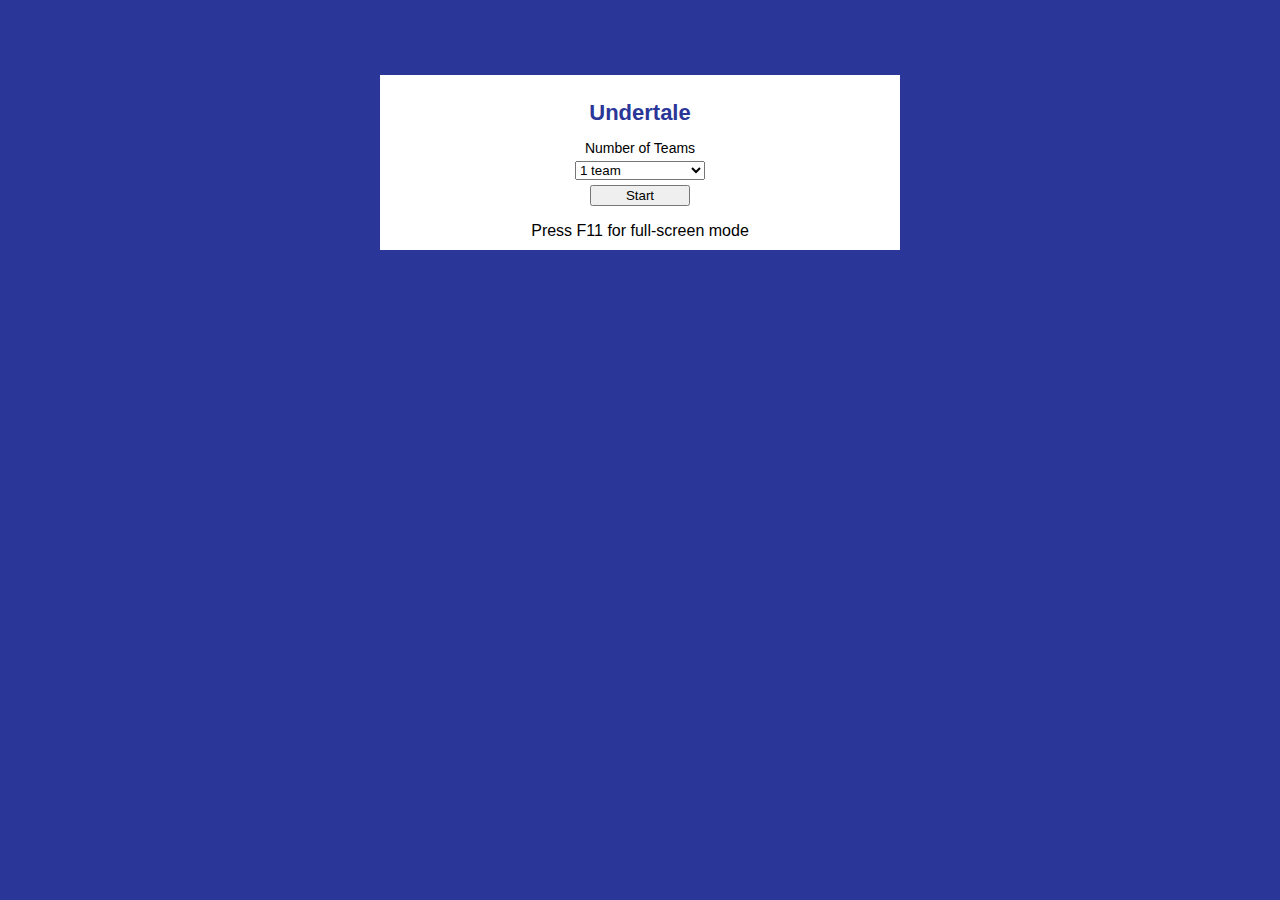
==== index.html.html @ 209eedf2 "Add files via upload" ====
<!DOCTYPE html PUBLIC "-//W3C//DTD XHTML 1.0 Transitional//EN" "http://www.w3.org/TR/xhtml1/DTD/xhtml1-transitional.dtd">
<html xmlns="http://www.w3.org/1999/xhtml">
<head>

<meta http-equiv="Content-Type" content="text/html; charset=utf-8" />
<title>Undertale Jeopardy Template</title>
<meta name="description" content="" />
<meta name="ROBOTS" content="NOODP" />
<link rel="shortcut icon" href="/media/favicon.ico" type="image/x-icon" />
<link rel="icon" href="/media/favicon.ico" type="image/x-icon" />







	<style type="text/css">
        body {
	background-color:#2a3698;	
	height:100%;
	font-family:Verdana, Arial, Helvetica, sans-serif;
	padding-bottom:100px;
}
label {
	display:block;
	font-size:16px;
}
input, textarea, select {
	display:block;
	font-family:Verdana, Arial, Helvetica, sans-serif;
	margin:auto;
}

textarea {
	padding:5px;	
}
.clear {
	clear:both;	
}
.hide {
	display:none;	
}

.edit {
	border:2px dashed #cccccc;
	text-align:center;
}

.edit:hover, textarea.active {
	border:2px inset gray;	
}


#title {
	text-align:center;
	font-size:36px;
	margin:auto;
	line-height:36px;
}

textarea#title {
	height:50px;
	width:90%;
	color:#012b45;
}

#game {
	width:100%;
	background-color:#000000;
	padding:0;
	margin:0;
	margin:auto;
	font-size:16px;
}

#game textarea {
	width:90%;
	height:30px;
	font-size:18px;
	line-height:22px;
}

#game h3 {
	color:#ffff5f;
	text-align:center;
	font-size:20px;
	font-weight:bold;
}

#game tbody td, #game thead th {
	vertical-align: middle;
	background-color:#2a3698;
	padding:5px;
	text-align:center;
	width:19%;
	color:#ffff5f;
	height:60px;
	font-size:20px;
	
}

#game tbody td {
	cursor:pointer;
	height:100px;
        border:3px solid #2a3698;
}

#game tbody td.ie-hack {
	border:3px solid #ffff5f;
}

/*#game tbody td.clean:hover {
	border:3px solid #ffff5f;
}

#game tbody td.dirty:hover {
	border:3px solid #2a3698;
}*/

#game tbody td.dirty h3 {
	color:#2a3698;	
}

#game tfoot td {
	text-align: center;
	background-color:#2a3698;
}

.submit {
	margin:auto;
}

#modal {
	display: none;
	background-color:#fff;
	padding:5px;
	border:2px dashed #ccc;
}

#modal {
	font-size:16px;
	font-weight:bold;
}

#modal textarea {
	width:500px;
	height:120px;
	font-size:16px;
}

#options {
	background-color:#fff;
	width:500px;
	padding:10px;
	margin:auto;
	margin-top:75px;
}

#options h1 {
	color:#2a3698;
	font-size:22px;
	text-align:center;
}

#options label {
	text-align: center;
	font-size:14px;
}

#options select, #options label, #options input {
	margin-top:5px;
}

#options select {
	width:130px;	
}

#options input {
	width:100px;	
}
#options p {
	margin-bottom:0px;	
}

.tip {
	float:left;
}

.links {
	float:right;
}


#stats {
	position:fixed;
	bottom:0;
	background-color:#ffffff;
	width:100%;
	text-align:center;
	height:110px;
	display:none;
	left:0;
}

#stats h3 {
	margin:0;
	padding:0;	
}

#stats input.team-name {
    border:none;
    font-size:18px;
    font-weight:bold;
    text-align:center;
    font-family: Verdana, Arial, Helvetica, sans-serif;
    width:100%;
    display:block;
}

#stats table {
	margin:auto;
}

#stats table th {
	border-bottom:1px solid black;
}

input.add-points {
	color:#66cc33;
	font-family:"Courier New", Courier, monospace;
	font-weight:bold;
	font-size:20px;
	cursor:pointer;
	padding:0px;
	background-color:#FFFFFF;
	border:none;
	display:inline;
}

input.subtract-points {
	color:#ff0000;
	font-family:"Courier New", Courier, monospace;
	font-weight:bold;
	font-size:20px;
	cursor:pointer;	
	padding:0px;
	background-color:#FFFFFF;
	border:none;
	display:inline;
}

#prompt {
	display:none;
	height:100%;
	width:100%;
	background-color:#2a3698;
	color:#FFFFFF;
	text-align:center;
}

#prompt a:link, #prompt a:visited, #prompt a:hover {
	color:#fff;
	font-size:18px;
	text-decoration:underline;
}

#prompt a:hover {
	text-decoration:none;
}

#simplemodal-overlay {
	background-color:#000;
}

#answer {
    padding-left:5%;
    padding-right:5%;
}

#question {
    padding-left:5%;
    padding-right:5%;
}


	</style>
	<script type="text/javascript">
        /*
 * jQuery JavaScript Library v1.3.2
 * http://jquery.com/
 *
 * Copyright (c) 2009 John Resig
 * Dual licensed under the MIT and GPL licenses.
 * http://docs.jquery.com/License
 *
 * Date: 2009-02-19 17:34:21 -0500 (Thu, 19 Feb 2009)
 * Revision: 6246
 */
(function(){var l=this,g,y=l.jQuery,p=l.$,o=l.jQuery=l.$=function(E,F){return new o.fn.init(E,F)},D=/^[^<]*(<(.|\s)+>)[^>]*$|^#([\w-]+)$/,f=/^.[^:#\[\.,]*$/;o.fn=o.prototype={init:function(E,H){E=E||document;if(E.nodeType){this[0]=E;this.length=1;this.context=E;return this}if(typeof E==="string"){var G=D.exec(E);if(G&&(G[1]||!H)){if(G[1]){E=o.clean([G[1]],H)}else{var I=document.getElementById(G[3]);if(I&&I.id!=G[3]){return o().find(E)}var F=o(I||[]);F.context=document;F.selector=E;return F}}else{return o(H).find(E)}}else{if(o.isFunction(E)){return o(document).ready(E)}}if(E.selector&&E.context){this.selector=E.selector;this.context=E.context}return this.setArray(o.isArray(E)?E:o.makeArray(E))},selector:"",jquery:"1.3.2",size:function(){return this.length},get:function(E){return E===g?Array.prototype.slice.call(this):this[E]},pushStack:function(F,H,E){var G=o(F);G.prevObject=this;G.context=this.context;if(H==="find"){G.selector=this.selector+(this.selector?" ":"")+E}else{if(H){G.selector=this.selector+"."+H+"("+E+")"}}return G},setArray:function(E){this.length=0;Array.prototype.push.apply(this,E);return this},each:function(F,E){return o.each(this,F,E)},index:function(E){return o.inArray(E&&E.jquery?E[0]:E,this)},attr:function(F,H,G){var E=F;if(typeof F==="string"){if(H===g){return this[0]&&o[G||"attr"](this[0],F)}else{E={};E[F]=H}}return this.each(function(I){for(F in E){o.attr(G?this.style:this,F,o.prop(this,E[F],G,I,F))}})},css:function(E,F){if((E=="width"||E=="height")&&parseFloat(F)<0){F=g}return this.attr(E,F,"curCSS")},text:function(F){if(typeof F!=="object"&&F!=null){return this.empty().append((this[0]&&this[0].ownerDocument||document).createTextNode(F))}var E="";o.each(F||this,function(){o.each(this.childNodes,function(){if(this.nodeType!=8){E+=this.nodeType!=1?this.nodeValue:o.fn.text([this])}})});return E},wrapAll:function(E){if(this[0]){var F=o(E,this[0].ownerDocument).clone();if(this[0].parentNode){F.insertBefore(this[0])}F.map(function(){var G=this;while(G.firstChild){G=G.firstChild}return G}).append(this)}return this},wrapInner:function(E){return this.each(function(){o(this).contents().wrapAll(E)})},wrap:function(E){return this.each(function(){o(this).wrapAll(E)})},append:function(){return this.domManip(arguments,true,function(E){if(this.nodeType==1){this.appendChild(E)}})},prepend:function(){return this.domManip(arguments,true,function(E){if(this.nodeType==1){this.insertBefore(E,this.firstChild)}})},before:function(){return this.domManip(arguments,false,function(E){this.parentNode.insertBefore(E,this)})},after:function(){return this.domManip(arguments,false,function(E){this.parentNode.insertBefore(E,this.nextSibling)})},end:function(){return this.prevObject||o([])},push:[].push,sort:[].sort,splice:[].splice,find:function(E){if(this.length===1){var F=this.pushStack([],"find",E);F.length=0;o.find(E,this[0],F);return F}else{return this.pushStack(o.unique(o.map(this,function(G){return o.find(E,G)})),"find",E)}},clone:function(G){var E=this.map(function(){if(!o.support.noCloneEvent&&!o.isXMLDoc(this)){var I=this.outerHTML;if(!I){var J=this.ownerDocument.createElement("div");J.appendChild(this.cloneNode(true));I=J.innerHTML}return o.clean([I.replace(/ jQuery\d+="(?:\d+|null)"/g,"").replace(/^\s*/,"")])[0]}else{return this.cloneNode(true)}});if(G===true){var H=this.find("*").andSelf(),F=0;E.find("*").andSelf().each(function(){if(this.nodeName!==H[F].nodeName){return}var I=o.data(H[F],"events");for(var K in I){for(var J in I[K]){o.event.add(this,K,I[K][J],I[K][J].data)}}F++})}return E},filter:function(E){return this.pushStack(o.isFunction(E)&&o.grep(this,function(G,F){return E.call(G,F)})||o.multiFilter(E,o.grep(this,function(F){return F.nodeType===1})),"filter",E)},closest:function(E){var G=o.expr.match.POS.test(E)?o(E):null,F=0;return this.map(function(){var H=this;while(H&&H.ownerDocument){if(G?G.index(H)>-1:o(H).is(E)){o.data(H,"closest",F);return H}H=H.parentNode;F++}})},not:function(E){if(typeof E==="string"){if(f.test(E)){return this.pushStack(o.multiFilter(E,this,true),"not",E)}else{E=o.multiFilter(E,this)}}var F=E.length&&E[E.length-1]!==g&&!E.nodeType;return this.filter(function(){return F?o.inArray(this,E)<0:this!=E})},add:function(E){return this.pushStack(o.unique(o.merge(this.get(),typeof E==="string"?o(E):o.makeArray(E))))},is:function(E){return !!E&&o.multiFilter(E,this).length>0},hasClass:function(E){return !!E&&this.is("."+E)},val:function(K){if(K===g){var E=this[0];if(E){if(o.nodeName(E,"option")){return(E.attributes.value||{}).specified?E.value:E.text}if(o.nodeName(E,"select")){var I=E.selectedIndex,L=[],M=E.options,H=E.type=="select-one";if(I<0){return null}for(var F=H?I:0,J=H?I+1:M.length;F<J;F++){var G=M[F];if(G.selected){K=o(G).val();if(H){return K}L.push(K)}}return L}return(E.value||"").replace(/\r/g,"")}return g}if(typeof K==="number"){K+=""}return this.each(function(){if(this.nodeType!=1){return}if(o.isArray(K)&&/radio|checkbox/.test(this.type)){this.checked=(o.inArray(this.value,K)>=0||o.inArray(this.name,K)>=0)}else{if(o.nodeName(this,"select")){var N=o.makeArray(K);o("option",this).each(function(){this.selected=(o.inArray(this.value,N)>=0||o.inArray(this.text,N)>=0)});if(!N.length){this.selectedIndex=-1}}else{this.value=K}}})},html:function(E){return E===g?(this[0]?this[0].innerHTML.replace(/ jQuery\d+="(?:\d+|null)"/g,""):null):this.empty().append(E)},replaceWith:function(E){return this.after(E).remove()},eq:function(E){return this.slice(E,+E+1)},slice:function(){return this.pushStack(Array.prototype.slice.apply(this,arguments),"slice",Array.prototype.slice.call(arguments).join(","))},map:function(E){return this.pushStack(o.map(this,function(G,F){return E.call(G,F,G)}))},andSelf:function(){return this.add(this.prevObject)},domManip:function(J,M,L){if(this[0]){var I=(this[0].ownerDocument||this[0]).createDocumentFragment(),F=o.clean(J,(this[0].ownerDocument||this[0]),I),H=I.firstChild;if(H){for(var G=0,E=this.length;G<E;G++){L.call(K(this[G],H),this.length>1||G>0?I.cloneNode(true):I)}}if(F){o.each(F,z)}}return this;function K(N,O){return M&&o.nodeName(N,"table")&&o.nodeName(O,"tr")?(N.getElementsByTagName("tbody")[0]||N.appendChild(N.ownerDocument.createElement("tbody"))):N}}};o.fn.init.prototype=o.fn;function z(E,F){if(F.src){o.ajax({url:F.src,async:false,dataType:"script"})}else{o.globalEval(F.text||F.textContent||F.innerHTML||"")}if(F.parentNode){F.parentNode.removeChild(F)}}function e(){return +new Date}o.extend=o.fn.extend=function(){var J=arguments[0]||{},H=1,I=arguments.length,E=false,G;if(typeof J==="boolean"){E=J;J=arguments[1]||{};H=2}if(typeof J!=="object"&&!o.isFunction(J)){J={}}if(I==H){J=this;--H}for(;H<I;H++){if((G=arguments[H])!=null){for(var F in G){var K=J[F],L=G[F];if(J===L){continue}if(E&&L&&typeof L==="object"&&!L.nodeType){J[F]=o.extend(E,K||(L.length!=null?[]:{}),L)}else{if(L!==g){J[F]=L}}}}}return J};var b=/z-?index|font-?weight|opacity|zoom|line-?height/i,q=document.defaultView||{},s=Object.prototype.toString;o.extend({noConflict:function(E){l.$=p;if(E){l.jQuery=y}return o},isFunction:function(E){return s.call(E)==="[object Function]"},isArray:function(E){return s.call(E)==="[object Array]"},isXMLDoc:function(E){return E.nodeType===9&&E.documentElement.nodeName!=="HTML"||!!E.ownerDocument&&o.isXMLDoc(E.ownerDocument)},globalEval:function(G){if(G&&/\S/.test(G)){var F=document.getElementsByTagName("head")[0]||document.documentElement,E=document.createElement("script");E.type="text/javascript";if(o.support.scriptEval){E.appendChild(document.createTextNode(G))}else{E.text=G}F.insertBefore(E,F.firstChild);F.removeChild(E)}},nodeName:function(F,E){return F.nodeName&&F.nodeName.toUpperCase()==E.toUpperCase()},each:function(G,K,F){var E,H=0,I=G.length;if(F){if(I===g){for(E in G){if(K.apply(G[E],F)===false){break}}}else{for(;H<I;){if(K.apply(G[H++],F)===false){break}}}}else{if(I===g){for(E in G){if(K.call(G[E],E,G[E])===false){break}}}else{for(var J=G[0];H<I&&K.call(J,H,J)!==false;J=G[++H]){}}}return G},prop:function(H,I,G,F,E){if(o.isFunction(I)){I=I.call(H,F)}return typeof I==="number"&&G=="curCSS"&&!b.test(E)?I+"px":I},className:{add:function(E,F){o.each((F||"").split(/\s+/),function(G,H){if(E.nodeType==1&&!o.className.has(E.className,H)){E.className+=(E.className?" ":"")+H}})},remove:function(E,F){if(E.nodeType==1){E.className=F!==g?o.grep(E.className.split(/\s+/),function(G){return !o.className.has(F,G)}).join(" "):""}},has:function(F,E){return F&&o.inArray(E,(F.className||F).toString().split(/\s+/))>-1}},swap:function(H,G,I){var E={};for(var F in G){E[F]=H.style[F];H.style[F]=G[F]}I.call(H);for(var F in G){H.style[F]=E[F]}},css:function(H,F,J,E){if(F=="width"||F=="height"){var L,G={position:"absolute",visibility:"hidden",display:"block"},K=F=="width"?["Left","Right"]:["Top","Bottom"];function I(){L=F=="width"?H.offsetWidth:H.offsetHeight;if(E==="border"){return}o.each(K,function(){if(!E){L-=parseFloat(o.curCSS(H,"padding"+this,true))||0}if(E==="margin"){L+=parseFloat(o.curCSS(H,"margin"+this,true))||0}else{L-=parseFloat(o.curCSS(H,"border"+this+"Width",true))||0}})}if(H.offsetWidth!==0){I()}else{o.swap(H,G,I)}return Math.max(0,Math.round(L))}return o.curCSS(H,F,J)},curCSS:function(I,F,G){var L,E=I.style;if(F=="opacity"&&!o.support.opacity){L=o.attr(E,"opacity");return L==""?"1":L}if(F.match(/float/i)){F=w}if(!G&&E&&E[F]){L=E[F]}else{if(q.getComputedStyle){if(F.match(/float/i)){F="float"}F=F.replace(/([A-Z])/g,"-$1").toLowerCase();var M=q.getComputedStyle(I,null);if(M){L=M.getPropertyValue(F)}if(F=="opacity"&&L==""){L="1"}}else{if(I.currentStyle){var J=F.replace(/\-(\w)/g,function(N,O){return O.toUpperCase()});L=I.currentStyle[F]||I.currentStyle[J];if(!/^\d+(px)?$/i.test(L)&&/^\d/.test(L)){var H=E.left,K=I.runtimeStyle.left;I.runtimeStyle.left=I.currentStyle.left;E.left=L||0;L=E.pixelLeft+"px";E.left=H;I.runtimeStyle.left=K}}}}return L},clean:function(F,K,I){K=K||document;if(typeof K.createElement==="undefined"){K=K.ownerDocument||K[0]&&K[0].ownerDocument||document}if(!I&&F.length===1&&typeof F[0]==="string"){var H=/^<(\w+)\s*\/?>$/.exec(F[0]);if(H){return[K.createElement(H[1])]}}var G=[],E=[],L=K.createElement("div");o.each(F,function(P,S){if(typeof S==="number"){S+=""}if(!S){return}if(typeof S==="string"){S=S.replace(/(<(\w+)[^>]*?)\/>/g,function(U,V,T){return T.match(/^(abbr|br|col|img|input|link|meta|param|hr|area|embed)$/i)?U:V+"></"+T+">"});var O=S.replace(/^\s+/,"").substring(0,10).toLowerCase();var Q=!O.indexOf("<opt")&&[1,"<select multiple='multiple'>","</select>"]||!O.indexOf("<leg")&&[1,"<fieldset>","</fieldset>"]||O.match(/^<(thead|tbody|tfoot|colg|cap)/)&&[1,"<table>","</table>"]||!O.indexOf("<tr")&&[2,"<table><tbody>","</tbody></table>"]||(!O.indexOf("<td")||!O.indexOf("<th"))&&[3,"<table><tbody><tr>","</tr></tbody></table>"]||!O.indexOf("<col")&&[2,"<table><tbody></tbody><colgroup>","</colgroup></table>"]||!o.support.htmlSerialize&&[1,"div<div>","</div>"]||[0,"",""];L.innerHTML=Q[1]+S+Q[2];while(Q[0]--){L=L.lastChild}if(!o.support.tbody){var R=/<tbody/i.test(S),N=!O.indexOf("<table")&&!R?L.firstChild&&L.firstChild.childNodes:Q[1]=="<table>"&&!R?L.childNodes:[];for(var M=N.length-1;M>=0;--M){if(o.nodeName(N[M],"tbody")&&!N[M].childNodes.length){N[M].parentNode.removeChild(N[M])}}}if(!o.support.leadingWhitespace&&/^\s/.test(S)){L.insertBefore(K.createTextNode(S.match(/^\s*/)[0]),L.firstChild)}S=o.makeArray(L.childNodes)}if(S.nodeType){G.push(S)}else{G=o.merge(G,S)}});if(I){for(var J=0;G[J];J++){if(o.nodeName(G[J],"script")&&(!G[J].type||G[J].type.toLowerCase()==="text/javascript")){E.push(G[J].parentNode?G[J].parentNode.removeChild(G[J]):G[J])}else{if(G[J].nodeType===1){G.splice.apply(G,[J+1,0].concat(o.makeArray(G[J].getElementsByTagName("script"))))}I.appendChild(G[J])}}return E}return G},attr:function(J,G,K){if(!J||J.nodeType==3||J.nodeType==8){return g}var H=!o.isXMLDoc(J),L=K!==g;G=H&&o.props[G]||G;if(J.tagName){var F=/href|src|style/.test(G);if(G=="selected"&&J.parentNode){J.parentNode.selectedIndex}if(G in J&&H&&!F){if(L){if(G=="type"&&o.nodeName(J,"input")&&J.parentNode){throw"type property can't be changed"}J[G]=K}if(o.nodeName(J,"form")&&J.getAttributeNode(G)){return J.getAttributeNode(G).nodeValue}if(G=="tabIndex"){var I=J.getAttributeNode("tabIndex");return I&&I.specified?I.value:J.nodeName.match(/(button|input|object|select|textarea)/i)?0:J.nodeName.match(/^(a|area)$/i)&&J.href?0:g}return J[G]}if(!o.support.style&&H&&G=="style"){return o.attr(J.style,"cssText",K)}if(L){J.setAttribute(G,""+K)}var E=!o.support.hrefNormalized&&H&&F?J.getAttribute(G,2):J.getAttribute(G);return E===null?g:E}if(!o.support.opacity&&G=="opacity"){if(L){J.zoom=1;J.filter=(J.filter||"").replace(/alpha\([^)]*\)/,"")+(parseInt(K)+""=="NaN"?"":"alpha(opacity="+K*100+")")}return J.filter&&J.filter.indexOf("opacity=")>=0?(parseFloat(J.filter.match(/opacity=([^)]*)/)[1])/100)+"":""}G=G.replace(/-([a-z])/ig,function(M,N){return N.toUpperCase()});if(L){J[G]=K}return J[G]},trim:function(E){return(E||"").replace(/^\s+|\s+$/g,"")},makeArray:function(G){var E=[];if(G!=null){var F=G.length;if(F==null||typeof G==="string"||o.isFunction(G)||G.setInterval){E[0]=G}else{while(F){E[--F]=G[F]}}}return E},inArray:function(G,H){for(var E=0,F=H.length;E<F;E++){if(H[E]===G){return E}}return -1},merge:function(H,E){var F=0,G,I=H.length;if(!o.support.getAll){while((G=E[F++])!=null){if(G.nodeType!=8){H[I++]=G}}}else{while((G=E[F++])!=null){H[I++]=G}}return H},unique:function(K){var F=[],E={};try{for(var G=0,H=K.length;G<H;G++){var J=o.data(K[G]);if(!E[J]){E[J]=true;F.push(K[G])}}}catch(I){F=K}return F},grep:function(F,J,E){var G=[];for(var H=0,I=F.length;H<I;H++){if(!E!=!J(F[H],H)){G.push(F[H])}}return G},map:function(E,J){var F=[];for(var G=0,H=E.length;G<H;G++){var I=J(E[G],G);if(I!=null){F[F.length]=I}}return F.concat.apply([],F)}});var C=navigator.userAgent.toLowerCase();o.browser={version:(C.match(/.+(?:rv|it|ra|ie)[\/: ]([\d.]+)/)||[0,"0"])[1],safari:/webkit/.test(C),opera:/opera/.test(C),msie:/msie/.test(C)&&!/opera/.test(C),mozilla:/mozilla/.test(C)&&!/(compatible|webkit)/.test(C)};o.each({parent:function(E){return E.parentNode},parents:function(E){return o.dir(E,"parentNode")},next:function(E){return o.nth(E,2,"nextSibling")},prev:function(E){return o.nth(E,2,"previousSibling")},nextAll:function(E){return o.dir(E,"nextSibling")},prevAll:function(E){return o.dir(E,"previousSibling")},siblings:function(E){return o.sibling(E.parentNode.firstChild,E)},children:function(E){return o.sibling(E.firstChild)},contents:function(E){return o.nodeName(E,"iframe")?E.contentDocument||E.contentWindow.document:o.makeArray(E.childNodes)}},function(E,F){o.fn[E]=function(G){var H=o.map(this,F);if(G&&typeof G=="string"){H=o.multiFilter(G,H)}return this.pushStack(o.unique(H),E,G)}});o.each({appendTo:"append",prependTo:"prepend",insertBefore:"before",insertAfter:"after",replaceAll:"replaceWith"},function(E,F){o.fn[E]=function(G){var J=[],L=o(G);for(var K=0,H=L.length;K<H;K++){var I=(K>0?this.clone(true):this).get();o.fn[F].apply(o(L[K]),I);J=J.concat(I)}return this.pushStack(J,E,G)}});o.each({removeAttr:function(E){o.attr(this,E,"");if(this.nodeType==1){this.removeAttribute(E)}},addClass:function(E){o.className.add(this,E)},removeClass:function(E){o.className.remove(this,E)},toggleClass:function(F,E){if(typeof E!=="boolean"){E=!o.className.has(this,F)}o.className[E?"add":"remove"](this,F)},remove:function(E){if(!E||o.filter(E,[this]).length){o("*",this).add([this]).each(function(){o.event.remove(this);o.removeData(this)});if(this.parentNode){this.parentNode.removeChild(this)}}},empty:function(){o(this).children().remove();while(this.firstChild){this.removeChild(this.firstChild)}}},function(E,F){o.fn[E]=function(){return this.each(F,arguments)}});function j(E,F){return E[0]&&parseInt(o.curCSS(E[0],F,true),10)||0}var h="jQuery"+e(),v=0,A={};o.extend({cache:{},data:function(F,E,G){F=F==l?A:F;var H=F[h];if(!H){H=F[h]=++v}if(E&&!o.cache[H]){o.cache[H]={}}if(G!==g){o.cache[H][E]=G}return E?o.cache[H][E]:H},removeData:function(F,E){F=F==l?A:F;var H=F[h];if(E){if(o.cache[H]){delete o.cache[H][E];E="";for(E in o.cache[H]){break}if(!E){o.removeData(F)}}}else{try{delete F[h]}catch(G){if(F.removeAttribute){F.removeAttribute(h)}}delete o.cache[H]}},queue:function(F,E,H){if(F){E=(E||"fx")+"queue";var G=o.data(F,E);if(!G||o.isArray(H)){G=o.data(F,E,o.makeArray(H))}else{if(H){G.push(H)}}}return G},dequeue:function(H,G){var E=o.queue(H,G),F=E.shift();if(!G||G==="fx"){F=E[0]}if(F!==g){F.call(H)}}});o.fn.extend({data:function(E,G){var H=E.split(".");H[1]=H[1]?"."+H[1]:"";if(G===g){var F=this.triggerHandler("getData"+H[1]+"!",[H[0]]);if(F===g&&this.length){F=o.data(this[0],E)}return F===g&&H[1]?this.data(H[0]):F}else{return this.trigger("setData"+H[1]+"!",[H[0],G]).each(function(){o.data(this,E,G)})}},removeData:function(E){return this.each(function(){o.removeData(this,E)})},queue:function(E,F){if(typeof E!=="string"){F=E;E="fx"}if(F===g){return o.queue(this[0],E)}return this.each(function(){var G=o.queue(this,E,F);if(E=="fx"&&G.length==1){G[0].call(this)}})},dequeue:function(E){return this.each(function(){o.dequeue(this,E)})}});
/*
 * Sizzle CSS Selector Engine - v0.9.3
 *  Copyright 2009, The Dojo Foundation
 *  Released under the MIT, BSD, and GPL Licenses.
 *  More information: http://sizzlejs.com/
 */
(function(){var R=/((?:\((?:\([^()]+\)|[^()]+)+\)|\[(?:\[[^[\]]*\]|['"][^'"]*['"]|[^[\]'"]+)+\]|\\.|[^ >+~,(\[\\]+)+|[>+~])(\s*,\s*)?/g,L=0,H=Object.prototype.toString;var F=function(Y,U,ab,ac){ab=ab||[];U=U||document;if(U.nodeType!==1&&U.nodeType!==9){return[]}if(!Y||typeof Y!=="string"){return ab}var Z=[],W,af,ai,T,ad,V,X=true;R.lastIndex=0;while((W=R.exec(Y))!==null){Z.push(W[1]);if(W[2]){V=RegExp.rightContext;break}}if(Z.length>1&&M.exec(Y)){if(Z.length===2&&I.relative[Z[0]]){af=J(Z[0]+Z[1],U)}else{af=I.relative[Z[0]]?[U]:F(Z.shift(),U);while(Z.length){Y=Z.shift();if(I.relative[Y]){Y+=Z.shift()}af=J(Y,af)}}}else{var ae=ac?{expr:Z.pop(),set:E(ac)}:F.find(Z.pop(),Z.length===1&&U.parentNode?U.parentNode:U,Q(U));af=F.filter(ae.expr,ae.set);if(Z.length>0){ai=E(af)}else{X=false}while(Z.length){var ah=Z.pop(),ag=ah;if(!I.relative[ah]){ah=""}else{ag=Z.pop()}if(ag==null){ag=U}I.relative[ah](ai,ag,Q(U))}}if(!ai){ai=af}if(!ai){throw"Syntax error, unrecognized expression: "+(ah||Y)}if(H.call(ai)==="[object Array]"){if(!X){ab.push.apply(ab,ai)}else{if(U.nodeType===1){for(var aa=0;ai[aa]!=null;aa++){if(ai[aa]&&(ai[aa]===true||ai[aa].nodeType===1&&K(U,ai[aa]))){ab.push(af[aa])}}}else{for(var aa=0;ai[aa]!=null;aa++){if(ai[aa]&&ai[aa].nodeType===1){ab.push(af[aa])}}}}}else{E(ai,ab)}if(V){F(V,U,ab,ac);if(G){hasDuplicate=false;ab.sort(G);if(hasDuplicate){for(var aa=1;aa<ab.length;aa++){if(ab[aa]===ab[aa-1]){ab.splice(aa--,1)}}}}}return ab};F.matches=function(T,U){return F(T,null,null,U)};F.find=function(aa,T,ab){var Z,X;if(!aa){return[]}for(var W=0,V=I.order.length;W<V;W++){var Y=I.order[W],X;if((X=I.match[Y].exec(aa))){var U=RegExp.leftContext;if(U.substr(U.length-1)!=="\\"){X[1]=(X[1]||"").replace(/\\/g,"");Z=I.find[Y](X,T,ab);if(Z!=null){aa=aa.replace(I.match[Y],"");break}}}}if(!Z){Z=T.getElementsByTagName("*")}return{set:Z,expr:aa}};F.filter=function(ad,ac,ag,W){var V=ad,ai=[],aa=ac,Y,T,Z=ac&&ac[0]&&Q(ac[0]);while(ad&&ac.length){for(var ab in I.filter){if((Y=I.match[ab].exec(ad))!=null){var U=I.filter[ab],ah,af;T=false;if(aa==ai){ai=[]}if(I.preFilter[ab]){Y=I.preFilter[ab](Y,aa,ag,ai,W,Z);if(!Y){T=ah=true}else{if(Y===true){continue}}}if(Y){for(var X=0;(af=aa[X])!=null;X++){if(af){ah=U(af,Y,X,aa);var ae=W^!!ah;if(ag&&ah!=null){if(ae){T=true}else{aa[X]=false}}else{if(ae){ai.push(af);T=true}}}}}if(ah!==g){if(!ag){aa=ai}ad=ad.replace(I.match[ab],"");if(!T){return[]}break}}}if(ad==V){if(T==null){throw"Syntax error, unrecognized expression: "+ad}else{break}}V=ad}return aa};var I=F.selectors={order:["ID","NAME","TAG"],match:{ID:/#((?:[\w\u00c0-\uFFFF_-]|\\.)+)/,CLASS:/\.((?:[\w\u00c0-\uFFFF_-]|\\.)+)/,NAME:/\[name=['"]*((?:[\w\u00c0-\uFFFF_-]|\\.)+)['"]*\]/,ATTR:/\[\s*((?:[\w\u00c0-\uFFFF_-]|\\.)+)\s*(?:(\S?=)\s*(['"]*)(.*?)\3|)\s*\]/,TAG:/^((?:[\w\u00c0-\uFFFF\*_-]|\\.)+)/,CHILD:/:(only|nth|last|first)-child(?:\((even|odd|[\dn+-]*)\))?/,POS:/:(nth|eq|gt|lt|first|last|even|odd)(?:\((\d*)\))?(?=[^-]|$)/,PSEUDO:/:((?:[\w\u00c0-\uFFFF_-]|\\.)+)(?:\((['"]*)((?:\([^\)]+\)|[^\2\(\)]*)+)\2\))?/},attrMap:{"class":"className","for":"htmlFor"},attrHandle:{href:function(T){return T.getAttribute("href")}},relative:{"+":function(aa,T,Z){var X=typeof T==="string",ab=X&&!/\W/.test(T),Y=X&&!ab;if(ab&&!Z){T=T.toUpperCase()}for(var W=0,V=aa.length,U;W<V;W++){if((U=aa[W])){while((U=U.previousSibling)&&U.nodeType!==1){}aa[W]=Y||U&&U.nodeName===T?U||false:U===T}}if(Y){F.filter(T,aa,true)}},">":function(Z,U,aa){var X=typeof U==="string";if(X&&!/\W/.test(U)){U=aa?U:U.toUpperCase();for(var V=0,T=Z.length;V<T;V++){var Y=Z[V];if(Y){var W=Y.parentNode;Z[V]=W.nodeName===U?W:false}}}else{for(var V=0,T=Z.length;V<T;V++){var Y=Z[V];if(Y){Z[V]=X?Y.parentNode:Y.parentNode===U}}if(X){F.filter(U,Z,true)}}},"":function(W,U,Y){var V=L++,T=S;if(!U.match(/\W/)){var X=U=Y?U:U.toUpperCase();T=P}T("parentNode",U,V,W,X,Y)},"~":function(W,U,Y){var V=L++,T=S;if(typeof U==="string"&&!U.match(/\W/)){var X=U=Y?U:U.toUpperCase();T=P}T("previousSibling",U,V,W,X,Y)}},find:{ID:function(U,V,W){if(typeof V.getElementById!=="undefined"&&!W){var T=V.getElementById(U[1]);return T?[T]:[]}},NAME:function(V,Y,Z){if(typeof Y.getElementsByName!=="undefined"){var U=[],X=Y.getElementsByName(V[1]);for(var W=0,T=X.length;W<T;W++){if(X[W].getAttribute("name")===V[1]){U.push(X[W])}}return U.length===0?null:U}},TAG:function(T,U){return U.getElementsByTagName(T[1])}},preFilter:{CLASS:function(W,U,V,T,Z,aa){W=" "+W[1].replace(/\\/g,"")+" ";if(aa){return W}for(var X=0,Y;(Y=U[X])!=null;X++){if(Y){if(Z^(Y.className&&(" "+Y.className+" ").indexOf(W)>=0)){if(!V){T.push(Y)}}else{if(V){U[X]=false}}}}return false},ID:function(T){return T[1].replace(/\\/g,"")},TAG:function(U,T){for(var V=0;T[V]===false;V++){}return T[V]&&Q(T[V])?U[1]:U[1].toUpperCase()},CHILD:function(T){if(T[1]=="nth"){var U=/(-?)(\d*)n((?:\+|-)?\d*)/.exec(T[2]=="even"&&"2n"||T[2]=="odd"&&"2n+1"||!/\D/.test(T[2])&&"0n+"+T[2]||T[2]);T[2]=(U[1]+(U[2]||1))-0;T[3]=U[3]-0}T[0]=L++;return T},ATTR:function(X,U,V,T,Y,Z){var W=X[1].replace(/\\/g,"");if(!Z&&I.attrMap[W]){X[1]=I.attrMap[W]}if(X[2]==="~="){X[4]=" "+X[4]+" "}return X},PSEUDO:function(X,U,V,T,Y){if(X[1]==="not"){if(X[3].match(R).length>1||/^\w/.test(X[3])){X[3]=F(X[3],null,null,U)}else{var W=F.filter(X[3],U,V,true^Y);if(!V){T.push.apply(T,W)}return false}}else{if(I.match.POS.test(X[0])||I.match.CHILD.test(X[0])){return true}}return X},POS:function(T){T.unshift(true);return T}},filters:{enabled:function(T){return T.disabled===false&&T.type!=="hidden"},disabled:function(T){return T.disabled===true},checked:function(T){return T.checked===true},selected:function(T){T.parentNode.selectedIndex;return T.selected===true},parent:function(T){return !!T.firstChild},empty:function(T){return !T.firstChild},has:function(V,U,T){return !!F(T[3],V).length},header:function(T){return/h\d/i.test(T.nodeName)},text:function(T){return"text"===T.type},radio:function(T){return"radio"===T.type},checkbox:function(T){return"checkbox"===T.type},file:function(T){return"file"===T.type},password:function(T){return"password"===T.type},submit:function(T){return"submit"===T.type},image:function(T){return"image"===T.type},reset:function(T){return"reset"===T.type},button:function(T){return"button"===T.type||T.nodeName.toUpperCase()==="BUTTON"},input:function(T){return/input|select|textarea|button/i.test(T.nodeName)}},setFilters:{first:function(U,T){return T===0},last:function(V,U,T,W){return U===W.length-1},even:function(U,T){return T%2===0},odd:function(U,T){return T%2===1},lt:function(V,U,T){return U<T[3]-0},gt:function(V,U,T){return U>T[3]-0},nth:function(V,U,T){return T[3]-0==U},eq:function(V,U,T){return T[3]-0==U}},filter:{PSEUDO:function(Z,V,W,aa){var U=V[1],X=I.filters[U];if(X){return X(Z,W,V,aa)}else{if(U==="contains"){return(Z.textContent||Z.innerText||"").indexOf(V[3])>=0}else{if(U==="not"){var Y=V[3];for(var W=0,T=Y.length;W<T;W++){if(Y[W]===Z){return false}}return true}}}},CHILD:function(T,W){var Z=W[1],U=T;switch(Z){case"only":case"first":while(U=U.previousSibling){if(U.nodeType===1){return false}}if(Z=="first"){return true}U=T;case"last":while(U=U.nextSibling){if(U.nodeType===1){return false}}return true;case"nth":var V=W[2],ac=W[3];if(V==1&&ac==0){return true}var Y=W[0],ab=T.parentNode;if(ab&&(ab.sizcache!==Y||!T.nodeIndex)){var X=0;for(U=ab.firstChild;U;U=U.nextSibling){if(U.nodeType===1){U.nodeIndex=++X}}ab.sizcache=Y}var aa=T.nodeIndex-ac;if(V==0){return aa==0}else{return(aa%V==0&&aa/V>=0)}}},ID:function(U,T){return U.nodeType===1&&U.getAttribute("id")===T},TAG:function(U,T){return(T==="*"&&U.nodeType===1)||U.nodeName===T},CLASS:function(U,T){return(" "+(U.className||U.getAttribute("class"))+" ").indexOf(T)>-1},ATTR:function(Y,W){var V=W[1],T=I.attrHandle[V]?I.attrHandle[V](Y):Y[V]!=null?Y[V]:Y.getAttribute(V),Z=T+"",X=W[2],U=W[4];return T==null?X==="!=":X==="="?Z===U:X==="*="?Z.indexOf(U)>=0:X==="~="?(" "+Z+" ").indexOf(U)>=0:!U?Z&&T!==false:X==="!="?Z!=U:X==="^="?Z.indexOf(U)===0:X==="$="?Z.substr(Z.length-U.length)===U:X==="|="?Z===U||Z.substr(0,U.length+1)===U+"-":false},POS:function(X,U,V,Y){var T=U[2],W=I.setFilters[T];if(W){return W(X,V,U,Y)}}}};var M=I.match.POS;for(var O in I.match){I.match[O]=RegExp(I.match[O].source+/(?![^\[]*\])(?![^\(]*\))/.source)}var E=function(U,T){U=Array.prototype.slice.call(U);if(T){T.push.apply(T,U);return T}return U};try{Array.prototype.slice.call(document.documentElement.childNodes)}catch(N){E=function(X,W){var U=W||[];if(H.call(X)==="[object Array]"){Array.prototype.push.apply(U,X)}else{if(typeof X.length==="number"){for(var V=0,T=X.length;V<T;V++){U.push(X[V])}}else{for(var V=0;X[V];V++){U.push(X[V])}}}return U}}var G;if(document.documentElement.compareDocumentPosition){G=function(U,T){var V=U.compareDocumentPosition(T)&4?-1:U===T?0:1;if(V===0){hasDuplicate=true}return V}}else{if("sourceIndex" in document.documentElement){G=function(U,T){var V=U.sourceIndex-T.sourceIndex;if(V===0){hasDuplicate=true}return V}}else{if(document.createRange){G=function(W,U){var V=W.ownerDocument.createRange(),T=U.ownerDocument.createRange();V.selectNode(W);V.collapse(true);T.selectNode(U);T.collapse(true);var X=V.compareBoundaryPoints(Range.START_TO_END,T);if(X===0){hasDuplicate=true}return X}}}}(function(){var U=document.createElement("form"),V="script"+(new Date).getTime();U.innerHTML="<input name='"+V+"'/>";var T=document.documentElement;T.insertBefore(U,T.firstChild);if(!!document.getElementById(V)){I.find.ID=function(X,Y,Z){if(typeof Y.getElementById!=="undefined"&&!Z){var W=Y.getElementById(X[1]);return W?W.id===X[1]||typeof W.getAttributeNode!=="undefined"&&W.getAttributeNode("id").nodeValue===X[1]?[W]:g:[]}};I.filter.ID=function(Y,W){var X=typeof Y.getAttributeNode!=="undefined"&&Y.getAttributeNode("id");return Y.nodeType===1&&X&&X.nodeValue===W}}T.removeChild(U)})();(function(){var T=document.createElement("div");T.appendChild(document.createComment(""));if(T.getElementsByTagName("*").length>0){I.find.TAG=function(U,Y){var X=Y.getElementsByTagName(U[1]);if(U[1]==="*"){var W=[];for(var V=0;X[V];V++){if(X[V].nodeType===1){W.push(X[V])}}X=W}return X}}T.innerHTML="<a href='#'></a>";if(T.firstChild&&typeof T.firstChild.getAttribute!=="undefined"&&T.firstChild.getAttribute("href")!=="#"){I.attrHandle.href=function(U){return U.getAttribute("href",2)}}})();if(document.querySelectorAll){(function(){var T=F,U=document.createElement("div");U.innerHTML="<p class='TEST'></p>";if(U.querySelectorAll&&U.querySelectorAll(".TEST").length===0){return}F=function(Y,X,V,W){X=X||document;if(!W&&X.nodeType===9&&!Q(X)){try{return E(X.querySelectorAll(Y),V)}catch(Z){}}return T(Y,X,V,W)};F.find=T.find;F.filter=T.filter;F.selectors=T.selectors;F.matches=T.matches})()}if(document.getElementsByClassName&&document.documentElement.getElementsByClassName){(function(){var T=document.createElement("div");T.innerHTML="<div class='test e'></div><div class='test'></div>";if(T.getElementsByClassName("e").length===0){return}T.lastChild.className="e";if(T.getElementsByClassName("e").length===1){return}I.order.splice(1,0,"CLASS");I.find.CLASS=function(U,V,W){if(typeof V.getElementsByClassName!=="undefined"&&!W){return V.getElementsByClassName(U[1])}}})()}function P(U,Z,Y,ad,aa,ac){var ab=U=="previousSibling"&&!ac;for(var W=0,V=ad.length;W<V;W++){var T=ad[W];if(T){if(ab&&T.nodeType===1){T.sizcache=Y;T.sizset=W}T=T[U];var X=false;while(T){if(T.sizcache===Y){X=ad[T.sizset];break}if(T.nodeType===1&&!ac){T.sizcache=Y;T.sizset=W}if(T.nodeName===Z){X=T;break}T=T[U]}ad[W]=X}}}function S(U,Z,Y,ad,aa,ac){var ab=U=="previousSibling"&&!ac;for(var W=0,V=ad.length;W<V;W++){var T=ad[W];if(T){if(ab&&T.nodeType===1){T.sizcache=Y;T.sizset=W}T=T[U];var X=false;while(T){if(T.sizcache===Y){X=ad[T.sizset];break}if(T.nodeType===1){if(!ac){T.sizcache=Y;T.sizset=W}if(typeof Z!=="string"){if(T===Z){X=true;break}}else{if(F.filter(Z,[T]).length>0){X=T;break}}}T=T[U]}ad[W]=X}}}var K=document.compareDocumentPosition?function(U,T){return U.compareDocumentPosition(T)&16}:function(U,T){return U!==T&&(U.contains?U.contains(T):true)};var Q=function(T){return T.nodeType===9&&T.documentElement.nodeName!=="HTML"||!!T.ownerDocument&&Q(T.ownerDocument)};var J=function(T,aa){var W=[],X="",Y,V=aa.nodeType?[aa]:aa;while((Y=I.match.PSEUDO.exec(T))){X+=Y[0];T=T.replace(I.match.PSEUDO,"")}T=I.relative[T]?T+"*":T;for(var Z=0,U=V.length;Z<U;Z++){F(T,V[Z],W)}return F.filter(X,W)};o.find=F;o.filter=F.filter;o.expr=F.selectors;o.expr[":"]=o.expr.filters;F.selectors.filters.hidden=function(T){return T.offsetWidth===0||T.offsetHeight===0};F.selectors.filters.visible=function(T){return T.offsetWidth>0||T.offsetHeight>0};F.selectors.filters.animated=function(T){return o.grep(o.timers,function(U){return T===U.elem}).length};o.multiFilter=function(V,T,U){if(U){V=":not("+V+")"}return F.matches(V,T)};o.dir=function(V,U){var T=[],W=V[U];while(W&&W!=document){if(W.nodeType==1){T.push(W)}W=W[U]}return T};o.nth=function(X,T,V,W){T=T||1;var U=0;for(;X;X=X[V]){if(X.nodeType==1&&++U==T){break}}return X};o.sibling=function(V,U){var T=[];for(;V;V=V.nextSibling){if(V.nodeType==1&&V!=U){T.push(V)}}return T};return;l.Sizzle=F})();o.event={add:function(I,F,H,K){if(I.nodeType==3||I.nodeType==8){return}if(I.setInterval&&I!=l){I=l}if(!H.guid){H.guid=this.guid++}if(K!==g){var G=H;H=this.proxy(G);H.data=K}var E=o.data(I,"events")||o.data(I,"events",{}),J=o.data(I,"handle")||o.data(I,"handle",function(){return typeof o!=="undefined"&&!o.event.triggered?o.event.handle.apply(arguments.callee.elem,arguments):g});J.elem=I;o.each(F.split(/\s+/),function(M,N){var O=N.split(".");N=O.shift();H.type=O.slice().sort().join(".");var L=E[N];if(o.event.specialAll[N]){o.event.specialAll[N].setup.call(I,K,O)}if(!L){L=E[N]={};if(!o.event.special[N]||o.event.special[N].setup.call(I,K,O)===false){if(I.addEventListener){I.addEventListener(N,J,false)}else{if(I.attachEvent){I.attachEvent("on"+N,J)}}}}L[H.guid]=H;o.event.global[N]=true});I=null},guid:1,global:{},remove:function(K,H,J){if(K.nodeType==3||K.nodeType==8){return}var G=o.data(K,"events"),F,E;if(G){if(H===g||(typeof H==="string"&&H.charAt(0)==".")){for(var I in G){this.remove(K,I+(H||""))}}else{if(H.type){J=H.handler;H=H.type}o.each(H.split(/\s+/),function(M,O){var Q=O.split(".");O=Q.shift();var N=RegExp("(^|\\.)"+Q.slice().sort().join(".*\\.")+"(\\.|$)");if(G[O]){if(J){delete G[O][J.guid]}else{for(var P in G[O]){if(N.test(G[O][P].type)){delete G[O][P]}}}if(o.event.specialAll[O]){o.event.specialAll[O].teardown.call(K,Q)}for(F in G[O]){break}if(!F){if(!o.event.special[O]||o.event.special[O].teardown.call(K,Q)===false){if(K.removeEventListener){K.removeEventListener(O,o.data(K,"handle"),false)}else{if(K.detachEvent){K.detachEvent("on"+O,o.data(K,"handle"))}}}F=null;delete G[O]}}})}for(F in G){break}if(!F){var L=o.data(K,"handle");if(L){L.elem=null}o.removeData(K,"events");o.removeData(K,"handle")}}},trigger:function(I,K,H,E){var G=I.type||I;if(!E){I=typeof I==="object"?I[h]?I:o.extend(o.Event(G),I):o.Event(G);if(G.indexOf("!")>=0){I.type=G=G.slice(0,-1);I.exclusive=true}if(!H){I.stopPropagation();if(this.global[G]){o.each(o.cache,function(){if(this.events&&this.events[G]){o.event.trigger(I,K,this.handle.elem)}})}}if(!H||H.nodeType==3||H.nodeType==8){return g}I.result=g;I.target=H;K=o.makeArray(K);K.unshift(I)}I.currentTarget=H;var J=o.data(H,"handle");if(J){J.apply(H,K)}if((!H[G]||(o.nodeName(H,"a")&&G=="click"))&&H["on"+G]&&H["on"+G].apply(H,K)===false){I.result=false}if(!E&&H[G]&&!I.isDefaultPrevented()&&!(o.nodeName(H,"a")&&G=="click")){this.triggered=true;try{H[G]()}catch(L){}}this.triggered=false;if(!I.isPropagationStopped()){var F=H.parentNode||H.ownerDocument;if(F){o.event.trigger(I,K,F,true)}}},handle:function(K){var J,E;K=arguments[0]=o.event.fix(K||l.event);K.currentTarget=this;var L=K.type.split(".");K.type=L.shift();J=!L.length&&!K.exclusive;var I=RegExp("(^|\\.)"+L.slice().sort().join(".*\\.")+"(\\.|$)");E=(o.data(this,"events")||{})[K.type];for(var G in E){var H=E[G];if(J||I.test(H.type)){K.handler=H;K.data=H.data;var F=H.apply(this,arguments);if(F!==g){K.result=F;if(F===false){K.preventDefault();K.stopPropagation()}}if(K.isImmediatePropagationStopped()){break}}}},props:"altKey attrChange attrName bubbles button cancelable charCode clientX clientY ctrlKey currentTarget data detail eventPhase fromElement handler keyCode metaKey newValue originalTarget pageX pageY prevValue relatedNode relatedTarget screenX screenY shiftKey srcElement target toElement view wheelDelta which".split(" "),fix:function(H){if(H[h]){return H}var F=H;H=o.Event(F);for(var G=this.props.length,J;G;){J=this.props[--G];H[J]=F[J]}if(!H.target){H.target=H.srcElement||document}if(H.target.nodeType==3){H.target=H.target.parentNode}if(!H.relatedTarget&&H.fromElement){H.relatedTarget=H.fromElement==H.target?H.toElement:H.fromElement}if(H.pageX==null&&H.clientX!=null){var I=document.documentElement,E=document.body;H.pageX=H.clientX+(I&&I.scrollLeft||E&&E.scrollLeft||0)-(I.clientLeft||0);H.pageY=H.clientY+(I&&I.scrollTop||E&&E.scrollTop||0)-(I.clientTop||0)}if(!H.which&&((H.charCode||H.charCode===0)?H.charCode:H.keyCode)){H.which=H.charCode||H.keyCode}if(!H.metaKey&&H.ctrlKey){H.metaKey=H.ctrlKey}if(!H.which&&H.button){H.which=(H.button&1?1:(H.button&2?3:(H.button&4?2:0)))}return H},proxy:function(F,E){E=E||function(){return F.apply(this,arguments)};E.guid=F.guid=F.guid||E.guid||this.guid++;return E},special:{ready:{setup:B,teardown:function(){}}},specialAll:{live:{setup:function(E,F){o.event.add(this,F[0],c)},teardown:function(G){if(G.length){var E=0,F=RegExp("(^|\\.)"+G[0]+"(\\.|$)");o.each((o.data(this,"events").live||{}),function(){if(F.test(this.type)){E++}});if(E<1){o.event.remove(this,G[0],c)}}}}}};o.Event=function(E){if(!this.preventDefault){return new o.Event(E)}if(E&&E.type){this.originalEvent=E;this.type=E.type}else{this.type=E}this.timeStamp=e();this[h]=true};function k(){return false}function u(){return true}o.Event.prototype={preventDefault:function(){this.isDefaultPrevented=u;var E=this.originalEvent;if(!E){return}if(E.preventDefault){E.preventDefault()}E.returnValue=false},stopPropagation:function(){this.isPropagationStopped=u;var E=this.originalEvent;if(!E){return}if(E.stopPropagation){E.stopPropagation()}E.cancelBubble=true},stopImmediatePropagation:function(){this.isImmediatePropagationStopped=u;this.stopPropagation()},isDefaultPrevented:k,isPropagationStopped:k,isImmediatePropagationStopped:k};var a=function(F){var E=F.relatedTarget;while(E&&E!=this){try{E=E.parentNode}catch(G){E=this}}if(E!=this){F.type=F.data;o.event.handle.apply(this,arguments)}};o.each({mouseover:"mouseenter",mouseout:"mouseleave"},function(F,E){o.event.special[E]={setup:function(){o.event.add(this,F,a,E)},teardown:function(){o.event.remove(this,F,a)}}});o.fn.extend({bind:function(F,G,E){return F=="unload"?this.one(F,G,E):this.each(function(){o.event.add(this,F,E||G,E&&G)})},one:function(G,H,F){var E=o.event.proxy(F||H,function(I){o(this).unbind(I,E);return(F||H).apply(this,arguments)});return this.each(function(){o.event.add(this,G,E,F&&H)})},unbind:function(F,E){return this.each(function(){o.event.remove(this,F,E)})},trigger:function(E,F){return this.each(function(){o.event.trigger(E,F,this)})},triggerHandler:function(E,G){if(this[0]){var F=o.Event(E);F.preventDefault();F.stopPropagation();o.event.trigger(F,G,this[0]);return F.result}},toggle:function(G){var E=arguments,F=1;while(F<E.length){o.event.proxy(G,E[F++])}return this.click(o.event.proxy(G,function(H){this.lastToggle=(this.lastToggle||0)%F;H.preventDefault();return E[this.lastToggle++].apply(this,arguments)||false}))},hover:function(E,F){return this.mouseenter(E).mouseleave(F)},ready:function(E){B();if(o.isReady){E.call(document,o)}else{o.readyList.push(E)}return this},live:function(G,F){var E=o.event.proxy(F);E.guid+=this.selector+G;o(document).bind(i(G,this.selector),this.selector,E);return this},die:function(F,E){o(document).unbind(i(F,this.selector),E?{guid:E.guid+this.selector+F}:null);return this}});function c(H){var E=RegExp("(^|\\.)"+H.type+"(\\.|$)"),G=true,F=[];o.each(o.data(this,"events").live||[],function(I,J){if(E.test(J.type)){var K=o(H.target).closest(J.data)[0];if(K){F.push({elem:K,fn:J})}}});F.sort(function(J,I){return o.data(J.elem,"closest")-o.data(I.elem,"closest")});o.each(F,function(){if(this.fn.call(this.elem,H,this.fn.data)===false){return(G=false)}});return G}function i(F,E){return["live",F,E.replace(/\./g,"`").replace(/ /g,"|")].join(".")}o.extend({isReady:false,readyList:[],ready:function(){if(!o.isReady){o.isReady=true;if(o.readyList){o.each(o.readyList,function(){this.call(document,o)});o.readyList=null}o(document).triggerHandler("ready")}}});var x=false;function B(){if(x){return}x=true;if(document.addEventListener){document.addEventListener("DOMContentLoaded",function(){document.removeEventListener("DOMContentLoaded",arguments.callee,false);o.ready()},false)}else{if(document.attachEvent){document.attachEvent("onreadystatechange",function(){if(document.readyState==="complete"){document.detachEvent("onreadystatechange",arguments.callee);o.ready()}});if(document.documentElement.doScroll&&l==l.top){(function(){if(o.isReady){return}try{document.documentElement.doScroll("left")}catch(E){setTimeout(arguments.callee,0);return}o.ready()})()}}}o.event.add(l,"load",o.ready)}o.each(("blur,focus,load,resize,scroll,unload,click,dblclick,mousedown,mouseup,mousemove,mouseover,mouseout,mouseenter,mouseleave,change,select,submit,keydown,keypress,keyup,error").split(","),function(F,E){o.fn[E]=function(G){return G?this.bind(E,G):this.trigger(E)}});o(l).bind("unload",function(){for(var E in o.cache){if(E!=1&&o.cache[E].handle){o.event.remove(o.cache[E].handle.elem)}}});(function(){o.support={};var F=document.documentElement,G=document.createElement("script"),K=document.createElement("div"),J="script"+(new Date).getTime();K.style.display="none";K.innerHTML='   <link/><table></table><a href="/a" style="color:red;float:left;opacity:.5;">a</a><select><option>text</option></select><object><param/></object>';var H=K.getElementsByTagName("*"),E=K.getElementsByTagName("a")[0];if(!H||!H.length||!E){return}o.support={leadingWhitespace:K.firstChild.nodeType==3,tbody:!K.getElementsByTagName("tbody").length,objectAll:!!K.getElementsByTagName("object")[0].getElementsByTagName("*").length,htmlSerialize:!!K.getElementsByTagName("link").length,style:/red/.test(E.getAttribute("style")),hrefNormalized:E.getAttribute("href")==="/a",opacity:E.style.opacity==="0.5",cssFloat:!!E.style.cssFloat,scriptEval:false,noCloneEvent:true,boxModel:null};G.type="text/javascript";try{G.appendChild(document.createTextNode("window."+J+"=1;"))}catch(I){}F.insertBefore(G,F.firstChild);if(l[J]){o.support.scriptEval=true;delete l[J]}F.removeChild(G);if(K.attachEvent&&K.fireEvent){K.attachEvent("onclick",function(){o.support.noCloneEvent=false;K.detachEvent("onclick",arguments.callee)});K.cloneNode(true).fireEvent("onclick")}o(function(){var L=document.createElement("div");L.style.width=L.style.paddingLeft="1px";document.body.appendChild(L);o.boxModel=o.support.boxModel=L.offsetWidth===2;document.body.removeChild(L).style.display="none"})})();var w=o.support.cssFloat?"cssFloat":"styleFloat";o.props={"for":"htmlFor","class":"className","float":w,cssFloat:w,styleFloat:w,readonly:"readOnly",maxlength:"maxLength",cellspacing:"cellSpacing",rowspan:"rowSpan",tabindex:"tabIndex"};o.fn.extend({_load:o.fn.load,load:function(G,J,K){if(typeof G!=="string"){return this._load(G)}var I=G.indexOf(" ");if(I>=0){var E=G.slice(I,G.length);G=G.slice(0,I)}var H="GET";if(J){if(o.isFunction(J)){K=J;J=null}else{if(typeof J==="object"){J=o.param(J);H="POST"}}}var F=this;o.ajax({url:G,type:H,dataType:"html",data:J,complete:function(M,L){if(L=="success"||L=="notmodified"){F.html(E?o("<div/>").append(M.responseText.replace(/<script(.|\s)*?\/script>/g,"")).find(E):M.responseText)}if(K){F.each(K,[M.responseText,L,M])}}});return this},serialize:function(){return o.param(this.serializeArray())},serializeArray:function(){return this.map(function(){return this.elements?o.makeArray(this.elements):this}).filter(function(){return this.name&&!this.disabled&&(this.checked||/select|textarea/i.test(this.nodeName)||/text|hidden|password|search/i.test(this.type))}).map(function(E,F){var G=o(this).val();return G==null?null:o.isArray(G)?o.map(G,function(I,H){return{name:F.name,value:I}}):{name:F.name,value:G}}).get()}});o.each("ajaxStart,ajaxStop,ajaxComplete,ajaxError,ajaxSuccess,ajaxSend".split(","),function(E,F){o.fn[F]=function(G){return this.bind(F,G)}});var r=e();o.extend({get:function(E,G,H,F){if(o.isFunction(G)){H=G;G=null}return o.ajax({type:"GET",url:E,data:G,success:H,dataType:F})},getScript:function(E,F){return o.get(E,null,F,"script")},getJSON:function(E,F,G){return o.get(E,F,G,"json")},post:function(E,G,H,F){if(o.isFunction(G)){H=G;G={}}return o.ajax({type:"POST",url:E,data:G,success:H,dataType:F})},ajaxSetup:function(E){o.extend(o.ajaxSettings,E)},ajaxSettings:{url:location.href,global:true,type:"GET",contentType:"application/x-www-form-urlencoded",processData:true,async:true,xhr:function(){return l.ActiveXObject?new ActiveXObject("Microsoft.XMLHTTP"):new XMLHttpRequest()},accepts:{xml:"application/xml, text/xml",html:"text/html",script:"text/javascript, application/javascript",json:"application/json, text/javascript",text:"text/plain",_default:"*/*"}},lastModified:{},ajax:function(M){M=o.extend(true,M,o.extend(true,{},o.ajaxSettings,M));var W,F=/=\?(&|$)/g,R,V,G=M.type.toUpperCase();if(M.data&&M.processData&&typeof M.data!=="string"){M.data=o.param(M.data)}if(M.dataType=="jsonp"){if(G=="GET"){if(!M.url.match(F)){M.url+=(M.url.match(/\?/)?"&":"?")+(M.jsonp||"callback")+"=?"}}else{if(!M.data||!M.data.match(F)){M.data=(M.data?M.data+"&":"")+(M.jsonp||"callback")+"=?"}}M.dataType="json"}if(M.dataType=="json"&&(M.data&&M.data.match(F)||M.url.match(F))){W="jsonp"+r++;if(M.data){M.data=(M.data+"").replace(F,"="+W+"$1")}M.url=M.url.replace(F,"="+W+"$1");M.dataType="script";l[W]=function(X){V=X;I();L();l[W]=g;try{delete l[W]}catch(Y){}if(H){H.removeChild(T)}}}if(M.dataType=="script"&&M.cache==null){M.cache=false}if(M.cache===false&&G=="GET"){var E=e();var U=M.url.replace(/(\?|&)_=.*?(&|$)/,"$1_="+E+"$2");M.url=U+((U==M.url)?(M.url.match(/\?/)?"&":"?")+"_="+E:"")}if(M.data&&G=="GET"){M.url+=(M.url.match(/\?/)?"&":"?")+M.data;M.data=null}if(M.global&&!o.active++){o.event.trigger("ajaxStart")}var Q=/^(\w+:)?\/\/([^\/?#]+)/.exec(M.url);if(M.dataType=="script"&&G=="GET"&&Q&&(Q[1]&&Q[1]!=location.protocol||Q[2]!=location.host)){var H=document.getElementsByTagName("head")[0];var T=document.createElement("script");T.src=M.url;if(M.scriptCharset){T.charset=M.scriptCharset}if(!W){var O=false;T.onload=T.onreadystatechange=function(){if(!O&&(!this.readyState||this.readyState=="loaded"||this.readyState=="complete")){O=true;I();L();T.onload=T.onreadystatechange=null;H.removeChild(T)}}}H.appendChild(T);return g}var K=false;var J=M.xhr();if(M.username){J.open(G,M.url,M.async,M.username,M.password)}else{J.open(G,M.url,M.async)}try{if(M.data){J.setRequestHeader("Content-Type",M.contentType)}if(M.ifModified){J.setRequestHeader("If-Modified-Since",o.lastModified[M.url]||"Thu, 01 Jan 1970 00:00:00 GMT")}J.setRequestHeader("X-Requested-With","XMLHttpRequest");J.setRequestHeader("Accept",M.dataType&&M.accepts[M.dataType]?M.accepts[M.dataType]+", */*":M.accepts._default)}catch(S){}if(M.beforeSend&&M.beforeSend(J,M)===false){if(M.global&&!--o.active){o.event.trigger("ajaxStop")}J.abort();return false}if(M.global){o.event.trigger("ajaxSend",[J,M])}var N=function(X){if(J.readyState==0){if(P){clearInterval(P);P=null;if(M.global&&!--o.active){o.event.trigger("ajaxStop")}}}else{if(!K&&J&&(J.readyState==4||X=="timeout")){K=true;if(P){clearInterval(P);P=null}R=X=="timeout"?"timeout":!o.httpSuccess(J)?"error":M.ifModified&&o.httpNotModified(J,M.url)?"notmodified":"success";if(R=="success"){try{V=o.httpData(J,M.dataType,M)}catch(Z){R="parsererror"}}if(R=="success"){var Y;try{Y=J.getResponseHeader("Last-Modified")}catch(Z){}if(M.ifModified&&Y){o.lastModified[M.url]=Y}if(!W){I()}}else{o.handleError(M,J,R)}L();if(X){J.abort()}if(M.async){J=null}}}};if(M.async){var P=setInterval(N,13);if(M.timeout>0){setTimeout(function(){if(J&&!K){N("timeout")}},M.timeout)}}try{J.send(M.data)}catch(S){o.handleError(M,J,null,S)}if(!M.async){N()}function I(){if(M.success){M.success(V,R)}if(M.global){o.event.trigger("ajaxSuccess",[J,M])}}function L(){if(M.complete){M.complete(J,R)}if(M.global){o.event.trigger("ajaxComplete",[J,M])}if(M.global&&!--o.active){o.event.trigger("ajaxStop")}}return J},handleError:function(F,H,E,G){if(F.error){F.error(H,E,G)}if(F.global){o.event.trigger("ajaxError",[H,F,G])}},active:0,httpSuccess:function(F){try{return !F.status&&location.protocol=="file:"||(F.status>=200&&F.status<300)||F.status==304||F.status==1223}catch(E){}return false},httpNotModified:function(G,E){try{var H=G.getResponseHeader("Last-Modified");return G.status==304||H==o.lastModified[E]}catch(F){}return false},httpData:function(J,H,G){var F=J.getResponseHeader("content-type"),E=H=="xml"||!H&&F&&F.indexOf("xml")>=0,I=E?J.responseXML:J.responseText;if(E&&I.documentElement.tagName=="parsererror"){throw"parsererror"}if(G&&G.dataFilter){I=G.dataFilter(I,H)}if(typeof I==="string"){if(H=="script"){o.globalEval(I)}if(H=="json"){I=l["eval"]("("+I+")")}}return I},param:function(E){var G=[];function H(I,J){G[G.length]=encodeURIComponent(I)+"="+encodeURIComponent(J)}if(o.isArray(E)||E.jquery){o.each(E,function(){H(this.name,this.value)})}else{for(var F in E){if(o.isArray(E[F])){o.each(E[F],function(){H(F,this)})}else{H(F,o.isFunction(E[F])?E[F]():E[F])}}}return G.join("&").replace(/%20/g,"+")}});var m={},n,d=[["height","marginTop","marginBottom","paddingTop","paddingBottom"],["width","marginLeft","marginRight","paddingLeft","paddingRight"],["opacity"]];function t(F,E){var G={};o.each(d.concat.apply([],d.slice(0,E)),function(){G[this]=F});return G}o.fn.extend({show:function(J,L){if(J){return this.animate(t("show",3),J,L)}else{for(var H=0,F=this.length;H<F;H++){var E=o.data(this[H],"olddisplay");this[H].style.display=E||"";if(o.css(this[H],"display")==="none"){var G=this[H].tagName,K;if(m[G]){K=m[G]}else{var I=o("<"+G+" />").appendTo("body");K=I.css("display");if(K==="none"){K="block"}I.remove();m[G]=K}o.data(this[H],"olddisplay",K)}}for(var H=0,F=this.length;H<F;H++){this[H].style.display=o.data(this[H],"olddisplay")||""}return this}},hide:function(H,I){if(H){return this.animate(t("hide",3),H,I)}else{for(var G=0,F=this.length;G<F;G++){var E=o.data(this[G],"olddisplay");if(!E&&E!=="none"){o.data(this[G],"olddisplay",o.css(this[G],"display"))}}for(var G=0,F=this.length;G<F;G++){this[G].style.display="none"}return this}},_toggle:o.fn.toggle,toggle:function(G,F){var E=typeof G==="boolean";return o.isFunction(G)&&o.isFunction(F)?this._toggle.apply(this,arguments):G==null||E?this.each(function(){var H=E?G:o(this).is(":hidden");o(this)[H?"show":"hide"]()}):this.animate(t("toggle",3),G,F)},fadeTo:function(E,G,F){return this.animate({opacity:G},E,F)},animate:function(I,F,H,G){var E=o.speed(F,H,G);return this[E.queue===false?"each":"queue"](function(){var K=o.extend({},E),M,L=this.nodeType==1&&o(this).is(":hidden"),J=this;for(M in I){if(I[M]=="hide"&&L||I[M]=="show"&&!L){return K.complete.call(this)}if((M=="height"||M=="width")&&this.style){K.display=o.css(this,"display");K.overflow=this.style.overflow}}if(K.overflow!=null){this.style.overflow="hidden"}K.curAnim=o.extend({},I);o.each(I,function(O,S){var R=new o.fx(J,K,O);if(/toggle|show|hide/.test(S)){R[S=="toggle"?L?"show":"hide":S](I)}else{var Q=S.toString().match(/^([+-]=)?([\d+-.]+)(.*)$/),T=R.cur(true)||0;if(Q){var N=parseFloat(Q[2]),P=Q[3]||"px";if(P!="px"){J.style[O]=(N||1)+P;T=((N||1)/R.cur(true))*T;J.style[O]=T+P}if(Q[1]){N=((Q[1]=="-="?-1:1)*N)+T}R.custom(T,N,P)}else{R.custom(T,S,"")}}});return true})},stop:function(F,E){var G=o.timers;if(F){this.queue([])}this.each(function(){for(var H=G.length-1;H>=0;H--){if(G[H].elem==this){if(E){G[H](true)}G.splice(H,1)}}});if(!E){this.dequeue()}return this}});o.each({slideDown:t("show",1),slideUp:t("hide",1),slideToggle:t("toggle",1),fadeIn:{opacity:"show"},fadeOut:{opacity:"hide"}},function(E,F){o.fn[E]=function(G,H){return this.animate(F,G,H)}});o.extend({speed:function(G,H,F){var E=typeof G==="object"?G:{complete:F||!F&&H||o.isFunction(G)&&G,duration:G,easing:F&&H||H&&!o.isFunction(H)&&H};E.duration=o.fx.off?0:typeof E.duration==="number"?E.duration:o.fx.speeds[E.duration]||o.fx.speeds._default;E.old=E.complete;E.complete=function(){if(E.queue!==false){o(this).dequeue()}if(o.isFunction(E.old)){E.old.call(this)}};return E},easing:{linear:function(G,H,E,F){return E+F*G},swing:function(G,H,E,F){return((-Math.cos(G*Math.PI)/2)+0.5)*F+E}},timers:[],fx:function(F,E,G){this.options=E;this.elem=F;this.prop=G;if(!E.orig){E.orig={}}}});o.fx.prototype={update:function(){if(this.options.step){this.options.step.call(this.elem,this.now,this)}(o.fx.step[this.prop]||o.fx.step._default)(this);if((this.prop=="height"||this.prop=="width")&&this.elem.style){this.elem.style.display="block"}},cur:function(F){if(this.elem[this.prop]!=null&&(!this.elem.style||this.elem.style[this.prop]==null)){return this.elem[this.prop]}var E=parseFloat(o.css(this.elem,this.prop,F));return E&&E>-10000?E:parseFloat(o.curCSS(this.elem,this.prop))||0},custom:function(I,H,G){this.startTime=e();this.start=I;this.end=H;this.unit=G||this.unit||"px";this.now=this.start;this.pos=this.state=0;var E=this;function F(J){return E.step(J)}F.elem=this.elem;if(F()&&o.timers.push(F)&&!n){n=setInterval(function(){var K=o.timers;for(var J=0;J<K.length;J++){if(!K[J]()){K.splice(J--,1)}}if(!K.length){clearInterval(n);n=g}},13)}},show:function(){this.options.orig[this.prop]=o.attr(this.elem.style,this.prop);this.options.show=true;this.custom(this.prop=="width"||this.prop=="height"?1:0,this.cur());o(this.elem).show()},hide:function(){this.options.orig[this.prop]=o.attr(this.elem.style,this.prop);this.options.hide=true;this.custom(this.cur(),0)},step:function(H){var G=e();if(H||G>=this.options.duration+this.startTime){this.now=this.end;this.pos=this.state=1;this.update();this.options.curAnim[this.prop]=true;var E=true;for(var F in this.options.curAnim){if(this.options.curAnim[F]!==true){E=false}}if(E){if(this.options.display!=null){this.elem.style.overflow=this.options.overflow;this.elem.style.display=this.options.display;if(o.css(this.elem,"display")=="none"){this.elem.style.display="block"}}if(this.options.hide){o(this.elem).hide()}if(this.options.hide||this.options.show){for(var I in this.options.curAnim){o.attr(this.elem.style,I,this.options.orig[I])}}this.options.complete.call(this.elem)}return false}else{var J=G-this.startTime;this.state=J/this.options.duration;this.pos=o.easing[this.options.easing||(o.easing.swing?"swing":"linear")](this.state,J,0,1,this.options.duration);this.now=this.start+((this.end-this.start)*this.pos);this.update()}return true}};o.extend(o.fx,{speeds:{slow:600,fast:200,_default:400},step:{opacity:function(E){o.attr(E.elem.style,"opacity",E.now)},_default:function(E){if(E.elem.style&&E.elem.style[E.prop]!=null){E.elem.style[E.prop]=E.now+E.unit}else{E.elem[E.prop]=E.now}}}});if(document.documentElement.getBoundingClientRect){o.fn.offset=function(){if(!this[0]){return{top:0,left:0}}if(this[0]===this[0].ownerDocument.body){return o.offset.bodyOffset(this[0])}var G=this[0].getBoundingClientRect(),J=this[0].ownerDocument,F=J.body,E=J.documentElement,L=E.clientTop||F.clientTop||0,K=E.clientLeft||F.clientLeft||0,I=G.top+(self.pageYOffset||o.boxModel&&E.scrollTop||F.scrollTop)-L,H=G.left+(self.pageXOffset||o.boxModel&&E.scrollLeft||F.scrollLeft)-K;return{top:I,left:H}}}else{o.fn.offset=function(){if(!this[0]){return{top:0,left:0}}if(this[0]===this[0].ownerDocument.body){return o.offset.bodyOffset(this[0])}o.offset.initialized||o.offset.initialize();var J=this[0],G=J.offsetParent,F=J,O=J.ownerDocument,M,H=O.documentElement,K=O.body,L=O.defaultView,E=L.getComputedStyle(J,null),N=J.offsetTop,I=J.offsetLeft;while((J=J.parentNode)&&J!==K&&J!==H){M=L.getComputedStyle(J,null);N-=J.scrollTop,I-=J.scrollLeft;if(J===G){N+=J.offsetTop,I+=J.offsetLeft;if(o.offset.doesNotAddBorder&&!(o.offset.doesAddBorderForTableAndCells&&/^t(able|d|h)$/i.test(J.tagName))){N+=parseInt(M.borderTopWidth,10)||0,I+=parseInt(M.borderLeftWidth,10)||0}F=G,G=J.offsetParent}if(o.offset.subtractsBorderForOverflowNotVisible&&M.overflow!=="visible"){N+=parseInt(M.borderTopWidth,10)||0,I+=parseInt(M.borderLeftWidth,10)||0}E=M}if(E.position==="relative"||E.position==="static"){N+=K.offsetTop,I+=K.offsetLeft}if(E.position==="fixed"){N+=Math.max(H.scrollTop,K.scrollTop),I+=Math.max(H.scrollLeft,K.scrollLeft)}return{top:N,left:I}}}o.offset={initialize:function(){if(this.initialized){return}var L=document.body,F=document.createElement("div"),H,G,N,I,M,E,J=L.style.marginTop,K='<div style="position:absolute;top:0;left:0;margin:0;border:5px solid #000;padding:0;width:1px;height:1px;"><div></div></div><table style="position:absolute;top:0;left:0;margin:0;border:5px solid #000;padding:0;width:1px;height:1px;" cellpadding="0" cellspacing="0"><tr><td></td></tr></table>';M={position:"absolute",top:0,left:0,margin:0,border:0,width:"1px",height:"1px",visibility:"hidden"};for(E in M){F.style[E]=M[E]}F.innerHTML=K;L.insertBefore(F,L.firstChild);H=F.firstChild,G=H.firstChild,I=H.nextSibling.firstChild.firstChild;this.doesNotAddBorder=(G.offsetTop!==5);this.doesAddBorderForTableAndCells=(I.offsetTop===5);H.style.overflow="hidden",H.style.position="relative";this.subtractsBorderForOverflowNotVisible=(G.offsetTop===-5);L.style.marginTop="1px";this.doesNotIncludeMarginInBodyOffset=(L.offsetTop===0);L.style.marginTop=J;L.removeChild(F);this.initialized=true},bodyOffset:function(E){o.offset.initialized||o.offset.initialize();var G=E.offsetTop,F=E.offsetLeft;if(o.offset.doesNotIncludeMarginInBodyOffset){G+=parseInt(o.curCSS(E,"marginTop",true),10)||0,F+=parseInt(o.curCSS(E,"marginLeft",true),10)||0}return{top:G,left:F}}};o.fn.extend({position:function(){var I=0,H=0,F;if(this[0]){var G=this.offsetParent(),J=this.offset(),E=/^body|html$/i.test(G[0].tagName)?{top:0,left:0}:G.offset();J.top-=j(this,"marginTop");J.left-=j(this,"marginLeft");E.top+=j(G,"borderTopWidth");E.left+=j(G,"borderLeftWidth");F={top:J.top-E.top,left:J.left-E.left}}return F},offsetParent:function(){var E=this[0].offsetParent||document.body;while(E&&(!/^body|html$/i.test(E.tagName)&&o.css(E,"position")=="static")){E=E.offsetParent}return o(E)}});o.each(["Left","Top"],function(F,E){var G="scroll"+E;o.fn[G]=function(H){if(!this[0]){return null}return H!==g?this.each(function(){this==l||this==document?l.scrollTo(!F?H:o(l).scrollLeft(),F?H:o(l).scrollTop()):this[G]=H}):this[0]==l||this[0]==document?self[F?"pageYOffset":"pageXOffset"]||o.boxModel&&document.documentElement[G]||document.body[G]:this[0][G]}});o.each(["Height","Width"],function(I,G){var E=I?"Left":"Top",H=I?"Right":"Bottom",F=G.toLowerCase();o.fn["inner"+G]=function(){return this[0]?o.css(this[0],F,false,"padding"):null};o.fn["outer"+G]=function(K){return this[0]?o.css(this[0],F,false,K?"margin":"border"):null};var J=G.toLowerCase();o.fn[J]=function(K){return this[0]==l?document.compatMode=="CSS1Compat"&&document.documentElement["client"+G]||document.body["client"+G]:this[0]==document?Math.max(document.documentElement["client"+G],document.body["scroll"+G],document.documentElement["scroll"+G],document.body["offset"+G],document.documentElement["offset"+G]):K===g?(this.length?o.css(this[0],J):null):this.css(J,typeof K==="string"?K:K+"px")}})})();

/* 
 * Auto Expanding Text Area (1.2.2)
 * by Chrys Bader (www.chrysbader.com)
 * chrysb@gmail.com
 *
 * Special thanks to:
 * Jake Chapa - jake@hybridstudio.com
 * John Resig - jeresig@gmail.com
 *
 * Copyright (c) 2008 Chrys Bader (www.chrysbader.com)
 * Dual licensed under the MIT (MIT-LICENSE.txt)
 * and GPL (GPL-LICENSE.txt) licenses.
 *
 *
 * NOTE: This script requires jQuery to work.  Download jQuery at www.jquery.com
 *
 */
 
(function(jQuery) {
		  
	var self = null;
 
	jQuery.fn.autogrow = function(o)
	{	
		return this.each(function() {
			new jQuery.autogrow(this, o);
		});
	};
	

    /**
     * The autogrow object.
     *
     * @constructor
     * @name jQuery.autogrow
     * @param Object e The textarea to create the autogrow for.
     * @param Hash o A set of key/value pairs to set as configuration properties.
     * @cat Plugins/autogrow
     */
	
	jQuery.autogrow = function (e, o)
	{
		this.options		  	= o || {};
		this.dummy			  	= null;
		this.interval	 	  	= null;
		this.line_height	  	= this.options.lineHeight || parseInt(jQuery(e).css('line-height'));
		this.min_height		  	= this.options.minHeight || parseInt(jQuery(e).css('min-height'));
		this.max_height		  	= this.options.maxHeight || parseInt(jQuery(e).css('max-height'));;
		this.textarea		  	= jQuery(e);
		
		if(this.line_height == NaN)
		  this.line_height = 0;
		
		// Only one textarea activated at a time, the one being used
		this.init();
	};
	
	jQuery.autogrow.fn = jQuery.autogrow.prototype = {
    autogrow: '1.2.2'
  };
	
 	jQuery.autogrow.fn.extend = jQuery.autogrow.extend = jQuery.extend;
	
	jQuery.autogrow.fn.extend({
						 
		init: function() {			
			var self = this;			
			this.textarea.css({overflow: 'hidden', display: 'block'});
			this.textarea.bind('focus', function() { self.startExpand() } ).bind('blur', function() { self.stopExpand() });
			this.checkExpand();	
		},
						 
		startExpand: function() {				
		  var self = this;
			this.interval = window.setInterval(function() {self.checkExpand()}, 400);
		},
		
		stopExpand: function() {
			clearInterval(this.interval);	
		},
		
		checkExpand: function() {
			
			if (this.dummy == null)
			{
				this.dummy = jQuery('<div></div>');
				this.dummy.css({
												'font-size'  : this.textarea.css('font-size'),
												'font-family': this.textarea.css('font-family'),
												'width'      : this.textarea.css('width'),
												'padding'    : this.textarea.css('padding'),
												'line-height': this.line_height + 'px',
												'overflow-x' : 'hidden',
												'position'   : 'absolute',
												'top'        : 0,
												'left'		 : -9999
												}).appendTo('body');
			}
			
			// Strip HTML tags
			var html = this.textarea.val().replace(/(<|>)/g, '');
			
			// IE is different, as per usual
			if ($.browser.msie)
			{
				html = html.replace(/\n/g, '<BR>new');
			}
			else
			{
				html = html.replace(/\n/g, '<br>new');
			}
			
			if (this.dummy.html() != html)
			{
				this.dummy.html(html);	
				
				if (this.max_height > 0 && (this.dummy.height() + this.line_height > this.max_height))
				{
					this.textarea.css('overflow-y', 'auto');	
				}
				else
				{
					this.textarea.css('overflow-y', 'hidden');
					if (this.textarea.height() < this.dummy.height() + this.line_height || (this.dummy.height() < this.textarea.height()))
					{	
						this.textarea.animate({height: (this.dummy.height()) + 'px'}, 100);	
					}
				}
			}
		}
						 
	 });
})(jQuery);

/*
 * SimpleModal 1.3.3 - jQuery Plugin
 * http://www.ericmmartin.com/projects/simplemodal/
 * Copyright (c) 2009 Eric Martin (http://twitter.com/EricMMartin)
 * Dual licensed under the MIT and GPL licenses
 * Revision: $Id: jquery.simplemodal.js 228 2009-10-30 13:34:27Z emartin24 $
 */
;(function($){var ie6=$.browser.msie&&parseInt($.browser.version)==6&&typeof window['XMLHttpRequest']!="object",ieQuirks=null,w=[];$.modal=function(data,options){return $.modal.impl.init(data,options);};$.modal.close=function(){$.modal.impl.close();};$.fn.modal=function(options){return $.modal.impl.init(this,options);};$.modal.defaults={appendTo:'body',focus:true,opacity:50,overlayId:'simplemodal-overlay',overlayCss:{},containerId:'simplemodal-container',containerCss:{},dataId:'simplemodal-data',dataCss:{},minHeight:200,minWidth:300,maxHeight:null,maxWidth:null,autoResize:false,autoPosition:true,zIndex:1000,close:true,closeHTML:'<a class="modalCloseImg" title="Close"></a>',closeClass:'simplemodal-close',escClose:true,overlayClose:false,position:null,persist:false,onOpen:null,onShow:null,onClose:null};$.modal.impl={o:null,d:{},init:function(data,options){var s=this;if(s.d.data){return false;}ieQuirks=$.browser.msie&&!$.boxModel;s.o=$.extend({},$.modal.defaults,options);s.zIndex=s.o.zIndex;s.occb=false;if(typeof data=='object'){data=data instanceof jQuery?data:$(data);if(data.parent().parent().size()>0){s.d.parentNode=data.parent();if(!s.o.persist){s.d.orig=data.clone(true);}}}else if(typeof data=='string'||typeof data=='number'){data=$('<div></div>').html(data);}else{alert('SimpleModal Error: Unsupported data type: '+typeof data);return s;}s.create(data);data=null;s.open();if($.isFunction(s.o.onShow)){s.o.onShow.apply(s,[s.d]);}return s;},create:function(data){var s=this;w=s.getDimensions();if(ie6){s.d.iframe=$('<iframe src="javascript:false;"></iframe>').css($.extend(s.o.iframeCss,{display:'none',opacity:0,position:'fixed',height:w[0],width:w[1],zIndex:s.o.zIndex,top:0,left:0})).appendTo(s.o.appendTo);}s.d.overlay=$('<div></div>').attr('id',s.o.overlayId).addClass('simplemodal-overlay').css($.extend(s.o.overlayCss,{display:'none',opacity:s.o.opacity/100,height:w[0],width:w[1],position:'fixed',left:0,top:0,zIndex:s.o.zIndex+1})).appendTo(s.o.appendTo);s.d.container=$('<div></div>').attr('id',s.o.containerId).addClass('simplemodal-container').css($.extend(s.o.containerCss,{display:'none',position:'fixed',zIndex:s.o.zIndex+2})).append(s.o.close&&s.o.closeHTML?$(s.o.closeHTML).addClass(s.o.closeClass):'').appendTo(s.o.appendTo);s.d.wrap=$('<div></div>').attr('tabIndex',-1).addClass('simplemodal-wrap').css({height:'100%',outline:0,width:'100%'}).appendTo(s.d.container);s.d.data=data.attr('id',data.attr('id')||s.o.dataId).addClass('simplemodal-data').css($.extend(s.o.dataCss,{display:'none'})).appendTo('body');data=null;s.setContainerDimensions();s.d.data.appendTo(s.d.wrap);if(ie6||ieQuirks){s.fixIE();}},bindEvents:function(){var s=this;$('.'+s.o.closeClass).bind('click.simplemodal',function(e){e.preventDefault();s.close();});if(s.o.close&&s.o.overlayClose){s.d.overlay.bind('click.simplemodal',function(e){e.preventDefault();s.close();});}$(document).bind('keydown.simplemodal',function(e){if(s.o.focus&&e.keyCode==9){s.watchTab(e);}else if((s.o.close&&s.o.escClose)&&e.keyCode==27){e.preventDefault();s.close();}});$(window).bind('resize.simplemodal',function(){w=s.getDimensions();s.setContainerDimensions(true);if(ie6||ieQuirks){s.fixIE();}else{s.d.iframe&&s.d.iframe.css({height:w[0],width:w[1]});s.d.overlay.css({height:w[0],width:w[1]});}});},unbindEvents:function(){$('.'+this.o.closeClass).unbind('click.simplemodal');$(document).unbind('keydown.simplemodal');$(window).unbind('resize.simplemodal');this.d.overlay.unbind('click.simplemodal');},fixIE:function(){var s=this,p=s.o.position;$.each([s.d.iframe||null,s.d.overlay,s.d.container],function(i,el){if(el){var bch='document.body.clientHeight',bcw='document.body.clientWidth',bsh='document.body.scrollHeight',bsl='document.body.scrollLeft',bst='document.body.scrollTop',bsw='document.body.scrollWidth',ch='document.documentElement.clientHeight',cw='document.documentElement.clientWidth',sl='document.documentElement.scrollLeft',st='document.documentElement.scrollTop',s=el[0].style;s.position='absolute';if(i<2){s.removeExpression('height');s.removeExpression('width');s.setExpression('height',''+bsh+' > '+bch+' ? '+bsh+' : '+bch+' + "px"');s.setExpression('width',''+bsw+' > '+bcw+' ? '+bsw+' : '+bcw+' + "px"');}else{var te,le;if(p&&p.constructor==Array){var top=p[0]?typeof p[0]=='number'?p[0].toString():p[0].replace(/px/,''):el.css('top').replace(/px/,'');te=top.indexOf('%')==-1?top+' + (t = '+st+' ? '+st+' : '+bst+') + "px"':parseInt(top.replace(/%/,''))+' * (('+ch+' || '+bch+') / 100) + (t = '+st+' ? '+st+' : '+bst+') + "px"';if(p[1]){var left=typeof p[1]=='number'?p[1].toString():p[1].replace(/px/,'');le=left.indexOf('%')==-1?left+' + (t = '+sl+' ? '+sl+' : '+bsl+') + "px"':parseInt(left.replace(/%/,''))+' * (('+cw+' || '+bcw+') / 100) + (t = '+sl+' ? '+sl+' : '+bsl+') + "px"';}}else{te='('+ch+' || '+bch+') / 2 - (this.offsetHeight / 2) + (t = '+st+' ? '+st+' : '+bst+') + "px"';le='('+cw+' || '+bcw+') / 2 - (this.offsetWidth / 2) + (t = '+sl+' ? '+sl+' : '+bsl+') + "px"';}s.removeExpression('top');s.removeExpression('left');s.setExpression('top',te);s.setExpression('left',le);}}});},focus:function(pos){var s=this,p=pos||'first';var input=$(':input:enabled:visible:'+p,s.d.wrap);input.length>0?input.focus():s.d.wrap.focus();},getDimensions:function(){var el=$(window);var h=$.browser.opera&&$.browser.version>'9.5'&&$.fn.jquery<='1.2.6'?document.documentElement['clientHeight']:$.browser.opera&&$.browser.version<'9.5'&&$.fn.jquery>'1.2.6'?window.innerHeight:el.height();return[h,el.width()];},getVal:function(v){return v=='auto'?0:v.indexOf('%')>0?v:parseInt(v.replace(/px/,''));},setContainerDimensions:function(resize){var s=this;if(!resize||(resize&&s.o.autoResize)){var ch=s.getVal(s.d.container.css('height')),cw=s.getVal(s.d.container.css('width')),dh=s.d.data.outerHeight(true),dw=s.d.data.outerWidth(true);var mh=s.o.maxHeight&&s.o.maxHeight<w[0]?s.o.maxHeight:w[0],mw=s.o.maxWidth&&s.o.maxWidth<w[1]?s.o.maxWidth:w[1];if(!ch){if(!dh){ch=s.o.minHeight;}else{if(dh>mh){ch=mh;}else if(dh<s.o.minHeight){ch=s.o.minHeight;}else{ch=dh;}}}else{ch=ch>mh?mh:ch;}if(!cw){if(!dw){cw=s.o.minWidth;}else{if(dw>mw){cw=mw;}else if(dw<s.o.minWidth){cw=s.o.minWidth;}else{cw=dw;}}}else{cw=cw>mw?mw:cw;}s.d.container.css({height:ch,width:cw});if(dh>ch||dw>cw){s.d.wrap.css({overflow:'auto'});}}if(s.o.autoPosition){s.setPosition();}},setPosition:function(){var s=this,top,left,hc=(w[0]/2)-(s.d.container.outerHeight(true)/2),vc=(w[1]/2)-(s.d.container.outerWidth(true)/2);if(s.o.position&&Object.prototype.toString.call(s.o.position)==="[object Array]"){top=s.o.position[0]||hc;left=s.o.position[1]||vc;}else{top=hc;left=vc;}s.d.container.css({left:left,top:top});},watchTab:function(e){var s=this;if($(e.target).parents('.simplemodal-container').length>0){s.inputs=$(':input:enabled:visible:first, :input:enabled:visible:last',s.d.data[0]);if((!e.shiftKey&&e.target==s.inputs[s.inputs.length-1])||(e.shiftKey&&e.target==s.inputs[0])||s.inputs.length==0){e.preventDefault();var pos=e.shiftKey?'last':'first';setTimeout(function(){s.focus(pos);},10);}}else{e.preventDefault();setTimeout(function(){s.focus();},10);}},open:function(){var s=this;s.d.iframe&&s.d.iframe.show();if($.isFunction(s.o.onOpen)){s.o.onOpen.apply(s,[s.d]);}else{s.d.overlay.show();s.d.container.show();s.d.data.show();}s.focus();s.bindEvents();},close:function(){var s=this;if(!s.d.data){return false;}s.unbindEvents();if($.isFunction(s.o.onClose)&&!s.occb){s.occb=true;s.o.onClose.apply(s,[s.d]);}else{if(s.d.parentNode){if(s.o.persist){s.d.data.hide().appendTo(s.d.parentNode);}else{s.d.data.hide().remove();s.d.orig.appendTo(s.d.parentNode);}}else{s.d.data.hide().remove();}s.d.container.hide().remove();s.d.overlay.hide().remove();s.d.iframe&&s.d.iframe.hide().remove();s.d={};}}};})(jQuery);













$(document).ready(function(){
	$('textarea.edit').autogrow();
	
	$('textarea.edit').focus(function(){
		$(this).addClass('active');
		var val = $(this).val();
		if(val == "Enter Category" || val == "Enter Title")
            setTimeout(this.select.bind(this), 1);
		
	})
	
	$('textarea.edit').blur(function(){
		$(this).removeClass('active');
	})	
	
		$('.clean').mouseover(function(){
			$(this).addClass('ie-hack')
		})
		
		$('.clean').mouseout(function(){
			$(this).removeClass('ie-hack')
		})	
});

var modal = {}
modal.show = function(questionID)
{
	modal.activeID = questionID;
	$('#question').val($('#' + questionID).val());
	$('#answer').val($('#a' + questionID).val());
	$('#modal').modal({"overlayClose" : true});
	$('#t' + questionID).addClass("dirty").removeClass("clean")
}

modal.save = function()
{
	$('#' + modal.activeID).val($('#question').val())
	$('#a' + modal.activeID).val($('#answer').val())
}

var game = {}
game.init = function()
{
	$('#game').fadeIn(1000);
	$('#options').hide()
	$('#stats').show()
	game.team_cnt = $('#teams').val()
	game.createScoreboard()
        game.current_points = 0;
}

game.createScoreboard = function()
{
	var content = "<table cellspacing=10><tbody><tr>";
	for(var i = 1; i <= game.team_cnt; i++)
	{
		content += "<th><input class='team-name' type='text' value='Team " + i + "' /></th>";
	}
	content += "</tr><tr>";
	for(var i = 1; i <= game.team_cnt; i++)
	{
		//content += "<td><h3 id='team" + i +"'>0</h3><span class='add-points' onclick='addPoints(" + i +  ")'>+</span> <span class='remove-points' onclick='removePoints(" + i +  ")'>-</span></td>";
		content += "<td><h3 id='team" + i +"'>0</h3><input class='add-points' onclick='game.addPoints(" + i +  ")' value='+' type='button' /> <input class='subtract-points' onclick='game.subtractPoints(" + i +  ")' type='button' value='-' /></td>";
	}
	content += "</tr></tbody></table>";
	$('#stats').html(content);

}

game.addPoints = function(team)
{	
	var points = parseInt($('#team' + team).html()) + game.current_points;
	
	$('#team' + team).html(points);
	$(('#t' + game.current_questionID)).addClass("dirty");

	$(('#t' + game.current_questionID)).unbind('mouseover')
	$(('#t' + game.current_questionID)).unbind('mouseout')	
}

game.subtractPoints = function(team)
{
	var points = parseInt($('#team' + team).html()) - game.current_points;
	
	$('#team' + team).html(points);
	$(('#t' + game.current_questionID)).addClass("dirty");	
	$(('#t' + game.current_questionID)).unbind('mouseover')
	$(('#t' + game.current_questionID)).unbind('mouseout')	
}

function getScrollBarState() {
    var result = {vScrollbar: true, hScrollbar: true};
    try {
        var root = document.compatMode=='BackCompat'? document.body : document.documentElement;
        //var root = document.body;
        result.vScrollbar = root.scrollHeight > root.clientHeight;
        result.hScrollbar = root.scrollWidth > root.clientWidth;
    } catch(e) {}
    return(result);
}


var prompt = {}
prompt.show = function(questionID, points)
{
	game.current_points = points
	game.current_questionID = questionID
	$('#game').hide()
	$('#question, #answer, #prompt').css({"display": "block"});
	$('#question').html($('#' + questionID).html())
	$('#answer').html($('#a' + questionID).html())
    var font_size = 24;
    do {
        $('#question, #answer').css({"font-size": font_size});
        font_size++;
    } while(!getScrollBarState().vScrollbar && font_size < 72)
    console.log(font_size)
    $('#question, #answer').css({"font-size": Math.max(24, font_size-2)});
	$('#question, #answer, #prompt').css({"visibility": "visible"});
	$('#question, #prompt').hide();

	$('#prompt').fadeIn(1000)
	if($('#question').html().length == 0)
		$('#correct-response').hide()
	else
		$('#correct-response').show();
}

prompt.hide = function()
{
	$('#prompt').hide();
	$('#game').show();
}

prompt.showQuestion = function()
{
	$('#question').fadeIn(1000)
	$(('#t' + game.current_questionID)).addClass("dirty");
}

	</script>






</head>

<body>

<table id="game" cellspacing="5" cellpadding="0" class="hide">
	<thead>
		<tr>
		
			<th>bone to pick</th>
		
			<th>main bosses</th>
		
			<th>Genocide</th>
		
			<th>Pacifist </th>
		
			<th>pasta lovers</th>
		
		</tr>		
	</thead>
	<tbody>
		
			<tr>
				
					
						<td id="tq00" class="cell clean" onclick="prompt.show('q00', 100)">
							<h3>100</h3>
							<div class="hide">
								<div id="q00">
what is comic sans</div>
								<div id="aq00">what is sans named for</div>
							</div>
						</td>
					
				
					
						<td id="tq01" class="cell clean" onclick="prompt.show('q01', 100)">
							<h3>100</h3>
							<div class="hide">
								<div id="q01">What is Megalovania</div>
								<div id="aq01">
What is the most popular song</div>
							</div>
						</td>
					
				
					
						<td>&nbsp;</td>
					
				
					
						<td>&nbsp;</td>
					
				
					
						<td>&nbsp;</td>
					
				
			</tr>
		
	</tbody>
</table>

<div id="options">
	<h1>Undertale</h1>
	<label>Number of Teams</label>
	<select name="teams" id="teams">
		<option value="1">1 team</option>		
		<option value="2">2 teams</option>
		<option value="3">3 teams</option>
		<option value="4">4 teams</option>
		<option value="5">5 teams</option>
		<option value="6">6 teams</option>
		<option value="7">7 teams</option>
		<option value="8">8 teams</option>
		<option value="9">9 teams</option>
		<option value="10">10 teams</option>	
		<option value="11">11 teams</option>
		<option value="12">12 teams</option>	
	</select>
	<input class="submit" type="button" id="submit" value="Start" onclick="game.init()" />
	<p align="center">Press F11 for full-screen mode</p>
	
	<div class="clear"></div>
</div>

<div id="stats">
</div>

<div id="prompt">
	<h2 id="answer"></h2>
	<p><span id="correct-response"><a href="javascript:prompt.showQuestion()">Correct Response</a> &nbsp;&nbsp;&nbsp;&nbsp; </span><a href="javascript:prompt.hide()">Continue</a></p>
	<h2 id="question"></h2>
</div>



<script type="text/javascript">
var gaJsHost = (("https:" == document.location.protocol) ? "https://ssl." : "http://www.");
document.write(unescape("%3Cscript src='" + gaJsHost + "google-analytics.com/ga.js' type='text/javascript'%3E%3C/script%3E"));
</script>
<script type="text/javascript">
try {
var pageTracker = _gat._getTracker("UA-6553843-3");
pageTracker._trackPageview();
} catch(err) {}</script>
</body>
</html>
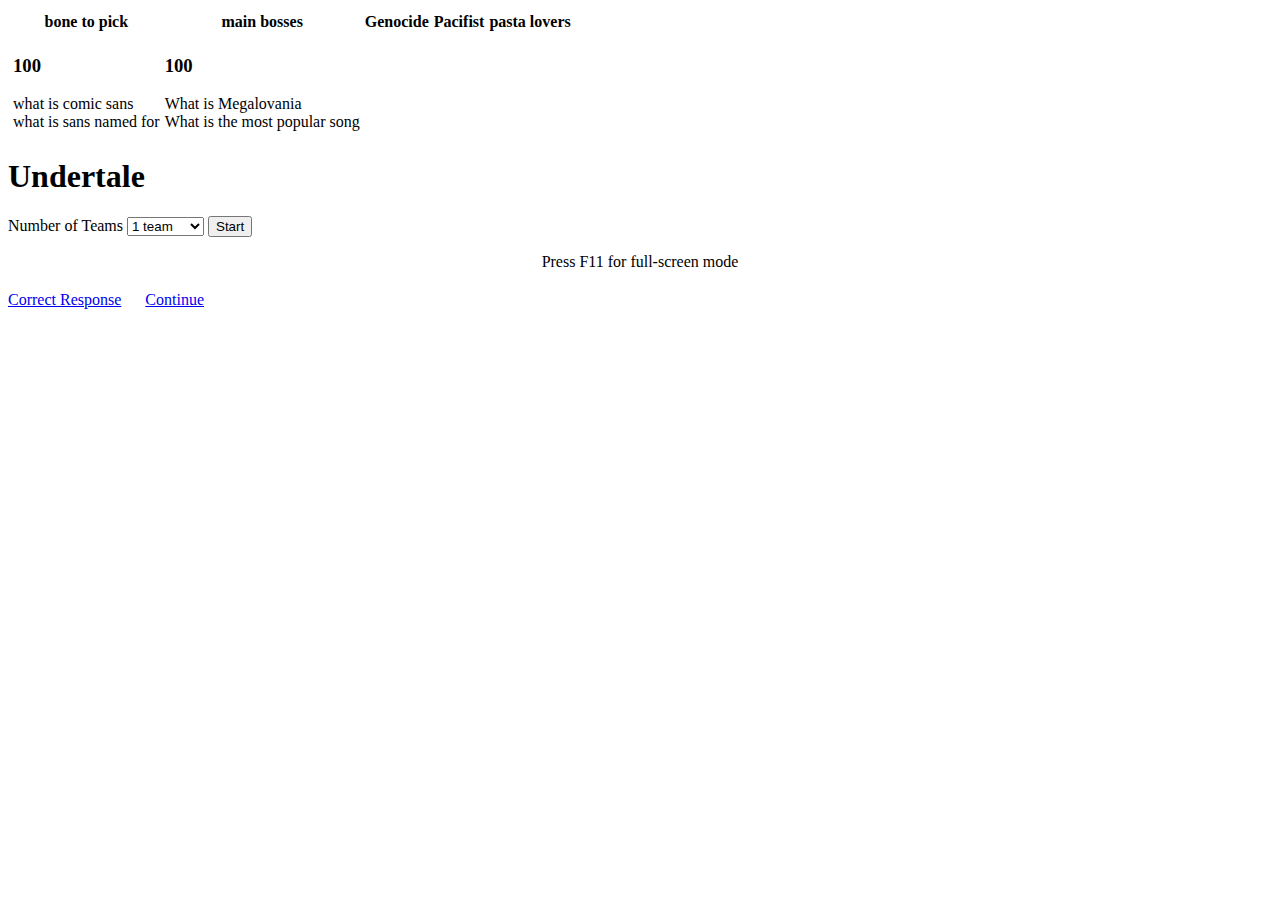
==== commit 6924daa5: "Update index.html.html" ====
--- a/index.html.html
+++ b/index.html.html
@@ -1,718 +1,442 @@
- <!DOCTYPE html PUBLIC "-//W3C//DTD XHTML 1.0 Transitional//EN" "http://www.w3.org/TR/xhtml1/DTD/xhtml1-transitional.dtd">
-<html xmlns="http://www.w3.org/1999/xhtml">
-<head>
-
-<meta http-equiv="Content-Type" content="text/html; charset=utf-8" />
-<title>Undertale Jeopardy Template</title>
-<meta name="description" content="" />
-<meta name="ROBOTS" content="NOODP" />
-<link rel="shortcut icon" href="/media/favicon.ico" type="image/x-icon" />
-<link rel="icon" href="/media/favicon.ico" type="image/x-icon" />
-
-
-
-
-
-
-
-	<style type="text/css">
-        body {
-	background-color:#2a3698;	
-	height:100%;
-	font-family:Verdana, Arial, Helvetica, sans-serif;
-	padding-bottom:100px;
-}
-label {
-	display:block;
-	font-size:16px;
-}
-input, textarea, select {
-	display:block;
-	font-family:Verdana, Arial, Helvetica, sans-serif;
-	margin:auto;
-}
-
-textarea {
-	padding:5px;	
-}
-.clear {
-	clear:both;	
-}
-.hide {
-	display:none;	
-}
-
-.edit {
-	border:2px dashed #cccccc;
-	text-align:center;
-}
-
-.edit:hover, textarea.active {
-	border:2px inset gray;	
-}
-
-
-#title {
-	text-align:center;
-	font-size:36px;
-	margin:auto;
-	line-height:36px;
-}
-
-textarea#title {
-	height:50px;
-	width:90%;
-	color:#012b45;
-}
-
-#game {
-	width:100%;
-	background-color:#000000;
-	padding:0;
-	margin:0;
-	margin:auto;
-	font-size:16px;
-}
-
-#game textarea {
-	width:90%;
-	height:30px;
-	font-size:18px;
-	line-height:22px;
-}
-
-#game h3 {
-	color:#ffff5f;
-	text-align:center;
-	font-size:20px;
-	font-weight:bold;
-}
-
-#game tbody td, #game thead th {
-	vertical-align: middle;
-	background-color:#2a3698;
-	padding:5px;
-	text-align:center;
-	width:19%;
-	color:#ffff5f;
-	height:60px;
-	font-size:20px;
-	
-}
-
-#game tbody td {
-	cursor:pointer;
-	height:100px;
-        border:3px solid #2a3698;
-}
-
-#game tbody td.ie-hack {
-	border:3px solid #ffff5f;
-}
-
-/*#game tbody td.clean:hover {
-	border:3px solid #ffff5f;
-}
-
-#game tbody td.dirty:hover {
-	border:3px solid #2a3698;
-}*/
-
-#game tbody td.dirty h3 {
-	color:#2a3698;	
-}
-
-#game tfoot td {
-	text-align: center;
-	background-color:#2a3698;
-}
-
-.submit {
-	margin:auto;
-}
-
-#modal {
-	display: none;
-	background-color:#fff;
-	padding:5px;
-	border:2px dashed #ccc;
-}
-
-#modal {
-	font-size:16px;
-	font-weight:bold;
-}
-
-#modal textarea {
-	width:500px;
-	height:120px;
-	font-size:16px;
-}
-
-#options {
-	background-color:#fff;
-	width:500px;
-	padding:10px;
-	margin:auto;
-	margin-top:75px;
-}
-
-#options h1 {
-	color:#2a3698;
-	font-size:22px;
-	text-align:center;
-}
-
-#options label {
-	text-align: center;
-	font-size:14px;
-}
-
-#options select, #options label, #options input {
-	margin-top:5px;
-}
-
-#options select {
-	width:130px;	
-}
-
-#options input {
-	width:100px;	
-}
-#options p {
-	margin-bottom:0px;	
-}
-
-.tip {
-	float:left;
-}
-
-.links {
-	float:right;
-}
-
-
-#stats {
-	position:fixed;
-	bottom:0;
-	background-color:#ffffff;
-	width:100%;
-	text-align:center;
-	height:110px;
-	display:none;
-	left:0;
-}
-
-#stats h3 {
-	margin:0;
-	padding:0;	
-}
-
-#stats input.team-name {
-    border:none;
-    font-size:18px;
-    font-weight:bold;
-    text-align:center;
-    font-family: Verdana, Arial, Helvetica, sans-serif;
-    width:100%;
-    display:block;
-}
-
-#stats table {
-	margin:auto;
-}
-
-#stats table th {
-	border-bottom:1px solid black;
-}
-
-input.add-points {
-	color:#66cc33;
-	font-family:"Courier New", Courier, monospace;
-	font-weight:bold;
-	font-size:20px;
-	cursor:pointer;
-	padding:0px;
-	background-color:#FFFFFF;
-	border:none;
-	display:inline;
-}
-
-input.subtract-points {
-	color:#ff0000;
-	font-family:"Courier New", Courier, monospace;
-	font-weight:bold;
-	font-size:20px;
-	cursor:pointer;	
-	padding:0px;
-	background-color:#FFFFFF;
-	border:none;
-	display:inline;
-}
-
-#prompt {
-	display:none;
-	height:100%;
-	width:100%;
-	background-color:#2a3698;
-	color:#FFFFFF;
-	text-align:center;
-}
-
-#prompt a:link, #prompt a:visited, #prompt a:hover {
-	color:#fff;
-	font-size:18px;
-	text-decoration:underline;
-}
-
-#prompt a:hover {
-	text-decoration:none;
-}
-
-#simplemodal-overlay {
-	background-color:#000;
-}
-
-#answer {
-    padding-left:5%;
-    padding-right:5%;
-}
-
-#question {
-    padding-left:5%;
-    padding-right:5%;
-}
-
-
-	</style>
-	<script type="text/javascript">
-        /*
- * jQuery JavaScript Library v1.3.2
- * http://jquery.com/
- *
- * Copyright (c) 2009 John Resig
- * Dual licensed under the MIT and GPL licenses.
- * http://docs.jquery.com/License
- *
- * Date: 2009-02-19 17:34:21 -0500 (Thu, 19 Feb 2009)
- * Revision: 6246
- */
-(function(){var l=this,g,y=l.jQuery,p=l.$,o=l.jQuery=l.$=function(E,F){return new o.fn.init(E,F)},D=/^[^<]*(<(.|\s)+>)[^>]*$|^#([\w-]+)$/,f=/^.[^:#\[\.,]*$/;o.fn=o.prototype={init:function(E,H){E=E||document;if(E.nodeType){this[0]=E;this.length=1;this.context=E;return this}if(typeof E==="string"){var G=D.exec(E);if(G&&(G[1]||!H)){if(G[1]){E=o.clean([G[1]],H)}else{var I=document.getElementById(G[3]);if(I&&I.id!=G[3]){return o().find(E)}var F=o(I||[]);F.context=document;F.selector=E;return F}}else{return o(H).find(E)}}else{if(o.isFunction(E)){return o(document).ready(E)}}if(E.selector&&E.context){this.selector=E.selector;this.context=E.context}return this.setArray(o.isArray(E)?E:o.makeArray(E))},selector:"",jquery:"1.3.2",size:function(){return this.length},get:function(E){return E===g?Array.prototype.slice.call(this):this[E]},pushStack:function(F,H,E){var G=o(F);G.prevObject=this;G.context=this.context;if(H==="find"){G.selector=this.selector+(this.selector?" ":"")+E}else{if(H){G.selector=this.selector+"."+H+"("+E+")"}}return G},setArray:function(E){this.length=0;Array.prototype.push.apply(this,E);return this},each:function(F,E){return o.each(this,F,E)},index:function(E){return o.inArray(E&&E.jquery?E[0]:E,this)},attr:function(F,H,G){var E=F;if(typeof F==="string"){if(H===g){return this[0]&&o[G||"attr"](this[0],F)}else{E={};E[F]=H}}return this.each(function(I){for(F in E){o.attr(G?this.style:this,F,o.prop(this,E[F],G,I,F))}})},css:function(E,F){if((E=="width"||E=="height")&&parseFloat(F)<0){F=g}return this.attr(E,F,"curCSS")},text:function(F){if(typeof F!=="object"&&F!=null){return this.empty().append((this[0]&&this[0].ownerDocument||document).createTextNode(F))}var E="";o.each(F||this,function(){o.each(this.childNodes,function(){if(this.nodeType!=8){E+=this.nodeType!=1?this.nodeValue:o.fn.text([this])}})});return E},wrapAll:function(E){if(this[0]){var F=o(E,this[0].ownerDocument).clone();if(this[0].parentNode){F.insertBefore(this[0])}F.map(function(){var G=this;while(G.firstChild){G=G.firstChild}return G}).append(this)}return this},wrapInner:function(E){return this.each(function(){o(this).contents().wrapAll(E)})},wrap:function(E){return this.each(function(){o(this).wrapAll(E)})},append:function(){return this.domManip(arguments,true,function(E){if(this.nodeType==1){this.appendChild(E)}})},prepend:function(){return this.domManip(arguments,true,function(E){if(this.nodeType==1){this.insertBefore(E,this.firstChild)}})},before:function(){return this.domManip(arguments,false,function(E){this.parentNode.insertBefore(E,this)})},after:function(){return this.domManip(arguments,false,function(E){this.parentNode.insertBefore(E,this.nextSibling)})},end:function(){return this.prevObject||o([])},push:[].push,sort:[].sort,splice:[].splice,find:function(E){if(this.length===1){var F=this.pushStack([],"find",E);F.length=0;o.find(E,this[0],F);return F}else{return this.pushStack(o.unique(o.map(this,function(G){return o.find(E,G)})),"find",E)}},clone:function(G){var E=this.map(function(){if(!o.support.noCloneEvent&&!o.isXMLDoc(this)){var I=this.outerHTML;if(!I){var J=this.ownerDocument.createElement("div");J.appendChild(this.cloneNode(true));I=J.innerHTML}return o.clean([I.replace(/ jQuery\d+="(?:\d+|null)"/g,"").replace(/^\s*/,"")])[0]}else{return this.cloneNode(true)}});if(G===true){var H=this.find("*").andSelf(),F=0;E.find("*").andSelf().each(function(){if(this.nodeName!==H[F].nodeName){return}var I=o.data(H[F],"events");for(var K in I){for(var J in I[K]){o.event.add(this,K,I[K][J],I[K][J].data)}}F++})}return E},filter:function(E){return this.pushStack(o.isFunction(E)&&o.grep(this,function(G,F){return E.call(G,F)})||o.multiFilter(E,o.grep(this,function(F){return F.nodeType===1})),"filter",E)},closest:function(E){var G=o.expr.match.POS.test(E)?o(E):null,F=0;return this.map(function(){var H=this;while(H&&H.ownerDocument){if(G?G.index(H)>-1:o(H).is(E)){o.data(H,"closest",F);return H}H=H.parentNode;F++}})},not:function(E){if(typeof E==="string"){if(f.test(E)){return this.pushStack(o.multiFilter(E,this,true),"not",E)}else{E=o.multiFilter(E,this)}}var F=E.length&&E[E.length-1]!==g&&!E.nodeType;return this.filter(function(){return F?o.inArray(this,E)<0:this!=E})},add:function(E){return this.pushStack(o.unique(o.merge(this.get(),typeof E==="string"?o(E):o.makeArray(E))))},is:function(E){return !!E&&o.multiFilter(E,this).length>0},hasClass:function(E){return !!E&&this.is("."+E)},val:function(K){if(K===g){var E=this[0];if(E){if(o.nodeName(E,"option")){return(E.attributes.value||{}).specified?E.value:E.text}if(o.nodeName(E,"select")){var I=E.selectedIndex,L=[],M=E.options,H=E.type=="select-one";if(I<0){return null}for(var F=H?I:0,J=H?I+1:M.length;F<J;F++){var G=M[F];if(G.selected){K=o(G).val();if(H){return K}L.push(K)}}return L}return(E.value||"").replace(/\r/g,"")}return g}if(typeof K==="number"){K+=""}return this.each(function(){if(this.nodeType!=1){return}if(o.isArray(K)&&/radio|checkbox/.test(this.type)){this.checked=(o.inArray(this.value,K)>=0||o.inArray(this.name,K)>=0)}else{if(o.nodeName(this,"select")){var N=o.makeArray(K);o("option",this).each(function(){this.selected=(o.inArray(this.value,N)>=0||o.inArray(this.text,N)>=0)});if(!N.length){this.selectedIndex=-1}}else{this.value=K}}})},html:function(E){return E===g?(this[0]?this[0].innerHTML.replace(/ jQuery\d+="(?:\d+|null)"/g,""):null):this.empty().append(E)},replaceWith:function(E){return this.after(E).remove()},eq:function(E){return this.slice(E,+E+1)},slice:function(){return this.pushStack(Array.prototype.slice.apply(this,arguments),"slice",Array.prototype.slice.call(arguments).join(","))},map:function(E){return this.pushStack(o.map(this,function(G,F){return E.call(G,F,G)}))},andSelf:function(){return this.add(this.prevObject)},domManip:function(J,M,L){if(this[0]){var I=(this[0].ownerDocument||this[0]).createDocumentFragment(),F=o.clean(J,(this[0].ownerDocument||this[0]),I),H=I.firstChild;if(H){for(var G=0,E=this.length;G<E;G++){L.call(K(this[G],H),this.length>1||G>0?I.cloneNode(true):I)}}if(F){o.each(F,z)}}return this;function K(N,O){return M&&o.nodeName(N,"table")&&o.nodeName(O,"tr")?(N.getElementsByTagName("tbody")[0]||N.appendChild(N.ownerDocument.createElement("tbody"))):N}}};o.fn.init.prototype=o.fn;function z(E,F){if(F.src){o.ajax({url:F.src,async:false,dataType:"script"})}else{o.globalEval(F.text||F.textContent||F.innerHTML||"")}if(F.parentNode){F.parentNode.removeChild(F)}}function e(){return +new Date}o.extend=o.fn.extend=function(){var J=arguments[0]||{},H=1,I=arguments.length,E=false,G;if(typeof J==="boolean"){E=J;J=arguments[1]||{};H=2}if(typeof J!=="object"&&!o.isFunction(J)){J={}}if(I==H){J=this;--H}for(;H<I;H++){if((G=arguments[H])!=null){for(var F in G){var K=J[F],L=G[F];if(J===L){continue}if(E&&L&&typeof L==="object"&&!L.nodeType){J[F]=o.extend(E,K||(L.length!=null?[]:{}),L)}else{if(L!==g){J[F]=L}}}}}return J};var b=/z-?index|font-?weight|opacity|zoom|line-?height/i,q=document.defaultView||{},s=Object.prototype.toString;o.extend({noConflict:function(E){l.$=p;if(E){l.jQuery=y}return o},isFunction:function(E){return s.call(E)==="[object Function]"},isArray:function(E){return s.call(E)==="[object Array]"},isXMLDoc:function(E){return E.nodeType===9&&E.documentElement.nodeName!=="HTML"||!!E.ownerDocument&&o.isXMLDoc(E.ownerDocument)},globalEval:function(G){if(G&&/\S/.test(G)){var F=document.getElementsByTagName("head")[0]||document.documentElement,E=document.createElement("script");E.type="text/javascript";if(o.support.scriptEval){E.appendChild(document.createTextNode(G))}else{E.text=G}F.insertBefore(E,F.firstChild);F.removeChild(E)}},nodeName:function(F,E){return F.nodeName&&F.nodeName.toUpperCase()==E.toUpperCase()},each:function(G,K,F){var E,H=0,I=G.length;if(F){if(I===g){for(E in G){if(K.apply(G[E],F)===false){break}}}else{for(;H<I;){if(K.apply(G[H++],F)===false){break}}}}else{if(I===g){for(E in G){if(K.call(G[E],E,G[E])===false){break}}}else{for(var J=G[0];H<I&&K.call(J,H,J)!==false;J=G[++H]){}}}return G},prop:function(H,I,G,F,E){if(o.isFunction(I)){I=I.call(H,F)}return typeof I==="number"&&G=="curCSS"&&!b.test(E)?I+"px":I},className:{add:function(E,F){o.each((F||"").split(/\s+/),function(G,H){if(E.nodeType==1&&!o.className.has(E.className,H)){E.className+=(E.className?" ":"")+H}})},remove:function(E,F){if(E.nodeType==1){E.className=F!==g?o.grep(E.className.split(/\s+/),function(G){return !o.className.has(F,G)}).join(" "):""}},has:function(F,E){return F&&o.inArray(E,(F.className||F).toString().split(/\s+/))>-1}},swap:function(H,G,I){var E={};for(var F in G){E[F]=H.style[F];H.style[F]=G[F]}I.call(H);for(var F in G){H.style[F]=E[F]}},css:function(H,F,J,E){if(F=="width"||F=="height"){var L,G={position:"absolute",visibility:"hidden",display:"block"},K=F=="width"?["Left","Right"]:["Top","Bottom"];function I(){L=F=="width"?H.offsetWidth:H.offsetHeight;if(E==="border"){return}o.each(K,function(){if(!E){L-=parseFloat(o.curCSS(H,"padding"+this,true))||0}if(E==="margin"){L+=parseFloat(o.curCSS(H,"margin"+this,true))||0}else{L-=parseFloat(o.curCSS(H,"border"+this+"Width",true))||0}})}if(H.offsetWidth!==0){I()}else{o.swap(H,G,I)}return Math.max(0,Math.round(L))}return o.curCSS(H,F,J)},curCSS:function(I,F,G){var L,E=I.style;if(F=="opacity"&&!o.support.opacity){L=o.attr(E,"opacity");return L==""?"1":L}if(F.match(/float/i)){F=w}if(!G&&E&&E[F]){L=E[F]}else{if(q.getComputedStyle){if(F.match(/float/i)){F="float"}F=F.replace(/([A-Z])/g,"-$1").toLowerCase();var M=q.getComputedStyle(I,null);if(M){L=M.getPropertyValue(F)}if(F=="opacity"&&L==""){L="1"}}else{if(I.currentStyle){var J=F.replace(/\-(\w)/g,function(N,O){return O.toUpperCase()});L=I.currentStyle[F]||I.currentStyle[J];if(!/^\d+(px)?$/i.test(L)&&/^\d/.test(L)){var H=E.left,K=I.runtimeStyle.left;I.runtimeStyle.left=I.currentStyle.left;E.left=L||0;L=E.pixelLeft+"px";E.left=H;I.runtimeStyle.left=K}}}}return L},clean:function(F,K,I){K=K||document;if(typeof K.createElement==="undefined"){K=K.ownerDocument||K[0]&&K[0].ownerDocument||document}if(!I&&F.length===1&&typeof F[0]==="string"){var H=/^<(\w+)\s*\/?>$/.exec(F[0]);if(H){return[K.createElement(H[1])]}}var G=[],E=[],L=K.createElement("div");o.each(F,function(P,S){if(typeof S==="number"){S+=""}if(!S){return}if(typeof S==="string"){S=S.replace(/(<(\w+)[^>]*?)\/>/g,function(U,V,T){return T.match(/^(abbr|br|col|img|input|link|meta|param|hr|area|embed)$/i)?U:V+"></"+T+">"});var O=S.replace(/^\s+/,"").substring(0,10).toLowerCase();var Q=!O.indexOf("<opt")&&[1,"<select multiple='multiple'>","</select>"]||!O.indexOf("<leg")&&[1,"<fieldset>","</fieldset>"]||O.match(/^<(thead|tbody|tfoot|colg|cap)/)&&[1,"<table>","</table>"]||!O.indexOf("<tr")&&[2,"<table><tbody>","</tbody></table>"]||(!O.indexOf("<td")||!O.indexOf("<th"))&&[3,"<table><tbody><tr>","</tr></tbody></table>"]||!O.indexOf("<col")&&[2,"<table><tbody></tbody><colgroup>","</colgroup></table>"]||!o.support.htmlSerialize&&[1,"div<div>","</div>"]||[0,"",""];L.innerHTML=Q[1]+S+Q[2];while(Q[0]--){L=L.lastChild}if(!o.support.tbody){var R=/<tbody/i.test(S),N=!O.indexOf("<table")&&!R?L.firstChild&&L.firstChild.childNodes:Q[1]=="<table>"&&!R?L.childNodes:[];for(var M=N.length-1;M>=0;--M){if(o.nodeName(N[M],"tbody")&&!N[M].childNodes.length){N[M].parentNode.removeChild(N[M])}}}if(!o.support.leadingWhitespace&&/^\s/.test(S)){L.insertBefore(K.createTextNode(S.match(/^\s*/)[0]),L.firstChild)}S=o.makeArray(L.childNodes)}if(S.nodeType){G.push(S)}else{G=o.merge(G,S)}});if(I){for(var J=0;G[J];J++){if(o.nodeName(G[J],"script")&&(!G[J].type||G[J].type.toLowerCase()==="text/javascript")){E.push(G[J].parentNode?G[J].parentNode.removeChild(G[J]):G[J])}else{if(G[J].nodeType===1){G.splice.apply(G,[J+1,0].concat(o.makeArray(G[J].getElementsByTagName("script"))))}I.appendChild(G[J])}}return E}return G},attr:function(J,G,K){if(!J||J.nodeType==3||J.nodeType==8){return g}var H=!o.isXMLDoc(J),L=K!==g;G=H&&o.props[G]||G;if(J.tagName){var F=/href|src|style/.test(G);if(G=="selected"&&J.parentNode){J.parentNode.selectedIndex}if(G in J&&H&&!F){if(L){if(G=="type"&&o.nodeName(J,"input")&&J.parentNode){throw"type property can't be changed"}J[G]=K}if(o.nodeName(J,"form")&&J.getAttributeNode(G)){return J.getAttributeNode(G).nodeValue}if(G=="tabIndex"){var I=J.getAttributeNode("tabIndex");return I&&I.specified?I.value:J.nodeName.match(/(button|input|object|select|textarea)/i)?0:J.nodeName.match(/^(a|area)$/i)&&J.href?0:g}return J[G]}if(!o.support.style&&H&&G=="style"){return o.attr(J.style,"cssText",K)}if(L){J.setAttribute(G,""+K)}var E=!o.support.hrefNormalized&&H&&F?J.getAttribute(G,2):J.getAttribute(G);return E===null?g:E}if(!o.support.opacity&&G=="opacity"){if(L){J.zoom=1;J.filter=(J.filter||"").replace(/alpha\([^)]*\)/,"")+(parseInt(K)+""=="NaN"?"":"alpha(opacity="+K*100+")")}return J.filter&&J.filter.indexOf("opacity=")>=0?(parseFloat(J.filter.match(/opacity=([^)]*)/)[1])/100)+"":""}G=G.replace(/-([a-z])/ig,function(M,N){return N.toUpperCase()});if(L){J[G]=K}return J[G]},trim:function(E){return(E||"").replace(/^\s+|\s+$/g,"")},makeArray:function(G){var E=[];if(G!=null){var F=G.length;if(F==null||typeof G==="string"||o.isFunction(G)||G.setInterval){E[0]=G}else{while(F){E[--F]=G[F]}}}return E},inArray:function(G,H){for(var E=0,F=H.length;E<F;E++){if(H[E]===G){return E}}return -1},merge:function(H,E){var F=0,G,I=H.length;if(!o.support.getAll){while((G=E[F++])!=null){if(G.nodeType!=8){H[I++]=G}}}else{while((G=E[F++])!=null){H[I++]=G}}return H},unique:function(K){var F=[],E={};try{for(var G=0,H=K.length;G<H;G++){var J=o.data(K[G]);if(!E[J]){E[J]=true;F.push(K[G])}}}catch(I){F=K}return F},grep:function(F,J,E){var G=[];for(var H=0,I=F.length;H<I;H++){if(!E!=!J(F[H],H)){G.push(F[H])}}return G},map:function(E,J){var F=[];for(var G=0,H=E.length;G<H;G++){var I=J(E[G],G);if(I!=null){F[F.length]=I}}return F.concat.apply([],F)}});var C=navigator.userAgent.toLowerCase();o.browser={version:(C.match(/.+(?:rv|it|ra|ie)[\/: ]([\d.]+)/)||[0,"0"])[1],safari:/webkit/.test(C),opera:/opera/.test(C),msie:/msie/.test(C)&&!/opera/.test(C),mozilla:/mozilla/.test(C)&&!/(compatible|webkit)/.test(C)};o.each({parent:function(E){return E.parentNode},parents:function(E){return o.dir(E,"parentNode")},next:function(E){return o.nth(E,2,"nextSibling")},prev:function(E){return o.nth(E,2,"previousSibling")},nextAll:function(E){return o.dir(E,"nextSibling")},prevAll:function(E){return o.dir(E,"previousSibling")},siblings:function(E){return o.sibling(E.parentNode.firstChild,E)},children:function(E){return o.sibling(E.firstChild)},contents:function(E){return o.nodeName(E,"iframe")?E.contentDocument||E.contentWindow.document:o.makeArray(E.childNodes)}},function(E,F){o.fn[E]=function(G){var H=o.map(this,F);if(G&&typeof G=="string"){H=o.multiFilter(G,H)}return this.pushStack(o.unique(H),E,G)}});o.each({appendTo:"append",prependTo:"prepend",insertBefore:"before",insertAfter:"after",replaceAll:"replaceWith"},function(E,F){o.fn[E]=function(G){var J=[],L=o(G);for(var K=0,H=L.length;K<H;K++){var I=(K>0?this.clone(true):this).get();o.fn[F].apply(o(L[K]),I);J=J.concat(I)}return this.pushStack(J,E,G)}});o.each({removeAttr:function(E){o.attr(this,E,"");if(this.nodeType==1){this.removeAttribute(E)}},addClass:function(E){o.className.add(this,E)},removeClass:function(E){o.className.remove(this,E)},toggleClass:function(F,E){if(typeof E!=="boolean"){E=!o.className.has(this,F)}o.className[E?"add":"remove"](this,F)},remove:function(E){if(!E||o.filter(E,[this]).length){o("*",this).add([this]).each(function(){o.event.remove(this);o.removeData(this)});if(this.parentNode){this.parentNode.removeChild(this)}}},empty:function(){o(this).children().remove();while(this.firstChild){this.removeChild(this.firstChild)}}},function(E,F){o.fn[E]=function(){return this.each(F,arguments)}});function j(E,F){return E[0]&&parseInt(o.curCSS(E[0],F,true),10)||0}var h="jQuery"+e(),v=0,A={};o.extend({cache:{},data:function(F,E,G){F=F==l?A:F;var H=F[h];if(!H){H=F[h]=++v}if(E&&!o.cache[H]){o.cache[H]={}}if(G!==g){o.cache[H][E]=G}return E?o.cache[H][E]:H},removeData:function(F,E){F=F==l?A:F;var H=F[h];if(E){if(o.cache[H]){delete o.cache[H][E];E="";for(E in o.cache[H]){break}if(!E){o.removeData(F)}}}else{try{delete F[h]}catch(G){if(F.removeAttribute){F.removeAttribute(h)}}delete o.cache[H]}},queue:function(F,E,H){if(F){E=(E||"fx")+"queue";var G=o.data(F,E);if(!G||o.isArray(H)){G=o.data(F,E,o.makeArray(H))}else{if(H){G.push(H)}}}return G},dequeue:function(H,G){var E=o.queue(H,G),F=E.shift();if(!G||G==="fx"){F=E[0]}if(F!==g){F.call(H)}}});o.fn.extend({data:function(E,G){var H=E.split(".");H[1]=H[1]?"."+H[1]:"";if(G===g){var F=this.triggerHandler("getData"+H[1]+"!",[H[0]]);if(F===g&&this.length){F=o.data(this[0],E)}return F===g&&H[1]?this.data(H[0]):F}else{return this.trigger("setData"+H[1]+"!",[H[0],G]).each(function(){o.data(this,E,G)})}},removeData:function(E){return this.each(function(){o.removeData(this,E)})},queue:function(E,F){if(typeof E!=="string"){F=E;E="fx"}if(F===g){return o.queue(this[0],E)}return this.each(function(){var G=o.queue(this,E,F);if(E=="fx"&&G.length==1){G[0].call(this)}})},dequeue:function(E){return this.each(function(){o.dequeue(this,E)})}});
-/*
- * Sizzle CSS Selector Engine - v0.9.3
- *  Copyright 2009, The Dojo Foundation
- *  Released under the MIT, BSD, and GPL Licenses.
- *  More information: http://sizzlejs.com/
- */
-(function(){var R=/((?:\((?:\([^()]+\)|[^()]+)+\)|\[(?:\[[^[\]]*\]|['"][^'"]*['"]|[^[\]'"]+)+\]|\\.|[^ >+~,(\[\\]+)+|[>+~])(\s*,\s*)?/g,L=0,H=Object.prototype.toString;var F=function(Y,U,ab,ac){ab=ab||[];U=U||document;if(U.nodeType!==1&&U.nodeType!==9){return[]}if(!Y||typeof Y!=="string"){return ab}var Z=[],W,af,ai,T,ad,V,X=true;R.lastIndex=0;while((W=R.exec(Y))!==null){Z.push(W[1]);if(W[2]){V=RegExp.rightContext;break}}if(Z.length>1&&M.exec(Y)){if(Z.length===2&&I.relative[Z[0]]){af=J(Z[0]+Z[1],U)}else{af=I.relative[Z[0]]?[U]:F(Z.shift(),U);while(Z.length){Y=Z.shift();if(I.relative[Y]){Y+=Z.shift()}af=J(Y,af)}}}else{var ae=ac?{expr:Z.pop(),set:E(ac)}:F.find(Z.pop(),Z.length===1&&U.parentNode?U.parentNode:U,Q(U));af=F.filter(ae.expr,ae.set);if(Z.length>0){ai=E(af)}else{X=false}while(Z.length){var ah=Z.pop(),ag=ah;if(!I.relative[ah]){ah=""}else{ag=Z.pop()}if(ag==null){ag=U}I.relative[ah](ai,ag,Q(U))}}if(!ai){ai=af}if(!ai){throw"Syntax error, unrecognized expression: "+(ah||Y)}if(H.call(ai)==="[object Array]"){if(!X){ab.push.apply(ab,ai)}else{if(U.nodeType===1){for(var aa=0;ai[aa]!=null;aa++){if(ai[aa]&&(ai[aa]===true||ai[aa].nodeType===1&&K(U,ai[aa]))){ab.push(af[aa])}}}else{for(var aa=0;ai[aa]!=null;aa++){if(ai[aa]&&ai[aa].nodeType===1){ab.push(af[aa])}}}}}else{E(ai,ab)}if(V){F(V,U,ab,ac);if(G){hasDuplicate=false;ab.sort(G);if(hasDuplicate){for(var aa=1;aa<ab.length;aa++){if(ab[aa]===ab[aa-1]){ab.splice(aa--,1)}}}}}return ab};F.matches=function(T,U){return F(T,null,null,U)};F.find=function(aa,T,ab){var Z,X;if(!aa){return[]}for(var W=0,V=I.order.length;W<V;W++){var Y=I.order[W],X;if((X=I.match[Y].exec(aa))){var U=RegExp.leftContext;if(U.substr(U.length-1)!=="\\"){X[1]=(X[1]||"").replace(/\\/g,"");Z=I.find[Y](X,T,ab);if(Z!=null){aa=aa.replace(I.match[Y],"");break}}}}if(!Z){Z=T.getElementsByTagName("*")}return{set:Z,expr:aa}};F.filter=function(ad,ac,ag,W){var V=ad,ai=[],aa=ac,Y,T,Z=ac&&ac[0]&&Q(ac[0]);while(ad&&ac.length){for(var ab in I.filter){if((Y=I.match[ab].exec(ad))!=null){var U=I.filter[ab],ah,af;T=false;if(aa==ai){ai=[]}if(I.preFilter[ab]){Y=I.preFilter[ab](Y,aa,ag,ai,W,Z);if(!Y){T=ah=true}else{if(Y===true){continue}}}if(Y){for(var X=0;(af=aa[X])!=null;X++){if(af){ah=U(af,Y,X,aa);var ae=W^!!ah;if(ag&&ah!=null){if(ae){T=true}else{aa[X]=false}}else{if(ae){ai.push(af);T=true}}}}}if(ah!==g){if(!ag){aa=ai}ad=ad.replace(I.match[ab],"");if(!T){return[]}break}}}if(ad==V){if(T==null){throw"Syntax error, unrecognized expression: "+ad}else{break}}V=ad}return aa};var I=F.selectors={order:["ID","NAME","TAG"],match:{ID:/#((?:[\w\u00c0-\uFFFF_-]|\\.)+)/,CLASS:/\.((?:[\w\u00c0-\uFFFF_-]|\\.)+)/,NAME:/\[name=['"]*((?:[\w\u00c0-\uFFFF_-]|\\.)+)['"]*\]/,ATTR:/\[\s*((?:[\w\u00c0-\uFFFF_-]|\\.)+)\s*(?:(\S?=)\s*(['"]*)(.*?)\3|)\s*\]/,TAG:/^((?:[\w\u00c0-\uFFFF\*_-]|\\.)+)/,CHILD:/:(only|nth|last|first)-child(?:\((even|odd|[\dn+-]*)\))?/,POS:/:(nth|eq|gt|lt|first|last|even|odd)(?:\((\d*)\))?(?=[^-]|$)/,PSEUDO:/:((?:[\w\u00c0-\uFFFF_-]|\\.)+)(?:\((['"]*)((?:\([^\)]+\)|[^\2\(\)]*)+)\2\))?/},attrMap:{"class":"className","for":"htmlFor"},attrHandle:{href:function(T){return T.getAttribute("href")}},relative:{"+":function(aa,T,Z){var X=typeof T==="string",ab=X&&!/\W/.test(T),Y=X&&!ab;if(ab&&!Z){T=T.toUpperCase()}for(var W=0,V=aa.length,U;W<V;W++){if((U=aa[W])){while((U=U.previousSibling)&&U.nodeType!==1){}aa[W]=Y||U&&U.nodeName===T?U||false:U===T}}if(Y){F.filter(T,aa,true)}},">":function(Z,U,aa){var X=typeof U==="string";if(X&&!/\W/.test(U)){U=aa?U:U.toUpperCase();for(var V=0,T=Z.length;V<T;V++){var Y=Z[V];if(Y){var W=Y.parentNode;Z[V]=W.nodeName===U?W:false}}}else{for(var V=0,T=Z.length;V<T;V++){var Y=Z[V];if(Y){Z[V]=X?Y.parentNode:Y.parentNode===U}}if(X){F.filter(U,Z,true)}}},"":function(W,U,Y){var V=L++,T=S;if(!U.match(/\W/)){var X=U=Y?U:U.toUpperCase();T=P}T("parentNode",U,V,W,X,Y)},"~":function(W,U,Y){var V=L++,T=S;if(typeof U==="string"&&!U.match(/\W/)){var X=U=Y?U:U.toUpperCase();T=P}T("previousSibling",U,V,W,X,Y)}},find:{ID:function(U,V,W){if(typeof V.getElementById!=="undefined"&&!W){var T=V.getElementById(U[1]);return T?[T]:[]}},NAME:function(V,Y,Z){if(typeof Y.getElementsByName!=="undefined"){var U=[],X=Y.getElementsByName(V[1]);for(var W=0,T=X.length;W<T;W++){if(X[W].getAttribute("name")===V[1]){U.push(X[W])}}return U.length===0?null:U}},TAG:function(T,U){return U.getElementsByTagName(T[1])}},preFilter:{CLASS:function(W,U,V,T,Z,aa){W=" "+W[1].replace(/\\/g,"")+" ";if(aa){return W}for(var X=0,Y;(Y=U[X])!=null;X++){if(Y){if(Z^(Y.className&&(" "+Y.className+" ").indexOf(W)>=0)){if(!V){T.push(Y)}}else{if(V){U[X]=false}}}}return false},ID:function(T){return T[1].replace(/\\/g,"")},TAG:function(U,T){for(var V=0;T[V]===false;V++){}return T[V]&&Q(T[V])?U[1]:U[1].toUpperCase()},CHILD:function(T){if(T[1]=="nth"){var U=/(-?)(\d*)n((?:\+|-)?\d*)/.exec(T[2]=="even"&&"2n"||T[2]=="odd"&&"2n+1"||!/\D/.test(T[2])&&"0n+"+T[2]||T[2]);T[2]=(U[1]+(U[2]||1))-0;T[3]=U[3]-0}T[0]=L++;return T},ATTR:function(X,U,V,T,Y,Z){var W=X[1].replace(/\\/g,"");if(!Z&&I.attrMap[W]){X[1]=I.attrMap[W]}if(X[2]==="~="){X[4]=" "+X[4]+" "}return X},PSEUDO:function(X,U,V,T,Y){if(X[1]==="not"){if(X[3].match(R).length>1||/^\w/.test(X[3])){X[3]=F(X[3],null,null,U)}else{var W=F.filter(X[3],U,V,true^Y);if(!V){T.push.apply(T,W)}return false}}else{if(I.match.POS.test(X[0])||I.match.CHILD.test(X[0])){return true}}return X},POS:function(T){T.unshift(true);return T}},filters:{enabled:function(T){return T.disabled===false&&T.type!=="hidden"},disabled:function(T){return T.disabled===true},checked:function(T){return T.checked===true},selected:function(T){T.parentNode.selectedIndex;return T.selected===true},parent:function(T){return !!T.firstChild},empty:function(T){return !T.firstChild},has:function(V,U,T){return !!F(T[3],V).length},header:function(T){return/h\d/i.test(T.nodeName)},text:function(T){return"text"===T.type},radio:function(T){return"radio"===T.type},checkbox:function(T){return"checkbox"===T.type},file:function(T){return"file"===T.type},password:function(T){return"password"===T.type},submit:function(T){return"submit"===T.type},image:function(T){return"image"===T.type},reset:function(T){return"reset"===T.type},button:function(T){return"button"===T.type||T.nodeName.toUpperCase()==="BUTTON"},input:function(T){return/input|select|textarea|button/i.test(T.nodeName)}},setFilters:{first:function(U,T){return T===0},last:function(V,U,T,W){return U===W.length-1},even:function(U,T){return T%2===0},odd:function(U,T){return T%2===1},lt:function(V,U,T){return U<T[3]-0},gt:function(V,U,T){return U>T[3]-0},nth:function(V,U,T){return T[3]-0==U},eq:function(V,U,T){return T[3]-0==U}},filter:{PSEUDO:function(Z,V,W,aa){var U=V[1],X=I.filters[U];if(X){return X(Z,W,V,aa)}else{if(U==="contains"){return(Z.textContent||Z.innerText||"").indexOf(V[3])>=0}else{if(U==="not"){var Y=V[3];for(var W=0,T=Y.length;W<T;W++){if(Y[W]===Z){return false}}return true}}}},CHILD:function(T,W){var Z=W[1],U=T;switch(Z){case"only":case"first":while(U=U.previousSibling){if(U.nodeType===1){return false}}if(Z=="first"){return true}U=T;case"last":while(U=U.nextSibling){if(U.nodeType===1){return false}}return true;case"nth":var V=W[2],ac=W[3];if(V==1&&ac==0){return true}var Y=W[0],ab=T.parentNode;if(ab&&(ab.sizcache!==Y||!T.nodeIndex)){var X=0;for(U=ab.firstChild;U;U=U.nextSibling){if(U.nodeType===1){U.nodeIndex=++X}}ab.sizcache=Y}var aa=T.nodeIndex-ac;if(V==0){return aa==0}else{return(aa%V==0&&aa/V>=0)}}},ID:function(U,T){return U.nodeType===1&&U.getAttribute("id")===T},TAG:function(U,T){return(T==="*"&&U.nodeType===1)||U.nodeName===T},CLASS:function(U,T){return(" "+(U.className||U.getAttribute("class"))+" ").indexOf(T)>-1},ATTR:function(Y,W){var V=W[1],T=I.attrHandle[V]?I.attrHandle[V](Y):Y[V]!=null?Y[V]:Y.getAttribute(V),Z=T+"",X=W[2],U=W[4];return T==null?X==="!=":X==="="?Z===U:X==="*="?Z.indexOf(U)>=0:X==="~="?(" "+Z+" ").indexOf(U)>=0:!U?Z&&T!==false:X==="!="?Z!=U:X==="^="?Z.indexOf(U)===0:X==="$="?Z.substr(Z.length-U.length)===U:X==="|="?Z===U||Z.substr(0,U.length+1)===U+"-":false},POS:function(X,U,V,Y){var T=U[2],W=I.setFilters[T];if(W){return W(X,V,U,Y)}}}};var M=I.match.POS;for(var O in I.match){I.match[O]=RegExp(I.match[O].source+/(?![^\[]*\])(?![^\(]*\))/.source)}var E=function(U,T){U=Array.prototype.slice.call(U);if(T){T.push.apply(T,U);return T}return U};try{Array.prototype.slice.call(document.documentElement.childNodes)}catch(N){E=function(X,W){var U=W||[];if(H.call(X)==="[object Array]"){Array.prototype.push.apply(U,X)}else{if(typeof X.length==="number"){for(var V=0,T=X.length;V<T;V++){U.push(X[V])}}else{for(var V=0;X[V];V++){U.push(X[V])}}}return U}}var G;if(document.documentElement.compareDocumentPosition){G=function(U,T){var V=U.compareDocumentPosition(T)&4?-1:U===T?0:1;if(V===0){hasDuplicate=true}return V}}else{if("sourceIndex" in document.documentElement){G=function(U,T){var V=U.sourceIndex-T.sourceIndex;if(V===0){hasDuplicate=true}return V}}else{if(document.createRange){G=function(W,U){var V=W.ownerDocument.createRange(),T=U.ownerDocument.createRange();V.selectNode(W);V.collapse(true);T.selectNode(U);T.collapse(true);var X=V.compareBoundaryPoints(Range.START_TO_END,T);if(X===0){hasDuplicate=true}return X}}}}(function(){var U=document.createElement("form"),V="script"+(new Date).getTime();U.innerHTML="<input name='"+V+"'/>";var T=document.documentElement;T.insertBefore(U,T.firstChild);if(!!document.getElementById(V)){I.find.ID=function(X,Y,Z){if(typeof Y.getElementById!=="undefined"&&!Z){var W=Y.getElementById(X[1]);return W?W.id===X[1]||typeof W.getAttributeNode!=="undefined"&&W.getAttributeNode("id").nodeValue===X[1]?[W]:g:[]}};I.filter.ID=function(Y,W){var X=typeof Y.getAttributeNode!=="undefined"&&Y.getAttributeNode("id");return Y.nodeType===1&&X&&X.nodeValue===W}}T.removeChild(U)})();(function(){var T=document.createElement("div");T.appendChild(document.createComment(""));if(T.getElementsByTagName("*").length>0){I.find.TAG=function(U,Y){var X=Y.getElementsByTagName(U[1]);if(U[1]==="*"){var W=[];for(var V=0;X[V];V++){if(X[V].nodeType===1){W.push(X[V])}}X=W}return X}}T.innerHTML="<a href='#'></a>";if(T.firstChild&&typeof T.firstChild.getAttribute!=="undefined"&&T.firstChild.getAttribute("href")!=="#"){I.attrHandle.href=function(U){return U.getAttribute("href",2)}}})();if(document.querySelectorAll){(function(){var T=F,U=document.createElement("div");U.innerHTML="<p class='TEST'></p>";if(U.querySelectorAll&&U.querySelectorAll(".TEST").length===0){return}F=function(Y,X,V,W){X=X||document;if(!W&&X.nodeType===9&&!Q(X)){try{return E(X.querySelectorAll(Y),V)}catch(Z){}}return T(Y,X,V,W)};F.find=T.find;F.filter=T.filter;F.selectors=T.selectors;F.matches=T.matches})()}if(document.getElementsByClassName&&document.documentElement.getElementsByClassName){(function(){var T=document.createElement("div");T.innerHTML="<div class='test e'></div><div class='test'></div>";if(T.getElementsByClassName("e").length===0){return}T.lastChild.className="e";if(T.getElementsByClassName("e").length===1){return}I.order.splice(1,0,"CLASS");I.find.CLASS=function(U,V,W){if(typeof V.getElementsByClassName!=="undefined"&&!W){return V.getElementsByClassName(U[1])}}})()}function P(U,Z,Y,ad,aa,ac){var ab=U=="previousSibling"&&!ac;for(var W=0,V=ad.length;W<V;W++){var T=ad[W];if(T){if(ab&&T.nodeType===1){T.sizcache=Y;T.sizset=W}T=T[U];var X=false;while(T){if(T.sizcache===Y){X=ad[T.sizset];break}if(T.nodeType===1&&!ac){T.sizcache=Y;T.sizset=W}if(T.nodeName===Z){X=T;break}T=T[U]}ad[W]=X}}}function S(U,Z,Y,ad,aa,ac){var ab=U=="previousSibling"&&!ac;for(var W=0,V=ad.length;W<V;W++){var T=ad[W];if(T){if(ab&&T.nodeType===1){T.sizcache=Y;T.sizset=W}T=T[U];var X=false;while(T){if(T.sizcache===Y){X=ad[T.sizset];break}if(T.nodeType===1){if(!ac){T.sizcache=Y;T.sizset=W}if(typeof Z!=="string"){if(T===Z){X=true;break}}else{if(F.filter(Z,[T]).length>0){X=T;break}}}T=T[U]}ad[W]=X}}}var K=document.compareDocumentPosition?function(U,T){return U.compareDocumentPosition(T)&16}:function(U,T){return U!==T&&(U.contains?U.contains(T):true)};var Q=function(T){return T.nodeType===9&&T.documentElement.nodeName!=="HTML"||!!T.ownerDocument&&Q(T.ownerDocument)};var J=function(T,aa){var W=[],X="",Y,V=aa.nodeType?[aa]:aa;while((Y=I.match.PSEUDO.exec(T))){X+=Y[0];T=T.replace(I.match.PSEUDO,"")}T=I.relative[T]?T+"*":T;for(var Z=0,U=V.length;Z<U;Z++){F(T,V[Z],W)}return F.filter(X,W)};o.find=F;o.filter=F.filter;o.expr=F.selectors;o.expr[":"]=o.expr.filters;F.selectors.filters.hidden=function(T){return T.offsetWidth===0||T.offsetHeight===0};F.selectors.filters.visible=function(T){return T.offsetWidth>0||T.offsetHeight>0};F.selectors.filters.animated=function(T){return o.grep(o.timers,function(U){return T===U.elem}).length};o.multiFilter=function(V,T,U){if(U){V=":not("+V+")"}return F.matches(V,T)};o.dir=function(V,U){var T=[],W=V[U];while(W&&W!=document){if(W.nodeType==1){T.push(W)}W=W[U]}return T};o.nth=function(X,T,V,W){T=T||1;var U=0;for(;X;X=X[V]){if(X.nodeType==1&&++U==T){break}}return X};o.sibling=function(V,U){var T=[];for(;V;V=V.nextSibling){if(V.nodeType==1&&V!=U){T.push(V)}}return T};return;l.Sizzle=F})();o.event={add:function(I,F,H,K){if(I.nodeType==3||I.nodeType==8){return}if(I.setInterval&&I!=l){I=l}if(!H.guid){H.guid=this.guid++}if(K!==g){var G=H;H=this.proxy(G);H.data=K}var E=o.data(I,"events")||o.data(I,"events",{}),J=o.data(I,"handle")||o.data(I,"handle",function(){return typeof o!=="undefined"&&!o.event.triggered?o.event.handle.apply(arguments.callee.elem,arguments):g});J.elem=I;o.each(F.split(/\s+/),function(M,N){var O=N.split(".");N=O.shift();H.type=O.slice().sort().join(".");var L=E[N];if(o.event.specialAll[N]){o.event.specialAll[N].setup.call(I,K,O)}if(!L){L=E[N]={};if(!o.event.special[N]||o.event.special[N].setup.call(I,K,O)===false){if(I.addEventListener){I.addEventListener(N,J,false)}else{if(I.attachEvent){I.attachEvent("on"+N,J)}}}}L[H.guid]=H;o.event.global[N]=true});I=null},guid:1,global:{},remove:function(K,H,J){if(K.nodeType==3||K.nodeType==8){return}var G=o.data(K,"events"),F,E;if(G){if(H===g||(typeof H==="string"&&H.charAt(0)==".")){for(var I in G){this.remove(K,I+(H||""))}}else{if(H.type){J=H.handler;H=H.type}o.each(H.split(/\s+/),function(M,O){var Q=O.split(".");O=Q.shift();var N=RegExp("(^|\\.)"+Q.slice().sort().join(".*\\.")+"(\\.|$)");if(G[O]){if(J){delete G[O][J.guid]}else{for(var P in G[O]){if(N.test(G[O][P].type)){delete G[O][P]}}}if(o.event.specialAll[O]){o.event.specialAll[O].teardown.call(K,Q)}for(F in G[O]){break}if(!F){if(!o.event.special[O]||o.event.special[O].teardown.call(K,Q)===false){if(K.removeEventListener){K.removeEventListener(O,o.data(K,"handle"),false)}else{if(K.detachEvent){K.detachEvent("on"+O,o.data(K,"handle"))}}}F=null;delete G[O]}}})}for(F in G){break}if(!F){var L=o.data(K,"handle");if(L){L.elem=null}o.removeData(K,"events");o.removeData(K,"handle")}}},trigger:function(I,K,H,E){var G=I.type||I;if(!E){I=typeof I==="object"?I[h]?I:o.extend(o.Event(G),I):o.Event(G);if(G.indexOf("!")>=0){I.type=G=G.slice(0,-1);I.exclusive=true}if(!H){I.stopPropagation();if(this.global[G]){o.each(o.cache,function(){if(this.events&&this.events[G]){o.event.trigger(I,K,this.handle.elem)}})}}if(!H||H.nodeType==3||H.nodeType==8){return g}I.result=g;I.target=H;K=o.makeArray(K);K.unshift(I)}I.currentTarget=H;var J=o.data(H,"handle");if(J){J.apply(H,K)}if((!H[G]||(o.nodeName(H,"a")&&G=="click"))&&H["on"+G]&&H["on"+G].apply(H,K)===false){I.result=false}if(!E&&H[G]&&!I.isDefaultPrevented()&&!(o.nodeName(H,"a")&&G=="click")){this.triggered=true;try{H[G]()}catch(L){}}this.triggered=false;if(!I.isPropagationStopped()){var F=H.parentNode||H.ownerDocument;if(F){o.event.trigger(I,K,F,true)}}},handle:function(K){var J,E;K=arguments[0]=o.event.fix(K||l.event);K.currentTarget=this;var L=K.type.split(".");K.type=L.shift();J=!L.length&&!K.exclusive;var I=RegExp("(^|\\.)"+L.slice().sort().join(".*\\.")+"(\\.|$)");E=(o.data(this,"events")||{})[K.type];for(var G in E){var H=E[G];if(J||I.test(H.type)){K.handler=H;K.data=H.data;var F=H.apply(this,arguments);if(F!==g){K.result=F;if(F===false){K.preventDefault();K.stopPropagation()}}if(K.isImmediatePropagationStopped()){break}}}},props:"altKey attrChange attrName bubbles button cancelable charCode clientX clientY ctrlKey currentTarget data detail eventPhase fromElement handler keyCode metaKey newValue originalTarget pageX pageY prevValue relatedNode relatedTarget screenX screenY shiftKey srcElement target toElement view wheelDelta which".split(" "),fix:function(H){if(H[h]){return H}var F=H;H=o.Event(F);for(var G=this.props.length,J;G;){J=this.props[--G];H[J]=F[J]}if(!H.target){H.target=H.srcElement||document}if(H.target.nodeType==3){H.target=H.target.parentNode}if(!H.relatedTarget&&H.fromElement){H.relatedTarget=H.fromElement==H.target?H.toElement:H.fromElement}if(H.pageX==null&&H.clientX!=null){var I=document.documentElement,E=document.body;H.pageX=H.clientX+(I&&I.scrollLeft||E&&E.scrollLeft||0)-(I.clientLeft||0);H.pageY=H.clientY+(I&&I.scrollTop||E&&E.scrollTop||0)-(I.clientTop||0)}if(!H.which&&((H.charCode||H.charCode===0)?H.charCode:H.keyCode)){H.which=H.charCode||H.keyCode}if(!H.metaKey&&H.ctrlKey){H.metaKey=H.ctrlKey}if(!H.which&&H.button){H.which=(H.button&1?1:(H.button&2?3:(H.button&4?2:0)))}return H},proxy:function(F,E){E=E||function(){return F.apply(this,arguments)};E.guid=F.guid=F.guid||E.guid||this.guid++;return E},special:{ready:{setup:B,teardown:function(){}}},specialAll:{live:{setup:function(E,F){o.event.add(this,F[0],c)},teardown:function(G){if(G.length){var E=0,F=RegExp("(^|\\.)"+G[0]+"(\\.|$)");o.each((o.data(this,"events").live||{}),function(){if(F.test(this.type)){E++}});if(E<1){o.event.remove(this,G[0],c)}}}}}};o.Event=function(E){if(!this.preventDefault){return new o.Event(E)}if(E&&E.type){this.originalEvent=E;this.type=E.type}else{this.type=E}this.timeStamp=e();this[h]=true};function k(){return false}function u(){return true}o.Event.prototype={preventDefault:function(){this.isDefaultPrevented=u;var E=this.originalEvent;if(!E){return}if(E.preventDefault){E.preventDefault()}E.returnValue=false},stopPropagation:function(){this.isPropagationStopped=u;var E=this.originalEvent;if(!E){return}if(E.stopPropagation){E.stopPropagation()}E.cancelBubble=true},stopImmediatePropagation:function(){this.isImmediatePropagationStopped=u;this.stopPropagation()},isDefaultPrevented:k,isPropagationStopped:k,isImmediatePropagationStopped:k};var a=function(F){var E=F.relatedTarget;while(E&&E!=this){try{E=E.parentNode}catch(G){E=this}}if(E!=this){F.type=F.data;o.event.handle.apply(this,arguments)}};o.each({mouseover:"mouseenter",mouseout:"mouseleave"},function(F,E){o.event.special[E]={setup:function(){o.event.add(this,F,a,E)},teardown:function(){o.event.remove(this,F,a)}}});o.fn.extend({bind:function(F,G,E){return F=="unload"?this.one(F,G,E):this.each(function(){o.event.add(this,F,E||G,E&&G)})},one:function(G,H,F){var E=o.event.proxy(F||H,function(I){o(this).unbind(I,E);return(F||H).apply(this,arguments)});return this.each(function(){o.event.add(this,G,E,F&&H)})},unbind:function(F,E){return this.each(function(){o.event.remove(this,F,E)})},trigger:function(E,F){return this.each(function(){o.event.trigger(E,F,this)})},triggerHandler:function(E,G){if(this[0]){var F=o.Event(E);F.preventDefault();F.stopPropagation();o.event.trigger(F,G,this[0]);return F.result}},toggle:function(G){var E=arguments,F=1;while(F<E.length){o.event.proxy(G,E[F++])}return this.click(o.event.proxy(G,function(H){this.lastToggle=(this.lastToggle||0)%F;H.preventDefault();return E[this.lastToggle++].apply(this,arguments)||false}))},hover:function(E,F){return this.mouseenter(E).mouseleave(F)},ready:function(E){B();if(o.isReady){E.call(document,o)}else{o.readyList.push(E)}return this},live:function(G,F){var E=o.event.proxy(F);E.guid+=this.selector+G;o(document).bind(i(G,this.selector),this.selector,E);return this},die:function(F,E){o(document).unbind(i(F,this.selector),E?{guid:E.guid+this.selector+F}:null);return this}});function c(H){var E=RegExp("(^|\\.)"+H.type+"(\\.|$)"),G=true,F=[];o.each(o.data(this,"events").live||[],function(I,J){if(E.test(J.type)){var K=o(H.target).closest(J.data)[0];if(K){F.push({elem:K,fn:J})}}});F.sort(function(J,I){return o.data(J.elem,"closest")-o.data(I.elem,"closest")});o.each(F,function(){if(this.fn.call(this.elem,H,this.fn.data)===false){return(G=false)}});return G}function i(F,E){return["live",F,E.replace(/\./g,"`").replace(/ /g,"|")].join(".")}o.extend({isReady:false,readyList:[],ready:function(){if(!o.isReady){o.isReady=true;if(o.readyList){o.each(o.readyList,function(){this.call(document,o)});o.readyList=null}o(document).triggerHandler("ready")}}});var x=false;function B(){if(x){return}x=true;if(document.addEventListener){document.addEventListener("DOMContentLoaded",function(){document.removeEventListener("DOMContentLoaded",arguments.callee,false);o.ready()},false)}else{if(document.attachEvent){document.attachEvent("onreadystatechange",function(){if(document.readyState==="complete"){document.detachEvent("onreadystatechange",arguments.callee);o.ready()}});if(document.documentElement.doScroll&&l==l.top){(function(){if(o.isReady){return}try{document.documentElement.doScroll("left")}catch(E){setTimeout(arguments.callee,0);return}o.ready()})()}}}o.event.add(l,"load",o.ready)}o.each(("blur,focus,load,resize,scroll,unload,click,dblclick,mousedown,mouseup,mousemove,mouseover,mouseout,mouseenter,mouseleave,change,select,submit,keydown,keypress,keyup,error").split(","),function(F,E){o.fn[E]=function(G){return G?this.bind(E,G):this.trigger(E)}});o(l).bind("unload",function(){for(var E in o.cache){if(E!=1&&o.cache[E].handle){o.event.remove(o.cache[E].handle.elem)}}});(function(){o.support={};var F=document.documentElement,G=document.createElement("script"),K=document.createElement("div"),J="script"+(new Date).getTime();K.style.display="none";K.innerHTML='   <link/><table></table><a href="/a" style="color:red;float:left;opacity:.5;">a</a><select><option>text</option></select><object><param/></object>';var H=K.getElementsByTagName("*"),E=K.getElementsByTagName("a")[0];if(!H||!H.length||!E){return}o.support={leadingWhitespace:K.firstChild.nodeType==3,tbody:!K.getElementsByTagName("tbody").length,objectAll:!!K.getElementsByTagName("object")[0].getElementsByTagName("*").length,htmlSerialize:!!K.getElementsByTagName("link").length,style:/red/.test(E.getAttribute("style")),hrefNormalized:E.getAttribute("href")==="/a",opacity:E.style.opacity==="0.5",cssFloat:!!E.style.cssFloat,scriptEval:false,noCloneEvent:true,boxModel:null};G.type="text/javascript";try{G.appendChild(document.createTextNode("window."+J+"=1;"))}catch(I){}F.insertBefore(G,F.firstChild);if(l[J]){o.support.scriptEval=true;delete l[J]}F.removeChild(G);if(K.attachEvent&&K.fireEvent){K.attachEvent("onclick",function(){o.support.noCloneEvent=false;K.detachEvent("onclick",arguments.callee)});K.cloneNode(true).fireEvent("onclick")}o(function(){var L=document.createElement("div");L.style.width=L.style.paddingLeft="1px";document.body.appendChild(L);o.boxModel=o.support.boxModel=L.offsetWidth===2;document.body.removeChild(L).style.display="none"})})();var w=o.support.cssFloat?"cssFloat":"styleFloat";o.props={"for":"htmlFor","class":"className","float":w,cssFloat:w,styleFloat:w,readonly:"readOnly",maxlength:"maxLength",cellspacing:"cellSpacing",rowspan:"rowSpan",tabindex:"tabIndex"};o.fn.extend({_load:o.fn.load,load:function(G,J,K){if(typeof G!=="string"){return this._load(G)}var I=G.indexOf(" ");if(I>=0){var E=G.slice(I,G.length);G=G.slice(0,I)}var H="GET";if(J){if(o.isFunction(J)){K=J;J=null}else{if(typeof J==="object"){J=o.param(J);H="POST"}}}var F=this;o.ajax({url:G,type:H,dataType:"html",data:J,complete:function(M,L){if(L=="success"||L=="notmodified"){F.html(E?o("<div/>").append(M.responseText.replace(/<script(.|\s)*?\/script>/g,"")).find(E):M.responseText)}if(K){F.each(K,[M.responseText,L,M])}}});return this},serialize:function(){return o.param(this.serializeArray())},serializeArray:function(){return this.map(function(){return this.elements?o.makeArray(this.elements):this}).filter(function(){return this.name&&!this.disabled&&(this.checked||/select|textarea/i.test(this.nodeName)||/text|hidden|password|search/i.test(this.type))}).map(function(E,F){var G=o(this).val();return G==null?null:o.isArray(G)?o.map(G,function(I,H){return{name:F.name,value:I}}):{name:F.name,value:G}}).get()}});o.each("ajaxStart,ajaxStop,ajaxComplete,ajaxError,ajaxSuccess,ajaxSend".split(","),function(E,F){o.fn[F]=function(G){return this.bind(F,G)}});var r=e();o.extend({get:function(E,G,H,F){if(o.isFunction(G)){H=G;G=null}return o.ajax({type:"GET",url:E,data:G,success:H,dataType:F})},getScript:function(E,F){return o.get(E,null,F,"script")},getJSON:function(E,F,G){return o.get(E,F,G,"json")},post:function(E,G,H,F){if(o.isFunction(G)){H=G;G={}}return o.ajax({type:"POST",url:E,data:G,success:H,dataType:F})},ajaxSetup:function(E){o.extend(o.ajaxSettings,E)},ajaxSettings:{url:location.href,global:true,type:"GET",contentType:"application/x-www-form-urlencoded",processData:true,async:true,xhr:function(){return l.ActiveXObject?new ActiveXObject("Microsoft.XMLHTTP"):new XMLHttpRequest()},accepts:{xml:"application/xml, text/xml",html:"text/html",script:"text/javascript, application/javascript",json:"application/json, text/javascript",text:"text/plain",_default:"*/*"}},lastModified:{},ajax:function(M){M=o.extend(true,M,o.extend(true,{},o.ajaxSettings,M));var W,F=/=\?(&|$)/g,R,V,G=M.type.toUpperCase();if(M.data&&M.processData&&typeof M.data!=="string"){M.data=o.param(M.data)}if(M.dataType=="jsonp"){if(G=="GET"){if(!M.url.match(F)){M.url+=(M.url.match(/\?/)?"&":"?")+(M.jsonp||"callback")+"=?"}}else{if(!M.data||!M.data.match(F)){M.data=(M.data?M.data+"&":"")+(M.jsonp||"callback")+"=?"}}M.dataType="json"}if(M.dataType=="json"&&(M.data&&M.data.match(F)||M.url.match(F))){W="jsonp"+r++;if(M.data){M.data=(M.data+"").replace(F,"="+W+"$1")}M.url=M.url.replace(F,"="+W+"$1");M.dataType="script";l[W]=function(X){V=X;I();L();l[W]=g;try{delete l[W]}catch(Y){}if(H){H.removeChild(T)}}}if(M.dataType=="script"&&M.cache==null){M.cache=false}if(M.cache===false&&G=="GET"){var E=e();var U=M.url.replace(/(\?|&)_=.*?(&|$)/,"$1_="+E+"$2");M.url=U+((U==M.url)?(M.url.match(/\?/)?"&":"?")+"_="+E:"")}if(M.data&&G=="GET"){M.url+=(M.url.match(/\?/)?"&":"?")+M.data;M.data=null}if(M.global&&!o.active++){o.event.trigger("ajaxStart")}var Q=/^(\w+:)?\/\/([^\/?#]+)/.exec(M.url);if(M.dataType=="script"&&G=="GET"&&Q&&(Q[1]&&Q[1]!=location.protocol||Q[2]!=location.host)){var H=document.getElementsByTagName("head")[0];var T=document.createElement("script");T.src=M.url;if(M.scriptCharset){T.charset=M.scriptCharset}if(!W){var O=false;T.onload=T.onreadystatechange=function(){if(!O&&(!this.readyState||this.readyState=="loaded"||this.readyState=="complete")){O=true;I();L();T.onload=T.onreadystatechange=null;H.removeChild(T)}}}H.appendChild(T);return g}var K=false;var J=M.xhr();if(M.username){J.open(G,M.url,M.async,M.username,M.password)}else{J.open(G,M.url,M.async)}try{if(M.data){J.setRequestHeader("Content-Type",M.contentType)}if(M.ifModified){J.setRequestHeader("If-Modified-Since",o.lastModified[M.url]||"Thu, 01 Jan 1970 00:00:00 GMT")}J.setRequestHeader("X-Requested-With","XMLHttpRequest");J.setRequestHeader("Accept",M.dataType&&M.accepts[M.dataType]?M.accepts[M.dataType]+", */*":M.accepts._default)}catch(S){}if(M.beforeSend&&M.beforeSend(J,M)===false){if(M.global&&!--o.active){o.event.trigger("ajaxStop")}J.abort();return false}if(M.global){o.event.trigger("ajaxSend",[J,M])}var N=function(X){if(J.readyState==0){if(P){clearInterval(P);P=null;if(M.global&&!--o.active){o.event.trigger("ajaxStop")}}}else{if(!K&&J&&(J.readyState==4||X=="timeout")){K=true;if(P){clearInterval(P);P=null}R=X=="timeout"?"timeout":!o.httpSuccess(J)?"error":M.ifModified&&o.httpNotModified(J,M.url)?"notmodified":"success";if(R=="success"){try{V=o.httpData(J,M.dataType,M)}catch(Z){R="parsererror"}}if(R=="success"){var Y;try{Y=J.getResponseHeader("Last-Modified")}catch(Z){}if(M.ifModified&&Y){o.lastModified[M.url]=Y}if(!W){I()}}else{o.handleError(M,J,R)}L();if(X){J.abort()}if(M.async){J=null}}}};if(M.async){var P=setInterval(N,13);if(M.timeout>0){setTimeout(function(){if(J&&!K){N("timeout")}},M.timeout)}}try{J.send(M.data)}catch(S){o.handleError(M,J,null,S)}if(!M.async){N()}function I(){if(M.success){M.success(V,R)}if(M.global){o.event.trigger("ajaxSuccess",[J,M])}}function L(){if(M.complete){M.complete(J,R)}if(M.global){o.event.trigger("ajaxComplete",[J,M])}if(M.global&&!--o.active){o.event.trigger("ajaxStop")}}return J},handleError:function(F,H,E,G){if(F.error){F.error(H,E,G)}if(F.global){o.event.trigger("ajaxError",[H,F,G])}},active:0,httpSuccess:function(F){try{return !F.status&&location.protocol=="file:"||(F.status>=200&&F.status<300)||F.status==304||F.status==1223}catch(E){}return false},httpNotModified:function(G,E){try{var H=G.getResponseHeader("Last-Modified");return G.status==304||H==o.lastModified[E]}catch(F){}return false},httpData:function(J,H,G){var F=J.getResponseHeader("content-type"),E=H=="xml"||!H&&F&&F.indexOf("xml")>=0,I=E?J.responseXML:J.responseText;if(E&&I.documentElement.tagName=="parsererror"){throw"parsererror"}if(G&&G.dataFilter){I=G.dataFilter(I,H)}if(typeof I==="string"){if(H=="script"){o.globalEval(I)}if(H=="json"){I=l["eval"]("("+I+")")}}return I},param:function(E){var G=[];function H(I,J){G[G.length]=encodeURIComponent(I)+"="+encodeURIComponent(J)}if(o.isArray(E)||E.jquery){o.each(E,function(){H(this.name,this.value)})}else{for(var F in E){if(o.isArray(E[F])){o.each(E[F],function(){H(F,this)})}else{H(F,o.isFunction(E[F])?E[F]():E[F])}}}return G.join("&").replace(/%20/g,"+")}});var m={},n,d=[["height","marginTop","marginBottom","paddingTop","paddingBottom"],["width","marginLeft","marginRight","paddingLeft","paddingRight"],["opacity"]];function t(F,E){var G={};o.each(d.concat.apply([],d.slice(0,E)),function(){G[this]=F});return G}o.fn.extend({show:function(J,L){if(J){return this.animate(t("show",3),J,L)}else{for(var H=0,F=this.length;H<F;H++){var E=o.data(this[H],"olddisplay");this[H].style.display=E||"";if(o.css(this[H],"display")==="none"){var G=this[H].tagName,K;if(m[G]){K=m[G]}else{var I=o("<"+G+" />").appendTo("body");K=I.css("display");if(K==="none"){K="block"}I.remove();m[G]=K}o.data(this[H],"olddisplay",K)}}for(var H=0,F=this.length;H<F;H++){this[H].style.display=o.data(this[H],"olddisplay")||""}return this}},hide:function(H,I){if(H){return this.animate(t("hide",3),H,I)}else{for(var G=0,F=this.length;G<F;G++){var E=o.data(this[G],"olddisplay");if(!E&&E!=="none"){o.data(this[G],"olddisplay",o.css(this[G],"display"))}}for(var G=0,F=this.length;G<F;G++){this[G].style.display="none"}return this}},_toggle:o.fn.toggle,toggle:function(G,F){var E=typeof G==="boolean";return o.isFunction(G)&&o.isFunction(F)?this._toggle.apply(this,arguments):G==null||E?this.each(function(){var H=E?G:o(this).is(":hidden");o(this)[H?"show":"hide"]()}):this.animate(t("toggle",3),G,F)},fadeTo:function(E,G,F){return this.animate({opacity:G},E,F)},animate:function(I,F,H,G){var E=o.speed(F,H,G);return this[E.queue===false?"each":"queue"](function(){var K=o.extend({},E),M,L=this.nodeType==1&&o(this).is(":hidden"),J=this;for(M in I){if(I[M]=="hide"&&L||I[M]=="show"&&!L){return K.complete.call(this)}if((M=="height"||M=="width")&&this.style){K.display=o.css(this,"display");K.overflow=this.style.overflow}}if(K.overflow!=null){this.style.overflow="hidden"}K.curAnim=o.extend({},I);o.each(I,function(O,S){var R=new o.fx(J,K,O);if(/toggle|show|hide/.test(S)){R[S=="toggle"?L?"show":"hide":S](I)}else{var Q=S.toString().match(/^([+-]=)?([\d+-.]+)(.*)$/),T=R.cur(true)||0;if(Q){var N=parseFloat(Q[2]),P=Q[3]||"px";if(P!="px"){J.style[O]=(N||1)+P;T=((N||1)/R.cur(true))*T;J.style[O]=T+P}if(Q[1]){N=((Q[1]=="-="?-1:1)*N)+T}R.custom(T,N,P)}else{R.custom(T,S,"")}}});return true})},stop:function(F,E){var G=o.timers;if(F){this.queue([])}this.each(function(){for(var H=G.length-1;H>=0;H--){if(G[H].elem==this){if(E){G[H](true)}G.splice(H,1)}}});if(!E){this.dequeue()}return this}});o.each({slideDown:t("show",1),slideUp:t("hide",1),slideToggle:t("toggle",1),fadeIn:{opacity:"show"},fadeOut:{opacity:"hide"}},function(E,F){o.fn[E]=function(G,H){return this.animate(F,G,H)}});o.extend({speed:function(G,H,F){var E=typeof G==="object"?G:{complete:F||!F&&H||o.isFunction(G)&&G,duration:G,easing:F&&H||H&&!o.isFunction(H)&&H};E.duration=o.fx.off?0:typeof E.duration==="number"?E.duration:o.fx.speeds[E.duration]||o.fx.speeds._default;E.old=E.complete;E.complete=function(){if(E.queue!==false){o(this).dequeue()}if(o.isFunction(E.old)){E.old.call(this)}};return E},easing:{linear:function(G,H,E,F){return E+F*G},swing:function(G,H,E,F){return((-Math.cos(G*Math.PI)/2)+0.5)*F+E}},timers:[],fx:function(F,E,G){this.options=E;this.elem=F;this.prop=G;if(!E.orig){E.orig={}}}});o.fx.prototype={update:function(){if(this.options.step){this.options.step.call(this.elem,this.now,this)}(o.fx.step[this.prop]||o.fx.step._default)(this);if((this.prop=="height"||this.prop=="width")&&this.elem.style){this.elem.style.display="block"}},cur:function(F){if(this.elem[this.prop]!=null&&(!this.elem.style||this.elem.style[this.prop]==null)){return this.elem[this.prop]}var E=parseFloat(o.css(this.elem,this.prop,F));return E&&E>-10000?E:parseFloat(o.curCSS(this.elem,this.prop))||0},custom:function(I,H,G){this.startTime=e();this.start=I;this.end=H;this.unit=G||this.unit||"px";this.now=this.start;this.pos=this.state=0;var E=this;function F(J){return E.step(J)}F.elem=this.elem;if(F()&&o.timers.push(F)&&!n){n=setInterval(function(){var K=o.timers;for(var J=0;J<K.length;J++){if(!K[J]()){K.splice(J--,1)}}if(!K.length){clearInterval(n);n=g}},13)}},show:function(){this.options.orig[this.prop]=o.attr(this.elem.style,this.prop);this.options.show=true;this.custom(this.prop=="width"||this.prop=="height"?1:0,this.cur());o(this.elem).show()},hide:function(){this.options.orig[this.prop]=o.attr(this.elem.style,this.prop);this.options.hide=true;this.custom(this.cur(),0)},step:function(H){var G=e();if(H||G>=this.options.duration+this.startTime){this.now=this.end;this.pos=this.state=1;this.update();this.options.curAnim[this.prop]=true;var E=true;for(var F in this.options.curAnim){if(this.options.curAnim[F]!==true){E=false}}if(E){if(this.options.display!=null){this.elem.style.overflow=this.options.overflow;this.elem.style.display=this.options.display;if(o.css(this.elem,"display")=="none"){this.elem.style.display="block"}}if(this.options.hide){o(this.elem).hide()}if(this.options.hide||this.options.show){for(var I in this.options.curAnim){o.attr(this.elem.style,I,this.options.orig[I])}}this.options.complete.call(this.elem)}return false}else{var J=G-this.startTime;this.state=J/this.options.duration;this.pos=o.easing[this.options.easing||(o.easing.swing?"swing":"linear")](this.state,J,0,1,this.options.duration);this.now=this.start+((this.end-this.start)*this.pos);this.update()}return true}};o.extend(o.fx,{speeds:{slow:600,fast:200,_default:400},step:{opacity:function(E){o.attr(E.elem.style,"opacity",E.now)},_default:function(E){if(E.elem.style&&E.elem.style[E.prop]!=null){E.elem.style[E.prop]=E.now+E.unit}else{E.elem[E.prop]=E.now}}}});if(document.documentElement.getBoundingClientRect){o.fn.offset=function(){if(!this[0]){return{top:0,left:0}}if(this[0]===this[0].ownerDocument.body){return o.offset.bodyOffset(this[0])}var G=this[0].getBoundingClientRect(),J=this[0].ownerDocument,F=J.body,E=J.documentElement,L=E.clientTop||F.clientTop||0,K=E.clientLeft||F.clientLeft||0,I=G.top+(self.pageYOffset||o.boxModel&&E.scrollTop||F.scrollTop)-L,H=G.left+(self.pageXOffset||o.boxModel&&E.scrollLeft||F.scrollLeft)-K;return{top:I,left:H}}}else{o.fn.offset=function(){if(!this[0]){return{top:0,left:0}}if(this[0]===this[0].ownerDocument.body){return o.offset.bodyOffset(this[0])}o.offset.initialized||o.offset.initialize();var J=this[0],G=J.offsetParent,F=J,O=J.ownerDocument,M,H=O.documentElement,K=O.body,L=O.defaultView,E=L.getComputedStyle(J,null),N=J.offsetTop,I=J.offsetLeft;while((J=J.parentNode)&&J!==K&&J!==H){M=L.getComputedStyle(J,null);N-=J.scrollTop,I-=J.scrollLeft;if(J===G){N+=J.offsetTop,I+=J.offsetLeft;if(o.offset.doesNotAddBorder&&!(o.offset.doesAddBorderForTableAndCells&&/^t(able|d|h)$/i.test(J.tagName))){N+=parseInt(M.borderTopWidth,10)||0,I+=parseInt(M.borderLeftWidth,10)||0}F=G,G=J.offsetParent}if(o.offset.subtractsBorderForOverflowNotVisible&&M.overflow!=="visible"){N+=parseInt(M.borderTopWidth,10)||0,I+=parseInt(M.borderLeftWidth,10)||0}E=M}if(E.position==="relative"||E.position==="static"){N+=K.offsetTop,I+=K.offsetLeft}if(E.position==="fixed"){N+=Math.max(H.scrollTop,K.scrollTop),I+=Math.max(H.scrollLeft,K.scrollLeft)}return{top:N,left:I}}}o.offset={initialize:function(){if(this.initialized){return}var L=document.body,F=document.createElement("div"),H,G,N,I,M,E,J=L.style.marginTop,K='<div style="position:absolute;top:0;left:0;margin:0;border:5px solid #000;padding:0;width:1px;height:1px;"><div></div></div><table style="position:absolute;top:0;left:0;margin:0;border:5px solid #000;padding:0;width:1px;height:1px;" cellpadding="0" cellspacing="0"><tr><td></td></tr></table>';M={position:"absolute",top:0,left:0,margin:0,border:0,width:"1px",height:"1px",visibility:"hidden"};for(E in M){F.style[E]=M[E]}F.innerHTML=K;L.insertBefore(F,L.firstChild);H=F.firstChild,G=H.firstChild,I=H.nextSibling.firstChild.firstChild;this.doesNotAddBorder=(G.offsetTop!==5);this.doesAddBorderForTableAndCells=(I.offsetTop===5);H.style.overflow="hidden",H.style.position="relative";this.subtractsBorderForOverflowNotVisible=(G.offsetTop===-5);L.style.marginTop="1px";this.doesNotIncludeMarginInBodyOffset=(L.offsetTop===0);L.style.marginTop=J;L.removeChild(F);this.initialized=true},bodyOffset:function(E){o.offset.initialized||o.offset.initialize();var G=E.offsetTop,F=E.offsetLeft;if(o.offset.doesNotIncludeMarginInBodyOffset){G+=parseInt(o.curCSS(E,"marginTop",true),10)||0,F+=parseInt(o.curCSS(E,"marginLeft",true),10)||0}return{top:G,left:F}}};o.fn.extend({position:function(){var I=0,H=0,F;if(this[0]){var G=this.offsetParent(),J=this.offset(),E=/^body|html$/i.test(G[0].tagName)?{top:0,left:0}:G.offset();J.top-=j(this,"marginTop");J.left-=j(this,"marginLeft");E.top+=j(G,"borderTopWidth");E.left+=j(G,"borderLeftWidth");F={top:J.top-E.top,left:J.left-E.left}}return F},offsetParent:function(){var E=this[0].offsetParent||document.body;while(E&&(!/^body|html$/i.test(E.tagName)&&o.css(E,"position")=="static")){E=E.offsetParent}return o(E)}});o.each(["Left","Top"],function(F,E){var G="scroll"+E;o.fn[G]=function(H){if(!this[0]){return null}return H!==g?this.each(function(){this==l||this==document?l.scrollTo(!F?H:o(l).scrollLeft(),F?H:o(l).scrollTop()):this[G]=H}):this[0]==l||this[0]==document?self[F?"pageYOffset":"pageXOffset"]||o.boxModel&&document.documentElement[G]||document.body[G]:this[0][G]}});o.each(["Height","Width"],function(I,G){var E=I?"Left":"Top",H=I?"Right":"Bottom",F=G.toLowerCase();o.fn["inner"+G]=function(){return this[0]?o.css(this[0],F,false,"padding"):null};o.fn["outer"+G]=function(K){return this[0]?o.css(this[0],F,false,K?"margin":"border"):null};var J=G.toLowerCase();o.fn[J]=function(K){return this[0]==l?document.compatMode=="CSS1Compat"&&document.documentElement["client"+G]||document.body["client"+G]:this[0]==document?Math.max(document.documentElement["client"+G],document.body["scroll"+G],document.documentElement["scroll"+G],document.body["offset"+G],document.documentElement["offset"+G]):K===g?(this.length?o.css(this[0],J):null):this.css(J,typeof K==="string"?K:K+"px")}})})();
-
-/* 
- * Auto Expanding Text Area (1.2.2)
- * by Chrys Bader (www.chrysbader.com)
- * chrysb@gmail.com
- *
- * Special thanks to:
- * Jake Chapa - jake@hybridstudio.com
- * John Resig - jeresig@gmail.com
- *
- * Copyright (c) 2008 Chrys Bader (www.chrysbader.com)
- * Dual licensed under the MIT (MIT-LICENSE.txt)
- * and GPL (GPL-LICENSE.txt) licenses.
- *
- *
- * NOTE: This script requires jQuery to work.  Download jQuery at www.jquery.com
- *
- */
- 
-(function(jQuery) {
-		  
-	var self = null;
- 
-	jQuery.fn.autogrow = function(o)
-	{	
-		return this.each(function() {
-			new jQuery.autogrow(this, o);
-		});
-	};
-	
-
-    /**
-     * The autogrow object.
-     *
-     * @constructor
-     * @name jQuery.autogrow
-     * @param Object e The textarea to create the autogrow for.
-     * @param Hash o A set of key/value pairs to set as configuration properties.
-     * @cat Plugins/autogrow
-     */
-	
-	jQuery.autogrow = function (e, o)
-	{
-		this.options		  	= o || {};
-		this.dummy			  	= null;
-		this.interval	 	  	= null;
-		this.line_height	  	= this.options.lineHeight || parseInt(jQuery(e).css('line-height'));
-		this.min_height		  	= this.options.minHeight || parseInt(jQuery(e).css('min-height'));
-		this.max_height		  	= this.options.maxHeight || parseInt(jQuery(e).css('max-height'));;
-		this.textarea		  	= jQuery(e);
-		
-		if(this.line_height == NaN)
-		  this.line_height = 0;
-		
-		// Only one textarea activated at a time, the one being used
-		this.init();
-	};
-	
-	jQuery.autogrow.fn = jQuery.autogrow.prototype = {
-    autogrow: '1.2.2'
-  };
-	
- 	jQuery.autogrow.fn.extend = jQuery.autogrow.extend = jQuery.extend;
-	
-	jQuery.autogrow.fn.extend({
-						 
-		init: function() {			
-			var self = this;			
-			this.textarea.css({overflow: 'hidden', display: 'block'});
-			this.textarea.bind('focus', function() { self.startExpand() } ).bind('blur', function() { self.stopExpand() });
-			this.checkExpand();	
-		},
-						 
-		startExpand: function() {				
-		  var self = this;
-			this.interval = window.setInterval(function() {self.checkExpand()}, 400);
-		},
-		
-		stopExpand: function() {
-			clearInterval(this.interval);	
-		},
-		
-		checkExpand: function() {
-			
-			if (this.dummy == null)
-			{
-				this.dummy = jQuery('<div></div>');
-				this.dummy.css({
-												'font-size'  : this.textarea.css('font-size'),
-												'font-family': this.textarea.css('font-family'),
-												'width'      : this.textarea.css('width'),
-												'padding'    : this.textarea.css('padding'),
-												'line-height': this.line_height + 'px',
-												'overflow-x' : 'hidden',
-												'position'   : 'absolute',
-												'top'        : 0,
-												'left'		 : -9999
-												}).appendTo('body');
-			}
-			
-			// Strip HTML tags
-			var html = this.textarea.val().replace(/(<|>)/g, '');
-			
-			// IE is different, as per usual
-			if ($.browser.msie)
-			{
-				html = html.replace(/\n/g, '<BR>new');
-			}
-			else
-			{
-				html = html.replace(/\n/g, '<br>new');
-			}
-			
-			if (this.dummy.html() != html)
-			{
-				this.dummy.html(html);	
-				
-				if (this.max_height > 0 && (this.dummy.height() + this.line_height > this.max_height))
-				{
-					this.textarea.css('overflow-y', 'auto');	
-				}
-				else
-				{
-					this.textarea.css('overflow-y', 'hidden');
-					if (this.textarea.height() < this.dummy.height() + this.line_height || (this.dummy.height() < this.textarea.height()))
-					{	
-						this.textarea.animate({height: (this.dummy.height()) + 'px'}, 100);	
-					}
-				}
-			}
-		}
-						 
-	 });
-})(jQuery);
-
-/*
- * SimpleModal 1.3.3 - jQuery Plugin
- * http://www.ericmmartin.com/projects/simplemodal/
- * Copyright (c) 2009 Eric Martin (http://twitter.com/EricMMartin)
- * Dual licensed under the MIT and GPL licenses
- * Revision: $Id: jquery.simplemodal.js 228 2009-10-30 13:34:27Z emartin24 $
- */
-;(function($){var ie6=$.browser.msie&&parseInt($.browser.version)==6&&typeof window['XMLHttpRequest']!="object",ieQuirks=null,w=[];$.modal=function(data,options){return $.modal.impl.init(data,options);};$.modal.close=function(){$.modal.impl.close();};$.fn.modal=function(options){return $.modal.impl.init(this,options);};$.modal.defaults={appendTo:'body',focus:true,opacity:50,overlayId:'simplemodal-overlay',overlayCss:{},containerId:'simplemodal-container',containerCss:{},dataId:'simplemodal-data',dataCss:{},minHeight:200,minWidth:300,maxHeight:null,maxWidth:null,autoResize:false,autoPosition:true,zIndex:1000,close:true,closeHTML:'<a class="modalCloseImg" title="Close"></a>',closeClass:'simplemodal-close',escClose:true,overlayClose:false,position:null,persist:false,onOpen:null,onShow:null,onClose:null};$.modal.impl={o:null,d:{},init:function(data,options){var s=this;if(s.d.data){return false;}ieQuirks=$.browser.msie&&!$.boxModel;s.o=$.extend({},$.modal.defaults,options);s.zIndex=s.o.zIndex;s.occb=false;if(typeof data=='object'){data=data instanceof jQuery?data:$(data);if(data.parent().parent().size()>0){s.d.parentNode=data.parent();if(!s.o.persist){s.d.orig=data.clone(true);}}}else if(typeof data=='string'||typeof data=='number'){data=$('<div></div>').html(data);}else{alert('SimpleModal Error: Unsupported data type: '+typeof data);return s;}s.create(data);data=null;s.open();if($.isFunction(s.o.onShow)){s.o.onShow.apply(s,[s.d]);}return s;},create:function(data){var s=this;w=s.getDimensions();if(ie6){s.d.iframe=$('<iframe src="javascript:false;"></iframe>').css($.extend(s.o.iframeCss,{display:'none',opacity:0,position:'fixed',height:w[0],width:w[1],zIndex:s.o.zIndex,top:0,left:0})).appendTo(s.o.appendTo);}s.d.overlay=$('<div></div>').attr('id',s.o.overlayId).addClass('simplemodal-overlay').css($.extend(s.o.overlayCss,{display:'none',opacity:s.o.opacity/100,height:w[0],width:w[1],position:'fixed',left:0,top:0,zIndex:s.o.zIndex+1})).appendTo(s.o.appendTo);s.d.container=$('<div></div>').attr('id',s.o.containerId).addClass('simplemodal-container').css($.extend(s.o.containerCss,{display:'none',position:'fixed',zIndex:s.o.zIndex+2})).append(s.o.close&&s.o.closeHTML?$(s.o.closeHTML).addClass(s.o.closeClass):'').appendTo(s.o.appendTo);s.d.wrap=$('<div></div>').attr('tabIndex',-1).addClass('simplemodal-wrap').css({height:'100%',outline:0,width:'100%'}).appendTo(s.d.container);s.d.data=data.attr('id',data.attr('id')||s.o.dataId).addClass('simplemodal-data').css($.extend(s.o.dataCss,{display:'none'})).appendTo('body');data=null;s.setContainerDimensions();s.d.data.appendTo(s.d.wrap);if(ie6||ieQuirks){s.fixIE();}},bindEvents:function(){var s=this;$('.'+s.o.closeClass).bind('click.simplemodal',function(e){e.preventDefault();s.close();});if(s.o.close&&s.o.overlayClose){s.d.overlay.bind('click.simplemodal',function(e){e.preventDefault();s.close();});}$(document).bind('keydown.simplemodal',function(e){if(s.o.focus&&e.keyCode==9){s.watchTab(e);}else if((s.o.close&&s.o.escClose)&&e.keyCode==27){e.preventDefault();s.close();}});$(window).bind('resize.simplemodal',function(){w=s.getDimensions();s.setContainerDimensions(true);if(ie6||ieQuirks){s.fixIE();}else{s.d.iframe&&s.d.iframe.css({height:w[0],width:w[1]});s.d.overlay.css({height:w[0],width:w[1]});}});},unbindEvents:function(){$('.'+this.o.closeClass).unbind('click.simplemodal');$(document).unbind('keydown.simplemodal');$(window).unbind('resize.simplemodal');this.d.overlay.unbind('click.simplemodal');},fixIE:function(){var s=this,p=s.o.position;$.each([s.d.iframe||null,s.d.overlay,s.d.container],function(i,el){if(el){var bch='document.body.clientHeight',bcw='document.body.clientWidth',bsh='document.body.scrollHeight',bsl='document.body.scrollLeft',bst='document.body.scrollTop',bsw='document.body.scrollWidth',ch='document.documentElement.clientHeight',cw='document.documentElement.clientWidth',sl='document.documentElement.scrollLeft',st='document.documentElement.scrollTop',s=el[0].style;s.position='absolute';if(i<2){s.removeExpression('height');s.removeExpression('width');s.setExpression('height',''+bsh+' > '+bch+' ? '+bsh+' : '+bch+' + "px"');s.setExpression('width',''+bsw+' > '+bcw+' ? '+bsw+' : '+bcw+' + "px"');}else{var te,le;if(p&&p.constructor==Array){var top=p[0]?typeof p[0]=='number'?p[0].toString():p[0].replace(/px/,''):el.css('top').replace(/px/,'');te=top.indexOf('%')==-1?top+' + (t = '+st+' ? '+st+' : '+bst+') + "px"':parseInt(top.replace(/%/,''))+' * (('+ch+' || '+bch+') / 100) + (t = '+st+' ? '+st+' : '+bst+') + "px"';if(p[1]){var left=typeof p[1]=='number'?p[1].toString():p[1].replace(/px/,'');le=left.indexOf('%')==-1?left+' + (t = '+sl+' ? '+sl+' : '+bsl+') + "px"':parseInt(left.replace(/%/,''))+' * (('+cw+' || '+bcw+') / 100) + (t = '+sl+' ? '+sl+' : '+bsl+') + "px"';}}else{te='('+ch+' || '+bch+') / 2 - (this.offsetHeight / 2) + (t = '+st+' ? '+st+' : '+bst+') + "px"';le='('+cw+' || '+bcw+') / 2 - (this.offsetWidth / 2) + (t = '+sl+' ? '+sl+' : '+bsl+') + "px"';}s.removeExpression('top');s.removeExpression('left');s.setExpression('top',te);s.setExpression('left',le);}}});},focus:function(pos){var s=this,p=pos||'first';var input=$(':input:enabled:visible:'+p,s.d.wrap);input.length>0?input.focus():s.d.wrap.focus();},getDimensions:function(){var el=$(window);var h=$.browser.opera&&$.browser.version>'9.5'&&$.fn.jquery<='1.2.6'?document.documentElement['clientHeight']:$.browser.opera&&$.browser.version<'9.5'&&$.fn.jquery>'1.2.6'?window.innerHeight:el.height();return[h,el.width()];},getVal:function(v){return v=='auto'?0:v.indexOf('%')>0?v:parseInt(v.replace(/px/,''));},setContainerDimensions:function(resize){var s=this;if(!resize||(resize&&s.o.autoResize)){var ch=s.getVal(s.d.container.css('height')),cw=s.getVal(s.d.container.css('width')),dh=s.d.data.outerHeight(true),dw=s.d.data.outerWidth(true);var mh=s.o.maxHeight&&s.o.maxHeight<w[0]?s.o.maxHeight:w[0],mw=s.o.maxWidth&&s.o.maxWidth<w[1]?s.o.maxWidth:w[1];if(!ch){if(!dh){ch=s.o.minHeight;}else{if(dh>mh){ch=mh;}else if(dh<s.o.minHeight){ch=s.o.minHeight;}else{ch=dh;}}}else{ch=ch>mh?mh:ch;}if(!cw){if(!dw){cw=s.o.minWidth;}else{if(dw>mw){cw=mw;}else if(dw<s.o.minWidth){cw=s.o.minWidth;}else{cw=dw;}}}else{cw=cw>mw?mw:cw;}s.d.container.css({height:ch,width:cw});if(dh>ch||dw>cw){s.d.wrap.css({overflow:'auto'});}}if(s.o.autoPosition){s.setPosition();}},setPosition:function(){var s=this,top,left,hc=(w[0]/2)-(s.d.container.outerHeight(true)/2),vc=(w[1]/2)-(s.d.container.outerWidth(true)/2);if(s.o.position&&Object.prototype.toString.call(s.o.position)==="[object Array]"){top=s.o.position[0]||hc;left=s.o.position[1]||vc;}else{top=hc;left=vc;}s.d.container.css({left:left,top:top});},watchTab:function(e){var s=this;if($(e.target).parents('.simplemodal-container').length>0){s.inputs=$(':input:enabled:visible:first, :input:enabled:visible:last',s.d.data[0]);if((!e.shiftKey&&e.target==s.inputs[s.inputs.length-1])||(e.shiftKey&&e.target==s.inputs[0])||s.inputs.length==0){e.preventDefault();var pos=e.shiftKey?'last':'first';setTimeout(function(){s.focus(pos);},10);}}else{e.preventDefault();setTimeout(function(){s.focus();},10);}},open:function(){var s=this;s.d.iframe&&s.d.iframe.show();if($.isFunction(s.o.onOpen)){s.o.onOpen.apply(s,[s.d]);}else{s.d.overlay.show();s.d.container.show();s.d.data.show();}s.focus();s.bindEvents();},close:function(){var s=this;if(!s.d.data){return false;}s.unbindEvents();if($.isFunction(s.o.onClose)&&!s.occb){s.occb=true;s.o.onClose.apply(s,[s.d]);}else{if(s.d.parentNode){if(s.o.persist){s.d.data.hide().appendTo(s.d.parentNode);}else{s.d.data.hide().remove();s.d.orig.appendTo(s.d.parentNode);}}else{s.d.data.hide().remove();}s.d.container.hide().remove();s.d.overlay.hide().remove();s.d.iframe&&s.d.iframe.hide().remove();s.d={};}}};})(jQuery);
-
-
-
-
-
-
-
-
-
-
-
-
-
-$(document).ready(function(){
-	$('textarea.edit').autogrow();
-	
-	$('textarea.edit').focus(function(){
-		$(this).addClass('active');
-		var val = $(this).val();
-		if(val == "Enter Category" || val == "Enter Title")
-            setTimeout(this.select.bind(this), 1);
-		
-	})
-	
-	$('textarea.edit').blur(function(){
-		$(this).removeClass('active');
-	})	
-	
-		$('.clean').mouseover(function(){
-			$(this).addClass('ie-hack')
-		})
-		
-		$('.clean').mouseout(function(){
-			$(this).removeClass('ie-hack')
-		})	
-});
-
-var modal = {}
-modal.show = function(questionID)
-{
-	modal.activeID = questionID;
-	$('#question').val($('#' + questionID).val());
-	$('#answer').val($('#a' + questionID).val());
-	$('#modal').modal({"overlayClose" : true});
-	$('#t' + questionID).addClass("dirty").removeClass("clean")
-}
-
-modal.save = function()
-{
-	$('#' + modal.activeID).val($('#question').val())
-	$('#a' + modal.activeID).val($('#answer').val())
-}
-
-var game = {}
-game.init = function()
-{
-	$('#game').fadeIn(1000);
-	$('#options').hide()
-	$('#stats').show()
-	game.team_cnt = $('#teams').val()
-	game.createScoreboard()
-        game.current_points = 0;
-}
-
-game.createScoreboard = function()
-{
-	var content = "<table cellspacing=10><tbody><tr>";
-	for(var i = 1; i <= game.team_cnt; i++)
-	{
-		content += "<th><input class='team-name' type='text' value='Team " + i + "' /></th>";
-	}
-	content += "</tr><tr>";
-	for(var i = 1; i <= game.team_cnt; i++)
-	{
-		//content += "<td><h3 id='team" + i +"'>0</h3><span class='add-points' onclick='addPoints(" + i +  ")'>+</span> <span class='remove-points' onclick='removePoints(" + i +  ")'>-</span></td>";
-		content += "<td><h3 id='team" + i +"'>0</h3><input class='add-points' onclick='game.addPoints(" + i +  ")' value='+' type='button' /> <input class='subtract-points' onclick='game.subtractPoints(" + i +  ")' type='button' value='-' /></td>";
-	}
-	content += "</tr></tbody></table>";
-	$('#stats').html(content);
-
-}
-
-game.addPoints = function(team)
-{	
-	var points = parseInt($('#team' + team).html()) + game.current_points;
-	
-	$('#team' + team).html(points);
-	$(('#t' + game.current_questionID)).addClass("dirty");
-
-	$(('#t' + game.current_questionID)).unbind('mouseover')
-	$(('#t' + game.current_questionID)).unbind('mouseout')	
-}
-
-game.subtractPoints = function(team)
-{
-	var points = parseInt($('#team' + team).html()) - game.current_points;
-	
-	$('#team' + team).html(points);
-	$(('#t' + game.current_questionID)).addClass("dirty");	
-	$(('#t' + game.current_questionID)).unbind('mouseover')
-	$(('#t' + game.current_questionID)).unbind('mouseout')	
-}
-
-function getScrollBarState() {
-    var result = {vScrollbar: true, hScrollbar: true};
-    try {
-        var root = document.compatMode=='BackCompat'? document.body : document.documentElement;
-        //var root = document.body;
-        result.vScrollbar = root.scrollHeight > root.clientHeight;
-        result.hScrollbar = root.scrollWidth > root.clientWidth;
-    } catch(e) {}
-    return(result);
-}
-
-
-var prompt = {}
-prompt.show = function(questionID, points)
-{
-	game.current_points = points
-	game.current_questionID = questionID
-	$('#game').hide()
-	$('#question, #answer, #prompt').css({"display": "block"});
-	$('#question').html($('#' + questionID).html())
-	$('#answer').html($('#a' + questionID).html())
-    var font_size = 24;
-    do {
-        $('#question, #answer').css({"font-size": font_size});
-        font_size++;
-    } while(!getScrollBarState().vScrollbar && font_size < 72)
-    console.log(font_size)
-    $('#question, #answer').css({"font-size": Math.max(24, font_size-2)});
-	$('#question, #answer, #prompt').css({"visibility": "visible"});
-	$('#question, #prompt').hide();
-
-	$('#prompt').fadeIn(1000)
-	if($('#question').html().length == 0)
-		$('#correct-response').hide()
-	else
-		$('#correct-response').show();
-}
-
-prompt.hide = function()
-{
-	$('#prompt').hide();
-	$('#game').show();
-}
-
-prompt.showQuestion = function()
-{
-	$('#question').fadeIn(1000)
-	$(('#t' + game.current_questionID)).addClass("dirty");
-}
-
-	</script>
-
-
-
-
-
-
-</head>
-
-<body>
-
-<table id="game" cellspacing="5" cellpadding="0" class="hide">
-	<thead>
-		<tr>
-		
-			<th>bone to pick</th>
-		
-			<th>main bosses</th>
-		
-			<th>Genocide</th>
-		
-			<th>Pacifist </th>
-		
-			<th>pasta lovers</th>
-		
-		</tr>		
-	</thead>
-	<tbody>
-		
-			<tr>
-				
-					
-						<td id="tq00" class="cell clean" onclick="prompt.show('q00', 100)">
-							<h3>100</h3>
-							<div class="hide">
+ <!DOCTYPE html PUBLIC "-//W3C//DTD XHTML 1.0 Transitional//EN" "http://www.w3.org/TR/xhtml1/DTD/xhtml1-transitional.dtd">
+<html xmlns="http://www.w3.org/1999/xhtml">
+<head>
+
+<meta http-equiv="Content-Type" content="text/html; charset=utf-8" />
+<title>Undertale Jeopardy Template</title>
+<meta name="description" content="" />
+<meta name="ROBOTS" content="NOODP" />
+<link rel="shortcut icon" href="/media/favicon.ico" type="image/x-icon" />
+<link rel="icon" href="/media/favicon.ico" type="image/x-icon" />
+
+	<script type="text/javascript">
+        /*
+ * jQuery JavaScript Library v1.3.2
+ * http://jquery.com/
+ *
+ * Copyright (c) 2009 John Resig
+ * Dual licensed under the MIT and GPL licenses.
+ * http://docs.jquery.com/License
+ *
+ * Date: 2009-02-19 17:34:21 -0500 (Thu, 19 Feb 2009)
+ * Revision: 6246
+ */
+(function(){var l=this,g,y=l.jQuery,p=l.$,o=l.jQuery=l.$=function(E,F){return new o.fn.init(E,F)},D=/^[^<]*(<(.|\s)+>)[^>]*$|^#([\w-]+)$/,f=/^.[^:#\[\.,]*$/;o.fn=o.prototype={init:function(E,H){E=E||document;if(E.nodeType){this[0]=E;this.length=1;this.context=E;return this}if(typeof E==="string"){var G=D.exec(E);if(G&&(G[1]||!H)){if(G[1]){E=o.clean([G[1]],H)}else{var I=document.getElementById(G[3]);if(I&&I.id!=G[3]){return o().find(E)}var F=o(I||[]);F.context=document;F.selector=E;return F}}else{return o(H).find(E)}}else{if(o.isFunction(E)){return o(document).ready(E)}}if(E.selector&&E.context){this.selector=E.selector;this.context=E.context}return this.setArray(o.isArray(E)?E:o.makeArray(E))},selector:"",jquery:"1.3.2",size:function(){return this.length},get:function(E){return E===g?Array.prototype.slice.call(this):this[E]},pushStack:function(F,H,E){var G=o(F);G.prevObject=this;G.context=this.context;if(H==="find"){G.selector=this.selector+(this.selector?" ":"")+E}else{if(H){G.selector=this.selector+"."+H+"("+E+")"}}return G},setArray:function(E){this.length=0;Array.prototype.push.apply(this,E);return this},each:function(F,E){return o.each(this,F,E)},index:function(E){return o.inArray(E&&E.jquery?E[0]:E,this)},attr:function(F,H,G){var E=F;if(typeof F==="string"){if(H===g){return this[0]&&o[G||"attr"](this[0],F)}else{E={};E[F]=H}}return this.each(function(I){for(F in E){o.attr(G?this.style:this,F,o.prop(this,E[F],G,I,F))}})},css:function(E,F){if((E=="width"||E=="height")&&parseFloat(F)<0){F=g}return this.attr(E,F,"curCSS")},text:function(F){if(typeof F!=="object"&&F!=null){return this.empty().append((this[0]&&this[0].ownerDocument||document).createTextNode(F))}var E="";o.each(F||this,function(){o.each(this.childNodes,function(){if(this.nodeType!=8){E+=this.nodeType!=1?this.nodeValue:o.fn.text([this])}})});return E},wrapAll:function(E){if(this[0]){var F=o(E,this[0].ownerDocument).clone();if(this[0].parentNode){F.insertBefore(this[0])}F.map(function(){var G=this;while(G.firstChild){G=G.firstChild}return G}).append(this)}return this},wrapInner:function(E){return this.each(function(){o(this).contents().wrapAll(E)})},wrap:function(E){return this.each(function(){o(this).wrapAll(E)})},append:function(){return this.domManip(arguments,true,function(E){if(this.nodeType==1){this.appendChild(E)}})},prepend:function(){return this.domManip(arguments,true,function(E){if(this.nodeType==1){this.insertBefore(E,this.firstChild)}})},before:function(){return this.domManip(arguments,false,function(E){this.parentNode.insertBefore(E,this)})},after:function(){return this.domManip(arguments,false,function(E){this.parentNode.insertBefore(E,this.nextSibling)})},end:function(){return this.prevObject||o([])},push:[].push,sort:[].sort,splice:[].splice,find:function(E){if(this.length===1){var F=this.pushStack([],"find",E);F.length=0;o.find(E,this[0],F);return F}else{return this.pushStack(o.unique(o.map(this,function(G){return o.find(E,G)})),"find",E)}},clone:function(G){var E=this.map(function(){if(!o.support.noCloneEvent&&!o.isXMLDoc(this)){var I=this.outerHTML;if(!I){var J=this.ownerDocument.createElement("div");J.appendChild(this.cloneNode(true));I=J.innerHTML}return o.clean([I.replace(/ jQuery\d+="(?:\d+|null)"/g,"").replace(/^\s*/,"")])[0]}else{return this.cloneNode(true)}});if(G===true){var H=this.find("*").andSelf(),F=0;E.find("*").andSelf().each(function(){if(this.nodeName!==H[F].nodeName){return}var I=o.data(H[F],"events");for(var K in I){for(var J in I[K]){o.event.add(this,K,I[K][J],I[K][J].data)}}F++})}return E},filter:function(E){return this.pushStack(o.isFunction(E)&&o.grep(this,function(G,F){return E.call(G,F)})||o.multiFilter(E,o.grep(this,function(F){return F.nodeType===1})),"filter",E)},closest:function(E){var G=o.expr.match.POS.test(E)?o(E):null,F=0;return this.map(function(){var H=this;while(H&&H.ownerDocument){if(G?G.index(H)>-1:o(H).is(E)){o.data(H,"closest",F);return H}H=H.parentNode;F++}})},not:function(E){if(typeof E==="string"){if(f.test(E)){return this.pushStack(o.multiFilter(E,this,true),"not",E)}else{E=o.multiFilter(E,this)}}var F=E.length&&E[E.length-1]!==g&&!E.nodeType;return this.filter(function(){return F?o.inArray(this,E)<0:this!=E})},add:function(E){return this.pushStack(o.unique(o.merge(this.get(),typeof E==="string"?o(E):o.makeArray(E))))},is:function(E){return !!E&&o.multiFilter(E,this).length>0},hasClass:function(E){return !!E&&this.is("."+E)},val:function(K){if(K===g){var E=this[0];if(E){if(o.nodeName(E,"option")){return(E.attributes.value||{}).specified?E.value:E.text}if(o.nodeName(E,"select")){var I=E.selectedIndex,L=[],M=E.options,H=E.type=="select-one";if(I<0){return null}for(var F=H?I:0,J=H?I+1:M.length;F<J;F++){var G=M[F];if(G.selected){K=o(G).val();if(H){return K}L.push(K)}}return L}return(E.value||"").replace(/\r/g,"")}return g}if(typeof K==="number"){K+=""}return this.each(function(){if(this.nodeType!=1){return}if(o.isArray(K)&&/radio|checkbox/.test(this.type)){this.checked=(o.inArray(this.value,K)>=0||o.inArray(this.name,K)>=0)}else{if(o.nodeName(this,"select")){var N=o.makeArray(K);o("option",this).each(function(){this.selected=(o.inArray(this.value,N)>=0||o.inArray(this.text,N)>=0)});if(!N.length){this.selectedIndex=-1}}else{this.value=K}}})},html:function(E){return E===g?(this[0]?this[0].innerHTML.replace(/ jQuery\d+="(?:\d+|null)"/g,""):null):this.empty().append(E)},replaceWith:function(E){return this.after(E).remove()},eq:function(E){return this.slice(E,+E+1)},slice:function(){return this.pushStack(Array.prototype.slice.apply(this,arguments),"slice",Array.prototype.slice.call(arguments).join(","))},map:function(E){return this.pushStack(o.map(this,function(G,F){return E.call(G,F,G)}))},andSelf:function(){return this.add(this.prevObject)},domManip:function(J,M,L){if(this[0]){var I=(this[0].ownerDocument||this[0]).createDocumentFragment(),F=o.clean(J,(this[0].ownerDocument||this[0]),I),H=I.firstChild;if(H){for(var G=0,E=this.length;G<E;G++){L.call(K(this[G],H),this.length>1||G>0?I.cloneNode(true):I)}}if(F){o.each(F,z)}}return this;function K(N,O){return M&&o.nodeName(N,"table")&&o.nodeName(O,"tr")?(N.getElementsByTagName("tbody")[0]||N.appendChild(N.ownerDocument.createElement("tbody"))):N}}};o.fn.init.prototype=o.fn;function z(E,F){if(F.src){o.ajax({url:F.src,async:false,dataType:"script"})}else{o.globalEval(F.text||F.textContent||F.innerHTML||"")}if(F.parentNode){F.parentNode.removeChild(F)}}function e(){return +new Date}o.extend=o.fn.extend=function(){var J=arguments[0]||{},H=1,I=arguments.length,E=false,G;if(typeof J==="boolean"){E=J;J=arguments[1]||{};H=2}if(typeof J!=="object"&&!o.isFunction(J)){J={}}if(I==H){J=this;--H}for(;H<I;H++){if((G=arguments[H])!=null){for(var F in G){var K=J[F],L=G[F];if(J===L){continue}if(E&&L&&typeof L==="object"&&!L.nodeType){J[F]=o.extend(E,K||(L.length!=null?[]:{}),L)}else{if(L!==g){J[F]=L}}}}}return J};var b=/z-?index|font-?weight|opacity|zoom|line-?height/i,q=document.defaultView||{},s=Object.prototype.toString;o.extend({noConflict:function(E){l.$=p;if(E){l.jQuery=y}return o},isFunction:function(E){return s.call(E)==="[object Function]"},isArray:function(E){return s.call(E)==="[object Array]"},isXMLDoc:function(E){return E.nodeType===9&&E.documentElement.nodeName!=="HTML"||!!E.ownerDocument&&o.isXMLDoc(E.ownerDocument)},globalEval:function(G){if(G&&/\S/.test(G)){var F=document.getElementsByTagName("head")[0]||document.documentElement,E=document.createElement("script");E.type="text/javascript";if(o.support.scriptEval){E.appendChild(document.createTextNode(G))}else{E.text=G}F.insertBefore(E,F.firstChild);F.removeChild(E)}},nodeName:function(F,E){return F.nodeName&&F.nodeName.toUpperCase()==E.toUpperCase()},each:function(G,K,F){var E,H=0,I=G.length;if(F){if(I===g){for(E in G){if(K.apply(G[E],F)===false){break}}}else{for(;H<I;){if(K.apply(G[H++],F)===false){break}}}}else{if(I===g){for(E in G){if(K.call(G[E],E,G[E])===false){break}}}else{for(var J=G[0];H<I&&K.call(J,H,J)!==false;J=G[++H]){}}}return G},prop:function(H,I,G,F,E){if(o.isFunction(I)){I=I.call(H,F)}return typeof I==="number"&&G=="curCSS"&&!b.test(E)?I+"px":I},className:{add:function(E,F){o.each((F||"").split(/\s+/),function(G,H){if(E.nodeType==1&&!o.className.has(E.className,H)){E.className+=(E.className?" ":"")+H}})},remove:function(E,F){if(E.nodeType==1){E.className=F!==g?o.grep(E.className.split(/\s+/),function(G){return !o.className.has(F,G)}).join(" "):""}},has:function(F,E){return F&&o.inArray(E,(F.className||F).toString().split(/\s+/))>-1}},swap:function(H,G,I){var E={};for(var F in G){E[F]=H.style[F];H.style[F]=G[F]}I.call(H);for(var F in G){H.style[F]=E[F]}},css:function(H,F,J,E){if(F=="width"||F=="height"){var L,G={position:"absolute",visibility:"hidden",display:"block"},K=F=="width"?["Left","Right"]:["Top","Bottom"];function I(){L=F=="width"?H.offsetWidth:H.offsetHeight;if(E==="border"){return}o.each(K,function(){if(!E){L-=parseFloat(o.curCSS(H,"padding"+this,true))||0}if(E==="margin"){L+=parseFloat(o.curCSS(H,"margin"+this,true))||0}else{L-=parseFloat(o.curCSS(H,"border"+this+"Width",true))||0}})}if(H.offsetWidth!==0){I()}else{o.swap(H,G,I)}return Math.max(0,Math.round(L))}return o.curCSS(H,F,J)},curCSS:function(I,F,G){var L,E=I.style;if(F=="opacity"&&!o.support.opacity){L=o.attr(E,"opacity");return L==""?"1":L}if(F.match(/float/i)){F=w}if(!G&&E&&E[F]){L=E[F]}else{if(q.getComputedStyle){if(F.match(/float/i)){F="float"}F=F.replace(/([A-Z])/g,"-$1").toLowerCase();var M=q.getComputedStyle(I,null);if(M){L=M.getPropertyValue(F)}if(F=="opacity"&&L==""){L="1"}}else{if(I.currentStyle){var J=F.replace(/\-(\w)/g,function(N,O){return O.toUpperCase()});L=I.currentStyle[F]||I.currentStyle[J];if(!/^\d+(px)?$/i.test(L)&&/^\d/.test(L)){var H=E.left,K=I.runtimeStyle.left;I.runtimeStyle.left=I.currentStyle.left;E.left=L||0;L=E.pixelLeft+"px";E.left=H;I.runtimeStyle.left=K}}}}return L},clean:function(F,K,I){K=K||document;if(typeof K.createElement==="undefined"){K=K.ownerDocument||K[0]&&K[0].ownerDocument||document}if(!I&&F.length===1&&typeof F[0]==="string"){var H=/^<(\w+)\s*\/?>$/.exec(F[0]);if(H){return[K.createElement(H[1])]}}var G=[],E=[],L=K.createElement("div");o.each(F,function(P,S){if(typeof S==="number"){S+=""}if(!S){return}if(typeof S==="string"){S=S.replace(/(<(\w+)[^>]*?)\/>/g,function(U,V,T){return T.match(/^(abbr|br|col|img|input|link|meta|param|hr|area|embed)$/i)?U:V+"></"+T+">"});var O=S.replace(/^\s+/,"").substring(0,10).toLowerCase();var Q=!O.indexOf("<opt")&&[1,"<select multiple='multiple'>","</select>"]||!O.indexOf("<leg")&&[1,"<fieldset>","</fieldset>"]||O.match(/^<(thead|tbody|tfoot|colg|cap)/)&&[1,"<table>","</table>"]||!O.indexOf("<tr")&&[2,"<table><tbody>","</tbody></table>"]||(!O.indexOf("<td")||!O.indexOf("<th"))&&[3,"<table><tbody><tr>","</tr></tbody></table>"]||!O.indexOf("<col")&&[2,"<table><tbody></tbody><colgroup>","</colgroup></table>"]||!o.support.htmlSerialize&&[1,"div<div>","</div>"]||[0,"",""];L.innerHTML=Q[1]+S+Q[2];while(Q[0]--){L=L.lastChild}if(!o.support.tbody){var R=/<tbody/i.test(S),N=!O.indexOf("<table")&&!R?L.firstChild&&L.firstChild.childNodes:Q[1]=="<table>"&&!R?L.childNodes:[];for(var M=N.length-1;M>=0;--M){if(o.nodeName(N[M],"tbody")&&!N[M].childNodes.length){N[M].parentNode.removeChild(N[M])}}}if(!o.support.leadingWhitespace&&/^\s/.test(S)){L.insertBefore(K.createTextNode(S.match(/^\s*/)[0]),L.firstChild)}S=o.makeArray(L.childNodes)}if(S.nodeType){G.push(S)}else{G=o.merge(G,S)}});if(I){for(var J=0;G[J];J++){if(o.nodeName(G[J],"script")&&(!G[J].type||G[J].type.toLowerCase()==="text/javascript")){E.push(G[J].parentNode?G[J].parentNode.removeChild(G[J]):G[J])}else{if(G[J].nodeType===1){G.splice.apply(G,[J+1,0].concat(o.makeArray(G[J].getElementsByTagName("script"))))}I.appendChild(G[J])}}return E}return G},attr:function(J,G,K){if(!J||J.nodeType==3||J.nodeType==8){return g}var H=!o.isXMLDoc(J),L=K!==g;G=H&&o.props[G]||G;if(J.tagName){var F=/href|src|style/.test(G);if(G=="selected"&&J.parentNode){J.parentNode.selectedIndex}if(G in J&&H&&!F){if(L){if(G=="type"&&o.nodeName(J,"input")&&J.parentNode){throw"type property can't be changed"}J[G]=K}if(o.nodeName(J,"form")&&J.getAttributeNode(G)){return J.getAttributeNode(G).nodeValue}if(G=="tabIndex"){var I=J.getAttributeNode("tabIndex");return I&&I.specified?I.value:J.nodeName.match(/(button|input|object|select|textarea)/i)?0:J.nodeName.match(/^(a|area)$/i)&&J.href?0:g}return J[G]}if(!o.support.style&&H&&G=="style"){return o.attr(J.style,"cssText",K)}if(L){J.setAttribute(G,""+K)}var E=!o.support.hrefNormalized&&H&&F?J.getAttribute(G,2):J.getAttribute(G);return E===null?g:E}if(!o.support.opacity&&G=="opacity"){if(L){J.zoom=1;J.filter=(J.filter||"").replace(/alpha\([^)]*\)/,"")+(parseInt(K)+""=="NaN"?"":"alpha(opacity="+K*100+")")}return J.filter&&J.filter.indexOf("opacity=")>=0?(parseFloat(J.filter.match(/opacity=([^)]*)/)[1])/100)+"":""}G=G.replace(/-([a-z])/ig,function(M,N){return N.toUpperCase()});if(L){J[G]=K}return J[G]},trim:function(E){return(E||"").replace(/^\s+|\s+$/g,"")},makeArray:function(G){var E=[];if(G!=null){var F=G.length;if(F==null||typeof G==="string"||o.isFunction(G)||G.setInterval){E[0]=G}else{while(F){E[--F]=G[F]}}}return E},inArray:function(G,H){for(var E=0,F=H.length;E<F;E++){if(H[E]===G){return E}}return -1},merge:function(H,E){var F=0,G,I=H.length;if(!o.support.getAll){while((G=E[F++])!=null){if(G.nodeType!=8){H[I++]=G}}}else{while((G=E[F++])!=null){H[I++]=G}}return H},unique:function(K){var F=[],E={};try{for(var G=0,H=K.length;G<H;G++){var J=o.data(K[G]);if(!E[J]){E[J]=true;F.push(K[G])}}}catch(I){F=K}return F},grep:function(F,J,E){var G=[];for(var H=0,I=F.length;H<I;H++){if(!E!=!J(F[H],H)){G.push(F[H])}}return G},map:function(E,J){var F=[];for(var G=0,H=E.length;G<H;G++){var I=J(E[G],G);if(I!=null){F[F.length]=I}}return F.concat.apply([],F)}});var C=navigator.userAgent.toLowerCase();o.browser={version:(C.match(/.+(?:rv|it|ra|ie)[\/: ]([\d.]+)/)||[0,"0"])[1],safari:/webkit/.test(C),opera:/opera/.test(C),msie:/msie/.test(C)&&!/opera/.test(C),mozilla:/mozilla/.test(C)&&!/(compatible|webkit)/.test(C)};o.each({parent:function(E){return E.parentNode},parents:function(E){return o.dir(E,"parentNode")},next:function(E){return o.nth(E,2,"nextSibling")},prev:function(E){return o.nth(E,2,"previousSibling")},nextAll:function(E){return o.dir(E,"nextSibling")},prevAll:function(E){return o.dir(E,"previousSibling")},siblings:function(E){return o.sibling(E.parentNode.firstChild,E)},children:function(E){return o.sibling(E.firstChild)},contents:function(E){return o.nodeName(E,"iframe")?E.contentDocument||E.contentWindow.document:o.makeArray(E.childNodes)}},function(E,F){o.fn[E]=function(G){var H=o.map(this,F);if(G&&typeof G=="string"){H=o.multiFilter(G,H)}return this.pushStack(o.unique(H),E,G)}});o.each({appendTo:"append",prependTo:"prepend",insertBefore:"before",insertAfter:"after",replaceAll:"replaceWith"},function(E,F){o.fn[E]=function(G){var J=[],L=o(G);for(var K=0,H=L.length;K<H;K++){var I=(K>0?this.clone(true):this).get();o.fn[F].apply(o(L[K]),I);J=J.concat(I)}return this.pushStack(J,E,G)}});o.each({removeAttr:function(E){o.attr(this,E,"");if(this.nodeType==1){this.removeAttribute(E)}},addClass:function(E){o.className.add(this,E)},removeClass:function(E){o.className.remove(this,E)},toggleClass:function(F,E){if(typeof E!=="boolean"){E=!o.className.has(this,F)}o.className[E?"add":"remove"](this,F)},remove:function(E){if(!E||o.filter(E,[this]).length){o("*",this).add([this]).each(function(){o.event.remove(this);o.removeData(this)});if(this.parentNode){this.parentNode.removeChild(this)}}},empty:function(){o(this).children().remove();while(this.firstChild){this.removeChild(this.firstChild)}}},function(E,F){o.fn[E]=function(){return this.each(F,arguments)}});function j(E,F){return E[0]&&parseInt(o.curCSS(E[0],F,true),10)||0}var h="jQuery"+e(),v=0,A={};o.extend({cache:{},data:function(F,E,G){F=F==l?A:F;var H=F[h];if(!H){H=F[h]=++v}if(E&&!o.cache[H]){o.cache[H]={}}if(G!==g){o.cache[H][E]=G}return E?o.cache[H][E]:H},removeData:function(F,E){F=F==l?A:F;var H=F[h];if(E){if(o.cache[H]){delete o.cache[H][E];E="";for(E in o.cache[H]){break}if(!E){o.removeData(F)}}}else{try{delete F[h]}catch(G){if(F.removeAttribute){F.removeAttribute(h)}}delete o.cache[H]}},queue:function(F,E,H){if(F){E=(E||"fx")+"queue";var G=o.data(F,E);if(!G||o.isArray(H)){G=o.data(F,E,o.makeArray(H))}else{if(H){G.push(H)}}}return G},dequeue:function(H,G){var E=o.queue(H,G),F=E.shift();if(!G||G==="fx"){F=E[0]}if(F!==g){F.call(H)}}});o.fn.extend({data:function(E,G){var H=E.split(".");H[1]=H[1]?"."+H[1]:"";if(G===g){var F=this.triggerHandler("getData"+H[1]+"!",[H[0]]);if(F===g&&this.length){F=o.data(this[0],E)}return F===g&&H[1]?this.data(H[0]):F}else{return this.trigger("setData"+H[1]+"!",[H[0],G]).each(function(){o.data(this,E,G)})}},removeData:function(E){return this.each(function(){o.removeData(this,E)})},queue:function(E,F){if(typeof E!=="string"){F=E;E="fx"}if(F===g){return o.queue(this[0],E)}return this.each(function(){var G=o.queue(this,E,F);if(E=="fx"&&G.length==1){G[0].call(this)}})},dequeue:function(E){return this.each(function(){o.dequeue(this,E)})}});
+/*
+ * Sizzle CSS Selector Engine - v0.9.3
+ *  Copyright 2009, The Dojo Foundation
+ *  Released under the MIT, BSD, and GPL Licenses.
+ *  More information: http://sizzlejs.com/
+ */
+(function(){var R=/((?:\((?:\([^()]+\)|[^()]+)+\)|\[(?:\[[^[\]]*\]|['"][^'"]*['"]|[^[\]'"]+)+\]|\\.|[^ >+~,(\[\\]+)+|[>+~])(\s*,\s*)?/g,L=0,H=Object.prototype.toString;var F=function(Y,U,ab,ac){ab=ab||[];U=U||document;if(U.nodeType!==1&&U.nodeType!==9){return[]}if(!Y||typeof Y!=="string"){return ab}var Z=[],W,af,ai,T,ad,V,X=true;R.lastIndex=0;while((W=R.exec(Y))!==null){Z.push(W[1]);if(W[2]){V=RegExp.rightContext;break}}if(Z.length>1&&M.exec(Y)){if(Z.length===2&&I.relative[Z[0]]){af=J(Z[0]+Z[1],U)}else{af=I.relative[Z[0]]?[U]:F(Z.shift(),U);while(Z.length){Y=Z.shift();if(I.relative[Y]){Y+=Z.shift()}af=J(Y,af)}}}else{var ae=ac?{expr:Z.pop(),set:E(ac)}:F.find(Z.pop(),Z.length===1&&U.parentNode?U.parentNode:U,Q(U));af=F.filter(ae.expr,ae.set);if(Z.length>0){ai=E(af)}else{X=false}while(Z.length){var ah=Z.pop(),ag=ah;if(!I.relative[ah]){ah=""}else{ag=Z.pop()}if(ag==null){ag=U}I.relative[ah](ai,ag,Q(U))}}if(!ai){ai=af}if(!ai){throw"Syntax error, unrecognized expression: "+(ah||Y)}if(H.call(ai)==="[object Array]"){if(!X){ab.push.apply(ab,ai)}else{if(U.nodeType===1){for(var aa=0;ai[aa]!=null;aa++){if(ai[aa]&&(ai[aa]===true||ai[aa].nodeType===1&&K(U,ai[aa]))){ab.push(af[aa])}}}else{for(var aa=0;ai[aa]!=null;aa++){if(ai[aa]&&ai[aa].nodeType===1){ab.push(af[aa])}}}}}else{E(ai,ab)}if(V){F(V,U,ab,ac);if(G){hasDuplicate=false;ab.sort(G);if(hasDuplicate){for(var aa=1;aa<ab.length;aa++){if(ab[aa]===ab[aa-1]){ab.splice(aa--,1)}}}}}return ab};F.matches=function(T,U){return F(T,null,null,U)};F.find=function(aa,T,ab){var Z,X;if(!aa){return[]}for(var W=0,V=I.order.length;W<V;W++){var Y=I.order[W],X;if((X=I.match[Y].exec(aa))){var U=RegExp.leftContext;if(U.substr(U.length-1)!=="\\"){X[1]=(X[1]||"").replace(/\\/g,"");Z=I.find[Y](X,T,ab);if(Z!=null){aa=aa.replace(I.match[Y],"");break}}}}if(!Z){Z=T.getElementsByTagName("*")}return{set:Z,expr:aa}};F.filter=function(ad,ac,ag,W){var V=ad,ai=[],aa=ac,Y,T,Z=ac&&ac[0]&&Q(ac[0]);while(ad&&ac.length){for(var ab in I.filter){if((Y=I.match[ab].exec(ad))!=null){var U=I.filter[ab],ah,af;T=false;if(aa==ai){ai=[]}if(I.preFilter[ab]){Y=I.preFilter[ab](Y,aa,ag,ai,W,Z);if(!Y){T=ah=true}else{if(Y===true){continue}}}if(Y){for(var X=0;(af=aa[X])!=null;X++){if(af){ah=U(af,Y,X,aa);var ae=W^!!ah;if(ag&&ah!=null){if(ae){T=true}else{aa[X]=false}}else{if(ae){ai.push(af);T=true}}}}}if(ah!==g){if(!ag){aa=ai}ad=ad.replace(I.match[ab],"");if(!T){return[]}break}}}if(ad==V){if(T==null){throw"Syntax error, unrecognized expression: "+ad}else{break}}V=ad}return aa};var I=F.selectors={order:["ID","NAME","TAG"],match:{ID:/#((?:[\w\u00c0-\uFFFF_-]|\\.)+)/,CLASS:/\.((?:[\w\u00c0-\uFFFF_-]|\\.)+)/,NAME:/\[name=['"]*((?:[\w\u00c0-\uFFFF_-]|\\.)+)['"]*\]/,ATTR:/\[\s*((?:[\w\u00c0-\uFFFF_-]|\\.)+)\s*(?:(\S?=)\s*(['"]*)(.*?)\3|)\s*\]/,TAG:/^((?:[\w\u00c0-\uFFFF\*_-]|\\.)+)/,CHILD:/:(only|nth|last|first)-child(?:\((even|odd|[\dn+-]*)\))?/,POS:/:(nth|eq|gt|lt|first|last|even|odd)(?:\((\d*)\))?(?=[^-]|$)/,PSEUDO:/:((?:[\w\u00c0-\uFFFF_-]|\\.)+)(?:\((['"]*)((?:\([^\)]+\)|[^\2\(\)]*)+)\2\))?/},attrMap:{"class":"className","for":"htmlFor"},attrHandle:{href:function(T){return T.getAttribute("href")}},relative:{"+":function(aa,T,Z){var X=typeof T==="string",ab=X&&!/\W/.test(T),Y=X&&!ab;if(ab&&!Z){T=T.toUpperCase()}for(var W=0,V=aa.length,U;W<V;W++){if((U=aa[W])){while((U=U.previousSibling)&&U.nodeType!==1){}aa[W]=Y||U&&U.nodeName===T?U||false:U===T}}if(Y){F.filter(T,aa,true)}},">":function(Z,U,aa){var X=typeof U==="string";if(X&&!/\W/.test(U)){U=aa?U:U.toUpperCase();for(var V=0,T=Z.length;V<T;V++){var Y=Z[V];if(Y){var W=Y.parentNode;Z[V]=W.nodeName===U?W:false}}}else{for(var V=0,T=Z.length;V<T;V++){var Y=Z[V];if(Y){Z[V]=X?Y.parentNode:Y.parentNode===U}}if(X){F.filter(U,Z,true)}}},"":function(W,U,Y){var V=L++,T=S;if(!U.match(/\W/)){var X=U=Y?U:U.toUpperCase();T=P}T("parentNode",U,V,W,X,Y)},"~":function(W,U,Y){var V=L++,T=S;if(typeof U==="string"&&!U.match(/\W/)){var X=U=Y?U:U.toUpperCase();T=P}T("previousSibling",U,V,W,X,Y)}},find:{ID:function(U,V,W){if(typeof V.getElementById!=="undefined"&&!W){var T=V.getElementById(U[1]);return T?[T]:[]}},NAME:function(V,Y,Z){if(typeof Y.getElementsByName!=="undefined"){var U=[],X=Y.getElementsByName(V[1]);for(var W=0,T=X.length;W<T;W++){if(X[W].getAttribute("name")===V[1]){U.push(X[W])}}return U.length===0?null:U}},TAG:function(T,U){return U.getElementsByTagName(T[1])}},preFilter:{CLASS:function(W,U,V,T,Z,aa){W=" "+W[1].replace(/\\/g,"")+" ";if(aa){return W}for(var X=0,Y;(Y=U[X])!=null;X++){if(Y){if(Z^(Y.className&&(" "+Y.className+" ").indexOf(W)>=0)){if(!V){T.push(Y)}}else{if(V){U[X]=false}}}}return false},ID:function(T){return T[1].replace(/\\/g,"")},TAG:function(U,T){for(var V=0;T[V]===false;V++){}return T[V]&&Q(T[V])?U[1]:U[1].toUpperCase()},CHILD:function(T){if(T[1]=="nth"){var U=/(-?)(\d*)n((?:\+|-)?\d*)/.exec(T[2]=="even"&&"2n"||T[2]=="odd"&&"2n+1"||!/\D/.test(T[2])&&"0n+"+T[2]||T[2]);T[2]=(U[1]+(U[2]||1))-0;T[3]=U[3]-0}T[0]=L++;return T},ATTR:function(X,U,V,T,Y,Z){var W=X[1].replace(/\\/g,"");if(!Z&&I.attrMap[W]){X[1]=I.attrMap[W]}if(X[2]==="~="){X[4]=" "+X[4]+" "}return X},PSEUDO:function(X,U,V,T,Y){if(X[1]==="not"){if(X[3].match(R).length>1||/^\w/.test(X[3])){X[3]=F(X[3],null,null,U)}else{var W=F.filter(X[3],U,V,true^Y);if(!V){T.push.apply(T,W)}return false}}else{if(I.match.POS.test(X[0])||I.match.CHILD.test(X[0])){return true}}return X},POS:function(T){T.unshift(true);return T}},filters:{enabled:function(T){return T.disabled===false&&T.type!=="hidden"},disabled:function(T){return T.disabled===true},checked:function(T){return T.checked===true},selected:function(T){T.parentNode.selectedIndex;return T.selected===true},parent:function(T){return !!T.firstChild},empty:function(T){return !T.firstChild},has:function(V,U,T){return !!F(T[3],V).length},header:function(T){return/h\d/i.test(T.nodeName)},text:function(T){return"text"===T.type},radio:function(T){return"radio"===T.type},checkbox:function(T){return"checkbox"===T.type},file:function(T){return"file"===T.type},password:function(T){return"password"===T.type},submit:function(T){return"submit"===T.type},image:function(T){return"image"===T.type},reset:function(T){return"reset"===T.type},button:function(T){return"button"===T.type||T.nodeName.toUpperCase()==="BUTTON"},input:function(T){return/input|select|textarea|button/i.test(T.nodeName)}},setFilters:{first:function(U,T){return T===0},last:function(V,U,T,W){return U===W.length-1},even:function(U,T){return T%2===0},odd:function(U,T){return T%2===1},lt:function(V,U,T){return U<T[3]-0},gt:function(V,U,T){return U>T[3]-0},nth:function(V,U,T){return T[3]-0==U},eq:function(V,U,T){return T[3]-0==U}},filter:{PSEUDO:function(Z,V,W,aa){var U=V[1],X=I.filters[U];if(X){return X(Z,W,V,aa)}else{if(U==="contains"){return(Z.textContent||Z.innerText||"").indexOf(V[3])>=0}else{if(U==="not"){var Y=V[3];for(var W=0,T=Y.length;W<T;W++){if(Y[W]===Z){return false}}return true}}}},CHILD:function(T,W){var Z=W[1],U=T;switch(Z){case"only":case"first":while(U=U.previousSibling){if(U.nodeType===1){return false}}if(Z=="first"){return true}U=T;case"last":while(U=U.nextSibling){if(U.nodeType===1){return false}}return true;case"nth":var V=W[2],ac=W[3];if(V==1&&ac==0){return true}var Y=W[0],ab=T.parentNode;if(ab&&(ab.sizcache!==Y||!T.nodeIndex)){var X=0;for(U=ab.firstChild;U;U=U.nextSibling){if(U.nodeType===1){U.nodeIndex=++X}}ab.sizcache=Y}var aa=T.nodeIndex-ac;if(V==0){return aa==0}else{return(aa%V==0&&aa/V>=0)}}},ID:function(U,T){return U.nodeType===1&&U.getAttribute("id")===T},TAG:function(U,T){return(T==="*"&&U.nodeType===1)||U.nodeName===T},CLASS:function(U,T){return(" "+(U.className||U.getAttribute("class"))+" ").indexOf(T)>-1},ATTR:function(Y,W){var V=W[1],T=I.attrHandle[V]?I.attrHandle[V](Y):Y[V]!=null?Y[V]:Y.getAttribute(V),Z=T+"",X=W[2],U=W[4];return T==null?X==="!=":X==="="?Z===U:X==="*="?Z.indexOf(U)>=0:X==="~="?(" "+Z+" ").indexOf(U)>=0:!U?Z&&T!==false:X==="!="?Z!=U:X==="^="?Z.indexOf(U)===0:X==="$="?Z.substr(Z.length-U.length)===U:X==="|="?Z===U||Z.substr(0,U.length+1)===U+"-":false},POS:function(X,U,V,Y){var T=U[2],W=I.setFilters[T];if(W){return W(X,V,U,Y)}}}};var M=I.match.POS;for(var O in I.match){I.match[O]=RegExp(I.match[O].source+/(?![^\[]*\])(?![^\(]*\))/.source)}var E=function(U,T){U=Array.prototype.slice.call(U);if(T){T.push.apply(T,U);return T}return U};try{Array.prototype.slice.call(document.documentElement.childNodes)}catch(N){E=function(X,W){var U=W||[];if(H.call(X)==="[object Array]"){Array.prototype.push.apply(U,X)}else{if(typeof X.length==="number"){for(var V=0,T=X.length;V<T;V++){U.push(X[V])}}else{for(var V=0;X[V];V++){U.push(X[V])}}}return U}}var G;if(document.documentElement.compareDocumentPosition){G=function(U,T){var V=U.compareDocumentPosition(T)&4?-1:U===T?0:1;if(V===0){hasDuplicate=true}return V}}else{if("sourceIndex" in document.documentElement){G=function(U,T){var V=U.sourceIndex-T.sourceIndex;if(V===0){hasDuplicate=true}return V}}else{if(document.createRange){G=function(W,U){var V=W.ownerDocument.createRange(),T=U.ownerDocument.createRange();V.selectNode(W);V.collapse(true);T.selectNode(U);T.collapse(true);var X=V.compareBoundaryPoints(Range.START_TO_END,T);if(X===0){hasDuplicate=true}return X}}}}(function(){var U=document.createElement("form"),V="script"+(new Date).getTime();U.innerHTML="<input name='"+V+"'/>";var T=document.documentElement;T.insertBefore(U,T.firstChild);if(!!document.getElementById(V)){I.find.ID=function(X,Y,Z){if(typeof Y.getElementById!=="undefined"&&!Z){var W=Y.getElementById(X[1]);return W?W.id===X[1]||typeof W.getAttributeNode!=="undefined"&&W.getAttributeNode("id").nodeValue===X[1]?[W]:g:[]}};I.filter.ID=function(Y,W){var X=typeof Y.getAttributeNode!=="undefined"&&Y.getAttributeNode("id");return Y.nodeType===1&&X&&X.nodeValue===W}}T.removeChild(U)})();(function(){var T=document.createElement("div");T.appendChild(document.createComment(""));if(T.getElementsByTagName("*").length>0){I.find.TAG=function(U,Y){var X=Y.getElementsByTagName(U[1]);if(U[1]==="*"){var W=[];for(var V=0;X[V];V++){if(X[V].nodeType===1){W.push(X[V])}}X=W}return X}}T.innerHTML="<a href='#'></a>";if(T.firstChild&&typeof T.firstChild.getAttribute!=="undefined"&&T.firstChild.getAttribute("href")!=="#"){I.attrHandle.href=function(U){return U.getAttribute("href",2)}}})();if(document.querySelectorAll){(function(){var T=F,U=document.createElement("div");U.innerHTML="<p class='TEST'></p>";if(U.querySelectorAll&&U.querySelectorAll(".TEST").length===0){return}F=function(Y,X,V,W){X=X||document;if(!W&&X.nodeType===9&&!Q(X)){try{return E(X.querySelectorAll(Y),V)}catch(Z){}}return T(Y,X,V,W)};F.find=T.find;F.filter=T.filter;F.selectors=T.selectors;F.matches=T.matches})()}if(document.getElementsByClassName&&document.documentElement.getElementsByClassName){(function(){var T=document.createElement("div");T.innerHTML="<div class='test e'></div><div class='test'></div>";if(T.getElementsByClassName("e").length===0){return}T.lastChild.className="e";if(T.getElementsByClassName("e").length===1){return}I.order.splice(1,0,"CLASS");I.find.CLASS=function(U,V,W){if(typeof V.getElementsByClassName!=="undefined"&&!W){return V.getElementsByClassName(U[1])}}})()}function P(U,Z,Y,ad,aa,ac){var ab=U=="previousSibling"&&!ac;for(var W=0,V=ad.length;W<V;W++){var T=ad[W];if(T){if(ab&&T.nodeType===1){T.sizcache=Y;T.sizset=W}T=T[U];var X=false;while(T){if(T.sizcache===Y){X=ad[T.sizset];break}if(T.nodeType===1&&!ac){T.sizcache=Y;T.sizset=W}if(T.nodeName===Z){X=T;break}T=T[U]}ad[W]=X}}}function S(U,Z,Y,ad,aa,ac){var ab=U=="previousSibling"&&!ac;for(var W=0,V=ad.length;W<V;W++){var T=ad[W];if(T){if(ab&&T.nodeType===1){T.sizcache=Y;T.sizset=W}T=T[U];var X=false;while(T){if(T.sizcache===Y){X=ad[T.sizset];break}if(T.nodeType===1){if(!ac){T.sizcache=Y;T.sizset=W}if(typeof Z!=="string"){if(T===Z){X=true;break}}else{if(F.filter(Z,[T]).length>0){X=T;break}}}T=T[U]}ad[W]=X}}}var K=document.compareDocumentPosition?function(U,T){return U.compareDocumentPosition(T)&16}:function(U,T){return U!==T&&(U.contains?U.contains(T):true)};var Q=function(T){return T.nodeType===9&&T.documentElement.nodeName!=="HTML"||!!T.ownerDocument&&Q(T.ownerDocument)};var J=function(T,aa){var W=[],X="",Y,V=aa.nodeType?[aa]:aa;while((Y=I.match.PSEUDO.exec(T))){X+=Y[0];T=T.replace(I.match.PSEUDO,"")}T=I.relative[T]?T+"*":T;for(var Z=0,U=V.length;Z<U;Z++){F(T,V[Z],W)}return F.filter(X,W)};o.find=F;o.filter=F.filter;o.expr=F.selectors;o.expr[":"]=o.expr.filters;F.selectors.filters.hidden=function(T){return T.offsetWidth===0||T.offsetHeight===0};F.selectors.filters.visible=function(T){return T.offsetWidth>0||T.offsetHeight>0};F.selectors.filters.animated=function(T){return o.grep(o.timers,function(U){return T===U.elem}).length};o.multiFilter=function(V,T,U){if(U){V=":not("+V+")"}return F.matches(V,T)};o.dir=function(V,U){var T=[],W=V[U];while(W&&W!=document){if(W.nodeType==1){T.push(W)}W=W[U]}return T};o.nth=function(X,T,V,W){T=T||1;var U=0;for(;X;X=X[V]){if(X.nodeType==1&&++U==T){break}}return X};o.sibling=function(V,U){var T=[];for(;V;V=V.nextSibling){if(V.nodeType==1&&V!=U){T.push(V)}}return T};return;l.Sizzle=F})();o.event={add:function(I,F,H,K){if(I.nodeType==3||I.nodeType==8){return}if(I.setInterval&&I!=l){I=l}if(!H.guid){H.guid=this.guid++}if(K!==g){var G=H;H=this.proxy(G);H.data=K}var E=o.data(I,"events")||o.data(I,"events",{}),J=o.data(I,"handle")||o.data(I,"handle",function(){return typeof o!=="undefined"&&!o.event.triggered?o.event.handle.apply(arguments.callee.elem,arguments):g});J.elem=I;o.each(F.split(/\s+/),function(M,N){var O=N.split(".");N=O.shift();H.type=O.slice().sort().join(".");var L=E[N];if(o.event.specialAll[N]){o.event.specialAll[N].setup.call(I,K,O)}if(!L){L=E[N]={};if(!o.event.special[N]||o.event.special[N].setup.call(I,K,O)===false){if(I.addEventListener){I.addEventListener(N,J,false)}else{if(I.attachEvent){I.attachEvent("on"+N,J)}}}}L[H.guid]=H;o.event.global[N]=true});I=null},guid:1,global:{},remove:function(K,H,J){if(K.nodeType==3||K.nodeType==8){return}var G=o.data(K,"events"),F,E;if(G){if(H===g||(typeof H==="string"&&H.charAt(0)==".")){for(var I in G){this.remove(K,I+(H||""))}}else{if(H.type){J=H.handler;H=H.type}o.each(H.split(/\s+/),function(M,O){var Q=O.split(".");O=Q.shift();var N=RegExp("(^|\\.)"+Q.slice().sort().join(".*\\.")+"(\\.|$)");if(G[O]){if(J){delete G[O][J.guid]}else{for(var P in G[O]){if(N.test(G[O][P].type)){delete G[O][P]}}}if(o.event.specialAll[O]){o.event.specialAll[O].teardown.call(K,Q)}for(F in G[O]){break}if(!F){if(!o.event.special[O]||o.event.special[O].teardown.call(K,Q)===false){if(K.removeEventListener){K.removeEventListener(O,o.data(K,"handle"),false)}else{if(K.detachEvent){K.detachEvent("on"+O,o.data(K,"handle"))}}}F=null;delete G[O]}}})}for(F in G){break}if(!F){var L=o.data(K,"handle");if(L){L.elem=null}o.removeData(K,"events");o.removeData(K,"handle")}}},trigger:function(I,K,H,E){var G=I.type||I;if(!E){I=typeof I==="object"?I[h]?I:o.extend(o.Event(G),I):o.Event(G);if(G.indexOf("!")>=0){I.type=G=G.slice(0,-1);I.exclusive=true}if(!H){I.stopPropagation();if(this.global[G]){o.each(o.cache,function(){if(this.events&&this.events[G]){o.event.trigger(I,K,this.handle.elem)}})}}if(!H||H.nodeType==3||H.nodeType==8){return g}I.result=g;I.target=H;K=o.makeArray(K);K.unshift(I)}I.currentTarget=H;var J=o.data(H,"handle");if(J){J.apply(H,K)}if((!H[G]||(o.nodeName(H,"a")&&G=="click"))&&H["on"+G]&&H["on"+G].apply(H,K)===false){I.result=false}if(!E&&H[G]&&!I.isDefaultPrevented()&&!(o.nodeName(H,"a")&&G=="click")){this.triggered=true;try{H[G]()}catch(L){}}this.triggered=false;if(!I.isPropagationStopped()){var F=H.parentNode||H.ownerDocument;if(F){o.event.trigger(I,K,F,true)}}},handle:function(K){var J,E;K=arguments[0]=o.event.fix(K||l.event);K.currentTarget=this;var L=K.type.split(".");K.type=L.shift();J=!L.length&&!K.exclusive;var I=RegExp("(^|\\.)"+L.slice().sort().join(".*\\.")+"(\\.|$)");E=(o.data(this,"events")||{})[K.type];for(var G in E){var H=E[G];if(J||I.test(H.type)){K.handler=H;K.data=H.data;var F=H.apply(this,arguments);if(F!==g){K.result=F;if(F===false){K.preventDefault();K.stopPropagation()}}if(K.isImmediatePropagationStopped()){break}}}},props:"altKey attrChange attrName bubbles button cancelable charCode clientX clientY ctrlKey currentTarget data detail eventPhase fromElement handler keyCode metaKey newValue originalTarget pageX pageY prevValue relatedNode relatedTarget screenX screenY shiftKey srcElement target toElement view wheelDelta which".split(" "),fix:function(H){if(H[h]){return H}var F=H;H=o.Event(F);for(var G=this.props.length,J;G;){J=this.props[--G];H[J]=F[J]}if(!H.target){H.target=H.srcElement||document}if(H.target.nodeType==3){H.target=H.target.parentNode}if(!H.relatedTarget&&H.fromElement){H.relatedTarget=H.fromElement==H.target?H.toElement:H.fromElement}if(H.pageX==null&&H.clientX!=null){var I=document.documentElement,E=document.body;H.pageX=H.clientX+(I&&I.scrollLeft||E&&E.scrollLeft||0)-(I.clientLeft||0);H.pageY=H.clientY+(I&&I.scrollTop||E&&E.scrollTop||0)-(I.clientTop||0)}if(!H.which&&((H.charCode||H.charCode===0)?H.charCode:H.keyCode)){H.which=H.charCode||H.keyCode}if(!H.metaKey&&H.ctrlKey){H.metaKey=H.ctrlKey}if(!H.which&&H.button){H.which=(H.button&1?1:(H.button&2?3:(H.button&4?2:0)))}return H},proxy:function(F,E){E=E||function(){return F.apply(this,arguments)};E.guid=F.guid=F.guid||E.guid||this.guid++;return E},special:{ready:{setup:B,teardown:function(){}}},specialAll:{live:{setup:function(E,F){o.event.add(this,F[0],c)},teardown:function(G){if(G.length){var E=0,F=RegExp("(^|\\.)"+G[0]+"(\\.|$)");o.each((o.data(this,"events").live||{}),function(){if(F.test(this.type)){E++}});if(E<1){o.event.remove(this,G[0],c)}}}}}};o.Event=function(E){if(!this.preventDefault){return new o.Event(E)}if(E&&E.type){this.originalEvent=E;this.type=E.type}else{this.type=E}this.timeStamp=e();this[h]=true};function k(){return false}function u(){return true}o.Event.prototype={preventDefault:function(){this.isDefaultPrevented=u;var E=this.originalEvent;if(!E){return}if(E.preventDefault){E.preventDefault()}E.returnValue=false},stopPropagation:function(){this.isPropagationStopped=u;var E=this.originalEvent;if(!E){return}if(E.stopPropagation){E.stopPropagation()}E.cancelBubble=true},stopImmediatePropagation:function(){this.isImmediatePropagationStopped=u;this.stopPropagation()},isDefaultPrevented:k,isPropagationStopped:k,isImmediatePropagationStopped:k};var a=function(F){var E=F.relatedTarget;while(E&&E!=this){try{E=E.parentNode}catch(G){E=this}}if(E!=this){F.type=F.data;o.event.handle.apply(this,arguments)}};o.each({mouseover:"mouseenter",mouseout:"mouseleave"},function(F,E){o.event.special[E]={setup:function(){o.event.add(this,F,a,E)},teardown:function(){o.event.remove(this,F,a)}}});o.fn.extend({bind:function(F,G,E){return F=="unload"?this.one(F,G,E):this.each(function(){o.event.add(this,F,E||G,E&&G)})},one:function(G,H,F){var E=o.event.proxy(F||H,function(I){o(this).unbind(I,E);return(F||H).apply(this,arguments)});return this.each(function(){o.event.add(this,G,E,F&&H)})},unbind:function(F,E){return this.each(function(){o.event.remove(this,F,E)})},trigger:function(E,F){return this.each(function(){o.event.trigger(E,F,this)})},triggerHandler:function(E,G){if(this[0]){var F=o.Event(E);F.preventDefault();F.stopPropagation();o.event.trigger(F,G,this[0]);return F.result}},toggle:function(G){var E=arguments,F=1;while(F<E.length){o.event.proxy(G,E[F++])}return this.click(o.event.proxy(G,function(H){this.lastToggle=(this.lastToggle||0)%F;H.preventDefault();return E[this.lastToggle++].apply(this,arguments)||false}))},hover:function(E,F){return this.mouseenter(E).mouseleave(F)},ready:function(E){B();if(o.isReady){E.call(document,o)}else{o.readyList.push(E)}return this},live:function(G,F){var E=o.event.proxy(F);E.guid+=this.selector+G;o(document).bind(i(G,this.selector),this.selector,E);return this},die:function(F,E){o(document).unbind(i(F,this.selector),E?{guid:E.guid+this.selector+F}:null);return this}});function c(H){var E=RegExp("(^|\\.)"+H.type+"(\\.|$)"),G=true,F=[];o.each(o.data(this,"events").live||[],function(I,J){if(E.test(J.type)){var K=o(H.target).closest(J.data)[0];if(K){F.push({elem:K,fn:J})}}});F.sort(function(J,I){return o.data(J.elem,"closest")-o.data(I.elem,"closest")});o.each(F,function(){if(this.fn.call(this.elem,H,this.fn.data)===false){return(G=false)}});return G}function i(F,E){return["live",F,E.replace(/\./g,"`").replace(/ /g,"|")].join(".")}o.extend({isReady:false,readyList:[],ready:function(){if(!o.isReady){o.isReady=true;if(o.readyList){o.each(o.readyList,function(){this.call(document,o)});o.readyList=null}o(document).triggerHandler("ready")}}});var x=false;function B(){if(x){return}x=true;if(document.addEventListener){document.addEventListener("DOMContentLoaded",function(){document.removeEventListener("DOMContentLoaded",arguments.callee,false);o.ready()},false)}else{if(document.attachEvent){document.attachEvent("onreadystatechange",function(){if(document.readyState==="complete"){document.detachEvent("onreadystatechange",arguments.callee);o.ready()}});if(document.documentElement.doScroll&&l==l.top){(function(){if(o.isReady){return}try{document.documentElement.doScroll("left")}catch(E){setTimeout(arguments.callee,0);return}o.ready()})()}}}o.event.add(l,"load",o.ready)}o.each(("blur,focus,load,resize,scroll,unload,click,dblclick,mousedown,mouseup,mousemove,mouseover,mouseout,mouseenter,mouseleave,change,select,submit,keydown,keypress,keyup,error").split(","),function(F,E){o.fn[E]=function(G){return G?this.bind(E,G):this.trigger(E)}});o(l).bind("unload",function(){for(var E in o.cache){if(E!=1&&o.cache[E].handle){o.event.remove(o.cache[E].handle.elem)}}});(function(){o.support={};var F=document.documentElement,G=document.createElement("script"),K=document.createElement("div"),J="script"+(new Date).getTime();K.style.display="none";K.innerHTML='   <link/><table></table><a href="/a" style="color:red;float:left;opacity:.5;">a</a><select><option>text</option></select><object><param/></object>';var H=K.getElementsByTagName("*"),E=K.getElementsByTagName("a")[0];if(!H||!H.length||!E){return}o.support={leadingWhitespace:K.firstChild.nodeType==3,tbody:!K.getElementsByTagName("tbody").length,objectAll:!!K.getElementsByTagName("object")[0].getElementsByTagName("*").length,htmlSerialize:!!K.getElementsByTagName("link").length,style:/red/.test(E.getAttribute("style")),hrefNormalized:E.getAttribute("href")==="/a",opacity:E.style.opacity==="0.5",cssFloat:!!E.style.cssFloat,scriptEval:false,noCloneEvent:true,boxModel:null};G.type="text/javascript";try{G.appendChild(document.createTextNode("window."+J+"=1;"))}catch(I){}F.insertBefore(G,F.firstChild);if(l[J]){o.support.scriptEval=true;delete l[J]}F.removeChild(G);if(K.attachEvent&&K.fireEvent){K.attachEvent("onclick",function(){o.support.noCloneEvent=false;K.detachEvent("onclick",arguments.callee)});K.cloneNode(true).fireEvent("onclick")}o(function(){var L=document.createElement("div");L.style.width=L.style.paddingLeft="1px";document.body.appendChild(L);o.boxModel=o.support.boxModel=L.offsetWidth===2;document.body.removeChild(L).style.display="none"})})();var w=o.support.cssFloat?"cssFloat":"styleFloat";o.props={"for":"htmlFor","class":"className","float":w,cssFloat:w,styleFloat:w,readonly:"readOnly",maxlength:"maxLength",cellspacing:"cellSpacing",rowspan:"rowSpan",tabindex:"tabIndex"};o.fn.extend({_load:o.fn.load,load:function(G,J,K){if(typeof G!=="string"){return this._load(G)}var I=G.indexOf(" ");if(I>=0){var E=G.slice(I,G.length);G=G.slice(0,I)}var H="GET";if(J){if(o.isFunction(J)){K=J;J=null}else{if(typeof J==="object"){J=o.param(J);H="POST"}}}var F=this;o.ajax({url:G,type:H,dataType:"html",data:J,complete:function(M,L){if(L=="success"||L=="notmodified"){F.html(E?o("<div/>").append(M.responseText.replace(/<script(.|\s)*?\/script>/g,"")).find(E):M.responseText)}if(K){F.each(K,[M.responseText,L,M])}}});return this},serialize:function(){return o.param(this.serializeArray())},serializeArray:function(){return this.map(function(){return this.elements?o.makeArray(this.elements):this}).filter(function(){return this.name&&!this.disabled&&(this.checked||/select|textarea/i.test(this.nodeName)||/text|hidden|password|search/i.test(this.type))}).map(function(E,F){var G=o(this).val();return G==null?null:o.isArray(G)?o.map(G,function(I,H){return{name:F.name,value:I}}):{name:F.name,value:G}}).get()}});o.each("ajaxStart,ajaxStop,ajaxComplete,ajaxError,ajaxSuccess,ajaxSend".split(","),function(E,F){o.fn[F]=function(G){return this.bind(F,G)}});var r=e();o.extend({get:function(E,G,H,F){if(o.isFunction(G)){H=G;G=null}return o.ajax({type:"GET",url:E,data:G,success:H,dataType:F})},getScript:function(E,F){return o.get(E,null,F,"script")},getJSON:function(E,F,G){return o.get(E,F,G,"json")},post:function(E,G,H,F){if(o.isFunction(G)){H=G;G={}}return o.ajax({type:"POST",url:E,data:G,success:H,dataType:F})},ajaxSetup:function(E){o.extend(o.ajaxSettings,E)},ajaxSettings:{url:location.href,global:true,type:"GET",contentType:"application/x-www-form-urlencoded",processData:true,async:true,xhr:function(){return l.ActiveXObject?new ActiveXObject("Microsoft.XMLHTTP"):new XMLHttpRequest()},accepts:{xml:"application/xml, text/xml",html:"text/html",script:"text/javascript, application/javascript",json:"application/json, text/javascript",text:"text/plain",_default:"*/*"}},lastModified:{},ajax:function(M){M=o.extend(true,M,o.extend(true,{},o.ajaxSettings,M));var W,F=/=\?(&|$)/g,R,V,G=M.type.toUpperCase();if(M.data&&M.processData&&typeof M.data!=="string"){M.data=o.param(M.data)}if(M.dataType=="jsonp"){if(G=="GET"){if(!M.url.match(F)){M.url+=(M.url.match(/\?/)?"&":"?")+(M.jsonp||"callback")+"=?"}}else{if(!M.data||!M.data.match(F)){M.data=(M.data?M.data+"&":"")+(M.jsonp||"callback")+"=?"}}M.dataType="json"}if(M.dataType=="json"&&(M.data&&M.data.match(F)||M.url.match(F))){W="jsonp"+r++;if(M.data){M.data=(M.data+"").replace(F,"="+W+"$1")}M.url=M.url.replace(F,"="+W+"$1");M.dataType="script";l[W]=function(X){V=X;I();L();l[W]=g;try{delete l[W]}catch(Y){}if(H){H.removeChild(T)}}}if(M.dataType=="script"&&M.cache==null){M.cache=false}if(M.cache===false&&G=="GET"){var E=e();var U=M.url.replace(/(\?|&)_=.*?(&|$)/,"$1_="+E+"$2");M.url=U+((U==M.url)?(M.url.match(/\?/)?"&":"?")+"_="+E:"")}if(M.data&&G=="GET"){M.url+=(M.url.match(/\?/)?"&":"?")+M.data;M.data=null}if(M.global&&!o.active++){o.event.trigger("ajaxStart")}var Q=/^(\w+:)?\/\/([^\/?#]+)/.exec(M.url);if(M.dataType=="script"&&G=="GET"&&Q&&(Q[1]&&Q[1]!=location.protocol||Q[2]!=location.host)){var H=document.getElementsByTagName("head")[0];var T=document.createElement("script");T.src=M.url;if(M.scriptCharset){T.charset=M.scriptCharset}if(!W){var O=false;T.onload=T.onreadystatechange=function(){if(!O&&(!this.readyState||this.readyState=="loaded"||this.readyState=="complete")){O=true;I();L();T.onload=T.onreadystatechange=null;H.removeChild(T)}}}H.appendChild(T);return g}var K=false;var J=M.xhr();if(M.username){J.open(G,M.url,M.async,M.username,M.password)}else{J.open(G,M.url,M.async)}try{if(M.data){J.setRequestHeader("Content-Type",M.contentType)}if(M.ifModified){J.setRequestHeader("If-Modified-Since",o.lastModified[M.url]||"Thu, 01 Jan 1970 00:00:00 GMT")}J.setRequestHeader("X-Requested-With","XMLHttpRequest");J.setRequestHeader("Accept",M.dataType&&M.accepts[M.dataType]?M.accepts[M.dataType]+", */*":M.accepts._default)}catch(S){}if(M.beforeSend&&M.beforeSend(J,M)===false){if(M.global&&!--o.active){o.event.trigger("ajaxStop")}J.abort();return false}if(M.global){o.event.trigger("ajaxSend",[J,M])}var N=function(X){if(J.readyState==0){if(P){clearInterval(P);P=null;if(M.global&&!--o.active){o.event.trigger("ajaxStop")}}}else{if(!K&&J&&(J.readyState==4||X=="timeout")){K=true;if(P){clearInterval(P);P=null}R=X=="timeout"?"timeout":!o.httpSuccess(J)?"error":M.ifModified&&o.httpNotModified(J,M.url)?"notmodified":"success";if(R=="success"){try{V=o.httpData(J,M.dataType,M)}catch(Z){R="parsererror"}}if(R=="success"){var Y;try{Y=J.getResponseHeader("Last-Modified")}catch(Z){}if(M.ifModified&&Y){o.lastModified[M.url]=Y}if(!W){I()}}else{o.handleError(M,J,R)}L();if(X){J.abort()}if(M.async){J=null}}}};if(M.async){var P=setInterval(N,13);if(M.timeout>0){setTimeout(function(){if(J&&!K){N("timeout")}},M.timeout)}}try{J.send(M.data)}catch(S){o.handleError(M,J,null,S)}if(!M.async){N()}function I(){if(M.success){M.success(V,R)}if(M.global){o.event.trigger("ajaxSuccess",[J,M])}}function L(){if(M.complete){M.complete(J,R)}if(M.global){o.event.trigger("ajaxComplete",[J,M])}if(M.global&&!--o.active){o.event.trigger("ajaxStop")}}return J},handleError:function(F,H,E,G){if(F.error){F.error(H,E,G)}if(F.global){o.event.trigger("ajaxError",[H,F,G])}},active:0,httpSuccess:function(F){try{return !F.status&&location.protocol=="file:"||(F.status>=200&&F.status<300)||F.status==304||F.status==1223}catch(E){}return false},httpNotModified:function(G,E){try{var H=G.getResponseHeader("Last-Modified");return G.status==304||H==o.lastModified[E]}catch(F){}return false},httpData:function(J,H,G){var F=J.getResponseHeader("content-type"),E=H=="xml"||!H&&F&&F.indexOf("xml")>=0,I=E?J.responseXML:J.responseText;if(E&&I.documentElement.tagName=="parsererror"){throw"parsererror"}if(G&&G.dataFilter){I=G.dataFilter(I,H)}if(typeof I==="string"){if(H=="script"){o.globalEval(I)}if(H=="json"){I=l["eval"]("("+I+")")}}return I},param:function(E){var G=[];function H(I,J){G[G.length]=encodeURIComponent(I)+"="+encodeURIComponent(J)}if(o.isArray(E)||E.jquery){o.each(E,function(){H(this.name,this.value)})}else{for(var F in E){if(o.isArray(E[F])){o.each(E[F],function(){H(F,this)})}else{H(F,o.isFunction(E[F])?E[F]():E[F])}}}return G.join("&").replace(/%20/g,"+")}});var m={},n,d=[["height","marginTop","marginBottom","paddingTop","paddingBottom"],["width","marginLeft","marginRight","paddingLeft","paddingRight"],["opacity"]];function t(F,E){var G={};o.each(d.concat.apply([],d.slice(0,E)),function(){G[this]=F});return G}o.fn.extend({show:function(J,L){if(J){return this.animate(t("show",3),J,L)}else{for(var H=0,F=this.length;H<F;H++){var E=o.data(this[H],"olddisplay");this[H].style.display=E||"";if(o.css(this[H],"display")==="none"){var G=this[H].tagName,K;if(m[G]){K=m[G]}else{var I=o("<"+G+" />").appendTo("body");K=I.css("display");if(K==="none"){K="block"}I.remove();m[G]=K}o.data(this[H],"olddisplay",K)}}for(var H=0,F=this.length;H<F;H++){this[H].style.display=o.data(this[H],"olddisplay")||""}return this}},hide:function(H,I){if(H){return this.animate(t("hide",3),H,I)}else{for(var G=0,F=this.length;G<F;G++){var E=o.data(this[G],"olddisplay");if(!E&&E!=="none"){o.data(this[G],"olddisplay",o.css(this[G],"display"))}}for(var G=0,F=this.length;G<F;G++){this[G].style.display="none"}return this}},_toggle:o.fn.toggle,toggle:function(G,F){var E=typeof G==="boolean";return o.isFunction(G)&&o.isFunction(F)?this._toggle.apply(this,arguments):G==null||E?this.each(function(){var H=E?G:o(this).is(":hidden");o(this)[H?"show":"hide"]()}):this.animate(t("toggle",3),G,F)},fadeTo:function(E,G,F){return this.animate({opacity:G},E,F)},animate:function(I,F,H,G){var E=o.speed(F,H,G);return this[E.queue===false?"each":"queue"](function(){var K=o.extend({},E),M,L=this.nodeType==1&&o(this).is(":hidden"),J=this;for(M in I){if(I[M]=="hide"&&L||I[M]=="show"&&!L){return K.complete.call(this)}if((M=="height"||M=="width")&&this.style){K.display=o.css(this,"display");K.overflow=this.style.overflow}}if(K.overflow!=null){this.style.overflow="hidden"}K.curAnim=o.extend({},I);o.each(I,function(O,S){var R=new o.fx(J,K,O);if(/toggle|show|hide/.test(S)){R[S=="toggle"?L?"show":"hide":S](I)}else{var Q=S.toString().match(/^([+-]=)?([\d+-.]+)(.*)$/),T=R.cur(true)||0;if(Q){var N=parseFloat(Q[2]),P=Q[3]||"px";if(P!="px"){J.style[O]=(N||1)+P;T=((N||1)/R.cur(true))*T;J.style[O]=T+P}if(Q[1]){N=((Q[1]=="-="?-1:1)*N)+T}R.custom(T,N,P)}else{R.custom(T,S,"")}}});return true})},stop:function(F,E){var G=o.timers;if(F){this.queue([])}this.each(function(){for(var H=G.length-1;H>=0;H--){if(G[H].elem==this){if(E){G[H](true)}G.splice(H,1)}}});if(!E){this.dequeue()}return this}});o.each({slideDown:t("show",1),slideUp:t("hide",1),slideToggle:t("toggle",1),fadeIn:{opacity:"show"},fadeOut:{opacity:"hide"}},function(E,F){o.fn[E]=function(G,H){return this.animate(F,G,H)}});o.extend({speed:function(G,H,F){var E=typeof G==="object"?G:{complete:F||!F&&H||o.isFunction(G)&&G,duration:G,easing:F&&H||H&&!o.isFunction(H)&&H};E.duration=o.fx.off?0:typeof E.duration==="number"?E.duration:o.fx.speeds[E.duration]||o.fx.speeds._default;E.old=E.complete;E.complete=function(){if(E.queue!==false){o(this).dequeue()}if(o.isFunction(E.old)){E.old.call(this)}};return E},easing:{linear:function(G,H,E,F){return E+F*G},swing:function(G,H,E,F){return((-Math.cos(G*Math.PI)/2)+0.5)*F+E}},timers:[],fx:function(F,E,G){this.options=E;this.elem=F;this.prop=G;if(!E.orig){E.orig={}}}});o.fx.prototype={update:function(){if(this.options.step){this.options.step.call(this.elem,this.now,this)}(o.fx.step[this.prop]||o.fx.step._default)(this);if((this.prop=="height"||this.prop=="width")&&this.elem.style){this.elem.style.display="block"}},cur:function(F){if(this.elem[this.prop]!=null&&(!this.elem.style||this.elem.style[this.prop]==null)){return this.elem[this.prop]}var E=parseFloat(o.css(this.elem,this.prop,F));return E&&E>-10000?E:parseFloat(o.curCSS(this.elem,this.prop))||0},custom:function(I,H,G){this.startTime=e();this.start=I;this.end=H;this.unit=G||this.unit||"px";this.now=this.start;this.pos=this.state=0;var E=this;function F(J){return E.step(J)}F.elem=this.elem;if(F()&&o.timers.push(F)&&!n){n=setInterval(function(){var K=o.timers;for(var J=0;J<K.length;J++){if(!K[J]()){K.splice(J--,1)}}if(!K.length){clearInterval(n);n=g}},13)}},show:function(){this.options.orig[this.prop]=o.attr(this.elem.style,this.prop);this.options.show=true;this.custom(this.prop=="width"||this.prop=="height"?1:0,this.cur());o(this.elem).show()},hide:function(){this.options.orig[this.prop]=o.attr(this.elem.style,this.prop);this.options.hide=true;this.custom(this.cur(),0)},step:function(H){var G=e();if(H||G>=this.options.duration+this.startTime){this.now=this.end;this.pos=this.state=1;this.update();this.options.curAnim[this.prop]=true;var E=true;for(var F in this.options.curAnim){if(this.options.curAnim[F]!==true){E=false}}if(E){if(this.options.display!=null){this.elem.style.overflow=this.options.overflow;this.elem.style.display=this.options.display;if(o.css(this.elem,"display")=="none"){this.elem.style.display="block"}}if(this.options.hide){o(this.elem).hide()}if(this.options.hide||this.options.show){for(var I in this.options.curAnim){o.attr(this.elem.style,I,this.options.orig[I])}}this.options.complete.call(this.elem)}return false}else{var J=G-this.startTime;this.state=J/this.options.duration;this.pos=o.easing[this.options.easing||(o.easing.swing?"swing":"linear")](this.state,J,0,1,this.options.duration);this.now=this.start+((this.end-this.start)*this.pos);this.update()}return true}};o.extend(o.fx,{speeds:{slow:600,fast:200,_default:400},step:{opacity:function(E){o.attr(E.elem.style,"opacity",E.now)},_default:function(E){if(E.elem.style&&E.elem.style[E.prop]!=null){E.elem.style[E.prop]=E.now+E.unit}else{E.elem[E.prop]=E.now}}}});if(document.documentElement.getBoundingClientRect){o.fn.offset=function(){if(!this[0]){return{top:0,left:0}}if(this[0]===this[0].ownerDocument.body){return o.offset.bodyOffset(this[0])}var G=this[0].getBoundingClientRect(),J=this[0].ownerDocument,F=J.body,E=J.documentElement,L=E.clientTop||F.clientTop||0,K=E.clientLeft||F.clientLeft||0,I=G.top+(self.pageYOffset||o.boxModel&&E.scrollTop||F.scrollTop)-L,H=G.left+(self.pageXOffset||o.boxModel&&E.scrollLeft||F.scrollLeft)-K;return{top:I,left:H}}}else{o.fn.offset=function(){if(!this[0]){return{top:0,left:0}}if(this[0]===this[0].ownerDocument.body){return o.offset.bodyOffset(this[0])}o.offset.initialized||o.offset.initialize();var J=this[0],G=J.offsetParent,F=J,O=J.ownerDocument,M,H=O.documentElement,K=O.body,L=O.defaultView,E=L.getComputedStyle(J,null),N=J.offsetTop,I=J.offsetLeft;while((J=J.parentNode)&&J!==K&&J!==H){M=L.getComputedStyle(J,null);N-=J.scrollTop,I-=J.scrollLeft;if(J===G){N+=J.offsetTop,I+=J.offsetLeft;if(o.offset.doesNotAddBorder&&!(o.offset.doesAddBorderForTableAndCells&&/^t(able|d|h)$/i.test(J.tagName))){N+=parseInt(M.borderTopWidth,10)||0,I+=parseInt(M.borderLeftWidth,10)||0}F=G,G=J.offsetParent}if(o.offset.subtractsBorderForOverflowNotVisible&&M.overflow!=="visible"){N+=parseInt(M.borderTopWidth,10)||0,I+=parseInt(M.borderLeftWidth,10)||0}E=M}if(E.position==="relative"||E.position==="static"){N+=K.offsetTop,I+=K.offsetLeft}if(E.position==="fixed"){N+=Math.max(H.scrollTop,K.scrollTop),I+=Math.max(H.scrollLeft,K.scrollLeft)}return{top:N,left:I}}}o.offset={initialize:function(){if(this.initialized){return}var L=document.body,F=document.createElement("div"),H,G,N,I,M,E,J=L.style.marginTop,K='<div style="position:absolute;top:0;left:0;margin:0;border:5px solid #000;padding:0;width:1px;height:1px;"><div></div></div><table style="position:absolute;top:0;left:0;margin:0;border:5px solid #000;padding:0;width:1px;height:1px;" cellpadding="0" cellspacing="0"><tr><td></td></tr></table>';M={position:"absolute",top:0,left:0,margin:0,border:0,width:"1px",height:"1px",visibility:"hidden"};for(E in M){F.style[E]=M[E]}F.innerHTML=K;L.insertBefore(F,L.firstChild);H=F.firstChild,G=H.firstChild,I=H.nextSibling.firstChild.firstChild;this.doesNotAddBorder=(G.offsetTop!==5);this.doesAddBorderForTableAndCells=(I.offsetTop===5);H.style.overflow="hidden",H.style.position="relative";this.subtractsBorderForOverflowNotVisible=(G.offsetTop===-5);L.style.marginTop="1px";this.doesNotIncludeMarginInBodyOffset=(L.offsetTop===0);L.style.marginTop=J;L.removeChild(F);this.initialized=true},bodyOffset:function(E){o.offset.initialized||o.offset.initialize();var G=E.offsetTop,F=E.offsetLeft;if(o.offset.doesNotIncludeMarginInBodyOffset){G+=parseInt(o.curCSS(E,"marginTop",true),10)||0,F+=parseInt(o.curCSS(E,"marginLeft",true),10)||0}return{top:G,left:F}}};o.fn.extend({position:function(){var I=0,H=0,F;if(this[0]){var G=this.offsetParent(),J=this.offset(),E=/^body|html$/i.test(G[0].tagName)?{top:0,left:0}:G.offset();J.top-=j(this,"marginTop");J.left-=j(this,"marginLeft");E.top+=j(G,"borderTopWidth");E.left+=j(G,"borderLeftWidth");F={top:J.top-E.top,left:J.left-E.left}}return F},offsetParent:function(){var E=this[0].offsetParent||document.body;while(E&&(!/^body|html$/i.test(E.tagName)&&o.css(E,"position")=="static")){E=E.offsetParent}return o(E)}});o.each(["Left","Top"],function(F,E){var G="scroll"+E;o.fn[G]=function(H){if(!this[0]){return null}return H!==g?this.each(function(){this==l||this==document?l.scrollTo(!F?H:o(l).scrollLeft(),F?H:o(l).scrollTop()):this[G]=H}):this[0]==l||this[0]==document?self[F?"pageYOffset":"pageXOffset"]||o.boxModel&&document.documentElement[G]||document.body[G]:this[0][G]}});o.each(["Height","Width"],function(I,G){var E=I?"Left":"Top",H=I?"Right":"Bottom",F=G.toLowerCase();o.fn["inner"+G]=function(){return this[0]?o.css(this[0],F,false,"padding"):null};o.fn["outer"+G]=function(K){return this[0]?o.css(this[0],F,false,K?"margin":"border"):null};var J=G.toLowerCase();o.fn[J]=function(K){return this[0]==l?document.compatMode=="CSS1Compat"&&document.documentElement["client"+G]||document.body["client"+G]:this[0]==document?Math.max(document.documentElement["client"+G],document.body["scroll"+G],document.documentElement["scroll"+G],document.body["offset"+G],document.documentElement["offset"+G]):K===g?(this.length?o.css(this[0],J):null):this.css(J,typeof K==="string"?K:K+"px")}})})();
+
+/* 
+ * Auto Expanding Text Area (1.2.2)
+ * by Chrys Bader (www.chrysbader.com)
+ * chrysb@gmail.com
+ *
+ * Special thanks to:
+ * Jake Chapa - jake@hybridstudio.com
+ * John Resig - jeresig@gmail.com
+ *
+ * Copyright (c) 2008 Chrys Bader (www.chrysbader.com)
+ * Dual licensed under the MIT (MIT-LICENSE.txt)
+ * and GPL (GPL-LICENSE.txt) licenses.
+ *
+ *
+ * NOTE: This script requires jQuery to work.  Download jQuery at www.jquery.com
+ *
+ */
+ 
+(function(jQuery) {
+		  
+	var self = null;
+ 
+	jQuery.fn.autogrow = function(o)
+	{	
+		return this.each(function() {
+			new jQuery.autogrow(this, o);
+		});
+	};
+	
+
+    /**
+     * The autogrow object.
+     *
+     * @constructor
+     * @name jQuery.autogrow
+     * @param Object e The textarea to create the autogrow for.
+     * @param Hash o A set of key/value pairs to set as configuration properties.
+     * @cat Plugins/autogrow
+     */
+	
+	jQuery.autogrow = function (e, o)
+	{
+		this.options		  	= o || {};
+		this.dummy			  	= null;
+		this.interval	 	  	= null;
+		this.line_height	  	= this.options.lineHeight || parseInt(jQuery(e).css('line-height'));
+		this.min_height		  	= this.options.minHeight || parseInt(jQuery(e).css('min-height'));
+		this.max_height		  	= this.options.maxHeight || parseInt(jQuery(e).css('max-height'));;
+		this.textarea		  	= jQuery(e);
+		
+		if(this.line_height == NaN)
+		  this.line_height = 0;
+		
+		// Only one textarea activated at a time, the one being used
+		this.init();
+	};
+	
+	jQuery.autogrow.fn = jQuery.autogrow.prototype = {
+    autogrow: '1.2.2'
+  };
+	
+ 	jQuery.autogrow.fn.extend = jQuery.autogrow.extend = jQuery.extend;
+	
+	jQuery.autogrow.fn.extend({
+						 
+		init: function() {			
+			var self = this;			
+			this.textarea.css({overflow: 'hidden', display: 'block'});
+			this.textarea.bind('focus', function() { self.startExpand() } ).bind('blur', function() { self.stopExpand() });
+			this.checkExpand();	
+		},
+						 
+		startExpand: function() {				
+		  var self = this;
+			this.interval = window.setInterval(function() {self.checkExpand()}, 400);
+		},
+		
+		stopExpand: function() {
+			clearInterval(this.interval);	
+		},
+		
+		checkExpand: function() {
+			
+			if (this.dummy == null)
+			{
+				this.dummy = jQuery('<div></div>');
+				this.dummy.css({
+												'font-size'  : this.textarea.css('font-size'),
+												'font-family': this.textarea.css('font-family'),
+												'width'      : this.textarea.css('width'),
+												'padding'    : this.textarea.css('padding'),
+												'line-height': this.line_height + 'px',
+												'overflow-x' : 'hidden',
+												'position'   : 'absolute',
+												'top'        : 0,
+												'left'		 : -9999
+												}).appendTo('body');
+			}
+			
+			// Strip HTML tags
+			var html = this.textarea.val().replace(/(<|>)/g, '');
+			
+			// IE is different, as per usual
+			if ($.browser.msie)
+			{
+				html = html.replace(/\n/g, '<BR>new');
+			}
+			else
+			{
+				html = html.replace(/\n/g, '<br>new');
+			}
+			
+			if (this.dummy.html() != html)
+			{
+				this.dummy.html(html);	
+				
+				if (this.max_height > 0 && (this.dummy.height() + this.line_height > this.max_height))
+				{
+					this.textarea.css('overflow-y', 'auto');	
+				}
+				else
+				{
+					this.textarea.css('overflow-y', 'hidden');
+					if (this.textarea.height() < this.dummy.height() + this.line_height || (this.dummy.height() < this.textarea.height()))
+					{	
+						this.textarea.animate({height: (this.dummy.height()) + 'px'}, 100);	
+					}
+				}
+			}
+		}
+						 
+	 });
+})(jQuery);
+
+/*
+ * SimpleModal 1.3.3 - jQuery Plugin
+ * http://www.ericmmartin.com/projects/simplemodal/
+ * Copyright (c) 2009 Eric Martin (http://twitter.com/EricMMartin)
+ * Dual licensed under the MIT and GPL licenses
+ * Revision: $Id: jquery.simplemodal.js 228 2009-10-30 13:34:27Z emartin24 $
+ */
+;(function($){var ie6=$.browser.msie&&parseInt($.browser.version)==6&&typeof window['XMLHttpRequest']!="object",ieQuirks=null,w=[];$.modal=function(data,options){return $.modal.impl.init(data,options);};$.modal.close=function(){$.modal.impl.close();};$.fn.modal=function(options){return $.modal.impl.init(this,options);};$.modal.defaults={appendTo:'body',focus:true,opacity:50,overlayId:'simplemodal-overlay',overlayCss:{},containerId:'simplemodal-container',containerCss:{},dataId:'simplemodal-data',dataCss:{},minHeight:200,minWidth:300,maxHeight:null,maxWidth:null,autoResize:false,autoPosition:true,zIndex:1000,close:true,closeHTML:'<a class="modalCloseImg" title="Close"></a>',closeClass:'simplemodal-close',escClose:true,overlayClose:false,position:null,persist:false,onOpen:null,onShow:null,onClose:null};$.modal.impl={o:null,d:{},init:function(data,options){var s=this;if(s.d.data){return false;}ieQuirks=$.browser.msie&&!$.boxModel;s.o=$.extend({},$.modal.defaults,options);s.zIndex=s.o.zIndex;s.occb=false;if(typeof data=='object'){data=data instanceof jQuery?data:$(data);if(data.parent().parent().size()>0){s.d.parentNode=data.parent();if(!s.o.persist){s.d.orig=data.clone(true);}}}else if(typeof data=='string'||typeof data=='number'){data=$('<div></div>').html(data);}else{alert('SimpleModal Error: Unsupported data type: '+typeof data);return s;}s.create(data);data=null;s.open();if($.isFunction(s.o.onShow)){s.o.onShow.apply(s,[s.d]);}return s;},create:function(data){var s=this;w=s.getDimensions();if(ie6){s.d.iframe=$('<iframe src="javascript:false;"></iframe>').css($.extend(s.o.iframeCss,{display:'none',opacity:0,position:'fixed',height:w[0],width:w[1],zIndex:s.o.zIndex,top:0,left:0})).appendTo(s.o.appendTo);}s.d.overlay=$('<div></div>').attr('id',s.o.overlayId).addClass('simplemodal-overlay').css($.extend(s.o.overlayCss,{display:'none',opacity:s.o.opacity/100,height:w[0],width:w[1],position:'fixed',left:0,top:0,zIndex:s.o.zIndex+1})).appendTo(s.o.appendTo);s.d.container=$('<div></div>').attr('id',s.o.containerId).addClass('simplemodal-container').css($.extend(s.o.containerCss,{display:'none',position:'fixed',zIndex:s.o.zIndex+2})).append(s.o.close&&s.o.closeHTML?$(s.o.closeHTML).addClass(s.o.closeClass):'').appendTo(s.o.appendTo);s.d.wrap=$('<div></div>').attr('tabIndex',-1).addClass('simplemodal-wrap').css({height:'100%',outline:0,width:'100%'}).appendTo(s.d.container);s.d.data=data.attr('id',data.attr('id')||s.o.dataId).addClass('simplemodal-data').css($.extend(s.o.dataCss,{display:'none'})).appendTo('body');data=null;s.setContainerDimensions();s.d.data.appendTo(s.d.wrap);if(ie6||ieQuirks){s.fixIE();}},bindEvents:function(){var s=this;$('.'+s.o.closeClass).bind('click.simplemodal',function(e){e.preventDefault();s.close();});if(s.o.close&&s.o.overlayClose){s.d.overlay.bind('click.simplemodal',function(e){e.preventDefault();s.close();});}$(document).bind('keydown.simplemodal',function(e){if(s.o.focus&&e.keyCode==9){s.watchTab(e);}else if((s.o.close&&s.o.escClose)&&e.keyCode==27){e.preventDefault();s.close();}});$(window).bind('resize.simplemodal',function(){w=s.getDimensions();s.setContainerDimensions(true);if(ie6||ieQuirks){s.fixIE();}else{s.d.iframe&&s.d.iframe.css({height:w[0],width:w[1]});s.d.overlay.css({height:w[0],width:w[1]});}});},unbindEvents:function(){$('.'+this.o.closeClass).unbind('click.simplemodal');$(document).unbind('keydown.simplemodal');$(window).unbind('resize.simplemodal');this.d.overlay.unbind('click.simplemodal');},fixIE:function(){var s=this,p=s.o.position;$.each([s.d.iframe||null,s.d.overlay,s.d.container],function(i,el){if(el){var bch='document.body.clientHeight',bcw='document.body.clientWidth',bsh='document.body.scrollHeight',bsl='document.body.scrollLeft',bst='document.body.scrollTop',bsw='document.body.scrollWidth',ch='document.documentElement.clientHeight',cw='document.documentElement.clientWidth',sl='document.documentElement.scrollLeft',st='document.documentElement.scrollTop',s=el[0].style;s.position='absolute';if(i<2){s.removeExpression('height');s.removeExpression('width');s.setExpression('height',''+bsh+' > '+bch+' ? '+bsh+' : '+bch+' + "px"');s.setExpression('width',''+bsw+' > '+bcw+' ? '+bsw+' : '+bcw+' + "px"');}else{var te,le;if(p&&p.constructor==Array){var top=p[0]?typeof p[0]=='number'?p[0].toString():p[0].replace(/px/,''):el.css('top').replace(/px/,'');te=top.indexOf('%')==-1?top+' + (t = '+st+' ? '+st+' : '+bst+') + "px"':parseInt(top.replace(/%/,''))+' * (('+ch+' || '+bch+') / 100) + (t = '+st+' ? '+st+' : '+bst+') + "px"';if(p[1]){var left=typeof p[1]=='number'?p[1].toString():p[1].replace(/px/,'');le=left.indexOf('%')==-1?left+' + (t = '+sl+' ? '+sl+' : '+bsl+') + "px"':parseInt(left.replace(/%/,''))+' * (('+cw+' || '+bcw+') / 100) + (t = '+sl+' ? '+sl+' : '+bsl+') + "px"';}}else{te='('+ch+' || '+bch+') / 2 - (this.offsetHeight / 2) + (t = '+st+' ? '+st+' : '+bst+') + "px"';le='('+cw+' || '+bcw+') / 2 - (this.offsetWidth / 2) + (t = '+sl+' ? '+sl+' : '+bsl+') + "px"';}s.removeExpression('top');s.removeExpression('left');s.setExpression('top',te);s.setExpression('left',le);}}});},focus:function(pos){var s=this,p=pos||'first';var input=$(':input:enabled:visible:'+p,s.d.wrap);input.length>0?input.focus():s.d.wrap.focus();},getDimensions:function(){var el=$(window);var h=$.browser.opera&&$.browser.version>'9.5'&&$.fn.jquery<='1.2.6'?document.documentElement['clientHeight']:$.browser.opera&&$.browser.version<'9.5'&&$.fn.jquery>'1.2.6'?window.innerHeight:el.height();return[h,el.width()];},getVal:function(v){return v=='auto'?0:v.indexOf('%')>0?v:parseInt(v.replace(/px/,''));},setContainerDimensions:function(resize){var s=this;if(!resize||(resize&&s.o.autoResize)){var ch=s.getVal(s.d.container.css('height')),cw=s.getVal(s.d.container.css('width')),dh=s.d.data.outerHeight(true),dw=s.d.data.outerWidth(true);var mh=s.o.maxHeight&&s.o.maxHeight<w[0]?s.o.maxHeight:w[0],mw=s.o.maxWidth&&s.o.maxWidth<w[1]?s.o.maxWidth:w[1];if(!ch){if(!dh){ch=s.o.minHeight;}else{if(dh>mh){ch=mh;}else if(dh<s.o.minHeight){ch=s.o.minHeight;}else{ch=dh;}}}else{ch=ch>mh?mh:ch;}if(!cw){if(!dw){cw=s.o.minWidth;}else{if(dw>mw){cw=mw;}else if(dw<s.o.minWidth){cw=s.o.minWidth;}else{cw=dw;}}}else{cw=cw>mw?mw:cw;}s.d.container.css({height:ch,width:cw});if(dh>ch||dw>cw){s.d.wrap.css({overflow:'auto'});}}if(s.o.autoPosition){s.setPosition();}},setPosition:function(){var s=this,top,left,hc=(w[0]/2)-(s.d.container.outerHeight(true)/2),vc=(w[1]/2)-(s.d.container.outerWidth(true)/2);if(s.o.position&&Object.prototype.toString.call(s.o.position)==="[object Array]"){top=s.o.position[0]||hc;left=s.o.position[1]||vc;}else{top=hc;left=vc;}s.d.container.css({left:left,top:top});},watchTab:function(e){var s=this;if($(e.target).parents('.simplemodal-container').length>0){s.inputs=$(':input:enabled:visible:first, :input:enabled:visible:last',s.d.data[0]);if((!e.shiftKey&&e.target==s.inputs[s.inputs.length-1])||(e.shiftKey&&e.target==s.inputs[0])||s.inputs.length==0){e.preventDefault();var pos=e.shiftKey?'last':'first';setTimeout(function(){s.focus(pos);},10);}}else{e.preventDefault();setTimeout(function(){s.focus();},10);}},open:function(){var s=this;s.d.iframe&&s.d.iframe.show();if($.isFunction(s.o.onOpen)){s.o.onOpen.apply(s,[s.d]);}else{s.d.overlay.show();s.d.container.show();s.d.data.show();}s.focus();s.bindEvents();},close:function(){var s=this;if(!s.d.data){return false;}s.unbindEvents();if($.isFunction(s.o.onClose)&&!s.occb){s.occb=true;s.o.onClose.apply(s,[s.d]);}else{if(s.d.parentNode){if(s.o.persist){s.d.data.hide().appendTo(s.d.parentNode);}else{s.d.data.hide().remove();s.d.orig.appendTo(s.d.parentNode);}}else{s.d.data.hide().remove();}s.d.container.hide().remove();s.d.overlay.hide().remove();s.d.iframe&&s.d.iframe.hide().remove();s.d={};}}};})(jQuery);
+
+
+
+
+
+
+
+
+
+
+
+
+
+$(document).ready(function(){
+	$('textarea.edit').autogrow();
+	
+	$('textarea.edit').focus(function(){
+		$(this).addClass('active');
+		var val = $(this).val();
+		if(val == "Enter Category" || val == "Enter Title")
+            setTimeout(this.select.bind(this), 1);
+		
+	})
+	
+	$('textarea.edit').blur(function(){
+		$(this).removeClass('active');
+	})	
+	
+		$('.clean').mouseover(function(){
+			$(this).addClass('ie-hack')
+		})
+		
+		$('.clean').mouseout(function(){
+			$(this).removeClass('ie-hack')
+		})	
+});
+
+var modal = {}
+modal.show = function(questionID)
+{
+	modal.activeID = questionID;
+	$('#question').val($('#' + questionID).val());
+	$('#answer').val($('#a' + questionID).val());
+	$('#modal').modal({"overlayClose" : true});
+	$('#t' + questionID).addClass("dirty").removeClass("clean")
+}
+
+modal.save = function()
+{
+	$('#' + modal.activeID).val($('#question').val())
+	$('#a' + modal.activeID).val($('#answer').val())
+}
+
+var game = {}
+game.init = function()
+{
+	$('#game').fadeIn(1000);
+	$('#options').hide()
+	$('#stats').show()
+	game.team_cnt = $('#teams').val()
+	game.createScoreboard()
+        game.current_points = 0;
+}
+
+game.createScoreboard = function()
+{
+	var content = "<table cellspacing=10><tbody><tr>";
+	for(var i = 1; i <= game.team_cnt; i++)
+	{
+		content += "<th><input class='team-name' type='text' value='Team " + i + "' /></th>";
+	}
+	content += "</tr><tr>";
+	for(var i = 1; i <= game.team_cnt; i++)
+	{
+		//content += "<td><h3 id='team" + i +"'>0</h3><span class='add-points' onclick='addPoints(" + i +  ")'>+</span> <span class='remove-points' onclick='removePoints(" + i +  ")'>-</span></td>";
+		content += "<td><h3 id='team" + i +"'>0</h3><input class='add-points' onclick='game.addPoints(" + i +  ")' value='+' type='button' /> <input class='subtract-points' onclick='game.subtractPoints(" + i +  ")' type='button' value='-' /></td>";
+	}
+	content += "</tr></tbody></table>";
+	$('#stats').html(content);
+
+}
+
+game.addPoints = function(team)
+{	
+	var points = parseInt($('#team' + team).html()) + game.current_points;
+	
+	$('#team' + team).html(points);
+	$(('#t' + game.current_questionID)).addClass("dirty");
+
+	$(('#t' + game.current_questionID)).unbind('mouseover')
+	$(('#t' + game.current_questionID)).unbind('mouseout')	
+}
+
+game.subtractPoints = function(team)
+{
+	var points = parseInt($('#team' + team).html()) - game.current_points;
+	
+	$('#team' + team).html(points);
+	$(('#t' + game.current_questionID)).addClass("dirty");	
+	$(('#t' + game.current_questionID)).unbind('mouseover')
+	$(('#t' + game.current_questionID)).unbind('mouseout')	
+}
+
+function getScrollBarState() {
+    var result = {vScrollbar: true, hScrollbar: true};
+    try {
+        var root = document.compatMode=='BackCompat'? document.body : document.documentElement;
+        //var root = document.body;
+        result.vScrollbar = root.scrollHeight > root.clientHeight;
+        result.hScrollbar = root.scrollWidth > root.clientWidth;
+    } catch(e) {}
+    return(result);
+}
+
+
+var prompt = {}
+prompt.show = function(questionID, points)
+{
+	game.current_points = points
+	game.current_questionID = questionID
+	$('#game').hide()
+	$('#question, #answer, #prompt').css({"display": "block"});
+	$('#question').html($('#' + questionID).html())
+	$('#answer').html($('#a' + questionID).html())
+    var font_size = 24;
+    do {
+        $('#question, #answer').css({"font-size": font_size});
+        font_size++;
+    } while(!getScrollBarState().vScrollbar && font_size < 72)
+    console.log(font_size)
+    $('#question, #answer').css({"font-size": Math.max(24, font_size-2)});
+	$('#question, #answer, #prompt').css({"visibility": "visible"});
+	$('#question, #prompt').hide();
+
+	$('#prompt').fadeIn(1000)
+	if($('#question').html().length == 0)
+		$('#correct-response').hide()
+	else
+		$('#correct-response').show();
+}
+
+prompt.hide = function()
+{
+	$('#prompt').hide();
+	$('#game').show();
+}
+
+prompt.showQuestion = function()
+{
+	$('#question').fadeIn(1000)
+	$(('#t' + game.current_questionID)).addClass("dirty");
+}
+
+	</script>
+
+
+
+
+
+
+</head>
+
+<body>
+
+<table id="game" cellspacing="5" cellpadding="0" class="hide">
+	<thead>
+		<tr>
+		
+			<th>bone to pick</th>
+		
+			<th>main bosses</th>
+		
+			<th>Genocide</th>
+		
+			<th>Pacifist </th>
+		
+			<th>pasta lovers</th>
+		
+		</tr>		
+	</thead>
+	<tbody>
+		
+			<tr>
+				
+					
+						<td id="tq00" class="cell clean" onclick="prompt.show('q00', 100)">
+							<h3>100</h3>
+							<div class="hide">
 								<div id="q00">
-what is comic sans</div>
-								<div id="aq00">what is sans named for</div>
-							</div>
-						</td>
-					
-				
-					
-						<td id="tq01" class="cell clean" onclick="prompt.show('q01', 100)">
-							<h3>100</h3>
-							<div class="hide">
-								<div id="q01">What is Megalovania</div>
+what is comic sans</div>
+								<div id="aq00">what is sans named for</div>
+							</div>
+						</td>
+					
+				
+					
+						<td id="tq01" class="cell clean" onclick="prompt.show('q01', 100)">
+							<h3>100</h3>
+							<div class="hide">
+								<div id="q01">What is Megalovania</div>
 								<div id="aq01">
-What is the most popular song</div>
-							</div>
-						</td>
-					
-				
-					
-						<td>&nbsp;</td>
-					
-				
-					
-						<td>&nbsp;</td>
-					
-				
-					
-						<td>&nbsp;</td>
-					
-				
-			</tr>
-		
-	</tbody>
-</table>
-
-<div id="options">
-	<h1>Undertale</h1>
-	<label>Number of Teams</label>
-	<select name="teams" id="teams">
-		<option value="1">1 team</option>		
-		<option value="2">2 teams</option>
-		<option value="3">3 teams</option>
-		<option value="4">4 teams</option>
-		<option value="5">5 teams</option>
-		<option value="6">6 teams</option>
-		<option value="7">7 teams</option>
-		<option value="8">8 teams</option>
-		<option value="9">9 teams</option>
-		<option value="10">10 teams</option>	
-		<option value="11">11 teams</option>
-		<option value="12">12 teams</option>	
-	</select>
-	<input class="submit" type="button" id="submit" value="Start" onclick="game.init()" />
-	<p align="center">Press F11 for full-screen mode</p>
-	
-	<div class="clear"></div>
-</div>
-
-<div id="stats">
-</div>
-
-<div id="prompt">
-	<h2 id="answer"></h2>
-	<p><span id="correct-response"><a href="javascript:prompt.showQuestion()">Correct Response</a> &nbsp;&nbsp;&nbsp;&nbsp; </span><a href="javascript:prompt.hide()">Continue</a></p>
-	<h2 id="question"></h2>
-</div>
-
-
-
-<script type="text/javascript">
-var gaJsHost = (("https:" == document.location.protocol) ? "https://ssl." : "http://www.");
-document.write(unescape("%3Cscript src='" + gaJsHost + "google-analytics.com/ga.js' type='text/javascript'%3E%3C/script%3E"));
-</script>
-<script type="text/javascript">
-try {
-var pageTracker = _gat._getTracker("UA-6553843-3");
-pageTracker._trackPageview();
-} catch(err) {}</script>
-</body>
-</html>
+What is the most popular song</div>
+							</div>
+						</td>
+					
+				
+					
+						<td>&nbsp;</td>
+					
+				
+					
+						<td>&nbsp;</td>
+					
+				
+					
+						<td>&nbsp;</td>
+					
+				
+			</tr>
+		
+	</tbody>
+</table>
+
+<div id="options">
+	<h1>Undertale</h1>
+	<label>Number of Teams</label>
+	<select name="teams" id="teams">
+		<option value="1">1 team</option>		
+		<option value="2">2 teams</option>
+		<option value="3">3 teams</option>
+		<option value="4">4 teams</option>
+		<option value="5">5 teams</option>
+		<option value="6">6 teams</option>
+		<option value="7">7 teams</option>
+		<option value="8">8 teams</option>
+		<option value="9">9 teams</option>
+		<option value="10">10 teams</option>	
+		<option value="11">11 teams</option>
+		<option value="12">12 teams</option>	
+	</select>
+	<input class="submit" type="button" id="submit" value="Start" onclick="game.init()" />
+	<p align="center">Press F11 for full-screen mode</p>
+	
+	<div class="clear"></div>
+</div>
+
+<div id="stats">
+</div>
+
+<div id="prompt">
+	<h2 id="answer"></h2>
+	<p><span id="correct-response"><a href="javascript:prompt.showQuestion()">Correct Response</a> &nbsp;&nbsp;&nbsp;&nbsp; </span><a href="javascript:prompt.hide()">Continue</a></p>
+	<h2 id="question"></h2>
+</div>
+
+
+
+<script type="text/javascript">
+var gaJsHost = (("https:" == document.location.protocol) ? "https://ssl." : "http://www.");
+document.write(unescape("%3Cscript src='" + gaJsHost + "google-analytics.com/ga.js' type='text/javascript'%3E%3C/script%3E"));
+</script>
+<script type="text/javascript">
+try {
+var pageTracker = _gat._getTracker("UA-6553843-3");
+pageTracker._trackPageview();
+} catch(err) {}</script>
+</body>
+</html>
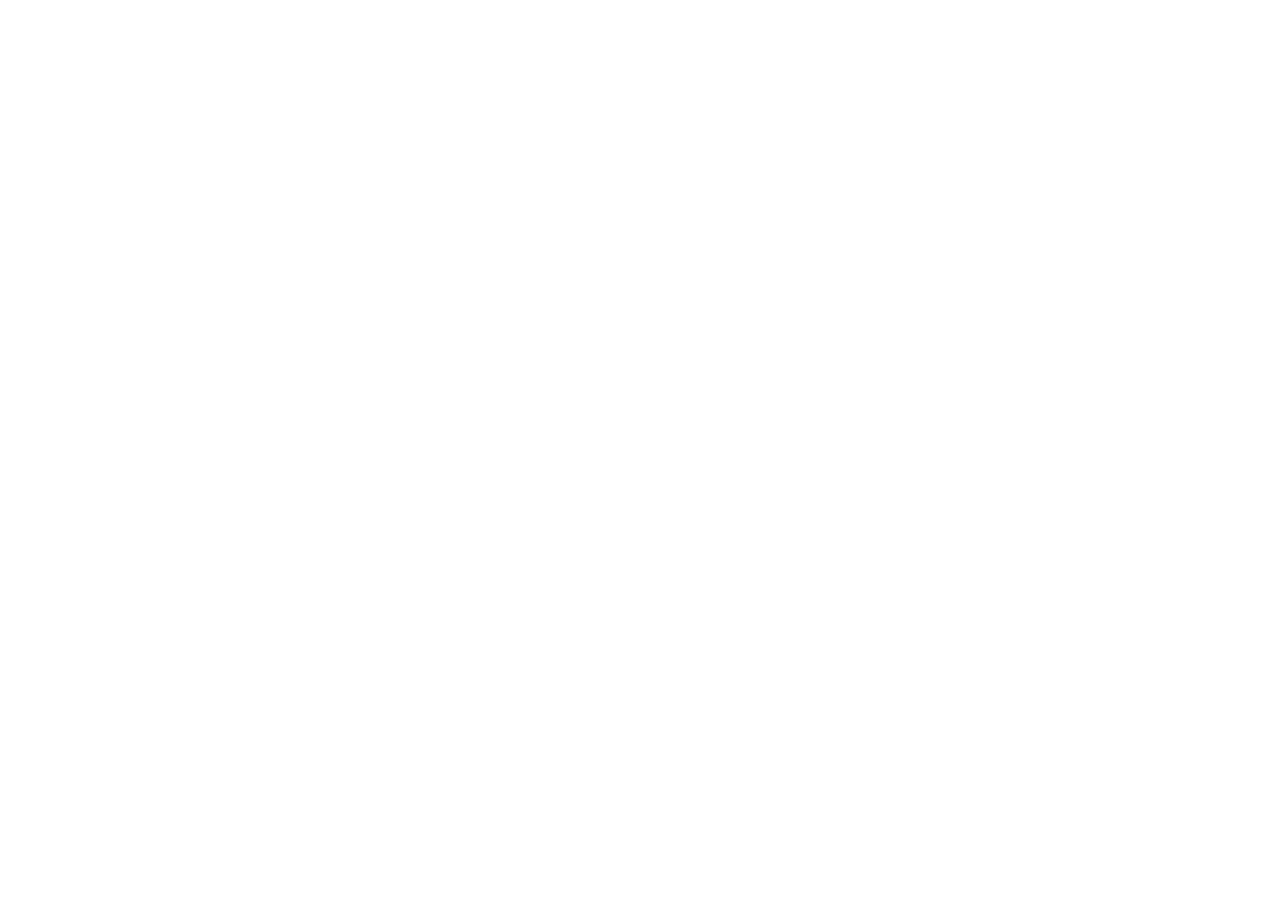
==== commit e9c42fe8: "Update index.html.html" ====
--- a/index.html.html
+++ b/index.html.html
@@ -7,436 +7,8 @@
 <meta name="description" content="" />
 <meta name="ROBOTS" content="NOODP" />
 <link rel="shortcut icon" href="/media/favicon.ico" type="image/x-icon" />
-<link rel="icon" href="/media/favicon.ico" type="image/x-icon" />
-
+<link rel="stylesheet" href="css/media/images> 
+<link rel="stylesheet" href="css/raider.css">
 	<script type="text/javascript">
         /*
- * jQuery JavaScript Library v1.3.2
- * http://jquery.com/
- *
- * Copyright (c) 2009 John Resig
- * Dual licensed under the MIT and GPL licenses.
- * http://docs.jquery.com/License
- *
- * Date: 2009-02-19 17:34:21 -0500 (Thu, 19 Feb 2009)
- * Revision: 6246
- */
-(function(){var l=this,g,y=l.jQuery,p=l.$,o=l.jQuery=l.$=function(E,F){return new o.fn.init(E,F)},D=/^[^<]*(<(.|\s)+>)[^>]*$|^#([\w-]+)$/,f=/^.[^:#\[\.,]*$/;o.fn=o.prototype={init:function(E,H){E=E||document;if(E.nodeType){this[0]=E;this.length=1;this.context=E;return this}if(typeof E==="string"){var G=D.exec(E);if(G&&(G[1]||!H)){if(G[1]){E=o.clean([G[1]],H)}else{var I=document.getElementById(G[3]);if(I&&I.id!=G[3]){return o().find(E)}var F=o(I||[]);F.context=document;F.selector=E;return F}}else{return o(H).find(E)}}else{if(o.isFunction(E)){return o(document).ready(E)}}if(E.selector&&E.context){this.selector=E.selector;this.context=E.context}return this.setArray(o.isArray(E)?E:o.makeArray(E))},selector:"",jquery:"1.3.2",size:function(){return this.length},get:function(E){return E===g?Array.prototype.slice.call(this):this[E]},pushStack:function(F,H,E){var G=o(F);G.prevObject=this;G.context=this.context;if(H==="find"){G.selector=this.selector+(this.selector?" ":"")+E}else{if(H){G.selector=this.selector+"."+H+"("+E+")"}}return G},setArray:function(E){this.length=0;Array.prototype.push.apply(this,E);return this},each:function(F,E){return o.each(this,F,E)},index:function(E){return o.inArray(E&&E.jquery?E[0]:E,this)},attr:function(F,H,G){var E=F;if(typeof F==="string"){if(H===g){return this[0]&&o[G||"attr"](this[0],F)}else{E={};E[F]=H}}return this.each(function(I){for(F in E){o.attr(G?this.style:this,F,o.prop(this,E[F],G,I,F))}})},css:function(E,F){if((E=="width"||E=="height")&&parseFloat(F)<0){F=g}return this.attr(E,F,"curCSS")},text:function(F){if(typeof F!=="object"&&F!=null){return this.empty().append((this[0]&&this[0].ownerDocument||document).createTextNode(F))}var E="";o.each(F||this,function(){o.each(this.childNodes,function(){if(this.nodeType!=8){E+=this.nodeType!=1?this.nodeValue:o.fn.text([this])}})});return E},wrapAll:function(E){if(this[0]){var F=o(E,this[0].ownerDocument).clone();if(this[0].parentNode){F.insertBefore(this[0])}F.map(function(){var G=this;while(G.firstChild){G=G.firstChild}return G}).append(this)}return this},wrapInner:function(E){return this.each(function(){o(this).contents().wrapAll(E)})},wrap:function(E){return this.each(function(){o(this).wrapAll(E)})},append:function(){return this.domManip(arguments,true,function(E){if(this.nodeType==1){this.appendChild(E)}})},prepend:function(){return this.domManip(arguments,true,function(E){if(this.nodeType==1){this.insertBefore(E,this.firstChild)}})},before:function(){return this.domManip(arguments,false,function(E){this.parentNode.insertBefore(E,this)})},after:function(){return this.domManip(arguments,false,function(E){this.parentNode.insertBefore(E,this.nextSibling)})},end:function(){return this.prevObject||o([])},push:[].push,sort:[].sort,splice:[].splice,find:function(E){if(this.length===1){var F=this.pushStack([],"find",E);F.length=0;o.find(E,this[0],F);return F}else{return this.pushStack(o.unique(o.map(this,function(G){return o.find(E,G)})),"find",E)}},clone:function(G){var E=this.map(function(){if(!o.support.noCloneEvent&&!o.isXMLDoc(this)){var I=this.outerHTML;if(!I){var J=this.ownerDocument.createElement("div");J.appendChild(this.cloneNode(true));I=J.innerHTML}return o.clean([I.replace(/ jQuery\d+="(?:\d+|null)"/g,"").replace(/^\s*/,"")])[0]}else{return this.cloneNode(true)}});if(G===true){var H=this.find("*").andSelf(),F=0;E.find("*").andSelf().each(function(){if(this.nodeName!==H[F].nodeName){return}var I=o.data(H[F],"events");for(var K in I){for(var J in I[K]){o.event.add(this,K,I[K][J],I[K][J].data)}}F++})}return E},filter:function(E){return this.pushStack(o.isFunction(E)&&o.grep(this,function(G,F){return E.call(G,F)})||o.multiFilter(E,o.grep(this,function(F){return F.nodeType===1})),"filter",E)},closest:function(E){var G=o.expr.match.POS.test(E)?o(E):null,F=0;return this.map(function(){var H=this;while(H&&H.ownerDocument){if(G?G.index(H)>-1:o(H).is(E)){o.data(H,"closest",F);return H}H=H.parentNode;F++}})},not:function(E){if(typeof E==="string"){if(f.test(E)){return this.pushStack(o.multiFilter(E,this,true),"not",E)}else{E=o.multiFilter(E,this)}}var F=E.length&&E[E.length-1]!==g&&!E.nodeType;return this.filter(function(){return F?o.inArray(this,E)<0:this!=E})},add:function(E){return this.pushStack(o.unique(o.merge(this.get(),typeof E==="string"?o(E):o.makeArray(E))))},is:function(E){return !!E&&o.multiFilter(E,this).length>0},hasClass:function(E){return !!E&&this.is("."+E)},val:function(K){if(K===g){var E=this[0];if(E){if(o.nodeName(E,"option")){return(E.attributes.value||{}).specified?E.value:E.text}if(o.nodeName(E,"select")){var I=E.selectedIndex,L=[],M=E.options,H=E.type=="select-one";if(I<0){return null}for(var F=H?I:0,J=H?I+1:M.length;F<J;F++){var G=M[F];if(G.selected){K=o(G).val();if(H){return K}L.push(K)}}return L}return(E.value||"").replace(/\r/g,"")}return g}if(typeof K==="number"){K+=""}return this.each(function(){if(this.nodeType!=1){return}if(o.isArray(K)&&/radio|checkbox/.test(this.type)){this.checked=(o.inArray(this.value,K)>=0||o.inArray(this.name,K)>=0)}else{if(o.nodeName(this,"select")){var N=o.makeArray(K);o("option",this).each(function(){this.selected=(o.inArray(this.value,N)>=0||o.inArray(this.text,N)>=0)});if(!N.length){this.selectedIndex=-1}}else{this.value=K}}})},html:function(E){return E===g?(this[0]?this[0].innerHTML.replace(/ jQuery\d+="(?:\d+|null)"/g,""):null):this.empty().append(E)},replaceWith:function(E){return this.after(E).remove()},eq:function(E){return this.slice(E,+E+1)},slice:function(){return this.pushStack(Array.prototype.slice.apply(this,arguments),"slice",Array.prototype.slice.call(arguments).join(","))},map:function(E){return this.pushStack(o.map(this,function(G,F){return E.call(G,F,G)}))},andSelf:function(){return this.add(this.prevObject)},domManip:function(J,M,L){if(this[0]){var I=(this[0].ownerDocument||this[0]).createDocumentFragment(),F=o.clean(J,(this[0].ownerDocument||this[0]),I),H=I.firstChild;if(H){for(var G=0,E=this.length;G<E;G++){L.call(K(this[G],H),this.length>1||G>0?I.cloneNode(true):I)}}if(F){o.each(F,z)}}return this;function K(N,O){return M&&o.nodeName(N,"table")&&o.nodeName(O,"tr")?(N.getElementsByTagName("tbody")[0]||N.appendChild(N.ownerDocument.createElement("tbody"))):N}}};o.fn.init.prototype=o.fn;function z(E,F){if(F.src){o.ajax({url:F.src,async:false,dataType:"script"})}else{o.globalEval(F.text||F.textContent||F.innerHTML||"")}if(F.parentNode){F.parentNode.removeChild(F)}}function e(){return +new Date}o.extend=o.fn.extend=function(){var J=arguments[0]||{},H=1,I=arguments.length,E=false,G;if(typeof J==="boolean"){E=J;J=arguments[1]||{};H=2}if(typeof J!=="object"&&!o.isFunction(J)){J={}}if(I==H){J=this;--H}for(;H<I;H++){if((G=arguments[H])!=null){for(var F in G){var K=J[F],L=G[F];if(J===L){continue}if(E&&L&&typeof L==="object"&&!L.nodeType){J[F]=o.extend(E,K||(L.length!=null?[]:{}),L)}else{if(L!==g){J[F]=L}}}}}return J};var b=/z-?index|font-?weight|opacity|zoom|line-?height/i,q=document.defaultView||{},s=Object.prototype.toString;o.extend({noConflict:function(E){l.$=p;if(E){l.jQuery=y}return o},isFunction:function(E){return s.call(E)==="[object Function]"},isArray:function(E){return s.call(E)==="[object Array]"},isXMLDoc:function(E){return E.nodeType===9&&E.documentElement.nodeName!=="HTML"||!!E.ownerDocument&&o.isXMLDoc(E.ownerDocument)},globalEval:function(G){if(G&&/\S/.test(G)){var F=document.getElementsByTagName("head")[0]||document.documentElement,E=document.createElement("script");E.type="text/javascript";if(o.support.scriptEval){E.appendChild(document.createTextNode(G))}else{E.text=G}F.insertBefore(E,F.firstChild);F.removeChild(E)}},nodeName:function(F,E){return F.nodeName&&F.nodeName.toUpperCase()==E.toUpperCase()},each:function(G,K,F){var E,H=0,I=G.length;if(F){if(I===g){for(E in G){if(K.apply(G[E],F)===false){break}}}else{for(;H<I;){if(K.apply(G[H++],F)===false){break}}}}else{if(I===g){for(E in G){if(K.call(G[E],E,G[E])===false){break}}}else{for(var J=G[0];H<I&&K.call(J,H,J)!==false;J=G[++H]){}}}return G},prop:function(H,I,G,F,E){if(o.isFunction(I)){I=I.call(H,F)}return typeof I==="number"&&G=="curCSS"&&!b.test(E)?I+"px":I},className:{add:function(E,F){o.each((F||"").split(/\s+/),function(G,H){if(E.nodeType==1&&!o.className.has(E.className,H)){E.className+=(E.className?" ":"")+H}})},remove:function(E,F){if(E.nodeType==1){E.className=F!==g?o.grep(E.className.split(/\s+/),function(G){return !o.className.has(F,G)}).join(" "):""}},has:function(F,E){return F&&o.inArray(E,(F.className||F).toString().split(/\s+/))>-1}},swap:function(H,G,I){var E={};for(var F in G){E[F]=H.style[F];H.style[F]=G[F]}I.call(H);for(var F in G){H.style[F]=E[F]}},css:function(H,F,J,E){if(F=="width"||F=="height"){var L,G={position:"absolute",visibility:"hidden",display:"block"},K=F=="width"?["Left","Right"]:["Top","Bottom"];function I(){L=F=="width"?H.offsetWidth:H.offsetHeight;if(E==="border"){return}o.each(K,function(){if(!E){L-=parseFloat(o.curCSS(H,"padding"+this,true))||0}if(E==="margin"){L+=parseFloat(o.curCSS(H,"margin"+this,true))||0}else{L-=parseFloat(o.curCSS(H,"border"+this+"Width",true))||0}})}if(H.offsetWidth!==0){I()}else{o.swap(H,G,I)}return Math.max(0,Math.round(L))}return o.curCSS(H,F,J)},curCSS:function(I,F,G){var L,E=I.style;if(F=="opacity"&&!o.support.opacity){L=o.attr(E,"opacity");return L==""?"1":L}if(F.match(/float/i)){F=w}if(!G&&E&&E[F]){L=E[F]}else{if(q.getComputedStyle){if(F.match(/float/i)){F="float"}F=F.replace(/([A-Z])/g,"-$1").toLowerCase();var M=q.getComputedStyle(I,null);if(M){L=M.getPropertyValue(F)}if(F=="opacity"&&L==""){L="1"}}else{if(I.currentStyle){var J=F.replace(/\-(\w)/g,function(N,O){return O.toUpperCase()});L=I.currentStyle[F]||I.currentStyle[J];if(!/^\d+(px)?$/i.test(L)&&/^\d/.test(L)){var H=E.left,K=I.runtimeStyle.left;I.runtimeStyle.left=I.currentStyle.left;E.left=L||0;L=E.pixelLeft+"px";E.left=H;I.runtimeStyle.left=K}}}}return L},clean:function(F,K,I){K=K||document;if(typeof K.createElement==="undefined"){K=K.ownerDocument||K[0]&&K[0].ownerDocument||document}if(!I&&F.length===1&&typeof F[0]==="string"){var H=/^<(\w+)\s*\/?>$/.exec(F[0]);if(H){return[K.createElement(H[1])]}}var G=[],E=[],L=K.createElement("div");o.each(F,function(P,S){if(typeof S==="number"){S+=""}if(!S){return}if(typeof S==="string"){S=S.replace(/(<(\w+)[^>]*?)\/>/g,function(U,V,T){return T.match(/^(abbr|br|col|img|input|link|meta|param|hr|area|embed)$/i)?U:V+"></"+T+">"});var O=S.replace(/^\s+/,"").substring(0,10).toLowerCase();var Q=!O.indexOf("<opt")&&[1,"<select multiple='multiple'>","</select>"]||!O.indexOf("<leg")&&[1,"<fieldset>","</fieldset>"]||O.match(/^<(thead|tbody|tfoot|colg|cap)/)&&[1,"<table>","</table>"]||!O.indexOf("<tr")&&[2,"<table><tbody>","</tbody></table>"]||(!O.indexOf("<td")||!O.indexOf("<th"))&&[3,"<table><tbody><tr>","</tr></tbody></table>"]||!O.indexOf("<col")&&[2,"<table><tbody></tbody><colgroup>","</colgroup></table>"]||!o.support.htmlSerialize&&[1,"div<div>","</div>"]||[0,"",""];L.innerHTML=Q[1]+S+Q[2];while(Q[0]--){L=L.lastChild}if(!o.support.tbody){var R=/<tbody/i.test(S),N=!O.indexOf("<table")&&!R?L.firstChild&&L.firstChild.childNodes:Q[1]=="<table>"&&!R?L.childNodes:[];for(var M=N.length-1;M>=0;--M){if(o.nodeName(N[M],"tbody")&&!N[M].childNodes.length){N[M].parentNode.removeChild(N[M])}}}if(!o.support.leadingWhitespace&&/^\s/.test(S)){L.insertBefore(K.createTextNode(S.match(/^\s*/)[0]),L.firstChild)}S=o.makeArray(L.childNodes)}if(S.nodeType){G.push(S)}else{G=o.merge(G,S)}});if(I){for(var J=0;G[J];J++){if(o.nodeName(G[J],"script")&&(!G[J].type||G[J].type.toLowerCase()==="text/javascript")){E.push(G[J].parentNode?G[J].parentNode.removeChild(G[J]):G[J])}else{if(G[J].nodeType===1){G.splice.apply(G,[J+1,0].concat(o.makeArray(G[J].getElementsByTagName("script"))))}I.appendChild(G[J])}}return E}return G},attr:function(J,G,K){if(!J||J.nodeType==3||J.nodeType==8){return g}var H=!o.isXMLDoc(J),L=K!==g;G=H&&o.props[G]||G;if(J.tagName){var F=/href|src|style/.test(G);if(G=="selected"&&J.parentNode){J.parentNode.selectedIndex}if(G in J&&H&&!F){if(L){if(G=="type"&&o.nodeName(J,"input")&&J.parentNode){throw"type property can't be changed"}J[G]=K}if(o.nodeName(J,"form")&&J.getAttributeNode(G)){return J.getAttributeNode(G).nodeValue}if(G=="tabIndex"){var I=J.getAttributeNode("tabIndex");return I&&I.specified?I.value:J.nodeName.match(/(button|input|object|select|textarea)/i)?0:J.nodeName.match(/^(a|area)$/i)&&J.href?0:g}return J[G]}if(!o.support.style&&H&&G=="style"){return o.attr(J.style,"cssText",K)}if(L){J.setAttribute(G,""+K)}var E=!o.support.hrefNormalized&&H&&F?J.getAttribute(G,2):J.getAttribute(G);return E===null?g:E}if(!o.support.opacity&&G=="opacity"){if(L){J.zoom=1;J.filter=(J.filter||"").replace(/alpha\([^)]*\)/,"")+(parseInt(K)+""=="NaN"?"":"alpha(opacity="+K*100+")")}return J.filter&&J.filter.indexOf("opacity=")>=0?(parseFloat(J.filter.match(/opacity=([^)]*)/)[1])/100)+"":""}G=G.replace(/-([a-z])/ig,function(M,N){return N.toUpperCase()});if(L){J[G]=K}return J[G]},trim:function(E){return(E||"").replace(/^\s+|\s+$/g,"")},makeArray:function(G){var E=[];if(G!=null){var F=G.length;if(F==null||typeof G==="string"||o.isFunction(G)||G.setInterval){E[0]=G}else{while(F){E[--F]=G[F]}}}return E},inArray:function(G,H){for(var E=0,F=H.length;E<F;E++){if(H[E]===G){return E}}return -1},merge:function(H,E){var F=0,G,I=H.length;if(!o.support.getAll){while((G=E[F++])!=null){if(G.nodeType!=8){H[I++]=G}}}else{while((G=E[F++])!=null){H[I++]=G}}return H},unique:function(K){var F=[],E={};try{for(var G=0,H=K.length;G<H;G++){var J=o.data(K[G]);if(!E[J]){E[J]=true;F.push(K[G])}}}catch(I){F=K}return F},grep:function(F,J,E){var G=[];for(var H=0,I=F.length;H<I;H++){if(!E!=!J(F[H],H)){G.push(F[H])}}return G},map:function(E,J){var F=[];for(var G=0,H=E.length;G<H;G++){var I=J(E[G],G);if(I!=null){F[F.length]=I}}return F.concat.apply([],F)}});var C=navigator.userAgent.toLowerCase();o.browser={version:(C.match(/.+(?:rv|it|ra|ie)[\/: ]([\d.]+)/)||[0,"0"])[1],safari:/webkit/.test(C),opera:/opera/.test(C),msie:/msie/.test(C)&&!/opera/.test(C),mozilla:/mozilla/.test(C)&&!/(compatible|webkit)/.test(C)};o.each({parent:function(E){return E.parentNode},parents:function(E){return o.dir(E,"parentNode")},next:function(E){return o.nth(E,2,"nextSibling")},prev:function(E){return o.nth(E,2,"previousSibling")},nextAll:function(E){return o.dir(E,"nextSibling")},prevAll:function(E){return o.dir(E,"previousSibling")},siblings:function(E){return o.sibling(E.parentNode.firstChild,E)},children:function(E){return o.sibling(E.firstChild)},contents:function(E){return o.nodeName(E,"iframe")?E.contentDocument||E.contentWindow.document:o.makeArray(E.childNodes)}},function(E,F){o.fn[E]=function(G){var H=o.map(this,F);if(G&&typeof G=="string"){H=o.multiFilter(G,H)}return this.pushStack(o.unique(H),E,G)}});o.each({appendTo:"append",prependTo:"prepend",insertBefore:"before",insertAfter:"after",replaceAll:"replaceWith"},function(E,F){o.fn[E]=function(G){var J=[],L=o(G);for(var K=0,H=L.length;K<H;K++){var I=(K>0?this.clone(true):this).get();o.fn[F].apply(o(L[K]),I);J=J.concat(I)}return this.pushStack(J,E,G)}});o.each({removeAttr:function(E){o.attr(this,E,"");if(this.nodeType==1){this.removeAttribute(E)}},addClass:function(E){o.className.add(this,E)},removeClass:function(E){o.className.remove(this,E)},toggleClass:function(F,E){if(typeof E!=="boolean"){E=!o.className.has(this,F)}o.className[E?"add":"remove"](this,F)},remove:function(E){if(!E||o.filter(E,[this]).length){o("*",this).add([this]).each(function(){o.event.remove(this);o.removeData(this)});if(this.parentNode){this.parentNode.removeChild(this)}}},empty:function(){o(this).children().remove();while(this.firstChild){this.removeChild(this.firstChild)}}},function(E,F){o.fn[E]=function(){return this.each(F,arguments)}});function j(E,F){return E[0]&&parseInt(o.curCSS(E[0],F,true),10)||0}var h="jQuery"+e(),v=0,A={};o.extend({cache:{},data:function(F,E,G){F=F==l?A:F;var H=F[h];if(!H){H=F[h]=++v}if(E&&!o.cache[H]){o.cache[H]={}}if(G!==g){o.cache[H][E]=G}return E?o.cache[H][E]:H},removeData:function(F,E){F=F==l?A:F;var H=F[h];if(E){if(o.cache[H]){delete o.cache[H][E];E="";for(E in o.cache[H]){break}if(!E){o.removeData(F)}}}else{try{delete F[h]}catch(G){if(F.removeAttribute){F.removeAttribute(h)}}delete o.cache[H]}},queue:function(F,E,H){if(F){E=(E||"fx")+"queue";var G=o.data(F,E);if(!G||o.isArray(H)){G=o.data(F,E,o.makeArray(H))}else{if(H){G.push(H)}}}return G},dequeue:function(H,G){var E=o.queue(H,G),F=E.shift();if(!G||G==="fx"){F=E[0]}if(F!==g){F.call(H)}}});o.fn.extend({data:function(E,G){var H=E.split(".");H[1]=H[1]?"."+H[1]:"";if(G===g){var F=this.triggerHandler("getData"+H[1]+"!",[H[0]]);if(F===g&&this.length){F=o.data(this[0],E)}return F===g&&H[1]?this.data(H[0]):F}else{return this.trigger("setData"+H[1]+"!",[H[0],G]).each(function(){o.data(this,E,G)})}},removeData:function(E){return this.each(function(){o.removeData(this,E)})},queue:function(E,F){if(typeof E!=="string"){F=E;E="fx"}if(F===g){return o.queue(this[0],E)}return this.each(function(){var G=o.queue(this,E,F);if(E=="fx"&&G.length==1){G[0].call(this)}})},dequeue:function(E){return this.each(function(){o.dequeue(this,E)})}});
-/*
- * Sizzle CSS Selector Engine - v0.9.3
- *  Copyright 2009, The Dojo Foundation
- *  Released under the MIT, BSD, and GPL Licenses.
- *  More information: http://sizzlejs.com/
- */
-(function(){var R=/((?:\((?:\([^()]+\)|[^()]+)+\)|\[(?:\[[^[\]]*\]|['"][^'"]*['"]|[^[\]'"]+)+\]|\\.|[^ >+~,(\[\\]+)+|[>+~])(\s*,\s*)?/g,L=0,H=Object.prototype.toString;var F=function(Y,U,ab,ac){ab=ab||[];U=U||document;if(U.nodeType!==1&&U.nodeType!==9){return[]}if(!Y||typeof Y!=="string"){return ab}var Z=[],W,af,ai,T,ad,V,X=true;R.lastIndex=0;while((W=R.exec(Y))!==null){Z.push(W[1]);if(W[2]){V=RegExp.rightContext;break}}if(Z.length>1&&M.exec(Y)){if(Z.length===2&&I.relative[Z[0]]){af=J(Z[0]+Z[1],U)}else{af=I.relative[Z[0]]?[U]:F(Z.shift(),U);while(Z.length){Y=Z.shift();if(I.relative[Y]){Y+=Z.shift()}af=J(Y,af)}}}else{var ae=ac?{expr:Z.pop(),set:E(ac)}:F.find(Z.pop(),Z.length===1&&U.parentNode?U.parentNode:U,Q(U));af=F.filter(ae.expr,ae.set);if(Z.length>0){ai=E(af)}else{X=false}while(Z.length){var ah=Z.pop(),ag=ah;if(!I.relative[ah]){ah=""}else{ag=Z.pop()}if(ag==null){ag=U}I.relative[ah](ai,ag,Q(U))}}if(!ai){ai=af}if(!ai){throw"Syntax error, unrecognized expression: "+(ah||Y)}if(H.call(ai)==="[object Array]"){if(!X){ab.push.apply(ab,ai)}else{if(U.nodeType===1){for(var aa=0;ai[aa]!=null;aa++){if(ai[aa]&&(ai[aa]===true||ai[aa].nodeType===1&&K(U,ai[aa]))){ab.push(af[aa])}}}else{for(var aa=0;ai[aa]!=null;aa++){if(ai[aa]&&ai[aa].nodeType===1){ab.push(af[aa])}}}}}else{E(ai,ab)}if(V){F(V,U,ab,ac);if(G){hasDuplicate=false;ab.sort(G);if(hasDuplicate){for(var aa=1;aa<ab.length;aa++){if(ab[aa]===ab[aa-1]){ab.splice(aa--,1)}}}}}return ab};F.matches=function(T,U){return F(T,null,null,U)};F.find=function(aa,T,ab){var Z,X;if(!aa){return[]}for(var W=0,V=I.order.length;W<V;W++){var Y=I.order[W],X;if((X=I.match[Y].exec(aa))){var U=RegExp.leftContext;if(U.substr(U.length-1)!=="\\"){X[1]=(X[1]||"").replace(/\\/g,"");Z=I.find[Y](X,T,ab);if(Z!=null){aa=aa.replace(I.match[Y],"");break}}}}if(!Z){Z=T.getElementsByTagName("*")}return{set:Z,expr:aa}};F.filter=function(ad,ac,ag,W){var V=ad,ai=[],aa=ac,Y,T,Z=ac&&ac[0]&&Q(ac[0]);while(ad&&ac.length){for(var ab in I.filter){if((Y=I.match[ab].exec(ad))!=null){var U=I.filter[ab],ah,af;T=false;if(aa==ai){ai=[]}if(I.preFilter[ab]){Y=I.preFilter[ab](Y,aa,ag,ai,W,Z);if(!Y){T=ah=true}else{if(Y===true){continue}}}if(Y){for(var X=0;(af=aa[X])!=null;X++){if(af){ah=U(af,Y,X,aa);var ae=W^!!ah;if(ag&&ah!=null){if(ae){T=true}else{aa[X]=false}}else{if(ae){ai.push(af);T=true}}}}}if(ah!==g){if(!ag){aa=ai}ad=ad.replace(I.match[ab],"");if(!T){return[]}break}}}if(ad==V){if(T==null){throw"Syntax error, unrecognized expression: "+ad}else{break}}V=ad}return aa};var I=F.selectors={order:["ID","NAME","TAG"],match:{ID:/#((?:[\w\u00c0-\uFFFF_-]|\\.)+)/,CLASS:/\.((?:[\w\u00c0-\uFFFF_-]|\\.)+)/,NAME:/\[name=['"]*((?:[\w\u00c0-\uFFFF_-]|\\.)+)['"]*\]/,ATTR:/\[\s*((?:[\w\u00c0-\uFFFF_-]|\\.)+)\s*(?:(\S?=)\s*(['"]*)(.*?)\3|)\s*\]/,TAG:/^((?:[\w\u00c0-\uFFFF\*_-]|\\.)+)/,CHILD:/:(only|nth|last|first)-child(?:\((even|odd|[\dn+-]*)\))?/,POS:/:(nth|eq|gt|lt|first|last|even|odd)(?:\((\d*)\))?(?=[^-]|$)/,PSEUDO:/:((?:[\w\u00c0-\uFFFF_-]|\\.)+)(?:\((['"]*)((?:\([^\)]+\)|[^\2\(\)]*)+)\2\))?/},attrMap:{"class":"className","for":"htmlFor"},attrHandle:{href:function(T){return T.getAttribute("href")}},relative:{"+":function(aa,T,Z){var X=typeof T==="string",ab=X&&!/\W/.test(T),Y=X&&!ab;if(ab&&!Z){T=T.toUpperCase()}for(var W=0,V=aa.length,U;W<V;W++){if((U=aa[W])){while((U=U.previousSibling)&&U.nodeType!==1){}aa[W]=Y||U&&U.nodeName===T?U||false:U===T}}if(Y){F.filter(T,aa,true)}},">":function(Z,U,aa){var X=typeof U==="string";if(X&&!/\W/.test(U)){U=aa?U:U.toUpperCase();for(var V=0,T=Z.length;V<T;V++){var Y=Z[V];if(Y){var W=Y.parentNode;Z[V]=W.nodeName===U?W:false}}}else{for(var V=0,T=Z.length;V<T;V++){var Y=Z[V];if(Y){Z[V]=X?Y.parentNode:Y.parentNode===U}}if(X){F.filter(U,Z,true)}}},"":function(W,U,Y){var V=L++,T=S;if(!U.match(/\W/)){var X=U=Y?U:U.toUpperCase();T=P}T("parentNode",U,V,W,X,Y)},"~":function(W,U,Y){var V=L++,T=S;if(typeof U==="string"&&!U.match(/\W/)){var X=U=Y?U:U.toUpperCase();T=P}T("previousSibling",U,V,W,X,Y)}},find:{ID:function(U,V,W){if(typeof V.getElementById!=="undefined"&&!W){var T=V.getElementById(U[1]);return T?[T]:[]}},NAME:function(V,Y,Z){if(typeof Y.getElementsByName!=="undefined"){var U=[],X=Y.getElementsByName(V[1]);for(var W=0,T=X.length;W<T;W++){if(X[W].getAttribute("name")===V[1]){U.push(X[W])}}return U.length===0?null:U}},TAG:function(T,U){return U.getElementsByTagName(T[1])}},preFilter:{CLASS:function(W,U,V,T,Z,aa){W=" "+W[1].replace(/\\/g,"")+" ";if(aa){return W}for(var X=0,Y;(Y=U[X])!=null;X++){if(Y){if(Z^(Y.className&&(" "+Y.className+" ").indexOf(W)>=0)){if(!V){T.push(Y)}}else{if(V){U[X]=false}}}}return false},ID:function(T){return T[1].replace(/\\/g,"")},TAG:function(U,T){for(var V=0;T[V]===false;V++){}return T[V]&&Q(T[V])?U[1]:U[1].toUpperCase()},CHILD:function(T){if(T[1]=="nth"){var U=/(-?)(\d*)n((?:\+|-)?\d*)/.exec(T[2]=="even"&&"2n"||T[2]=="odd"&&"2n+1"||!/\D/.test(T[2])&&"0n+"+T[2]||T[2]);T[2]=(U[1]+(U[2]||1))-0;T[3]=U[3]-0}T[0]=L++;return T},ATTR:function(X,U,V,T,Y,Z){var W=X[1].replace(/\\/g,"");if(!Z&&I.attrMap[W]){X[1]=I.attrMap[W]}if(X[2]==="~="){X[4]=" "+X[4]+" "}return X},PSEUDO:function(X,U,V,T,Y){if(X[1]==="not"){if(X[3].match(R).length>1||/^\w/.test(X[3])){X[3]=F(X[3],null,null,U)}else{var W=F.filter(X[3],U,V,true^Y);if(!V){T.push.apply(T,W)}return false}}else{if(I.match.POS.test(X[0])||I.match.CHILD.test(X[0])){return true}}return X},POS:function(T){T.unshift(true);return T}},filters:{enabled:function(T){return T.disabled===false&&T.type!=="hidden"},disabled:function(T){return T.disabled===true},checked:function(T){return T.checked===true},selected:function(T){T.parentNode.selectedIndex;return T.selected===true},parent:function(T){return !!T.firstChild},empty:function(T){return !T.firstChild},has:function(V,U,T){return !!F(T[3],V).length},header:function(T){return/h\d/i.test(T.nodeName)},text:function(T){return"text"===T.type},radio:function(T){return"radio"===T.type},checkbox:function(T){return"checkbox"===T.type},file:function(T){return"file"===T.type},password:function(T){return"password"===T.type},submit:function(T){return"submit"===T.type},image:function(T){return"image"===T.type},reset:function(T){return"reset"===T.type},button:function(T){return"button"===T.type||T.nodeName.toUpperCase()==="BUTTON"},input:function(T){return/input|select|textarea|button/i.test(T.nodeName)}},setFilters:{first:function(U,T){return T===0},last:function(V,U,T,W){return U===W.length-1},even:function(U,T){return T%2===0},odd:function(U,T){return T%2===1},lt:function(V,U,T){return U<T[3]-0},gt:function(V,U,T){return U>T[3]-0},nth:function(V,U,T){return T[3]-0==U},eq:function(V,U,T){return T[3]-0==U}},filter:{PSEUDO:function(Z,V,W,aa){var U=V[1],X=I.filters[U];if(X){return X(Z,W,V,aa)}else{if(U==="contains"){return(Z.textContent||Z.innerText||"").indexOf(V[3])>=0}else{if(U==="not"){var Y=V[3];for(var W=0,T=Y.length;W<T;W++){if(Y[W]===Z){return false}}return true}}}},CHILD:function(T,W){var Z=W[1],U=T;switch(Z){case"only":case"first":while(U=U.previousSibling){if(U.nodeType===1){return false}}if(Z=="first"){return true}U=T;case"last":while(U=U.nextSibling){if(U.nodeType===1){return false}}return true;case"nth":var V=W[2],ac=W[3];if(V==1&&ac==0){return true}var Y=W[0],ab=T.parentNode;if(ab&&(ab.sizcache!==Y||!T.nodeIndex)){var X=0;for(U=ab.firstChild;U;U=U.nextSibling){if(U.nodeType===1){U.nodeIndex=++X}}ab.sizcache=Y}var aa=T.nodeIndex-ac;if(V==0){return aa==0}else{return(aa%V==0&&aa/V>=0)}}},ID:function(U,T){return U.nodeType===1&&U.getAttribute("id")===T},TAG:function(U,T){return(T==="*"&&U.nodeType===1)||U.nodeName===T},CLASS:function(U,T){return(" "+(U.className||U.getAttribute("class"))+" ").indexOf(T)>-1},ATTR:function(Y,W){var V=W[1],T=I.attrHandle[V]?I.attrHandle[V](Y):Y[V]!=null?Y[V]:Y.getAttribute(V),Z=T+"",X=W[2],U=W[4];return T==null?X==="!=":X==="="?Z===U:X==="*="?Z.indexOf(U)>=0:X==="~="?(" "+Z+" ").indexOf(U)>=0:!U?Z&&T!==false:X==="!="?Z!=U:X==="^="?Z.indexOf(U)===0:X==="$="?Z.substr(Z.length-U.length)===U:X==="|="?Z===U||Z.substr(0,U.length+1)===U+"-":false},POS:function(X,U,V,Y){var T=U[2],W=I.setFilters[T];if(W){return W(X,V,U,Y)}}}};var M=I.match.POS;for(var O in I.match){I.match[O]=RegExp(I.match[O].source+/(?![^\[]*\])(?![^\(]*\))/.source)}var E=function(U,T){U=Array.prototype.slice.call(U);if(T){T.push.apply(T,U);return T}return U};try{Array.prototype.slice.call(document.documentElement.childNodes)}catch(N){E=function(X,W){var U=W||[];if(H.call(X)==="[object Array]"){Array.prototype.push.apply(U,X)}else{if(typeof X.length==="number"){for(var V=0,T=X.length;V<T;V++){U.push(X[V])}}else{for(var V=0;X[V];V++){U.push(X[V])}}}return U}}var G;if(document.documentElement.compareDocumentPosition){G=function(U,T){var V=U.compareDocumentPosition(T)&4?-1:U===T?0:1;if(V===0){hasDuplicate=true}return V}}else{if("sourceIndex" in document.documentElement){G=function(U,T){var V=U.sourceIndex-T.sourceIndex;if(V===0){hasDuplicate=true}return V}}else{if(document.createRange){G=function(W,U){var V=W.ownerDocument.createRange(),T=U.ownerDocument.createRange();V.selectNode(W);V.collapse(true);T.selectNode(U);T.collapse(true);var X=V.compareBoundaryPoints(Range.START_TO_END,T);if(X===0){hasDuplicate=true}return X}}}}(function(){var U=document.createElement("form"),V="script"+(new Date).getTime();U.innerHTML="<input name='"+V+"'/>";var T=document.documentElement;T.insertBefore(U,T.firstChild);if(!!document.getElementById(V)){I.find.ID=function(X,Y,Z){if(typeof Y.getElementById!=="undefined"&&!Z){var W=Y.getElementById(X[1]);return W?W.id===X[1]||typeof W.getAttributeNode!=="undefined"&&W.getAttributeNode("id").nodeValue===X[1]?[W]:g:[]}};I.filter.ID=function(Y,W){var X=typeof Y.getAttributeNode!=="undefined"&&Y.getAttributeNode("id");return Y.nodeType===1&&X&&X.nodeValue===W}}T.removeChild(U)})();(function(){var T=document.createElement("div");T.appendChild(document.createComment(""));if(T.getElementsByTagName("*").length>0){I.find.TAG=function(U,Y){var X=Y.getElementsByTagName(U[1]);if(U[1]==="*"){var W=[];for(var V=0;X[V];V++){if(X[V].nodeType===1){W.push(X[V])}}X=W}return X}}T.innerHTML="<a href='#'></a>";if(T.firstChild&&typeof T.firstChild.getAttribute!=="undefined"&&T.firstChild.getAttribute("href")!=="#"){I.attrHandle.href=function(U){return U.getAttribute("href",2)}}})();if(document.querySelectorAll){(function(){var T=F,U=document.createElement("div");U.innerHTML="<p class='TEST'></p>";if(U.querySelectorAll&&U.querySelectorAll(".TEST").length===0){return}F=function(Y,X,V,W){X=X||document;if(!W&&X.nodeType===9&&!Q(X)){try{return E(X.querySelectorAll(Y),V)}catch(Z){}}return T(Y,X,V,W)};F.find=T.find;F.filter=T.filter;F.selectors=T.selectors;F.matches=T.matches})()}if(document.getElementsByClassName&&document.documentElement.getElementsByClassName){(function(){var T=document.createElement("div");T.innerHTML="<div class='test e'></div><div class='test'></div>";if(T.getElementsByClassName("e").length===0){return}T.lastChild.className="e";if(T.getElementsByClassName("e").length===1){return}I.order.splice(1,0,"CLASS");I.find.CLASS=function(U,V,W){if(typeof V.getElementsByClassName!=="undefined"&&!W){return V.getElementsByClassName(U[1])}}})()}function P(U,Z,Y,ad,aa,ac){var ab=U=="previousSibling"&&!ac;for(var W=0,V=ad.length;W<V;W++){var T=ad[W];if(T){if(ab&&T.nodeType===1){T.sizcache=Y;T.sizset=W}T=T[U];var X=false;while(T){if(T.sizcache===Y){X=ad[T.sizset];break}if(T.nodeType===1&&!ac){T.sizcache=Y;T.sizset=W}if(T.nodeName===Z){X=T;break}T=T[U]}ad[W]=X}}}function S(U,Z,Y,ad,aa,ac){var ab=U=="previousSibling"&&!ac;for(var W=0,V=ad.length;W<V;W++){var T=ad[W];if(T){if(ab&&T.nodeType===1){T.sizcache=Y;T.sizset=W}T=T[U];var X=false;while(T){if(T.sizcache===Y){X=ad[T.sizset];break}if(T.nodeType===1){if(!ac){T.sizcache=Y;T.sizset=W}if(typeof Z!=="string"){if(T===Z){X=true;break}}else{if(F.filter(Z,[T]).length>0){X=T;break}}}T=T[U]}ad[W]=X}}}var K=document.compareDocumentPosition?function(U,T){return U.compareDocumentPosition(T)&16}:function(U,T){return U!==T&&(U.contains?U.contains(T):true)};var Q=function(T){return T.nodeType===9&&T.documentElement.nodeName!=="HTML"||!!T.ownerDocument&&Q(T.ownerDocument)};var J=function(T,aa){var W=[],X="",Y,V=aa.nodeType?[aa]:aa;while((Y=I.match.PSEUDO.exec(T))){X+=Y[0];T=T.replace(I.match.PSEUDO,"")}T=I.relative[T]?T+"*":T;for(var Z=0,U=V.length;Z<U;Z++){F(T,V[Z],W)}return F.filter(X,W)};o.find=F;o.filter=F.filter;o.expr=F.selectors;o.expr[":"]=o.expr.filters;F.selectors.filters.hidden=function(T){return T.offsetWidth===0||T.offsetHeight===0};F.selectors.filters.visible=function(T){return T.offsetWidth>0||T.offsetHeight>0};F.selectors.filters.animated=function(T){return o.grep(o.timers,function(U){return T===U.elem}).length};o.multiFilter=function(V,T,U){if(U){V=":not("+V+")"}return F.matches(V,T)};o.dir=function(V,U){var T=[],W=V[U];while(W&&W!=document){if(W.nodeType==1){T.push(W)}W=W[U]}return T};o.nth=function(X,T,V,W){T=T||1;var U=0;for(;X;X=X[V]){if(X.nodeType==1&&++U==T){break}}return X};o.sibling=function(V,U){var T=[];for(;V;V=V.nextSibling){if(V.nodeType==1&&V!=U){T.push(V)}}return T};return;l.Sizzle=F})();o.event={add:function(I,F,H,K){if(I.nodeType==3||I.nodeType==8){return}if(I.setInterval&&I!=l){I=l}if(!H.guid){H.guid=this.guid++}if(K!==g){var G=H;H=this.proxy(G);H.data=K}var E=o.data(I,"events")||o.data(I,"events",{}),J=o.data(I,"handle")||o.data(I,"handle",function(){return typeof o!=="undefined"&&!o.event.triggered?o.event.handle.apply(arguments.callee.elem,arguments):g});J.elem=I;o.each(F.split(/\s+/),function(M,N){var O=N.split(".");N=O.shift();H.type=O.slice().sort().join(".");var L=E[N];if(o.event.specialAll[N]){o.event.specialAll[N].setup.call(I,K,O)}if(!L){L=E[N]={};if(!o.event.special[N]||o.event.special[N].setup.call(I,K,O)===false){if(I.addEventListener){I.addEventListener(N,J,false)}else{if(I.attachEvent){I.attachEvent("on"+N,J)}}}}L[H.guid]=H;o.event.global[N]=true});I=null},guid:1,global:{},remove:function(K,H,J){if(K.nodeType==3||K.nodeType==8){return}var G=o.data(K,"events"),F,E;if(G){if(H===g||(typeof H==="string"&&H.charAt(0)==".")){for(var I in G){this.remove(K,I+(H||""))}}else{if(H.type){J=H.handler;H=H.type}o.each(H.split(/\s+/),function(M,O){var Q=O.split(".");O=Q.shift();var N=RegExp("(^|\\.)"+Q.slice().sort().join(".*\\.")+"(\\.|$)");if(G[O]){if(J){delete G[O][J.guid]}else{for(var P in G[O]){if(N.test(G[O][P].type)){delete G[O][P]}}}if(o.event.specialAll[O]){o.event.specialAll[O].teardown.call(K,Q)}for(F in G[O]){break}if(!F){if(!o.event.special[O]||o.event.special[O].teardown.call(K,Q)===false){if(K.removeEventListener){K.removeEventListener(O,o.data(K,"handle"),false)}else{if(K.detachEvent){K.detachEvent("on"+O,o.data(K,"handle"))}}}F=null;delete G[O]}}})}for(F in G){break}if(!F){var L=o.data(K,"handle");if(L){L.elem=null}o.removeData(K,"events");o.removeData(K,"handle")}}},trigger:function(I,K,H,E){var G=I.type||I;if(!E){I=typeof I==="object"?I[h]?I:o.extend(o.Event(G),I):o.Event(G);if(G.indexOf("!")>=0){I.type=G=G.slice(0,-1);I.exclusive=true}if(!H){I.stopPropagation();if(this.global[G]){o.each(o.cache,function(){if(this.events&&this.events[G]){o.event.trigger(I,K,this.handle.elem)}})}}if(!H||H.nodeType==3||H.nodeType==8){return g}I.result=g;I.target=H;K=o.makeArray(K);K.unshift(I)}I.currentTarget=H;var J=o.data(H,"handle");if(J){J.apply(H,K)}if((!H[G]||(o.nodeName(H,"a")&&G=="click"))&&H["on"+G]&&H["on"+G].apply(H,K)===false){I.result=false}if(!E&&H[G]&&!I.isDefaultPrevented()&&!(o.nodeName(H,"a")&&G=="click")){this.triggered=true;try{H[G]()}catch(L){}}this.triggered=false;if(!I.isPropagationStopped()){var F=H.parentNode||H.ownerDocument;if(F){o.event.trigger(I,K,F,true)}}},handle:function(K){var J,E;K=arguments[0]=o.event.fix(K||l.event);K.currentTarget=this;var L=K.type.split(".");K.type=L.shift();J=!L.length&&!K.exclusive;var I=RegExp("(^|\\.)"+L.slice().sort().join(".*\\.")+"(\\.|$)");E=(o.data(this,"events")||{})[K.type];for(var G in E){var H=E[G];if(J||I.test(H.type)){K.handler=H;K.data=H.data;var F=H.apply(this,arguments);if(F!==g){K.result=F;if(F===false){K.preventDefault();K.stopPropagation()}}if(K.isImmediatePropagationStopped()){break}}}},props:"altKey attrChange attrName bubbles button cancelable charCode clientX clientY ctrlKey currentTarget data detail eventPhase fromElement handler keyCode metaKey newValue originalTarget pageX pageY prevValue relatedNode relatedTarget screenX screenY shiftKey srcElement target toElement view wheelDelta which".split(" "),fix:function(H){if(H[h]){return H}var F=H;H=o.Event(F);for(var G=this.props.length,J;G;){J=this.props[--G];H[J]=F[J]}if(!H.target){H.target=H.srcElement||document}if(H.target.nodeType==3){H.target=H.target.parentNode}if(!H.relatedTarget&&H.fromElement){H.relatedTarget=H.fromElement==H.target?H.toElement:H.fromElement}if(H.pageX==null&&H.clientX!=null){var I=document.documentElement,E=document.body;H.pageX=H.clientX+(I&&I.scrollLeft||E&&E.scrollLeft||0)-(I.clientLeft||0);H.pageY=H.clientY+(I&&I.scrollTop||E&&E.scrollTop||0)-(I.clientTop||0)}if(!H.which&&((H.charCode||H.charCode===0)?H.charCode:H.keyCode)){H.which=H.charCode||H.keyCode}if(!H.metaKey&&H.ctrlKey){H.metaKey=H.ctrlKey}if(!H.which&&H.button){H.which=(H.button&1?1:(H.button&2?3:(H.button&4?2:0)))}return H},proxy:function(F,E){E=E||function(){return F.apply(this,arguments)};E.guid=F.guid=F.guid||E.guid||this.guid++;return E},special:{ready:{setup:B,teardown:function(){}}},specialAll:{live:{setup:function(E,F){o.event.add(this,F[0],c)},teardown:function(G){if(G.length){var E=0,F=RegExp("(^|\\.)"+G[0]+"(\\.|$)");o.each((o.data(this,"events").live||{}),function(){if(F.test(this.type)){E++}});if(E<1){o.event.remove(this,G[0],c)}}}}}};o.Event=function(E){if(!this.preventDefault){return new o.Event(E)}if(E&&E.type){this.originalEvent=E;this.type=E.type}else{this.type=E}this.timeStamp=e();this[h]=true};function k(){return false}function u(){return true}o.Event.prototype={preventDefault:function(){this.isDefaultPrevented=u;var E=this.originalEvent;if(!E){return}if(E.preventDefault){E.preventDefault()}E.returnValue=false},stopPropagation:function(){this.isPropagationStopped=u;var E=this.originalEvent;if(!E){return}if(E.stopPropagation){E.stopPropagation()}E.cancelBubble=true},stopImmediatePropagation:function(){this.isImmediatePropagationStopped=u;this.stopPropagation()},isDefaultPrevented:k,isPropagationStopped:k,isImmediatePropagationStopped:k};var a=function(F){var E=F.relatedTarget;while(E&&E!=this){try{E=E.parentNode}catch(G){E=this}}if(E!=this){F.type=F.data;o.event.handle.apply(this,arguments)}};o.each({mouseover:"mouseenter",mouseout:"mouseleave"},function(F,E){o.event.special[E]={setup:function(){o.event.add(this,F,a,E)},teardown:function(){o.event.remove(this,F,a)}}});o.fn.extend({bind:function(F,G,E){return F=="unload"?this.one(F,G,E):this.each(function(){o.event.add(this,F,E||G,E&&G)})},one:function(G,H,F){var E=o.event.proxy(F||H,function(I){o(this).unbind(I,E);return(F||H).apply(this,arguments)});return this.each(function(){o.event.add(this,G,E,F&&H)})},unbind:function(F,E){return this.each(function(){o.event.remove(this,F,E)})},trigger:function(E,F){return this.each(function(){o.event.trigger(E,F,this)})},triggerHandler:function(E,G){if(this[0]){var F=o.Event(E);F.preventDefault();F.stopPropagation();o.event.trigger(F,G,this[0]);return F.result}},toggle:function(G){var E=arguments,F=1;while(F<E.length){o.event.proxy(G,E[F++])}return this.click(o.event.proxy(G,function(H){this.lastToggle=(this.lastToggle||0)%F;H.preventDefault();return E[this.lastToggle++].apply(this,arguments)||false}))},hover:function(E,F){return this.mouseenter(E).mouseleave(F)},ready:function(E){B();if(o.isReady){E.call(document,o)}else{o.readyList.push(E)}return this},live:function(G,F){var E=o.event.proxy(F);E.guid+=this.selector+G;o(document).bind(i(G,this.selector),this.selector,E);return this},die:function(F,E){o(document).unbind(i(F,this.selector),E?{guid:E.guid+this.selector+F}:null);return this}});function c(H){var E=RegExp("(^|\\.)"+H.type+"(\\.|$)"),G=true,F=[];o.each(o.data(this,"events").live||[],function(I,J){if(E.test(J.type)){var K=o(H.target).closest(J.data)[0];if(K){F.push({elem:K,fn:J})}}});F.sort(function(J,I){return o.data(J.elem,"closest")-o.data(I.elem,"closest")});o.each(F,function(){if(this.fn.call(this.elem,H,this.fn.data)===false){return(G=false)}});return G}function i(F,E){return["live",F,E.replace(/\./g,"`").replace(/ /g,"|")].join(".")}o.extend({isReady:false,readyList:[],ready:function(){if(!o.isReady){o.isReady=true;if(o.readyList){o.each(o.readyList,function(){this.call(document,o)});o.readyList=null}o(document).triggerHandler("ready")}}});var x=false;function B(){if(x){return}x=true;if(document.addEventListener){document.addEventListener("DOMContentLoaded",function(){document.removeEventListener("DOMContentLoaded",arguments.callee,false);o.ready()},false)}else{if(document.attachEvent){document.attachEvent("onreadystatechange",function(){if(document.readyState==="complete"){document.detachEvent("onreadystatechange",arguments.callee);o.ready()}});if(document.documentElement.doScroll&&l==l.top){(function(){if(o.isReady){return}try{document.documentElement.doScroll("left")}catch(E){setTimeout(arguments.callee,0);return}o.ready()})()}}}o.event.add(l,"load",o.ready)}o.each(("blur,focus,load,resize,scroll,unload,click,dblclick,mousedown,mouseup,mousemove,mouseover,mouseout,mouseenter,mouseleave,change,select,submit,keydown,keypress,keyup,error").split(","),function(F,E){o.fn[E]=function(G){return G?this.bind(E,G):this.trigger(E)}});o(l).bind("unload",function(){for(var E in o.cache){if(E!=1&&o.cache[E].handle){o.event.remove(o.cache[E].handle.elem)}}});(function(){o.support={};var F=document.documentElement,G=document.createElement("script"),K=document.createElement("div"),J="script"+(new Date).getTime();K.style.display="none";K.innerHTML='   <link/><table></table><a href="/a" style="color:red;float:left;opacity:.5;">a</a><select><option>text</option></select><object><param/></object>';var H=K.getElementsByTagName("*"),E=K.getElementsByTagName("a")[0];if(!H||!H.length||!E){return}o.support={leadingWhitespace:K.firstChild.nodeType==3,tbody:!K.getElementsByTagName("tbody").length,objectAll:!!K.getElementsByTagName("object")[0].getElementsByTagName("*").length,htmlSerialize:!!K.getElementsByTagName("link").length,style:/red/.test(E.getAttribute("style")),hrefNormalized:E.getAttribute("href")==="/a",opacity:E.style.opacity==="0.5",cssFloat:!!E.style.cssFloat,scriptEval:false,noCloneEvent:true,boxModel:null};G.type="text/javascript";try{G.appendChild(document.createTextNode("window."+J+"=1;"))}catch(I){}F.insertBefore(G,F.firstChild);if(l[J]){o.support.scriptEval=true;delete l[J]}F.removeChild(G);if(K.attachEvent&&K.fireEvent){K.attachEvent("onclick",function(){o.support.noCloneEvent=false;K.detachEvent("onclick",arguments.callee)});K.cloneNode(true).fireEvent("onclick")}o(function(){var L=document.createElement("div");L.style.width=L.style.paddingLeft="1px";document.body.appendChild(L);o.boxModel=o.support.boxModel=L.offsetWidth===2;document.body.removeChild(L).style.display="none"})})();var w=o.support.cssFloat?"cssFloat":"styleFloat";o.props={"for":"htmlFor","class":"className","float":w,cssFloat:w,styleFloat:w,readonly:"readOnly",maxlength:"maxLength",cellspacing:"cellSpacing",rowspan:"rowSpan",tabindex:"tabIndex"};o.fn.extend({_load:o.fn.load,load:function(G,J,K){if(typeof G!=="string"){return this._load(G)}var I=G.indexOf(" ");if(I>=0){var E=G.slice(I,G.length);G=G.slice(0,I)}var H="GET";if(J){if(o.isFunction(J)){K=J;J=null}else{if(typeof J==="object"){J=o.param(J);H="POST"}}}var F=this;o.ajax({url:G,type:H,dataType:"html",data:J,complete:function(M,L){if(L=="success"||L=="notmodified"){F.html(E?o("<div/>").append(M.responseText.replace(/<script(.|\s)*?\/script>/g,"")).find(E):M.responseText)}if(K){F.each(K,[M.responseText,L,M])}}});return this},serialize:function(){return o.param(this.serializeArray())},serializeArray:function(){return this.map(function(){return this.elements?o.makeArray(this.elements):this}).filter(function(){return this.name&&!this.disabled&&(this.checked||/select|textarea/i.test(this.nodeName)||/text|hidden|password|search/i.test(this.type))}).map(function(E,F){var G=o(this).val();return G==null?null:o.isArray(G)?o.map(G,function(I,H){return{name:F.name,value:I}}):{name:F.name,value:G}}).get()}});o.each("ajaxStart,ajaxStop,ajaxComplete,ajaxError,ajaxSuccess,ajaxSend".split(","),function(E,F){o.fn[F]=function(G){return this.bind(F,G)}});var r=e();o.extend({get:function(E,G,H,F){if(o.isFunction(G)){H=G;G=null}return o.ajax({type:"GET",url:E,data:G,success:H,dataType:F})},getScript:function(E,F){return o.get(E,null,F,"script")},getJSON:function(E,F,G){return o.get(E,F,G,"json")},post:function(E,G,H,F){if(o.isFunction(G)){H=G;G={}}return o.ajax({type:"POST",url:E,data:G,success:H,dataType:F})},ajaxSetup:function(E){o.extend(o.ajaxSettings,E)},ajaxSettings:{url:location.href,global:true,type:"GET",contentType:"application/x-www-form-urlencoded",processData:true,async:true,xhr:function(){return l.ActiveXObject?new ActiveXObject("Microsoft.XMLHTTP"):new XMLHttpRequest()},accepts:{xml:"application/xml, text/xml",html:"text/html",script:"text/javascript, application/javascript",json:"application/json, text/javascript",text:"text/plain",_default:"*/*"}},lastModified:{},ajax:function(M){M=o.extend(true,M,o.extend(true,{},o.ajaxSettings,M));var W,F=/=\?(&|$)/g,R,V,G=M.type.toUpperCase();if(M.data&&M.processData&&typeof M.data!=="string"){M.data=o.param(M.data)}if(M.dataType=="jsonp"){if(G=="GET"){if(!M.url.match(F)){M.url+=(M.url.match(/\?/)?"&":"?")+(M.jsonp||"callback")+"=?"}}else{if(!M.data||!M.data.match(F)){M.data=(M.data?M.data+"&":"")+(M.jsonp||"callback")+"=?"}}M.dataType="json"}if(M.dataType=="json"&&(M.data&&M.data.match(F)||M.url.match(F))){W="jsonp"+r++;if(M.data){M.data=(M.data+"").replace(F,"="+W+"$1")}M.url=M.url.replace(F,"="+W+"$1");M.dataType="script";l[W]=function(X){V=X;I();L();l[W]=g;try{delete l[W]}catch(Y){}if(H){H.removeChild(T)}}}if(M.dataType=="script"&&M.cache==null){M.cache=false}if(M.cache===false&&G=="GET"){var E=e();var U=M.url.replace(/(\?|&)_=.*?(&|$)/,"$1_="+E+"$2");M.url=U+((U==M.url)?(M.url.match(/\?/)?"&":"?")+"_="+E:"")}if(M.data&&G=="GET"){M.url+=(M.url.match(/\?/)?"&":"?")+M.data;M.data=null}if(M.global&&!o.active++){o.event.trigger("ajaxStart")}var Q=/^(\w+:)?\/\/([^\/?#]+)/.exec(M.url);if(M.dataType=="script"&&G=="GET"&&Q&&(Q[1]&&Q[1]!=location.protocol||Q[2]!=location.host)){var H=document.getElementsByTagName("head")[0];var T=document.createElement("script");T.src=M.url;if(M.scriptCharset){T.charset=M.scriptCharset}if(!W){var O=false;T.onload=T.onreadystatechange=function(){if(!O&&(!this.readyState||this.readyState=="loaded"||this.readyState=="complete")){O=true;I();L();T.onload=T.onreadystatechange=null;H.removeChild(T)}}}H.appendChild(T);return g}var K=false;var J=M.xhr();if(M.username){J.open(G,M.url,M.async,M.username,M.password)}else{J.open(G,M.url,M.async)}try{if(M.data){J.setRequestHeader("Content-Type",M.contentType)}if(M.ifModified){J.setRequestHeader("If-Modified-Since",o.lastModified[M.url]||"Thu, 01 Jan 1970 00:00:00 GMT")}J.setRequestHeader("X-Requested-With","XMLHttpRequest");J.setRequestHeader("Accept",M.dataType&&M.accepts[M.dataType]?M.accepts[M.dataType]+", */*":M.accepts._default)}catch(S){}if(M.beforeSend&&M.beforeSend(J,M)===false){if(M.global&&!--o.active){o.event.trigger("ajaxStop")}J.abort();return false}if(M.global){o.event.trigger("ajaxSend",[J,M])}var N=function(X){if(J.readyState==0){if(P){clearInterval(P);P=null;if(M.global&&!--o.active){o.event.trigger("ajaxStop")}}}else{if(!K&&J&&(J.readyState==4||X=="timeout")){K=true;if(P){clearInterval(P);P=null}R=X=="timeout"?"timeout":!o.httpSuccess(J)?"error":M.ifModified&&o.httpNotModified(J,M.url)?"notmodified":"success";if(R=="success"){try{V=o.httpData(J,M.dataType,M)}catch(Z){R="parsererror"}}if(R=="success"){var Y;try{Y=J.getResponseHeader("Last-Modified")}catch(Z){}if(M.ifModified&&Y){o.lastModified[M.url]=Y}if(!W){I()}}else{o.handleError(M,J,R)}L();if(X){J.abort()}if(M.async){J=null}}}};if(M.async){var P=setInterval(N,13);if(M.timeout>0){setTimeout(function(){if(J&&!K){N("timeout")}},M.timeout)}}try{J.send(M.data)}catch(S){o.handleError(M,J,null,S)}if(!M.async){N()}function I(){if(M.success){M.success(V,R)}if(M.global){o.event.trigger("ajaxSuccess",[J,M])}}function L(){if(M.complete){M.complete(J,R)}if(M.global){o.event.trigger("ajaxComplete",[J,M])}if(M.global&&!--o.active){o.event.trigger("ajaxStop")}}return J},handleError:function(F,H,E,G){if(F.error){F.error(H,E,G)}if(F.global){o.event.trigger("ajaxError",[H,F,G])}},active:0,httpSuccess:function(F){try{return !F.status&&location.protocol=="file:"||(F.status>=200&&F.status<300)||F.status==304||F.status==1223}catch(E){}return false},httpNotModified:function(G,E){try{var H=G.getResponseHeader("Last-Modified");return G.status==304||H==o.lastModified[E]}catch(F){}return false},httpData:function(J,H,G){var F=J.getResponseHeader("content-type"),E=H=="xml"||!H&&F&&F.indexOf("xml")>=0,I=E?J.responseXML:J.responseText;if(E&&I.documentElement.tagName=="parsererror"){throw"parsererror"}if(G&&G.dataFilter){I=G.dataFilter(I,H)}if(typeof I==="string"){if(H=="script"){o.globalEval(I)}if(H=="json"){I=l["eval"]("("+I+")")}}return I},param:function(E){var G=[];function H(I,J){G[G.length]=encodeURIComponent(I)+"="+encodeURIComponent(J)}if(o.isArray(E)||E.jquery){o.each(E,function(){H(this.name,this.value)})}else{for(var F in E){if(o.isArray(E[F])){o.each(E[F],function(){H(F,this)})}else{H(F,o.isFunction(E[F])?E[F]():E[F])}}}return G.join("&").replace(/%20/g,"+")}});var m={},n,d=[["height","marginTop","marginBottom","paddingTop","paddingBottom"],["width","marginLeft","marginRight","paddingLeft","paddingRight"],["opacity"]];function t(F,E){var G={};o.each(d.concat.apply([],d.slice(0,E)),function(){G[this]=F});return G}o.fn.extend({show:function(J,L){if(J){return this.animate(t("show",3),J,L)}else{for(var H=0,F=this.length;H<F;H++){var E=o.data(this[H],"olddisplay");this[H].style.display=E||"";if(o.css(this[H],"display")==="none"){var G=this[H].tagName,K;if(m[G]){K=m[G]}else{var I=o("<"+G+" />").appendTo("body");K=I.css("display");if(K==="none"){K="block"}I.remove();m[G]=K}o.data(this[H],"olddisplay",K)}}for(var H=0,F=this.length;H<F;H++){this[H].style.display=o.data(this[H],"olddisplay")||""}return this}},hide:function(H,I){if(H){return this.animate(t("hide",3),H,I)}else{for(var G=0,F=this.length;G<F;G++){var E=o.data(this[G],"olddisplay");if(!E&&E!=="none"){o.data(this[G],"olddisplay",o.css(this[G],"display"))}}for(var G=0,F=this.length;G<F;G++){this[G].style.display="none"}return this}},_toggle:o.fn.toggle,toggle:function(G,F){var E=typeof G==="boolean";return o.isFunction(G)&&o.isFunction(F)?this._toggle.apply(this,arguments):G==null||E?this.each(function(){var H=E?G:o(this).is(":hidden");o(this)[H?"show":"hide"]()}):this.animate(t("toggle",3),G,F)},fadeTo:function(E,G,F){return this.animate({opacity:G},E,F)},animate:function(I,F,H,G){var E=o.speed(F,H,G);return this[E.queue===false?"each":"queue"](function(){var K=o.extend({},E),M,L=this.nodeType==1&&o(this).is(":hidden"),J=this;for(M in I){if(I[M]=="hide"&&L||I[M]=="show"&&!L){return K.complete.call(this)}if((M=="height"||M=="width")&&this.style){K.display=o.css(this,"display");K.overflow=this.style.overflow}}if(K.overflow!=null){this.style.overflow="hidden"}K.curAnim=o.extend({},I);o.each(I,function(O,S){var R=new o.fx(J,K,O);if(/toggle|show|hide/.test(S)){R[S=="toggle"?L?"show":"hide":S](I)}else{var Q=S.toString().match(/^([+-]=)?([\d+-.]+)(.*)$/),T=R.cur(true)||0;if(Q){var N=parseFloat(Q[2]),P=Q[3]||"px";if(P!="px"){J.style[O]=(N||1)+P;T=((N||1)/R.cur(true))*T;J.style[O]=T+P}if(Q[1]){N=((Q[1]=="-="?-1:1)*N)+T}R.custom(T,N,P)}else{R.custom(T,S,"")}}});return true})},stop:function(F,E){var G=o.timers;if(F){this.queue([])}this.each(function(){for(var H=G.length-1;H>=0;H--){if(G[H].elem==this){if(E){G[H](true)}G.splice(H,1)}}});if(!E){this.dequeue()}return this}});o.each({slideDown:t("show",1),slideUp:t("hide",1),slideToggle:t("toggle",1),fadeIn:{opacity:"show"},fadeOut:{opacity:"hide"}},function(E,F){o.fn[E]=function(G,H){return this.animate(F,G,H)}});o.extend({speed:function(G,H,F){var E=typeof G==="object"?G:{complete:F||!F&&H||o.isFunction(G)&&G,duration:G,easing:F&&H||H&&!o.isFunction(H)&&H};E.duration=o.fx.off?0:typeof E.duration==="number"?E.duration:o.fx.speeds[E.duration]||o.fx.speeds._default;E.old=E.complete;E.complete=function(){if(E.queue!==false){o(this).dequeue()}if(o.isFunction(E.old)){E.old.call(this)}};return E},easing:{linear:function(G,H,E,F){return E+F*G},swing:function(G,H,E,F){return((-Math.cos(G*Math.PI)/2)+0.5)*F+E}},timers:[],fx:function(F,E,G){this.options=E;this.elem=F;this.prop=G;if(!E.orig){E.orig={}}}});o.fx.prototype={update:function(){if(this.options.step){this.options.step.call(this.elem,this.now,this)}(o.fx.step[this.prop]||o.fx.step._default)(this);if((this.prop=="height"||this.prop=="width")&&this.elem.style){this.elem.style.display="block"}},cur:function(F){if(this.elem[this.prop]!=null&&(!this.elem.style||this.elem.style[this.prop]==null)){return this.elem[this.prop]}var E=parseFloat(o.css(this.elem,this.prop,F));return E&&E>-10000?E:parseFloat(o.curCSS(this.elem,this.prop))||0},custom:function(I,H,G){this.startTime=e();this.start=I;this.end=H;this.unit=G||this.unit||"px";this.now=this.start;this.pos=this.state=0;var E=this;function F(J){return E.step(J)}F.elem=this.elem;if(F()&&o.timers.push(F)&&!n){n=setInterval(function(){var K=o.timers;for(var J=0;J<K.length;J++){if(!K[J]()){K.splice(J--,1)}}if(!K.length){clearInterval(n);n=g}},13)}},show:function(){this.options.orig[this.prop]=o.attr(this.elem.style,this.prop);this.options.show=true;this.custom(this.prop=="width"||this.prop=="height"?1:0,this.cur());o(this.elem).show()},hide:function(){this.options.orig[this.prop]=o.attr(this.elem.style,this.prop);this.options.hide=true;this.custom(this.cur(),0)},step:function(H){var G=e();if(H||G>=this.options.duration+this.startTime){this.now=this.end;this.pos=this.state=1;this.update();this.options.curAnim[this.prop]=true;var E=true;for(var F in this.options.curAnim){if(this.options.curAnim[F]!==true){E=false}}if(E){if(this.options.display!=null){this.elem.style.overflow=this.options.overflow;this.elem.style.display=this.options.display;if(o.css(this.elem,"display")=="none"){this.elem.style.display="block"}}if(this.options.hide){o(this.elem).hide()}if(this.options.hide||this.options.show){for(var I in this.options.curAnim){o.attr(this.elem.style,I,this.options.orig[I])}}this.options.complete.call(this.elem)}return false}else{var J=G-this.startTime;this.state=J/this.options.duration;this.pos=o.easing[this.options.easing||(o.easing.swing?"swing":"linear")](this.state,J,0,1,this.options.duration);this.now=this.start+((this.end-this.start)*this.pos);this.update()}return true}};o.extend(o.fx,{speeds:{slow:600,fast:200,_default:400},step:{opacity:function(E){o.attr(E.elem.style,"opacity",E.now)},_default:function(E){if(E.elem.style&&E.elem.style[E.prop]!=null){E.elem.style[E.prop]=E.now+E.unit}else{E.elem[E.prop]=E.now}}}});if(document.documentElement.getBoundingClientRect){o.fn.offset=function(){if(!this[0]){return{top:0,left:0}}if(this[0]===this[0].ownerDocument.body){return o.offset.bodyOffset(this[0])}var G=this[0].getBoundingClientRect(),J=this[0].ownerDocument,F=J.body,E=J.documentElement,L=E.clientTop||F.clientTop||0,K=E.clientLeft||F.clientLeft||0,I=G.top+(self.pageYOffset||o.boxModel&&E.scrollTop||F.scrollTop)-L,H=G.left+(self.pageXOffset||o.boxModel&&E.scrollLeft||F.scrollLeft)-K;return{top:I,left:H}}}else{o.fn.offset=function(){if(!this[0]){return{top:0,left:0}}if(this[0]===this[0].ownerDocument.body){return o.offset.bodyOffset(this[0])}o.offset.initialized||o.offset.initialize();var J=this[0],G=J.offsetParent,F=J,O=J.ownerDocument,M,H=O.documentElement,K=O.body,L=O.defaultView,E=L.getComputedStyle(J,null),N=J.offsetTop,I=J.offsetLeft;while((J=J.parentNode)&&J!==K&&J!==H){M=L.getComputedStyle(J,null);N-=J.scrollTop,I-=J.scrollLeft;if(J===G){N+=J.offsetTop,I+=J.offsetLeft;if(o.offset.doesNotAddBorder&&!(o.offset.doesAddBorderForTableAndCells&&/^t(able|d|h)$/i.test(J.tagName))){N+=parseInt(M.borderTopWidth,10)||0,I+=parseInt(M.borderLeftWidth,10)||0}F=G,G=J.offsetParent}if(o.offset.subtractsBorderForOverflowNotVisible&&M.overflow!=="visible"){N+=parseInt(M.borderTopWidth,10)||0,I+=parseInt(M.borderLeftWidth,10)||0}E=M}if(E.position==="relative"||E.position==="static"){N+=K.offsetTop,I+=K.offsetLeft}if(E.position==="fixed"){N+=Math.max(H.scrollTop,K.scrollTop),I+=Math.max(H.scrollLeft,K.scrollLeft)}return{top:N,left:I}}}o.offset={initialize:function(){if(this.initialized){return}var L=document.body,F=document.createElement("div"),H,G,N,I,M,E,J=L.style.marginTop,K='<div style="position:absolute;top:0;left:0;margin:0;border:5px solid #000;padding:0;width:1px;height:1px;"><div></div></div><table style="position:absolute;top:0;left:0;margin:0;border:5px solid #000;padding:0;width:1px;height:1px;" cellpadding="0" cellspacing="0"><tr><td></td></tr></table>';M={position:"absolute",top:0,left:0,margin:0,border:0,width:"1px",height:"1px",visibility:"hidden"};for(E in M){F.style[E]=M[E]}F.innerHTML=K;L.insertBefore(F,L.firstChild);H=F.firstChild,G=H.firstChild,I=H.nextSibling.firstChild.firstChild;this.doesNotAddBorder=(G.offsetTop!==5);this.doesAddBorderForTableAndCells=(I.offsetTop===5);H.style.overflow="hidden",H.style.position="relative";this.subtractsBorderForOverflowNotVisible=(G.offsetTop===-5);L.style.marginTop="1px";this.doesNotIncludeMarginInBodyOffset=(L.offsetTop===0);L.style.marginTop=J;L.removeChild(F);this.initialized=true},bodyOffset:function(E){o.offset.initialized||o.offset.initialize();var G=E.offsetTop,F=E.offsetLeft;if(o.offset.doesNotIncludeMarginInBodyOffset){G+=parseInt(o.curCSS(E,"marginTop",true),10)||0,F+=parseInt(o.curCSS(E,"marginLeft",true),10)||0}return{top:G,left:F}}};o.fn.extend({position:function(){var I=0,H=0,F;if(this[0]){var G=this.offsetParent(),J=this.offset(),E=/^body|html$/i.test(G[0].tagName)?{top:0,left:0}:G.offset();J.top-=j(this,"marginTop");J.left-=j(this,"marginLeft");E.top+=j(G,"borderTopWidth");E.left+=j(G,"borderLeftWidth");F={top:J.top-E.top,left:J.left-E.left}}return F},offsetParent:function(){var E=this[0].offsetParent||document.body;while(E&&(!/^body|html$/i.test(E.tagName)&&o.css(E,"position")=="static")){E=E.offsetParent}return o(E)}});o.each(["Left","Top"],function(F,E){var G="scroll"+E;o.fn[G]=function(H){if(!this[0]){return null}return H!==g?this.each(function(){this==l||this==document?l.scrollTo(!F?H:o(l).scrollLeft(),F?H:o(l).scrollTop()):this[G]=H}):this[0]==l||this[0]==document?self[F?"pageYOffset":"pageXOffset"]||o.boxModel&&document.documentElement[G]||document.body[G]:this[0][G]}});o.each(["Height","Width"],function(I,G){var E=I?"Left":"Top",H=I?"Right":"Bottom",F=G.toLowerCase();o.fn["inner"+G]=function(){return this[0]?o.css(this[0],F,false,"padding"):null};o.fn["outer"+G]=function(K){return this[0]?o.css(this[0],F,false,K?"margin":"border"):null};var J=G.toLowerCase();o.fn[J]=function(K){return this[0]==l?document.compatMode=="CSS1Compat"&&document.documentElement["client"+G]||document.body["client"+G]:this[0]==document?Math.max(document.documentElement["client"+G],document.body["scroll"+G],document.documentElement["scroll"+G],document.body["offset"+G],document.documentElement["offset"+G]):K===g?(this.length?o.css(this[0],J):null):this.css(J,typeof K==="string"?K:K+"px")}})})();
-
-/* 
- * Auto Expanding Text Area (1.2.2)
- * by Chrys Bader (www.chrysbader.com)
- * chrysb@gmail.com
- *
- * Special thanks to:
- * Jake Chapa - jake@hybridstudio.com
- * John Resig - jeresig@gmail.com
- *
- * Copyright (c) 2008 Chrys Bader (www.chrysbader.com)
- * Dual licensed under the MIT (MIT-LICENSE.txt)
- * and GPL (GPL-LICENSE.txt) licenses.
- *
- *
- * NOTE: This script requires jQuery to work.  Download jQuery at www.jquery.com
- *
- */
  
-(function(jQuery) {
-		  
-	var self = null;
- 
-	jQuery.fn.autogrow = function(o)
-	{	
-		return this.each(function() {
-			new jQuery.autogrow(this, o);
-		});
-	};
-	
-
-    /**
-     * The autogrow object.
-     *
-     * @constructor
-     * @name jQuery.autogrow
-     * @param Object e The textarea to create the autogrow for.
-     * @param Hash o A set of key/value pairs to set as configuration properties.
-     * @cat Plugins/autogrow
-     */
-	
-	jQuery.autogrow = function (e, o)
-	{
-		this.options		  	= o || {};
-		this.dummy			  	= null;
-		this.interval	 	  	= null;
-		this.line_height	  	= this.options.lineHeight || parseInt(jQuery(e).css('line-height'));
-		this.min_height		  	= this.options.minHeight || parseInt(jQuery(e).css('min-height'));
-		this.max_height		  	= this.options.maxHeight || parseInt(jQuery(e).css('max-height'));;
-		this.textarea		  	= jQuery(e);
-		
-		if(this.line_height == NaN)
-		  this.line_height = 0;
-		
-		// Only one textarea activated at a time, the one being used
-		this.init();
-	};
-	
-	jQuery.autogrow.fn = jQuery.autogrow.prototype = {
-    autogrow: '1.2.2'
-  };
-	
- 	jQuery.autogrow.fn.extend = jQuery.autogrow.extend = jQuery.extend;
-	
-	jQuery.autogrow.fn.extend({
-						 
-		init: function() {			
-			var self = this;			
-			this.textarea.css({overflow: 'hidden', display: 'block'});
-			this.textarea.bind('focus', function() { self.startExpand() } ).bind('blur', function() { self.stopExpand() });
-			this.checkExpand();	
-		},
-						 
-		startExpand: function() {				
-		  var self = this;
-			this.interval = window.setInterval(function() {self.checkExpand()}, 400);
-		},
-		
-		stopExpand: function() {
-			clearInterval(this.interval);	
-		},
-		
-		checkExpand: function() {
-			
-			if (this.dummy == null)
-			{
-				this.dummy = jQuery('<div></div>');
-				this.dummy.css({
-												'font-size'  : this.textarea.css('font-size'),
-												'font-family': this.textarea.css('font-family'),
-												'width'      : this.textarea.css('width'),
-												'padding'    : this.textarea.css('padding'),
-												'line-height': this.line_height + 'px',
-												'overflow-x' : 'hidden',
-												'position'   : 'absolute',
-												'top'        : 0,
-												'left'		 : -9999
-												}).appendTo('body');
-			}
-			
-			// Strip HTML tags
-			var html = this.textarea.val().replace(/(<|>)/g, '');
-			
-			// IE is different, as per usual
-			if ($.browser.msie)
-			{
-				html = html.replace(/\n/g, '<BR>new');
-			}
-			else
-			{
-				html = html.replace(/\n/g, '<br>new');
-			}
-			
-			if (this.dummy.html() != html)
-			{
-				this.dummy.html(html);	
-				
-				if (this.max_height > 0 && (this.dummy.height() + this.line_height > this.max_height))
-				{
-					this.textarea.css('overflow-y', 'auto');	
-				}
-				else
-				{
-					this.textarea.css('overflow-y', 'hidden');
-					if (this.textarea.height() < this.dummy.height() + this.line_height || (this.dummy.height() < this.textarea.height()))
-					{	
-						this.textarea.animate({height: (this.dummy.height()) + 'px'}, 100);	
-					}
-				}
-			}
-		}
-						 
-	 });
-})(jQuery);
-
-/*
- * SimpleModal 1.3.3 - jQuery Plugin
- * http://www.ericmmartin.com/projects/simplemodal/
- * Copyright (c) 2009 Eric Martin (http://twitter.com/EricMMartin)
- * Dual licensed under the MIT and GPL licenses
- * Revision: $Id: jquery.simplemodal.js 228 2009-10-30 13:34:27Z emartin24 $
- */
-;(function($){var ie6=$.browser.msie&&parseInt($.browser.version)==6&&typeof window['XMLHttpRequest']!="object",ieQuirks=null,w=[];$.modal=function(data,options){return $.modal.impl.init(data,options);};$.modal.close=function(){$.modal.impl.close();};$.fn.modal=function(options){return $.modal.impl.init(this,options);};$.modal.defaults={appendTo:'body',focus:true,opacity:50,overlayId:'simplemodal-overlay',overlayCss:{},containerId:'simplemodal-container',containerCss:{},dataId:'simplemodal-data',dataCss:{},minHeight:200,minWidth:300,maxHeight:null,maxWidth:null,autoResize:false,autoPosition:true,zIndex:1000,close:true,closeHTML:'<a class="modalCloseImg" title="Close"></a>',closeClass:'simplemodal-close',escClose:true,overlayClose:false,position:null,persist:false,onOpen:null,onShow:null,onClose:null};$.modal.impl={o:null,d:{},init:function(data,options){var s=this;if(s.d.data){return false;}ieQuirks=$.browser.msie&&!$.boxModel;s.o=$.extend({},$.modal.defaults,options);s.zIndex=s.o.zIndex;s.occb=false;if(typeof data=='object'){data=data instanceof jQuery?data:$(data);if(data.parent().parent().size()>0){s.d.parentNode=data.parent();if(!s.o.persist){s.d.orig=data.clone(true);}}}else if(typeof data=='string'||typeof data=='number'){data=$('<div></div>').html(data);}else{alert('SimpleModal Error: Unsupported data type: '+typeof data);return s;}s.create(data);data=null;s.open();if($.isFunction(s.o.onShow)){s.o.onShow.apply(s,[s.d]);}return s;},create:function(data){var s=this;w=s.getDimensions();if(ie6){s.d.iframe=$('<iframe src="javascript:false;"></iframe>').css($.extend(s.o.iframeCss,{display:'none',opacity:0,position:'fixed',height:w[0],width:w[1],zIndex:s.o.zIndex,top:0,left:0})).appendTo(s.o.appendTo);}s.d.overlay=$('<div></div>').attr('id',s.o.overlayId).addClass('simplemodal-overlay').css($.extend(s.o.overlayCss,{display:'none',opacity:s.o.opacity/100,height:w[0],width:w[1],position:'fixed',left:0,top:0,zIndex:s.o.zIndex+1})).appendTo(s.o.appendTo);s.d.container=$('<div></div>').attr('id',s.o.containerId).addClass('simplemodal-container').css($.extend(s.o.containerCss,{display:'none',position:'fixed',zIndex:s.o.zIndex+2})).append(s.o.close&&s.o.closeHTML?$(s.o.closeHTML).addClass(s.o.closeClass):'').appendTo(s.o.appendTo);s.d.wrap=$('<div></div>').attr('tabIndex',-1).addClass('simplemodal-wrap').css({height:'100%',outline:0,width:'100%'}).appendTo(s.d.container);s.d.data=data.attr('id',data.attr('id')||s.o.dataId).addClass('simplemodal-data').css($.extend(s.o.dataCss,{display:'none'})).appendTo('body');data=null;s.setContainerDimensions();s.d.data.appendTo(s.d.wrap);if(ie6||ieQuirks){s.fixIE();}},bindEvents:function(){var s=this;$('.'+s.o.closeClass).bind('click.simplemodal',function(e){e.preventDefault();s.close();});if(s.o.close&&s.o.overlayClose){s.d.overlay.bind('click.simplemodal',function(e){e.preventDefault();s.close();});}$(document).bind('keydown.simplemodal',function(e){if(s.o.focus&&e.keyCode==9){s.watchTab(e);}else if((s.o.close&&s.o.escClose)&&e.keyCode==27){e.preventDefault();s.close();}});$(window).bind('resize.simplemodal',function(){w=s.getDimensions();s.setContainerDimensions(true);if(ie6||ieQuirks){s.fixIE();}else{s.d.iframe&&s.d.iframe.css({height:w[0],width:w[1]});s.d.overlay.css({height:w[0],width:w[1]});}});},unbindEvents:function(){$('.'+this.o.closeClass).unbind('click.simplemodal');$(document).unbind('keydown.simplemodal');$(window).unbind('resize.simplemodal');this.d.overlay.unbind('click.simplemodal');},fixIE:function(){var s=this,p=s.o.position;$.each([s.d.iframe||null,s.d.overlay,s.d.container],function(i,el){if(el){var bch='document.body.clientHeight',bcw='document.body.clientWidth',bsh='document.body.scrollHeight',bsl='document.body.scrollLeft',bst='document.body.scrollTop',bsw='document.body.scrollWidth',ch='document.documentElement.clientHeight',cw='document.documentElement.clientWidth',sl='document.documentElement.scrollLeft',st='document.documentElement.scrollTop',s=el[0].style;s.position='absolute';if(i<2){s.removeExpression('height');s.removeExpression('width');s.setExpression('height',''+bsh+' > '+bch+' ? '+bsh+' : '+bch+' + "px"');s.setExpression('width',''+bsw+' > '+bcw+' ? '+bsw+' : '+bcw+' + "px"');}else{var te,le;if(p&&p.constructor==Array){var top=p[0]?typeof p[0]=='number'?p[0].toString():p[0].replace(/px/,''):el.css('top').replace(/px/,'');te=top.indexOf('%')==-1?top+' + (t = '+st+' ? '+st+' : '+bst+') + "px"':parseInt(top.replace(/%/,''))+' * (('+ch+' || '+bch+') / 100) + (t = '+st+' ? '+st+' : '+bst+') + "px"';if(p[1]){var left=typeof p[1]=='number'?p[1].toString():p[1].replace(/px/,'');le=left.indexOf('%')==-1?left+' + (t = '+sl+' ? '+sl+' : '+bsl+') + "px"':parseInt(left.replace(/%/,''))+' * (('+cw+' || '+bcw+') / 100) + (t = '+sl+' ? '+sl+' : '+bsl+') + "px"';}}else{te='('+ch+' || '+bch+') / 2 - (this.offsetHeight / 2) + (t = '+st+' ? '+st+' : '+bst+') + "px"';le='('+cw+' || '+bcw+') / 2 - (this.offsetWidth / 2) + (t = '+sl+' ? '+sl+' : '+bsl+') + "px"';}s.removeExpression('top');s.removeExpression('left');s.setExpression('top',te);s.setExpression('left',le);}}});},focus:function(pos){var s=this,p=pos||'first';var input=$(':input:enabled:visible:'+p,s.d.wrap);input.length>0?input.focus():s.d.wrap.focus();},getDimensions:function(){var el=$(window);var h=$.browser.opera&&$.browser.version>'9.5'&&$.fn.jquery<='1.2.6'?document.documentElement['clientHeight']:$.browser.opera&&$.browser.version<'9.5'&&$.fn.jquery>'1.2.6'?window.innerHeight:el.height();return[h,el.width()];},getVal:function(v){return v=='auto'?0:v.indexOf('%')>0?v:parseInt(v.replace(/px/,''));},setContainerDimensions:function(resize){var s=this;if(!resize||(resize&&s.o.autoResize)){var ch=s.getVal(s.d.container.css('height')),cw=s.getVal(s.d.container.css('width')),dh=s.d.data.outerHeight(true),dw=s.d.data.outerWidth(true);var mh=s.o.maxHeight&&s.o.maxHeight<w[0]?s.o.maxHeight:w[0],mw=s.o.maxWidth&&s.o.maxWidth<w[1]?s.o.maxWidth:w[1];if(!ch){if(!dh){ch=s.o.minHeight;}else{if(dh>mh){ch=mh;}else if(dh<s.o.minHeight){ch=s.o.minHeight;}else{ch=dh;}}}else{ch=ch>mh?mh:ch;}if(!cw){if(!dw){cw=s.o.minWidth;}else{if(dw>mw){cw=mw;}else if(dw<s.o.minWidth){cw=s.o.minWidth;}else{cw=dw;}}}else{cw=cw>mw?mw:cw;}s.d.container.css({height:ch,width:cw});if(dh>ch||dw>cw){s.d.wrap.css({overflow:'auto'});}}if(s.o.autoPosition){s.setPosition();}},setPosition:function(){var s=this,top,left,hc=(w[0]/2)-(s.d.container.outerHeight(true)/2),vc=(w[1]/2)-(s.d.container.outerWidth(true)/2);if(s.o.position&&Object.prototype.toString.call(s.o.position)==="[object Array]"){top=s.o.position[0]||hc;left=s.o.position[1]||vc;}else{top=hc;left=vc;}s.d.container.css({left:left,top:top});},watchTab:function(e){var s=this;if($(e.target).parents('.simplemodal-container').length>0){s.inputs=$(':input:enabled:visible:first, :input:enabled:visible:last',s.d.data[0]);if((!e.shiftKey&&e.target==s.inputs[s.inputs.length-1])||(e.shiftKey&&e.target==s.inputs[0])||s.inputs.length==0){e.preventDefault();var pos=e.shiftKey?'last':'first';setTimeout(function(){s.focus(pos);},10);}}else{e.preventDefault();setTimeout(function(){s.focus();},10);}},open:function(){var s=this;s.d.iframe&&s.d.iframe.show();if($.isFunction(s.o.onOpen)){s.o.onOpen.apply(s,[s.d]);}else{s.d.overlay.show();s.d.container.show();s.d.data.show();}s.focus();s.bindEvents();},close:function(){var s=this;if(!s.d.data){return false;}s.unbindEvents();if($.isFunction(s.o.onClose)&&!s.occb){s.occb=true;s.o.onClose.apply(s,[s.d]);}else{if(s.d.parentNode){if(s.o.persist){s.d.data.hide().appendTo(s.d.parentNode);}else{s.d.data.hide().remove();s.d.orig.appendTo(s.d.parentNode);}}else{s.d.data.hide().remove();}s.d.container.hide().remove();s.d.overlay.hide().remove();s.d.iframe&&s.d.iframe.hide().remove();s.d={};}}};})(jQuery);
-
-
-
-
-
-
-
-
-
-
-
-
-
-$(document).ready(function(){
-	$('textarea.edit').autogrow();
-	
-	$('textarea.edit').focus(function(){
-		$(this).addClass('active');
-		var val = $(this).val();
-		if(val == "Enter Category" || val == "Enter Title")
-            setTimeout(this.select.bind(this), 1);
-		
-	})
-	
-	$('textarea.edit').blur(function(){
-		$(this).removeClass('active');
-	})	
-	
-		$('.clean').mouseover(function(){
-			$(this).addClass('ie-hack')
-		})
-		
-		$('.clean').mouseout(function(){
-			$(this).removeClass('ie-hack')
-		})	
-});
-
-var modal = {}
-modal.show = function(questionID)
-{
-	modal.activeID = questionID;
-	$('#question').val($('#' + questionID).val());
-	$('#answer').val($('#a' + questionID).val());
-	$('#modal').modal({"overlayClose" : true});
-	$('#t' + questionID).addClass("dirty").removeClass("clean")
-}
-
-modal.save = function()
-{
-	$('#' + modal.activeID).val($('#question').val())
-	$('#a' + modal.activeID).val($('#answer').val())
-}
-
-var game = {}
-game.init = function()
-{
-	$('#game').fadeIn(1000);
-	$('#options').hide()
-	$('#stats').show()
-	game.team_cnt = $('#teams').val()
-	game.createScoreboard()
-        game.current_points = 0;
-}
-
-game.createScoreboard = function()
-{
-	var content = "<table cellspacing=10><tbody><tr>";
-	for(var i = 1; i <= game.team_cnt; i++)
-	{
-		content += "<th><input class='team-name' type='text' value='Team " + i + "' /></th>";
-	}
-	content += "</tr><tr>";
-	for(var i = 1; i <= game.team_cnt; i++)
-	{
-		//content += "<td><h3 id='team" + i +"'>0</h3><span class='add-points' onclick='addPoints(" + i +  ")'>+</span> <span class='remove-points' onclick='removePoints(" + i +  ")'>-</span></td>";
-		content += "<td><h3 id='team" + i +"'>0</h3><input class='add-points' onclick='game.addPoints(" + i +  ")' value='+' type='button' /> <input class='subtract-points' onclick='game.subtractPoints(" + i +  ")' type='button' value='-' /></td>";
-	}
-	content += "</tr></tbody></table>";
-	$('#stats').html(content);
-
-}
-
-game.addPoints = function(team)
-{	
-	var points = parseInt($('#team' + team).html()) + game.current_points;
-	
-	$('#team' + team).html(points);
-	$(('#t' + game.current_questionID)).addClass("dirty");
-
-	$(('#t' + game.current_questionID)).unbind('mouseover')
-	$(('#t' + game.current_questionID)).unbind('mouseout')	
-}
-
-game.subtractPoints = function(team)
-{
-	var points = parseInt($('#team' + team).html()) - game.current_points;
-	
-	$('#team' + team).html(points);
-	$(('#t' + game.current_questionID)).addClass("dirty");	
-	$(('#t' + game.current_questionID)).unbind('mouseover')
-	$(('#t' + game.current_questionID)).unbind('mouseout')	
-}
-
-function getScrollBarState() {
-    var result = {vScrollbar: true, hScrollbar: true};
-    try {
-        var root = document.compatMode=='BackCompat'? document.body : document.documentElement;
-        //var root = document.body;
-        result.vScrollbar = root.scrollHeight > root.clientHeight;
-        result.hScrollbar = root.scrollWidth > root.clientWidth;
-    } catch(e) {}
-    return(result);
-}
-
-
-var prompt = {}
-prompt.show = function(questionID, points)
-{
-	game.current_points = points
-	game.current_questionID = questionID
-	$('#game').hide()
-	$('#question, #answer, #prompt').css({"display": "block"});
-	$('#question').html($('#' + questionID).html())
-	$('#answer').html($('#a' + questionID).html())
-    var font_size = 24;
-    do {
-        $('#question, #answer').css({"font-size": font_size});
-        font_size++;
-    } while(!getScrollBarState().vScrollbar && font_size < 72)
-    console.log(font_size)
-    $('#question, #answer').css({"font-size": Math.max(24, font_size-2)});
-	$('#question, #answer, #prompt').css({"visibility": "visible"});
-	$('#question, #prompt').hide();
-
-	$('#prompt').fadeIn(1000)
-	if($('#question').html().length == 0)
-		$('#correct-response').hide()
-	else
-		$('#correct-response').show();
-}
-
-prompt.hide = function()
-{
-	$('#prompt').hide();
-	$('#game').show();
-}
-
-prompt.showQuestion = function()
-{
-	$('#question').fadeIn(1000)
-	$(('#t' + game.current_questionID)).addClass("dirty");
-}
-
-	</script>
-
-
-
-
-
-
-</head>
-
-<body>
-
-<table id="game" cellspacing="5" cellpadding="0" class="hide">
-	<thead>
-		<tr>
-		
-			<th>bone to pick</th>
-		
-			<th>main bosses</th>
-		
-			<th>Genocide</th>
-		
-			<th>Pacifist </th>
-		
-			<th>pasta lovers</th>
-		
-		</tr>		
-	</thead>
-	<tbody>
-		
-			<tr>
-				
-					
-						<td id="tq00" class="cell clean" onclick="prompt.show('q00', 100)">
-							<h3>100</h3>
-							<div class="hide">
-								<div id="q00">
-what is comic sans</div>
-								<div id="aq00">what is sans named for</div>
-							</div>
-						</td>
-					
-				
-					
-						<td id="tq01" class="cell clean" onclick="prompt.show('q01', 100)">
-							<h3>100</h3>
-							<div class="hide">
-								<div id="q01">What is Megalovania</div>
-								<div id="aq01">
-What is the most popular song</div>
-							</div>
-						</td>
-					
-				
-					
-						<td>&nbsp;</td>
-					
-				
-					
-						<td>&nbsp;</td>
-					
-				
-					
-						<td>&nbsp;</td>
-					
-				
-			</tr>
-		
-	</tbody>
-</table>
-
-<div id="options">
-	<h1>Undertale</h1>
-	<label>Number of Teams</label>
-	<select name="teams" id="teams">
-		<option value="1">1 team</option>		
-		<option value="2">2 teams</option>
-		<option value="3">3 teams</option>
-		<option value="4">4 teams</option>
-		<option value="5">5 teams</option>
-		<option value="6">6 teams</option>
-		<option value="7">7 teams</option>
-		<option value="8">8 teams</option>
-		<option value="9">9 teams</option>
-		<option value="10">10 teams</option>	
-		<option value="11">11 teams</option>
-		<option value="12">12 teams</option>	
-	</select>
-	<input class="submit" type="button" id="submit" value="Start" onclick="game.init()" />
-	<p align="center">Press F11 for full-screen mode</p>
-	
-	<div class="clear"></div>
-</div>
-
-<div id="stats">
-</div>
-
-<div id="prompt">
-	<h2 id="answer"></h2>
-	<p><span id="correct-response"><a href="javascript:prompt.showQuestion()">Correct Response</a> &nbsp;&nbsp;&nbsp;&nbsp; </span><a href="javascript:prompt.hide()">Continue</a></p>
-	<h2 id="question"></h2>
-</div>
-
-
-
-<script type="text/javascript">
-var gaJsHost = (("https:" == document.location.protocol) ? "https://ssl." : "http://www.");
-document.write(unescape("%3Cscript src='" + gaJsHost + "google-analytics.com/ga.js' type='text/javascript'%3E%3C/script%3E"));
-</script>
-<script type="text/javascript">
-try {
-var pageTracker = _gat._getTracker("UA-6553843-3");
-pageTracker._trackPageview();
-} catch(err) {}</script>
-</body>
-</html>
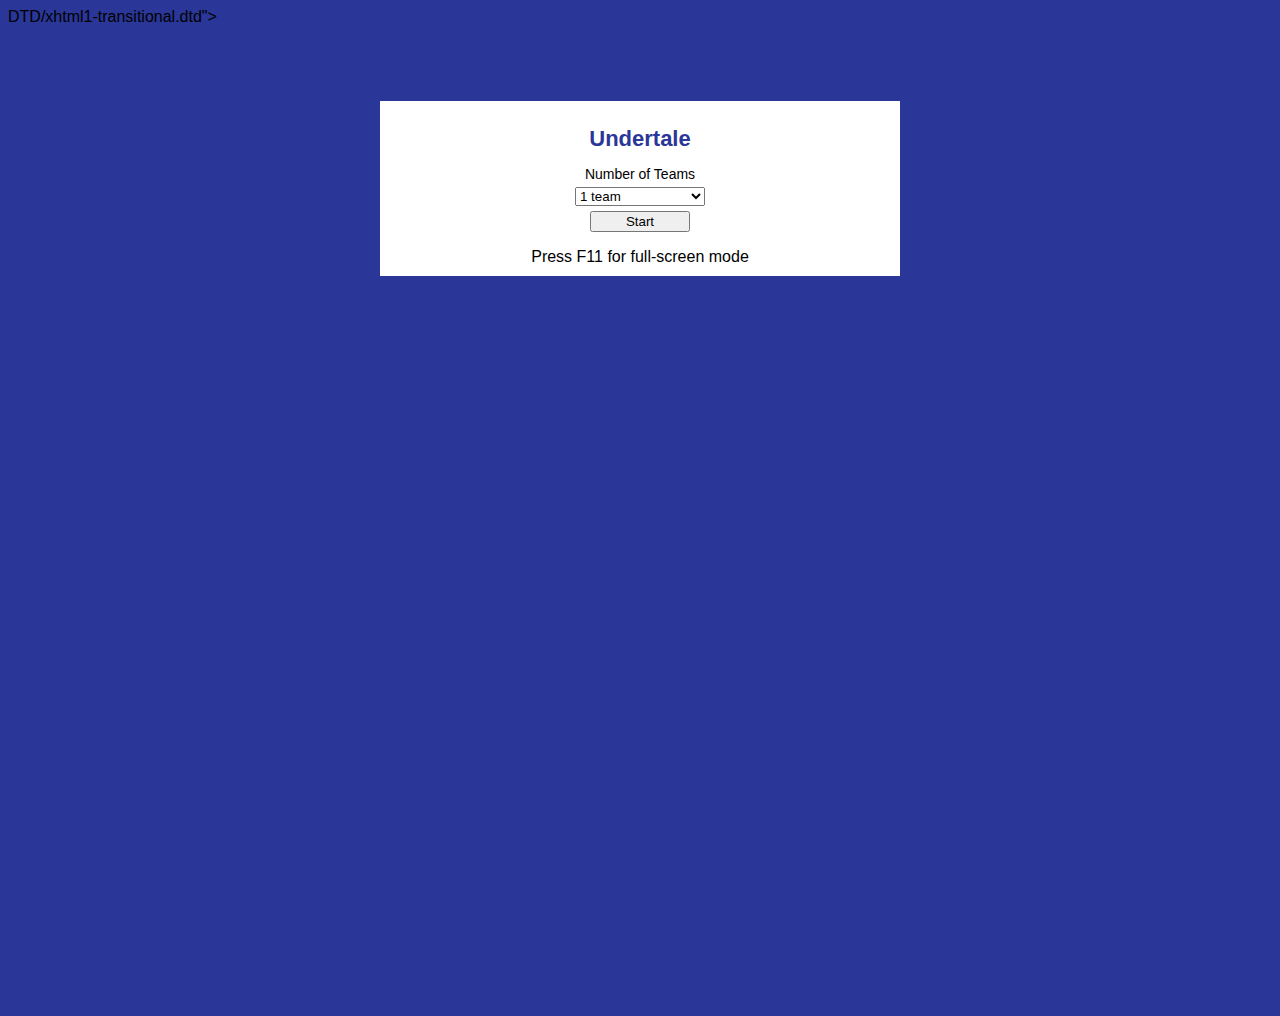
==== commit 0e335a7c: "Update index.html.html" ====
--- a/index.html.html
+++ b/index.html.html
@@ -1,14 +1,648 @@
- <!DOCTYPE html PUBLIC "-//W3C//DTD XHTML 1.0 Transitional//EN" "http://www.w3.org/TR/xhtml1/DTD/xhtml1-transitional.dtd">
+ DTD/xhtml1-transitional.dtd">
 <html xmlns="http://www.w3.org/1999/xhtml">
 <head>
 
 <meta http-equiv="Content-Type" content="text/html; charset=utf-8" />
-<title>Undertale Jeopardy Template</title>
-<meta name="description" content="" />
+<title>Undertale</title>
+<meta name="description" content=", what is sans named for, Lorem Ipsum is simply dummy text of the printing and typesetting industry., Lorem Ipsum is simply dummy text of the printing and typesetting industry., Lorem Ipsum is simply dummy text of the printing and typesetting industry." />
 <meta name="ROBOTS" content="NOODP" />
 <link rel="shortcut icon" href="/media/favicon.ico" type="image/x-icon" />
-<link rel="stylesheet" href="css/media/images> 
-<link rel="stylesheet" href="css/raider.css">
+<link rel="icon" href="/media/favicon.ico" type="image/x-icon" />
+
+
+
+
+
+
+
+	<style type="text/css">
+        body {
+	background-color:#2a3698;	
+	height:100%;
+	font-family:Verdana, Arial, Helvetica, sans-serif;
+	padding-bottom:100px;
+}
+label {
+	display:block;
+	font-size:16px;
+}
+input, textarea, select {
+	display:block;
+	font-family:Verdana, Arial, Helvetica, sans-serif;
+	margin:auto;
+}
+
+textarea {
+	padding:5px;	
+}
+.clear {
+	clear:both;	
+}
+.hide {
+	display:none;	
+}
+
+.edit {
+	border:2px dashed #cccccc;
+	text-align:center;
+}
+
+.edit:hover, textarea.active {
+	border:2px inset gray;	
+}
+
+
+#title {
+	text-align:center;
+	font-size:36px;
+	margin:auto;
+	line-height:36px;
+}
+
+textarea#title {
+	height:50px;
+	width:90%;
+	color:#012b45;
+}
+
+#game {
+	width:100%;
+	background-color:#000000;
+	padding:0;
+	margin:0;
+	margin:auto;
+	font-size:16px;
+}
+
+#game textarea {
+	width:90%;
+	height:30px;
+	font-size:18px;
+	line-height:22px;
+}
+
+#game h3 {
+	color:#ffff5f;
+	text-align:center;
+	font-size:20px;
+	font-weight:bold;
+}
+
+#game tbody td, #game thead th {
+	vertical-align: middle;
+	background-color:#2a3698;
+	padding:5px;
+	text-align:center;
+	width:19%;
+	color:#ffff5f;
+	height:60px;
+	font-size:20px;
+	
+}
+
+#game tbody td {
+	cursor:pointer;
+	height:100px;
+        border:3px solid #2a3698;
+}
+
+#game tbody td.ie-hack {
+	border:3px solid #ffff5f;
+}
+
+/*#game tbody td.clean:hover {
+	border:3px solid #ffff5f;
+}
+
+#game tbody td.dirty:hover {
+	border:3px solid #2a3698;
+}*/
+
+#game tbody td.dirty h3 {
+	color:#2a3698;	
+}
+
+#game tfoot td {
+	text-align: center;
+	background-color:#2a3698;
+}
+
+.submit {
+	margin:auto;
+}
+
+#modal {
+	display: none;
+	background-color:#fff;
+	padding:5px;
+	border:2px dashed #ccc;
+}
+
+#modal {
+	font-size:16px;
+	font-weight:bold;
+}
+
+#modal textarea {
+	width:500px;
+	height:120px;
+	font-size:16px;
+}
+
+#options {
+	background-color:#fff;
+	width:500px;
+	padding:10px;
+	margin:auto;
+	margin-top:75px;
+}
+
+#options h1 {
+	color:#2a3698;
+	font-size:22px;
+	text-align:center;
+}
+
+#options label {
+	text-align: center;
+	font-size:14px;
+}
+
+#options select, #options label, #options input {
+	margin-top:5px;
+}
+
+#options select {
+	width:130px;	
+}
+
+#options input {
+	width:100px;	
+}
+#options p {
+	margin-bottom:0px;	
+}
+
+.tip {
+	float:left;
+}
+
+.links {
+	float:right;
+}
+
+
+#stats {
+	position:fixed;
+	bottom:0;
+	background-color:#ffffff;
+	width:100%;
+	text-align:center;
+	height:110px;
+	display:none;
+	left:0;
+}
+
+#stats h3 {
+	margin:0;
+	padding:0;	
+}
+
+#stats input.team-name {
+    border:none;
+    font-size:18px;
+    font-weight:bold;
+    text-align:center;
+    font-family: Verdana, Arial, Helvetica, sans-serif;
+    width:100%;
+    display:block;
+}
+
+#stats table {
+	margin:auto;
+}
+
+#stats table th {
+	border-bottom:1px solid black;
+}
+
+input.add-points {
+	color:#66cc33;
+	font-family:"Courier New", Courier, monospace;
+	font-weight:bold;
+	font-size:20px;
+	cursor:pointer;
+	padding:0px;
+	background-color:#FFFFFF;
+	border:none;
+	display:inline;
+}
+
+input.subtract-points {
+	color:#ff0000;
+	font-family:"Courier New", Courier, monospace;
+	font-weight:bold;
+	font-size:20px;
+	cursor:pointer;	
+	padding:0px;
+	background-color:#FFFFFF;
+	border:none;
+	display:inline;
+}
+
+#prompt {
+	display:none;
+	height:100%;
+	width:100%;
+	background-color:#2a3698;
+	color:#FFFFFF;
+	text-align:center;
+}
+
+#prompt a:link, #prompt a:visited, #prompt a:hover {
+	color:#fff;
+	font-size:18px;
+	text-decoration:underline;
+}
+
+#prompt a:hover {
+	text-decoration:none;
+}
+
+#simplemodal-overlay {
+	background-color:#000;
+}
+
+#answer {
+    padding-left:5%;
+    padding-right:5%;
+}
+
+#question {
+    padding-left:5%;
+    padding-right:5%;
+}
+
+
+	</style>
 	<script type="text/javascript">
         /*
- 
+ * jQuery JavaScript Library v1.3.2
+ * http://jquery.com/
+ *
+ * Copyright (c) 2009 John Resig
+ * Dual licensed under the MIT and GPL licenses.
+ * http://docs.jquery.com/License
+ *
+ * Date: 2009-02-19 17:34:21 -0500 (Thu, 19 Feb 2009)
+ * Revision: 6246
+ */
+
+
+	</script>
+
+
+
+
+
+
+</head>
+
+<body>
+
+<table id="game" cellspacing="5" cellpadding="0" class="hide">
+	<thead>
+		<tr>
+		
+			<th>bone to pick</th>
+		
+			<th>main bosses</th>
+		
+			<th>Genocide</th>
+		
+			<th>Pacifist </th>
+		
+			<th>pasta lovers</th>
+		
+		</tr>		
+	</thead>
+	<tbody>
+		
+			<tr>
+				
+					
+						<td id="tq00" class="cell clean" onclick="prompt.show('q00', 100)">
+							<h3>100</h3>
+							<div class="hide">
+								<div id="q00">what is comic sans</div>
+								<div id="aq00">what is sans named for</div>
+							</div>
+						</td>
+					
+				
+					
+						<td id="tq01" class="cell clean" onclick="prompt.show('q01', 100)">
+							<h3>100</h3>
+							<div class="hide">
+								<div id="q01">What is Megalovania</div>
+								<div id="aq01">What is the most popular song</div>
+							</div>
+						</td>
+					
+				
+					
+						<td id="tq02" class="cell clean" onclick="prompt.show('q02', 100)">
+							<h3>100</h3>
+							<div class="hide">
+								<div id="q02">What is toriel</div>
+								<div id="aq02">who is the first to die on the genocide route to your hands</div>
+							</div>
+						</td>
+					
+				
+					
+						<td id="tq03" class="cell clean" onclick="prompt.show('q03', 100)">
+							<h3>100</h3>
+							<div class="hide">
+								<div id="q03">What is Lorem Ipsum is simply dummy text of the printing and typesetting industry.</div>
+								<div id="aq03">Lorem Ipsum is simply dummy text of the printing and typesetting industry.</div>
+							</div>
+						</td>
+					
+				
+					
+						<td id="tq04" class="cell clean" onclick="prompt.show('q04', 100)">
+							<h3>100</h3>
+							<div class="hide">
+								<div id="q04">What is Lorem Ipsum is simply dummy text of the printing and typesetting industry.</div>
+								<div id="aq04">Lorem Ipsum is simply dummy text of the printing and typesetting industry.</div>
+							</div>
+						</td>
+					
+				
+			</tr>
+		
+			<tr>
+				
+					
+						<td id="tq10" class="cell clean" onclick="prompt.show('q10', 200)">
+							<h3>200</h3>
+							<div class="hide">
+								<div id="q10">What is Lorem Ipsum is simply dummy text of the printing and typesetting industry.</div>
+								<div id="aq10">Lorem Ipsum is simply dummy text of the printing and typesetting industry.</div>
+							</div>
+						</td>
+					
+				
+					
+						<td id="tq11" class="cell clean" onclick="prompt.show('q11', 200)">
+							<h3>200</h3>
+							<div class="hide">
+								<div id="q11">What is Lorem Ipsum is simply dummy text of the printing and typesetting industry.</div>
+								<div id="aq11">Lorem Ipsum is simply dummy text of the printing and typesetting industry.</div>
+							</div>
+						</td>
+					
+				
+					
+						<td id="tq12" class="cell clean" onclick="prompt.show('q12', 200)">
+							<h3>200</h3>
+							<div class="hide">
+								<div id="q12">What is Lorem Ipsum is simply dummy text of the printing and typesetting industry.</div>
+								<div id="aq12">Lorem Ipsum is simply dummy text of the printing and typesetting industry.</div>
+							</div>
+						</td>
+					
+				
+					
+						<td id="tq13" class="cell clean" onclick="prompt.show('q13', 200)">
+							<h3>200</h3>
+							<div class="hide">
+								<div id="q13">What is Lorem Ipsum is simply dummy text of the printing and typesetting industry.</div>
+								<div id="aq13">Lorem Ipsum is simply dummy text of the printing and typesetting industry.</div>
+							</div>
+						</td>
+					
+				
+					
+						<td id="tq14" class="cell clean" onclick="prompt.show('q14', 200)">
+							<h3>200</h3>
+							<div class="hide">
+								<div id="q14">What is Lorem Ipsum is simply dummy text of the printing and typesetting industry.</div>
+								<div id="aq14">Lorem Ipsum is simply dummy text of the printing and typesetting industry.</div>
+							</div>
+						</td>
+					
+				
+			</tr>
+		
+			<tr>
+				
+					
+						<td id="tq20" class="cell clean" onclick="prompt.show('q20', 300)">
+							<h3>300</h3>
+							<div class="hide">
+								<div id="q20">What is Lorem Ipsum is simply dummy text of the printing and typesetting industry.</div>
+								<div id="aq20">Lorem Ipsum is simply dummy text of the printing and typesetting industry.</div>
+							</div>
+						</td>
+					
+				
+					
+						<td id="tq21" class="cell clean" onclick="prompt.show('q21', 300)">
+							<h3>300</h3>
+							<div class="hide">
+								<div id="q21">What is Lorem Ipsum is simply dummy text of the printing and typesetting industry.</div>
+								<div id="aq21">Lorem Ipsum is simply dummy text of the printing and typesetting industry.</div>
+							</div>
+						</td>
+					
+				
+					
+						<td id="tq22" class="cell clean" onclick="prompt.show('q22', 300)">
+							<h3>300</h3>
+							<div class="hide">
+								<div id="q22">What is Lorem Ipsum is simply dummy text of the printing and typesetting industry.</div>
+								<div id="aq22">Lorem Ipsum is simply dummy text of the printing and typesetting industry.</div>
+							</div>
+						</td>
+					
+				
+					
+						<td id="tq23" class="cell clean" onclick="prompt.show('q23', 300)">
+							<h3>300</h3>
+							<div class="hide">
+								<div id="q23">What is Lorem Ipsum is simply dummy text of the printing and typesetting industry.</div>
+								<div id="aq23">Lorem Ipsum is simply dummy text of the printing and typesetting industry.</div>
+							</div>
+						</td>
+					
+				
+					
+						<td id="tq24" class="cell clean" onclick="prompt.show('q24', 300)">
+							<h3>300</h3>
+							<div class="hide">
+								<div id="q24">What is Lorem Ipsum is simply dummy text of the printing and typesetting industry.</div>
+								<div id="aq24">Lorem Ipsum is simply dummy text of the printing and typesetting industry.</div>
+							</div>
+						</td>
+					
+				
+			</tr>
+		
+			<tr>
+				
+					
+						<td id="tq30" class="cell clean" onclick="prompt.show('q30', 400)">
+							<h3>400</h3>
+							<div class="hide">
+								<div id="q30">What is Lorem Ipsum is simply dummy text of the printing and typesetting industry.</div>
+								<div id="aq30">Lorem Ipsum is simply dummy text of the printing and typesetting industry.</div>
+							</div>
+						</td>
+					
+				
+					
+						<td id="tq31" class="cell clean" onclick="prompt.show('q31', 400)">
+							<h3>400</h3>
+							<div class="hide">
+								<div id="q31">What is Lorem Ipsum is simply dummy text of the printing and typesetting industry.</div>
+								<div id="aq31">Lorem Ipsum is simply dummy text of the printing and typesetting industry.</div>
+							</div>
+						</td>
+					
+				
+					
+						<td id="tq32" class="cell clean" onclick="prompt.show('q32', 400)">
+							<h3>400</h3>
+							<div class="hide">
+								<div id="q32">What is Lorem Ipsum is simply dummy text of the printing and typesetting industry.</div>
+								<div id="aq32">Lorem Ipsum is simply dummy text of the printing and typesetting industry.</div>
+							</div>
+						</td>
+					
+				
+					
+						<td id="tq33" class="cell clean" onclick="prompt.show('q33', 400)">
+							<h3>400</h3>
+							<div class="hide">
+								<div id="q33">What is Lorem Ipsum is simply dummy text of the printing and typesetting industry.</div>
+								<div id="aq33">Lorem Ipsum is simply dummy text of the printing and typesetting industry.</div>
+							</div>
+						</td>
+					
+				
+					
+						<td id="tq34" class="cell clean" onclick="prompt.show('q34', 400)">
+							<h3>400</h3>
+							<div class="hide">
+								<div id="q34">What is Lorem Ipsum is simply dummy text of the printing and typesetting industry.</div>
+								<div id="aq34">Lorem Ipsum is simply dummy text of the printing and typesetting industry.</div>
+							</div>
+						</td>
+					
+				
+			</tr>
+		
+			<tr>
+				
+					
+						<td id="tq40" class="cell clean" onclick="prompt.show('q40', 500)">
+							<h3>500</h3>
+							<div class="hide">
+								<div id="q40">What is Lorem Ipsum is simply dummy text of the printing and typesetting industry.</div>
+								<div id="aq40">Lorem Ipsum is simply dummy text of the printing and typesetting industry.</div>
+							</div>
+						</td>
+					
+				
+					
+						<td id="tq41" class="cell clean" onclick="prompt.show('q41', 500)">
+							<h3>500</h3>
+							<div class="hide">
+								<div id="q41">What is Lorem Ipsum is simply dummy text of the printing and typesetting industry.</div>
+								<div id="aq41">Lorem Ipsum is simply dummy text of the printing and typesetting industry.</div>
+							</div>
+						</td>
+					
+				
+					
+						<td id="tq42" class="cell clean" onclick="prompt.show('q42', 500)">
+							<h3>500</h3>
+							<div class="hide">
+								<div id="q42">What is Lorem Ipsum is simply dummy text of the printing and typesetting industry.</div>
+								<div id="aq42">Lorem Ipsum is simply dummy text of the printing and typesetting industry.</div>
+							</div>
+						</td>
+					
+				
+					
+						<td id="tq43" class="cell clean" onclick="prompt.show('q43', 500)">
+							<h3>500</h3>
+							<div class="hide">
+								<div id="q43">What is Lorem Ipsum is simply dummy text of the printing and typesetting industry.</div>
+								<div id="aq43">Lorem Ipsum is simply dummy text of the printing and typesetting industry.</div>
+							</div>
+						</td>
+					
+				
+					
+						<td id="tq44" class="cell clean" onclick="prompt.show('q44', 500)">
+							<h3>500</h3>
+							<div class="hide">
+								<div id="q44">What is Lorem Ipsum is simply dummy text of the printing and typesetting industry.</div>
+								<div id="aq44">Lorem Ipsum is simply dummy text of the printing and typesetting industry.</div>
+							</div>
+						</td>
+					
+				
+			</tr>
+		
+	</tbody>
+</table>
+
+<div id="options">
+	<h1>Undertale</h1>
+	<label>Number of Teams</label>
+	<select name="teams" id="teams">
+		<option value="1">1 team</option>		
+		<option value="2">2 teams</option>
+		<option value="3">3 teams</option>
+		<option value="4">4 teams</option>
+		<option value="5">5 teams</option>
+		<option value="6">6 teams</option>
+		<option value="7">7 teams</option>
+		<option value="8">8 teams</option>
+		<option value="9">9 teams</option>
+		<option value="10">10 teams</option>	
+		<option value="11">11 teams</option>
+		<option value="12">12 teams</option>	
+	</select>
+	<input class="submit" type="button" id="submit" value="Start" onclick="game.init()" />
+	<p align="center">Press F11 for full-screen mode</p>
+	
+	<div class="clear"></div>
+</div>
+
+<div id="stats">
+</div>
+
+<div id="prompt">
+	<h2 id="answer"></h2>
+	<p><span id="correct-response"><a href="javascript:prompt.showQuestion()">Correct Response</a> &nbsp;&nbsp;&nbsp;&nbsp; </span><a href="javascript:prompt.hide()">Continue</a></p>
+	<h2 id="question"></h2>
+</div>
+
+
+
+<script type="text/javascript">
+var gaJsHost = (("https:" == document.location.protocol) ? "https://ssl." : "http://www.");
+document.write(unescape("%3Cscript src='" + gaJsHost + "google-analytics.com/ga.js' type='text/javascript'%3E%3C/script%3E"));
+</script>
+<script type="text/javascript">
+try {
+var pageTracker = _gat._getTracker("UA-6553843-3");
+pageTracker._trackPageview();
+} catch(err) {}</script>
+</body>
+</html>
